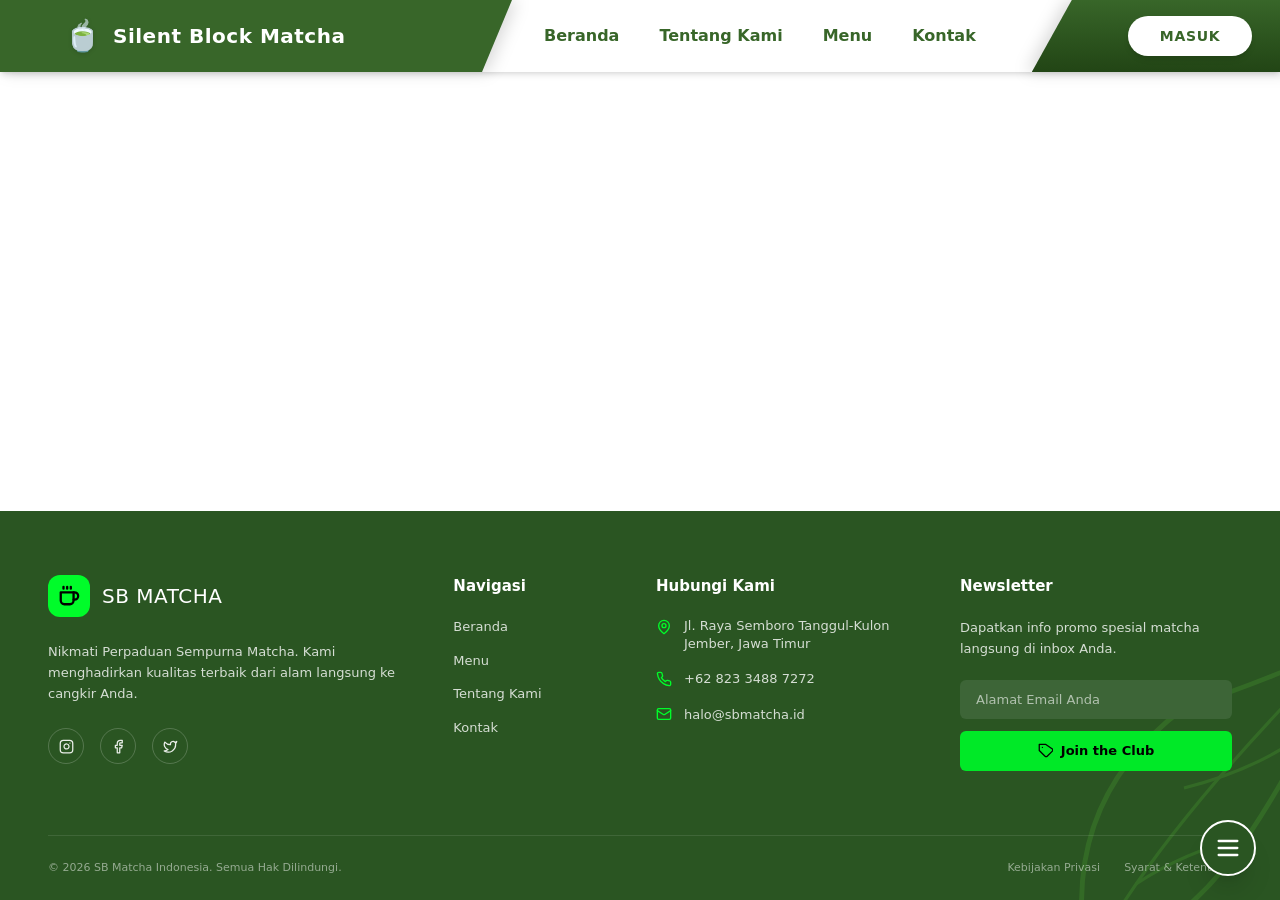
==== index.html @ 8b36f093 "Add files via upload" ====
<!doctype html>
<html lang="en">
  <head>
    <meta charset="UTF-8" />
    <link rel="icon" type="image/svg+xml" href="/Logosbmatchabaru.png" />
    <meta name="viewport" content="width=device-width, initial-scale=1.0" />
    <title>SB Matcha</title>
    <script type="module" crossorigin src="/assets/index-B6vGSiyq.js"></script>
    <link rel="stylesheet" crossorigin href="/assets/index-B-YzOwm-.css">
  </head>
  <body>
    <div id="root"></div>
  </body>
</html>
---- assets/index-B-YzOwm-.css ----
@layer properties{@supports (((-webkit-hyphens:none)) and (not (margin-trim:inline))) or ((-moz-orient:inline) and (not (color:rgb(from red r g b)))){*,:before,:after,::backdrop{--tw-translate-x:0;--tw-translate-y:0;--tw-translate-z:0;--tw-scale-x:1;--tw-scale-y:1;--tw-scale-z:1;--tw-rotate-x:initial;--tw-rotate-y:initial;--tw-rotate-z:initial;--tw-skew-x:initial;--tw-skew-y:initial;--tw-border-style:solid;--tw-gradient-position:initial;--tw-gradient-from:#0000;--tw-gradient-via:#0000;--tw-gradient-to:#0000;--tw-gradient-stops:initial;--tw-gradient-via-stops:initial;--tw-gradient-from-position:0%;--tw-gradient-via-position:50%;--tw-gradient-to-position:100%;--tw-leading:initial;--tw-font-weight:initial;--tw-tracking:initial;--tw-shadow:0 0 #0000;--tw-shadow-color:initial;--tw-shadow-alpha:100%;--tw-inset-shadow:0 0 #0000;--tw-inset-shadow-color:initial;--tw-inset-shadow-alpha:100%;--tw-ring-color:initial;--tw-ring-shadow:0 0 #0000;--tw-inset-ring-color:initial;--tw-inset-ring-shadow:0 0 #0000;--tw-ring-inset:initial;--tw-ring-offset-width:0px;--tw-ring-offset-color:#fff;--tw-ring-offset-shadow:0 0 #0000;--tw-blur:initial;--tw-brightness:initial;--tw-contrast:initial;--tw-grayscale:initial;--tw-hue-rotate:initial;--tw-invert:initial;--tw-opacity:initial;--tw-saturate:initial;--tw-sepia:initial;--tw-drop-shadow:initial;--tw-drop-shadow-color:initial;--tw-drop-shadow-alpha:100%;--tw-drop-shadow-size:initial;--tw-duration:initial;--tw-ease:initial}}}@layer theme{:root,:host{--font-sans:ui-sans-serif, system-ui, sans-serif, "Apple Color Emoji", "Segoe UI Emoji", "Segoe UI Symbol", "Noto Color Emoji";--font-serif:ui-serif, Georgia, Cambria, "Times New Roman", Times, serif;--font-mono:ui-monospace, SFMono-Regular, Menlo, Monaco, Consolas, "Liberation Mono", "Courier New", monospace;--color-red-500:oklch(63.7% .237 25.331);--color-orange-500:oklch(70.5% .213 47.604);--color-yellow-400:oklch(85.2% .199 91.936);--color-green-50:oklch(98.2% .018 155.826);--color-green-100:oklch(96.2% .044 156.743);--color-blue-500:oklch(62.3% .214 259.815);--color-purple-600:oklch(55.8% .288 302.321);--color-pink-500:oklch(65.6% .241 354.308);--color-gray-50:oklch(98.5% .002 247.839);--color-gray-100:oklch(96.7% .003 264.542);--color-gray-200:oklch(92.8% .006 264.531);--color-gray-300:oklch(87.2% .01 258.338);--color-gray-400:oklch(70.7% .022 261.325);--color-gray-500:oklch(55.1% .027 264.364);--color-gray-600:oklch(44.6% .03 256.802);--color-gray-700:oklch(37.3% .034 259.733);--color-gray-800:oklch(27.8% .033 256.848);--color-black:#000;--color-white:#fff;--spacing:.25rem;--container-sm:24rem;--container-4xl:56rem;--container-5xl:64rem;--container-6xl:72rem;--container-7xl:80rem;--text-xs:.75rem;--text-xs--line-height:calc(1 / .75);--text-sm:.875rem;--text-sm--line-height:calc(1.25 / .875);--text-base:1rem;--text-base--line-height: 1.5 ;--text-lg:1.125rem;--text-lg--line-height:calc(1.75 / 1.125);--text-xl:1.25rem;--text-xl--line-height:calc(1.75 / 1.25);--text-2xl:1.5rem;--text-2xl--line-height:calc(2 / 1.5);--text-3xl:1.875rem;--text-3xl--line-height: 1.2 ;--text-4xl:2.25rem;--text-4xl--line-height:calc(2.5 / 2.25);--text-5xl:3rem;--text-5xl--line-height:1;--text-6xl:3.75rem;--text-6xl--line-height:1;--text-7xl:4.5rem;--text-7xl--line-height:1;--font-weight-normal:400;--font-weight-medium:500;--font-weight-semibold:600;--font-weight-bold:700;--font-weight-extrabold:800;--font-weight-black:900;--tracking-tighter:-.05em;--tracking-tight:-.025em;--tracking-wide:.025em;--tracking-wider:.05em;--tracking-widest:.1em;--leading-tight:1.25;--leading-snug:1.375;--leading-relaxed:1.625;--radius-sm:.25rem;--radius-md:.375rem;--radius-lg:.5rem;--radius-xl:.75rem;--radius-2xl:1rem;--radius-3xl:1.5rem;--drop-shadow-sm:0 1px 2px #00000026;--drop-shadow-md:0 3px 3px #0000001f;--drop-shadow-lg:0 4px 4px #00000026;--drop-shadow-xl:0 9px 7px #0000001a;--drop-shadow-2xl:0 25px 25px #00000026;--ease-in-out:cubic-bezier(.4, 0, .2, 1);--blur-xl:24px;--blur-2xl:40px;--default-transition-duration:.15s;--default-transition-timing-function:cubic-bezier(.4, 0, .2, 1);--default-font-family:var(--font-sans);--default-mono-font-family:var(--font-mono)}}@layer base{*,:after,:before,::backdrop{box-sizing:border-box;border:0 solid;margin:0;padding:0}::file-selector-button{box-sizing:border-box;border:0 solid;margin:0;padding:0}html,:host{-webkit-text-size-adjust:100%;tab-size:4;line-height:1.5;font-family:var(--default-font-family,ui-sans-serif, system-ui, sans-serif, "Apple Color Emoji", "Segoe UI Emoji", "Segoe UI Symbol", "Noto Color Emoji");font-feature-settings:var(--default-font-feature-settings,normal);font-variation-settings:var(--default-font-variation-settings,normal);-webkit-tap-highlight-color:transparent}hr{height:0;color:inherit;border-top-width:1px}abbr:where([title]){-webkit-text-decoration:underline dotted;text-decoration:underline dotted}h1,h2,h3,h4,h5,h6{font-size:inherit;font-weight:inherit}a{color:inherit;-webkit-text-decoration:inherit;text-decoration:inherit}b,strong{font-weight:bolder}code,kbd,samp,pre{font-family:var(--default-mono-font-family,ui-monospace, SFMono-Regular, Menlo, Monaco, Consolas, "Liberation Mono", "Courier New", monospace);font-feature-settings:var(--default-mono-font-feature-settings,normal);font-variation-settings:var(--default-mono-font-variation-settings,normal);font-size:1em}small{font-size:80%}sub,sup{vertical-align:baseline;font-size:75%;line-height:0;position:relative}sub{bottom:-.25em}sup{top:-.5em}table{text-indent:0;border-color:inherit;border-collapse:collapse}:-moz-focusring{outline:auto}progress{vertical-align:baseline}summary{display:list-item}ol,ul,menu{list-style:none}img,svg,video,canvas,audio,iframe,embed,object{vertical-align:middle;display:block}img,video{max-width:100%;height:auto}button,input,select,optgroup,textarea{font:inherit;font-feature-settings:inherit;font-variation-settings:inherit;letter-spacing:inherit;color:inherit;opacity:1;background-color:#0000;border-radius:0}::file-selector-button{font:inherit;font-feature-settings:inherit;font-variation-settings:inherit;letter-spacing:inherit;color:inherit;opacity:1;background-color:#0000;border-radius:0}:where(select:is([multiple],[size])) optgroup{font-weight:bolder}:where(select:is([multiple],[size])) optgroup option{padding-inline-start:20px}::file-selector-button{margin-inline-end:4px}::placeholder{opacity:1}@supports (not ((-webkit-appearance:-apple-pay-button))) or (contain-intrinsic-size:1px){::placeholder{color:currentColor}@supports (color:color-mix(in lab,red,red)){::placeholder{color:color-mix(in oklab,currentcolor 50%,transparent)}}}textarea{resize:vertical}::-webkit-search-decoration{-webkit-appearance:none}::-webkit-date-and-time-value{min-height:1lh;text-align:inherit}::-webkit-datetime-edit{display:inline-flex}::-webkit-datetime-edit-fields-wrapper{padding:0}::-webkit-datetime-edit{padding-block:0}::-webkit-datetime-edit-year-field{padding-block:0}::-webkit-datetime-edit-month-field{padding-block:0}::-webkit-datetime-edit-day-field{padding-block:0}::-webkit-datetime-edit-hour-field{padding-block:0}::-webkit-datetime-edit-minute-field{padding-block:0}::-webkit-datetime-edit-second-field{padding-block:0}::-webkit-datetime-edit-millisecond-field{padding-block:0}::-webkit-datetime-edit-meridiem-field{padding-block:0}::-webkit-calendar-picker-indicator{line-height:1}:-moz-ui-invalid{box-shadow:none}button,input:where([type=button],[type=reset],[type=submit]){appearance:button}::file-selector-button{appearance:button}::-webkit-inner-spin-button{height:auto}::-webkit-outer-spin-button{height:auto}[hidden]:where(:not([hidden=until-found])){display:none!important}}@layer components;@layer utilities{.pointer-events-auto{pointer-events:auto}.pointer-events-none{pointer-events:none}.invisible{visibility:hidden}.absolute{position:absolute}.fixed{position:fixed}.relative{position:relative}.sticky{position:sticky}.inset-0{inset:calc(var(--spacing) * 0)}.top-0{top:calc(var(--spacing) * 0)}.top-1\/2{top:50%}.top-1\/4{top:25%}.top-4{top:calc(var(--spacing) * 4)}.top-16{top:calc(var(--spacing) * 16)}.top-24{top:calc(var(--spacing) * 24)}.top-\[80\%\]{top:80%}.-right-16{right:calc(var(--spacing) * -16)}.right-3{right:calc(var(--spacing) * 3)}.right-4{right:calc(var(--spacing) * 4)}.right-6{right:calc(var(--spacing) * 6)}.-bottom-1{bottom:calc(var(--spacing) * -1)}.-bottom-16{bottom:calc(var(--spacing) * -16)}.bottom-0{bottom:calc(var(--spacing) * 0)}.bottom-4{bottom:calc(var(--spacing) * 4)}.bottom-24{bottom:calc(var(--spacing) * 24)}.left-0{left:calc(var(--spacing) * 0)}.left-10{left:calc(var(--spacing) * 10)}.-z-10{z-index:-10}.z-0{z-index:0}.z-10{z-index:10}.z-20{z-index:20}.z-30{z-index:30}.z-50{z-index:50}.z-\[100\]{z-index:100}.float-left{float:left}.container{width:100%}@media(min-width:40rem){.container{max-width:40rem}}@media(min-width:48rem){.container{max-width:48rem}}@media(min-width:64rem){.container{max-width:64rem}}@media(min-width:80rem){.container{max-width:80rem}}@media(min-width:96rem){.container{max-width:96rem}}.mx-auto{margin-inline:auto}.mt-0\.5{margin-top:calc(var(--spacing) * .5)}.mt-1{margin-top:calc(var(--spacing) * 1)}.mt-2{margin-top:calc(var(--spacing) * 2)}.mt-3{margin-top:calc(var(--spacing) * 3)}.mt-4{margin-top:calc(var(--spacing) * 4)}.mt-16{margin-top:calc(var(--spacing) * 16)}.mt-\[-100px\]{margin-top:-100px}.mt-auto{margin-top:auto}.mb-0\.5{margin-bottom:calc(var(--spacing) * .5)}.mb-1{margin-bottom:calc(var(--spacing) * 1)}.mb-1\.5{margin-bottom:calc(var(--spacing) * 1.5)}.mb-2{margin-bottom:calc(var(--spacing) * 2)}.mb-3{margin-bottom:calc(var(--spacing) * 3)}.mb-4{margin-bottom:calc(var(--spacing) * 4)}.mb-6{margin-bottom:calc(var(--spacing) * 6)}.mb-8{margin-bottom:calc(var(--spacing) * 8)}.mb-10{margin-bottom:calc(var(--spacing) * 10)}.mb-12{margin-bottom:calc(var(--spacing) * 12)}.mb-16{margin-bottom:calc(var(--spacing) * 16)}.ml-1{margin-left:calc(var(--spacing) * 1)}.ml-3{margin-left:calc(var(--spacing) * 3)}.ml-6{margin-left:calc(var(--spacing) * 6)}.ml-auto{margin-left:auto}.block{display:block}.flex{display:flex}.grid{display:grid}.hidden{display:none}.inline-block{display:inline-block}.aspect-\[4\/3\]{aspect-ratio:4/3}.aspect-auto{aspect-ratio:auto}.aspect-square{aspect-ratio:1}.h-0\.5{height:calc(var(--spacing) * .5)}.h-2\.5{height:calc(var(--spacing) * 2.5)}.h-3{height:calc(var(--spacing) * 3)}.h-4{height:calc(var(--spacing) * 4)}.h-5{height:calc(var(--spacing) * 5)}.h-6{height:calc(var(--spacing) * 6)}.h-7{height:calc(var(--spacing) * 7)}.h-8{height:calc(var(--spacing) * 8)}.h-9{height:calc(var(--spacing) * 9)}.h-12{height:calc(var(--spacing) * 12)}.h-14{height:calc(var(--spacing) * 14)}.h-24{height:calc(var(--spacing) * 24)}.h-80{height:calc(var(--spacing) * 80)}.h-\[2px\]{height:2px}.h-\[4\.5rem\]{height:4.5rem}.h-\[22px\]{height:22px}.h-\[24vw\]{height:24vw}.h-\[60px\]{height:60px}.h-\[72px\]{height:72px}.h-\[85\%\]{height:85%}.h-\[200px\]{height:200px}.h-\[210px\]{height:210px}.h-\[280px\]{height:280px}.h-\[350px\]{height:350px}.h-\[400px\]{height:400px}.h-auto{height:auto}.h-full{height:100%}.max-h-\[240px\]{max-height:240px}.min-h-screen{min-height:100vh}.w-0{width:calc(var(--spacing) * 0)}.w-2\.5{width:calc(var(--spacing) * 2.5)}.w-3{width:calc(var(--spacing) * 3)}.w-4{width:calc(var(--spacing) * 4)}.w-5{width:calc(var(--spacing) * 5)}.w-6{width:calc(var(--spacing) * 6)}.w-7{width:calc(var(--spacing) * 7)}.w-8{width:calc(var(--spacing) * 8)}.w-9{width:calc(var(--spacing) * 9)}.w-12{width:calc(var(--spacing) * 12)}.w-14{width:calc(var(--spacing) * 14)}.w-16{width:calc(var(--spacing) * 16)}.w-24{width:calc(var(--spacing) * 24)}.w-32{width:calc(var(--spacing) * 32)}.w-48{width:calc(var(--spacing) * 48)}.w-80{width:calc(var(--spacing) * 80)}.w-\[12vw\]{width:12vw}.w-\[20\%\]{width:20%}.w-\[22px\]{width:22px}.w-\[40\%\]{width:40%}.w-\[45\%\]{width:45%}.w-\[55\%\]{width:55%}.w-\[65\%\]{width:65%}.w-\[72px\]{width:72px}.w-\[85\%\]{width:85%}.w-\[200px\]{width:200px}.w-fit{width:fit-content}.w-full{width:100%}.max-w-4xl{max-width:var(--container-4xl)}.max-w-5xl{max-width:var(--container-5xl)}.max-w-6xl{max-width:var(--container-6xl)}.max-w-7xl{max-width:var(--container-7xl)}.max-w-\[90\%\]{max-width:90%}.max-w-\[120px\]{max-width:120px}.max-w-\[280px\]{max-width:280px}.max-w-\[320px\]{max-width:320px}.max-w-\[400px\]{max-width:400px}.max-w-\[450px\]{max-width:450px}.max-w-\[480px\]{max-width:480px}.max-w-\[500px\]{max-width:500px}.max-w-\[900px\]{max-width:900px}.max-w-sm{max-width:var(--container-sm)}.min-w-\[20px\]{min-width:20px}.min-w-\[100px\]{min-width:100px}.min-w-\[120px\]{min-width:120px}.flex-1{flex:1}.flex-shrink-0,.shrink-0{flex-shrink:0}.flex-grow{flex-grow:1}.origin-bottom{transform-origin:bottom}.origin-top-right{transform-origin:100% 0}.-translate-y-1\/2{--tw-translate-y: -50% ;translate:var(--tw-translate-x) var(--tw-translate-y)}.translate-y-0{--tw-translate-y:calc(var(--spacing) * 0);translate:var(--tw-translate-x) var(--tw-translate-y)}.translate-y-10{--tw-translate-y:calc(var(--spacing) * 10);translate:var(--tw-translate-x) var(--tw-translate-y)}.scale-50{--tw-scale-x:50%;--tw-scale-y:50%;--tw-scale-z:50%;scale:var(--tw-scale-x) var(--tw-scale-y)}.scale-90{--tw-scale-x:90%;--tw-scale-y:90%;--tw-scale-z:90%;scale:var(--tw-scale-x) var(--tw-scale-y)}.scale-100{--tw-scale-x:100%;--tw-scale-y:100%;--tw-scale-z:100%;scale:var(--tw-scale-x) var(--tw-scale-y)}.scale-110{--tw-scale-x:110%;--tw-scale-y:110%;--tw-scale-z:110%;scale:var(--tw-scale-x) var(--tw-scale-y)}.-rotate-2{rotate:-2deg}.-rotate-3{rotate:-3deg}.-rotate-90{rotate:-90deg}.rotate-0{rotate:none}.rotate-1{rotate:1deg}.rotate-2{rotate:2deg}.rotate-3{rotate:3deg}.rotate-90{rotate:90deg}.transform{transform:var(--tw-rotate-x,) var(--tw-rotate-y,) var(--tw-rotate-z,) var(--tw-skew-x,) var(--tw-skew-y,)}.cursor-pointer{cursor:pointer}.resize-none{resize:none}.list-disc{list-style-type:disc}.appearance-none{appearance:none}.grid-cols-1{grid-template-columns:repeat(1,minmax(0,1fr))}.grid-cols-2{grid-template-columns:repeat(2,minmax(0,1fr))}.grid-cols-\[100px_1fr\]{grid-template-columns:100px 1fr}.flex-col{flex-direction:column}.flex-col-reverse{flex-direction:column-reverse}.flex-wrap{flex-wrap:wrap}.items-baseline{align-items:baseline}.items-center{align-items:center}.items-end{align-items:flex-end}.items-start{align-items:flex-start}.items-stretch{align-items:stretch}.justify-around{justify-content:space-around}.justify-between{justify-content:space-between}.justify-center{justify-content:center}.justify-end{justify-content:flex-end}.justify-start{justify-content:flex-start}.gap-1{gap:calc(var(--spacing) * 1)}.gap-1\.5{gap:calc(var(--spacing) * 1.5)}.gap-2{gap:calc(var(--spacing) * 2)}.gap-3{gap:calc(var(--spacing) * 3)}.gap-3\.5{gap:calc(var(--spacing) * 3.5)}.gap-4{gap:calc(var(--spacing) * 4)}.gap-5{gap:calc(var(--spacing) * 5)}.gap-6{gap:calc(var(--spacing) * 6)}.gap-8{gap:calc(var(--spacing) * 8)}.gap-10{gap:calc(var(--spacing) * 10)}.gap-12{gap:calc(var(--spacing) * 12)}.gap-16{gap:calc(var(--spacing) * 16)}.gap-24{gap:calc(var(--spacing) * 24)}.gap-y-0\.5{row-gap:calc(var(--spacing) * .5)}.truncate{text-overflow:ellipsis;white-space:nowrap;overflow:hidden}.overflow-hidden{overflow:hidden}.overflow-visible{overflow:visible}.overflow-x-hidden{overflow-x:hidden}.overflow-y-auto{overflow-y:auto}.rounded{border-radius:.25rem}.rounded-2xl{border-radius:var(--radius-2xl)}.rounded-3xl{border-radius:var(--radius-3xl)}.rounded-\[1\.25rem\]{border-radius:1.25rem}.rounded-\[1rem\]{border-radius:1rem}.rounded-\[2rem\]{border-radius:2rem}.rounded-\[3rem\]{border-radius:3rem}.rounded-\[6px\]{border-radius:6px}.rounded-full{border-radius:3.40282e38px}.rounded-lg{border-radius:var(--radius-lg)}.rounded-md{border-radius:var(--radius-md)}.rounded-sm{border-radius:var(--radius-sm)}.rounded-xl{border-radius:var(--radius-xl)}.rounded-t-3xl{border-top-left-radius:var(--radius-3xl);border-top-right-radius:var(--radius-3xl)}.rounded-r-full{border-top-right-radius:3.40282e38px;border-bottom-right-radius:3.40282e38px}.rounded-br-\[100\%\]{border-bottom-right-radius:100%}.border{border-style:var(--tw-border-style);border-width:1px}.border-2{border-style:var(--tw-border-style);border-width:2px}.border-8{border-style:var(--tw-border-style);border-width:8px}.border-t{border-top-style:var(--tw-border-style);border-top-width:1px}.border-b{border-bottom-style:var(--tw-border-style);border-bottom-width:1px}.border-none{--tw-border-style:none;border-style:none}.border-\[\#6B9F36\]{border-color:#6b9f36}.border-\[\#386629\]{border-color:#386629}.border-\[\#aaa\]{border-color:#aaa}.border-\[\#ccc\]{border-color:#ccc}.border-\[\#ddd\]{border-color:#ddd}.border-\[\#eaece6\]{border-color:#eaece6}.border-\[\#eef4e8\]{border-color:#eef4e8}.border-\[\#f9faf9\]{border-color:#f9faf9}.border-\[\#fca5a5\]{border-color:#fca5a5}.border-\[\#fff\]\/50{border-color:#ffffff80}.border-\[px\]{border-color:px}.border-gray-50{border-color:var(--color-gray-50)}.border-gray-100{border-color:var(--color-gray-100)}.border-gray-100\/50{border-color:#f3f4f680}@supports (color:color-mix(in lab,red,red)){.border-gray-100\/50{border-color:color-mix(in oklab,var(--color-gray-100) 50%,transparent)}}.border-gray-200{border-color:var(--color-gray-200)}.border-gray-300{border-color:var(--color-gray-300)}.border-white{border-color:var(--color-white)}.border-white\/10{border-color:#ffffff1a}@supports (color:color-mix(in lab,red,red)){.border-white\/10{border-color:color-mix(in oklab,var(--color-white) 10%,transparent)}}.border-white\/20{border-color:#fff3}@supports (color:color-mix(in lab,red,red)){.border-white\/20{border-color:color-mix(in oklab,var(--color-white) 20%,transparent)}}.bg-\[\#00e927\]{background-color:#00e927}.bg-\[\#00fc2a\]{background-color:#00fc2a}.bg-\[\#1a2023\]{background-color:#1a2023}.bg-\[\#2A5A1A\]{background-color:#2a5a1a}.bg-\[\#2a5522\]{background-color:#2a5522}.bg-\[\#3d6537\]{background-color:#3d6537}.bg-\[\#6B9F36\]{background-color:#6b9f36}.bg-\[\#25D366\]{background-color:#25d366}.bg-\[\#244816\]{background-color:#244816}.bg-\[\#386629\]{background-color:#386629}.bg-\[\#386629\]\/10{background-color:#3866291a}.bg-\[\#E5F1A1\]{background-color:#e5f1a1}.bg-\[\#EAECE6\]{background-color:#eaece6}.bg-\[\#a8ba6d\]{background-color:#a8ba6d}.bg-\[\#dcf3b1\]{background-color:#dcf3b1}.bg-\[\#f4f6f4\]{background-color:#f4f6f4}.bg-\[\#f4f7f4\]{background-color:#f4f7f4}.bg-\[\#f4f9f3\]{background-color:#f4f9f3}.bg-\[\#f5f5f5\]{background-color:#f5f5f5}.bg-\[\#f9faf9\]{background-color:#f9faf9}.bg-\[\#fafafa\]{background-color:#fafafa}.bg-\[\#fafcf9\]{background-color:#fafcf9}.bg-\[\#fcfcfc\]{background-color:#fcfcfc}.bg-\[\#fcfdfc\]{background-color:#fcfdfc}.bg-black{background-color:var(--color-black)}.bg-gray-100{background-color:var(--color-gray-100)}.bg-gray-300{background-color:var(--color-gray-300)}.bg-gray-400{background-color:var(--color-gray-400)}.bg-green-50{background-color:var(--color-green-50)}.bg-green-100{background-color:var(--color-green-100)}.bg-white{background-color:var(--color-white)}.bg-white\/30{background-color:#ffffff4d}@supports (color:color-mix(in lab,red,red)){.bg-white\/30{background-color:color-mix(in oklab,var(--color-white) 30%,transparent)}}.bg-gradient-to-b{--tw-gradient-position:to bottom in oklab;background-image:linear-gradient(var(--tw-gradient-stops))}.bg-gradient-to-br{--tw-gradient-position:to bottom right in oklab;background-image:linear-gradient(var(--tw-gradient-stops))}.bg-gradient-to-r{--tw-gradient-position:to right in oklab;background-image:linear-gradient(var(--tw-gradient-stops))}.bg-gradient-to-t{--tw-gradient-position:to top in oklab;background-image:linear-gradient(var(--tw-gradient-stops))}.bg-gradient-to-tr{--tw-gradient-position:to top right in oklab;background-image:linear-gradient(var(--tw-gradient-stops))}.from-\[\#386629\]{--tw-gradient-from:#386629;--tw-gradient-stops:var(--tw-gradient-via-stops,var(--tw-gradient-position), var(--tw-gradient-from) var(--tw-gradient-from-position), var(--tw-gradient-to) var(--tw-gradient-to-position))}.from-black\/30{--tw-gradient-from:#0000004d}@supports (color:color-mix(in lab,red,red)){.from-black\/30{--tw-gradient-from:color-mix(in oklab, var(--color-black) 30%, transparent)}}.from-black\/30{--tw-gradient-stops:var(--tw-gradient-via-stops,var(--tw-gradient-position), var(--tw-gradient-from) var(--tw-gradient-from-position), var(--tw-gradient-to) var(--tw-gradient-to-position))}.from-transparent{--tw-gradient-from:transparent;--tw-gradient-stops:var(--tw-gradient-via-stops,var(--tw-gradient-position), var(--tw-gradient-from) var(--tw-gradient-from-position), var(--tw-gradient-to) var(--tw-gradient-to-position))}.from-white{--tw-gradient-from:var(--color-white);--tw-gradient-stops:var(--tw-gradient-via-stops,var(--tw-gradient-position), var(--tw-gradient-from) var(--tw-gradient-from-position), var(--tw-gradient-to) var(--tw-gradient-to-position))}.from-yellow-400{--tw-gradient-from:var(--color-yellow-400);--tw-gradient-stops:var(--tw-gradient-via-stops,var(--tw-gradient-position), var(--tw-gradient-from) var(--tw-gradient-from-position), var(--tw-gradient-to) var(--tw-gradient-to-position))}.via-black\/20{--tw-gradient-via:#0003}@supports (color:color-mix(in lab,red,red)){.via-black\/20{--tw-gradient-via:color-mix(in oklab, var(--color-black) 20%, transparent)}}.via-black\/20{--tw-gradient-via-stops:var(--tw-gradient-position), var(--tw-gradient-from) var(--tw-gradient-from-position), var(--tw-gradient-via) var(--tw-gradient-via-position), var(--tw-gradient-to) var(--tw-gradient-to-position);--tw-gradient-stops:var(--tw-gradient-via-stops)}.via-pink-500{--tw-gradient-via:var(--color-pink-500);--tw-gradient-via-stops:var(--tw-gradient-position), var(--tw-gradient-from) var(--tw-gradient-from-position), var(--tw-gradient-via) var(--tw-gradient-via-position), var(--tw-gradient-to) var(--tw-gradient-to-position);--tw-gradient-stops:var(--tw-gradient-via-stops)}.via-white\/20{--tw-gradient-via:#fff3}@supports (color:color-mix(in lab,red,red)){.via-white\/20{--tw-gradient-via:color-mix(in oklab, var(--color-white) 20%, transparent)}}.via-white\/20{--tw-gradient-via-stops:var(--tw-gradient-position), var(--tw-gradient-from) var(--tw-gradient-from-position), var(--tw-gradient-via) var(--tw-gradient-via-position), var(--tw-gradient-to) var(--tw-gradient-to-position);--tw-gradient-stops:var(--tw-gradient-via-stops)}.to-\[\#224515\]{--tw-gradient-to:#224515;--tw-gradient-stops:var(--tw-gradient-via-stops,var(--tw-gradient-position), var(--tw-gradient-from) var(--tw-gradient-from-position), var(--tw-gradient-to) var(--tw-gradient-to-position))}.to-black\/20{--tw-gradient-to:#0003}@supports (color:color-mix(in lab,red,red)){.to-black\/20{--tw-gradient-to:color-mix(in oklab, var(--color-black) 20%, transparent)}}.to-black\/20{--tw-gradient-stops:var(--tw-gradient-via-stops,var(--tw-gradient-position), var(--tw-gradient-from) var(--tw-gradient-from-position), var(--tw-gradient-to) var(--tw-gradient-to-position))}.to-purple-600{--tw-gradient-to:var(--color-purple-600);--tw-gradient-stops:var(--tw-gradient-via-stops,var(--tw-gradient-position), var(--tw-gradient-from) var(--tw-gradient-from-position), var(--tw-gradient-to) var(--tw-gradient-to-position))}.to-transparent{--tw-gradient-to:transparent;--tw-gradient-stops:var(--tw-gradient-via-stops,var(--tw-gradient-position), var(--tw-gradient-from) var(--tw-gradient-from-position), var(--tw-gradient-to) var(--tw-gradient-to-position))}.to-white\/40{--tw-gradient-to:#fff6}@supports (color:color-mix(in lab,red,red)){.to-white\/40{--tw-gradient-to:color-mix(in oklab, var(--color-white) 40%, transparent)}}.to-white\/40{--tw-gradient-stops:var(--tw-gradient-via-stops,var(--tw-gradient-position), var(--tw-gradient-from) var(--tw-gradient-from-position), var(--tw-gradient-to) var(--tw-gradient-to-position))}.bg-cover{background-size:cover}.bg-\[right_1rem_center\]{background-position:right 1rem center}.bg-center{background-position:50%}.bg-no-repeat{background-repeat:no-repeat}.fill-current{fill:currentColor}.fill-transparent{fill:#0000}.stroke-current{stroke:currentColor}.object-cover{object-fit:cover}.object-center{object-position:center}.p-2{padding:calc(var(--spacing) * 2)}.p-2\.5{padding:calc(var(--spacing) * 2.5)}.p-3{padding:calc(var(--spacing) * 3)}.p-4{padding:calc(var(--spacing) * 4)}.p-6{padding:calc(var(--spacing) * 6)}.p-8{padding:calc(var(--spacing) * 8)}.px-1{padding-inline:calc(var(--spacing) * 1)}.px-2{padding-inline:calc(var(--spacing) * 2)}.px-3{padding-inline:calc(var(--spacing) * 3)}.px-4{padding-inline:calc(var(--spacing) * 4)}.px-5{padding-inline:calc(var(--spacing) * 5)}.px-6{padding-inline:calc(var(--spacing) * 6)}.px-7{padding-inline:calc(var(--spacing) * 7)}.px-8{padding-inline:calc(var(--spacing) * 8)}.py-1{padding-block:calc(var(--spacing) * 1)}.py-1\.5{padding-block:calc(var(--spacing) * 1.5)}.py-2{padding-block:calc(var(--spacing) * 2)}.py-2\.5{padding-block:calc(var(--spacing) * 2.5)}.py-3{padding-block:calc(var(--spacing) * 3)}.py-3\.5{padding-block:calc(var(--spacing) * 3.5)}.py-4{padding-block:calc(var(--spacing) * 4)}.py-6{padding-block:calc(var(--spacing) * 6)}.py-10{padding-block:calc(var(--spacing) * 10)}.py-16{padding-block:calc(var(--spacing) * 16)}.pt-2{padding-top:calc(var(--spacing) * 2)}.pt-3{padding-top:calc(var(--spacing) * 3)}.pt-4{padding-top:calc(var(--spacing) * 4)}.pt-6{padding-top:calc(var(--spacing) * 6)}.pt-8{padding-top:calc(var(--spacing) * 8)}.pt-10{padding-top:calc(var(--spacing) * 10)}.pt-12{padding-top:calc(var(--spacing) * 12)}.pt-16{padding-top:calc(var(--spacing) * 16)}.pt-24{padding-top:calc(var(--spacing) * 24)}.pr-2{padding-right:calc(var(--spacing) * 2)}.pr-4{padding-right:calc(var(--spacing) * 4)}.pr-8{padding-right:calc(var(--spacing) * 8)}.pr-10{padding-right:calc(var(--spacing) * 10)}.pr-12{padding-right:calc(var(--spacing) * 12)}.pb-2{padding-bottom:calc(var(--spacing) * 2)}.pb-4{padding-bottom:calc(var(--spacing) * 4)}.pb-6{padding-bottom:calc(var(--spacing) * 6)}.pb-16{padding-bottom:calc(var(--spacing) * 16)}.pb-20{padding-bottom:calc(var(--spacing) * 20)}.pb-24{padding-bottom:calc(var(--spacing) * 24)}.pb-32{padding-bottom:calc(var(--spacing) * 32)}.pl-4{padding-left:calc(var(--spacing) * 4)}.pl-5{padding-left:calc(var(--spacing) * 5)}.pl-8{padding-left:calc(var(--spacing) * 8)}.pl-16{padding-left:calc(var(--spacing) * 16)}.text-center{text-align:center}.text-justify{text-align:justify}.text-left{text-align:left}.text-right{text-align:right}.font-sans{font-family:var(--font-sans)}.font-serif{font-family:var(--font-serif)}.text-2xl{font-size:var(--text-2xl);line-height:var(--tw-leading,var(--text-2xl--line-height))}.text-3xl{font-size:var(--text-3xl);line-height:var(--tw-leading,var(--text-3xl--line-height))}.text-4xl{font-size:var(--text-4xl);line-height:var(--tw-leading,var(--text-4xl--line-height))}.text-5xl{font-size:var(--text-5xl);line-height:var(--tw-leading,var(--text-5xl--line-height))}.text-6xl{font-size:var(--text-6xl);line-height:var(--tw-leading,var(--text-6xl--line-height))}.text-base{font-size:var(--text-base);line-height:var(--tw-leading,var(--text-base--line-height))}.text-lg{font-size:var(--text-lg);line-height:var(--tw-leading,var(--text-lg--line-height))}.text-sm{font-size:var(--text-sm);line-height:var(--tw-leading,var(--text-sm--line-height))}.text-xl{font-size:var(--text-xl);line-height:var(--tw-leading,var(--text-xl--line-height))}.text-xs{font-size:var(--text-xs);line-height:var(--tw-leading,var(--text-xs--line-height))}.text-\[0\.7rem\]{font-size:.7rem}.text-\[0\.55rem\]{font-size:.55rem}.text-\[0\.65rem\]{font-size:.65rem}.text-\[1\.6rem\]{font-size:1.6rem}.text-\[1\.75rem\]{font-size:1.75rem}.text-\[2\.75rem\]{font-size:2.75rem}.text-\[10px\]{font-size:10px}.text-\[11px\]{font-size:11px}.text-\[12px\]{font-size:12px}.text-\[13px\]{font-size:13px}.text-\[14px\]{font-size:14px}.text-\[15px\]{font-size:15px}.text-\[16px\]{font-size:16px}.leading-\[0\.8\]{--tw-leading:.8;line-height:.8}.leading-\[1\.1\]{--tw-leading:1.1;line-height:1.1}.leading-none{--tw-leading:1;line-height:1}.leading-relaxed{--tw-leading:var(--leading-relaxed);line-height:var(--leading-relaxed)}.leading-snug{--tw-leading:var(--leading-snug);line-height:var(--leading-snug)}.leading-tight{--tw-leading:var(--leading-tight);line-height:var(--leading-tight)}.font-black{--tw-font-weight:var(--font-weight-black);font-weight:var(--font-weight-black)}.font-bold{--tw-font-weight:var(--font-weight-bold);font-weight:var(--font-weight-bold)}.font-extrabold{--tw-font-weight:var(--font-weight-extrabold);font-weight:var(--font-weight-extrabold)}.font-medium{--tw-font-weight:var(--font-weight-medium);font-weight:var(--font-weight-medium)}.font-normal{--tw-font-weight:var(--font-weight-normal);font-weight:var(--font-weight-normal)}.font-semibold{--tw-font-weight:var(--font-weight-semibold);font-weight:var(--font-weight-semibold)}.tracking-tight{--tw-tracking:var(--tracking-tight);letter-spacing:var(--tracking-tight)}.tracking-tighter{--tw-tracking:var(--tracking-tighter);letter-spacing:var(--tracking-tighter)}.tracking-wide{--tw-tracking:var(--tracking-wide);letter-spacing:var(--tracking-wide)}.tracking-wider{--tw-tracking:var(--tracking-wider);letter-spacing:var(--tracking-wider)}.tracking-widest{--tw-tracking:var(--tracking-widest);letter-spacing:var(--tracking-widest)}.break-all{word-break:break-all}.whitespace-nowrap{white-space:nowrap}.text-\[\#00A5CF\]{color:#00a5cf}.text-\[\#1A4B23\]{color:#1a4b23}.text-\[\#2A5A1A\]{color:#2a5a1a}.text-\[\#2a5522\]{color:#2a5522}.text-\[\#4a6345\]{color:#4a6345}.text-\[\#5bc036\]{color:#5bc036}.text-\[\#6B9F36\]{color:#6b9f36}.text-\[\#108EE9\]{color:#108ee9}.text-\[\#111\]{color:#111}.text-\[\#333\]{color:#333}.text-\[\#335e2b\]{color:#335e2b}.text-\[\#384a32\]{color:#384a32}.text-\[\#444\]{color:#444}.text-\[\#555\]{color:#555}.text-\[\#666\]{color:#666}.text-\[\#888\]{color:#888}.text-\[\#31412b\]{color:#31412b}.text-\[\#182914\]{color:#182914}.text-\[\#224515\]{color:#224515}.text-\[\#386629\]{color:#386629}.text-\[\#aaa\]{color:#aaa}.text-\[\#ef4444\]{color:#ef4444}.text-\[\#ffff\],.text-\[\#ffffff\]{color:#fff}.text-black{color:var(--color-black)}.text-blue-500{color:var(--color-blue-500)}.text-gray-400{color:var(--color-gray-400)}.text-gray-500{color:var(--color-gray-500)}.text-gray-600{color:var(--color-gray-600)}.text-gray-700{color:var(--color-gray-700)}.text-gray-800{color:var(--color-gray-800)}.text-orange-500{color:var(--color-orange-500)}.text-red-500{color:var(--color-red-500)}.text-white{color:var(--color-white)}.text-white\/50{color:#ffffff80}@supports (color:color-mix(in lab,red,red)){.text-white\/50{color:color-mix(in oklab,var(--color-white) 50%,transparent)}}.text-white\/80{color:#fffc}@supports (color:color-mix(in lab,red,red)){.text-white\/80{color:color-mix(in oklab,var(--color-white) 80%,transparent)}}.text-white\/90{color:#ffffffe6}@supports (color:color-mix(in lab,red,red)){.text-white\/90{color:color-mix(in oklab,var(--color-white) 90%,transparent)}}.uppercase{text-transform:uppercase}.italic{font-style:italic}.accent-\[\#386629\]{accent-color:#386629}.opacity-0{opacity:0}.opacity-20{opacity:.2}.opacity-30{opacity:.3}.opacity-70{opacity:.7}.opacity-80{opacity:.8}.opacity-90{opacity:.9}.opacity-100{opacity:1}.mix-blend-multiply{mix-blend-mode:multiply}.mix-blend-overlay{mix-blend-mode:overlay}.shadow-2xl{--tw-shadow:0 25px 50px -12px var(--tw-shadow-color,#00000040);box-shadow:var(--tw-inset-shadow),var(--tw-inset-ring-shadow),var(--tw-ring-offset-shadow),var(--tw-ring-shadow),var(--tw-shadow)}.shadow-\[0_-4px_20px_rgba\(0\,0\,0\,0\.08\)\]{--tw-shadow:0 -4px 20px var(--tw-shadow-color,#00000014);box-shadow:var(--tw-inset-shadow),var(--tw-inset-ring-shadow),var(--tw-ring-offset-shadow),var(--tw-ring-shadow),var(--tw-shadow)}.shadow-\[0_8px_30px_rgb\(0\,0\,0\,0\.04\)\]{--tw-shadow:0 8px 30px var(--tw-shadow-color,#0000000a);box-shadow:var(--tw-inset-shadow),var(--tw-inset-ring-shadow),var(--tw-ring-offset-shadow),var(--tw-ring-shadow),var(--tw-shadow)}.shadow-inner{--tw-shadow:inset 0 2px 4px 0 var(--tw-shadow-color,#0000000d);box-shadow:var(--tw-inset-shadow),var(--tw-inset-ring-shadow),var(--tw-ring-offset-shadow),var(--tw-ring-shadow),var(--tw-shadow)}.shadow-lg{--tw-shadow:0 10px 15px -3px var(--tw-shadow-color,#0000001a), 0 4px 6px -4px var(--tw-shadow-color,#0000001a);box-shadow:var(--tw-inset-shadow),var(--tw-inset-ring-shadow),var(--tw-ring-offset-shadow),var(--tw-ring-shadow),var(--tw-shadow)}.shadow-md{--tw-shadow:0 4px 6px -1px var(--tw-shadow-color,#0000001a), 0 2px 4px -2px var(--tw-shadow-color,#0000001a);box-shadow:var(--tw-inset-shadow),var(--tw-inset-ring-shadow),var(--tw-ring-offset-shadow),var(--tw-ring-shadow),var(--tw-shadow)}.shadow-sm{--tw-shadow:0 1px 3px 0 var(--tw-shadow-color,#0000001a), 0 1px 2px -1px var(--tw-shadow-color,#0000001a);box-shadow:var(--tw-inset-shadow),var(--tw-inset-ring-shadow),var(--tw-ring-offset-shadow),var(--tw-ring-shadow),var(--tw-shadow)}.shadow-xl{--tw-shadow:0 20px 25px -5px var(--tw-shadow-color,#0000001a), 0 8px 10px -6px var(--tw-shadow-color,#0000001a);box-shadow:var(--tw-inset-shadow),var(--tw-inset-ring-shadow),var(--tw-ring-offset-shadow),var(--tw-ring-shadow),var(--tw-shadow)}.ring-4{--tw-ring-shadow:var(--tw-ring-inset,) 0 0 0 calc(4px + var(--tw-ring-offset-width)) var(--tw-ring-color,currentcolor);box-shadow:var(--tw-inset-shadow),var(--tw-inset-ring-shadow),var(--tw-ring-offset-shadow),var(--tw-ring-shadow),var(--tw-shadow)}.shadow-\[\#386629\]\/20{--tw-shadow-color:#38662933}@supports (color:color-mix(in lab,red,red)){.shadow-\[\#386629\]\/20{--tw-shadow-color:color-mix(in oklab, oklab(46.2149% -.0783683 .0690012/.2) var(--tw-shadow-alpha), transparent)}}.shadow-black\/20{--tw-shadow-color:#0003}@supports (color:color-mix(in lab,red,red)){.shadow-black\/20{--tw-shadow-color:color-mix(in oklab, color-mix(in oklab, var(--color-black) 20%, transparent) var(--tw-shadow-alpha), transparent)}}.ring-transparent{--tw-ring-color:transparent}.blur-2xl{--tw-blur:blur(var(--blur-2xl));filter:var(--tw-blur,) var(--tw-brightness,) var(--tw-contrast,) var(--tw-grayscale,) var(--tw-hue-rotate,) var(--tw-invert,) var(--tw-saturate,) var(--tw-sepia,) var(--tw-drop-shadow,)}.blur-xl{--tw-blur:blur(var(--blur-xl));filter:var(--tw-blur,) var(--tw-brightness,) var(--tw-contrast,) var(--tw-grayscale,) var(--tw-hue-rotate,) var(--tw-invert,) var(--tw-saturate,) var(--tw-sepia,) var(--tw-drop-shadow,)}.drop-shadow-2xl{--tw-drop-shadow-size:drop-shadow(0 25px 25px var(--tw-drop-shadow-color,#00000026));--tw-drop-shadow:drop-shadow(var(--drop-shadow-2xl));filter:var(--tw-blur,) var(--tw-brightness,) var(--tw-contrast,) var(--tw-grayscale,) var(--tw-hue-rotate,) var(--tw-invert,) var(--tw-saturate,) var(--tw-sepia,) var(--tw-drop-shadow,)}.drop-shadow-\[-5px_0_8px_rgba\(0\,0\,0\,0\.15\)\]{--tw-drop-shadow-size:drop-shadow(-5px 0 8px var(--tw-drop-shadow-color,#00000026));--tw-drop-shadow:var(--tw-drop-shadow-size);filter:var(--tw-blur,) var(--tw-brightness,) var(--tw-contrast,) var(--tw-grayscale,) var(--tw-hue-rotate,) var(--tw-invert,) var(--tw-saturate,) var(--tw-sepia,) var(--tw-drop-shadow,)}.drop-shadow-\[5px_0_8px_rgba\(0\,0\,0\,0\.15\)\]{--tw-drop-shadow-size:drop-shadow(5px 0 8px var(--tw-drop-shadow-color,#00000026));--tw-drop-shadow:var(--tw-drop-shadow-size);filter:var(--tw-blur,) var(--tw-brightness,) var(--tw-contrast,) var(--tw-grayscale,) var(--tw-hue-rotate,) var(--tw-invert,) var(--tw-saturate,) var(--tw-sepia,) var(--tw-drop-shadow,)}.drop-shadow-lg{--tw-drop-shadow-size:drop-shadow(0 4px 4px var(--tw-drop-shadow-color,#00000026));--tw-drop-shadow:drop-shadow(var(--drop-shadow-lg));filter:var(--tw-blur,) var(--tw-brightness,) var(--tw-contrast,) var(--tw-grayscale,) var(--tw-hue-rotate,) var(--tw-invert,) var(--tw-saturate,) var(--tw-sepia,) var(--tw-drop-shadow,)}.drop-shadow-md{--tw-drop-shadow-size:drop-shadow(0 3px 3px var(--tw-drop-shadow-color,#0000001f));--tw-drop-shadow:drop-shadow(var(--drop-shadow-md));filter:var(--tw-blur,) var(--tw-brightness,) var(--tw-contrast,) var(--tw-grayscale,) var(--tw-hue-rotate,) var(--tw-invert,) var(--tw-saturate,) var(--tw-sepia,) var(--tw-drop-shadow,)}.drop-shadow-sm{--tw-drop-shadow-size:drop-shadow(0 1px 2px var(--tw-drop-shadow-color,#00000026));--tw-drop-shadow:drop-shadow(var(--drop-shadow-sm));filter:var(--tw-blur,) var(--tw-brightness,) var(--tw-contrast,) var(--tw-grayscale,) var(--tw-hue-rotate,) var(--tw-invert,) var(--tw-saturate,) var(--tw-sepia,) var(--tw-drop-shadow,)}.drop-shadow-xl{--tw-drop-shadow-size:drop-shadow(0 9px 7px var(--tw-drop-shadow-color,#0000001a));--tw-drop-shadow:drop-shadow(var(--drop-shadow-xl));filter:var(--tw-blur,) var(--tw-brightness,) var(--tw-contrast,) var(--tw-grayscale,) var(--tw-hue-rotate,) var(--tw-invert,) var(--tw-saturate,) var(--tw-sepia,) var(--tw-drop-shadow,)}.filter{filter:var(--tw-blur,) var(--tw-brightness,) var(--tw-contrast,) var(--tw-grayscale,) var(--tw-hue-rotate,) var(--tw-invert,) var(--tw-saturate,) var(--tw-sepia,) var(--tw-drop-shadow,)}.transition{transition-property:color,background-color,border-color,outline-color,text-decoration-color,fill,stroke,--tw-gradient-from,--tw-gradient-via,--tw-gradient-to,opacity,box-shadow,transform,translate,scale,rotate,filter,-webkit-backdrop-filter,backdrop-filter,display,content-visibility,overlay,pointer-events;transition-timing-function:var(--tw-ease,var(--default-transition-timing-function));transition-duration:var(--tw-duration,var(--default-transition-duration))}.transition-all{transition-property:all;transition-timing-function:var(--tw-ease,var(--default-transition-timing-function));transition-duration:var(--tw-duration,var(--default-transition-duration))}.transition-colors{transition-property:color,background-color,border-color,outline-color,text-decoration-color,fill,stroke,--tw-gradient-from,--tw-gradient-via,--tw-gradient-to;transition-timing-function:var(--tw-ease,var(--default-transition-timing-function));transition-duration:var(--tw-duration,var(--default-transition-duration))}.transition-transform{transition-property:transform,translate,scale,rotate;transition-timing-function:var(--tw-ease,var(--default-transition-timing-function));transition-duration:var(--tw-duration,var(--default-transition-duration))}.duration-200{--tw-duration:.2s;transition-duration:.2s}.duration-300{--tw-duration:.3s;transition-duration:.3s}.duration-500{--tw-duration:.5s;transition-duration:.5s}.duration-700{--tw-duration:.7s;transition-duration:.7s}.ease-in-out{--tw-ease:var(--ease-in-out);transition-timing-function:var(--ease-in-out)}.outline-none{--tw-outline-style:none;outline-style:none}@media(hover:hover){.group-hover\:w-full:is(:where(.group):hover *){width:100%}.group-hover\:translate-x-1:is(:where(.group):hover *){--tw-translate-x:calc(var(--spacing) * 1);translate:var(--tw-translate-x) var(--tw-translate-y)}.group-hover\:border-\[\#386629\]:is(:where(.group):hover *){border-color:#386629}.group-hover\:text-gray-700:is(:where(.group):hover *){color:var(--color-gray-700)}.group-hover\/profile\:visible:is(:where(.group\/profile):hover *){visibility:visible}.group-hover\/profile\:opacity-100:is(:where(.group\/profile):hover *){opacity:1}}.placeholder\:text-gray-400::placeholder{color:var(--color-gray-400)}.placeholder\:text-white\/60::placeholder{color:#fff9}@supports (color:color-mix(in lab,red,red)){.placeholder\:text-white\/60::placeholder{color:color-mix(in oklab,var(--color-white) 60%,transparent)}}@media(hover:hover){.hover\:-translate-y-2:hover{--tw-translate-y:calc(var(--spacing) * -2);translate:var(--tw-translate-x) var(--tw-translate-y)}.hover\:scale-105:hover{--tw-scale-x:105%;--tw-scale-y:105%;--tw-scale-z:105%;scale:var(--tw-scale-x) var(--tw-scale-y)}.hover\:scale-110:hover{--tw-scale-x:110%;--tw-scale-y:110%;--tw-scale-z:110%;scale:var(--tw-scale-x) var(--tw-scale-y)}.hover\:rotate-0:hover{rotate:none}.hover\:border-\[\#00fc2a\]:hover{border-color:#00fc2a}.hover\:border-\[\#6B9F36\]:hover{border-color:#6b9f36}.hover\:border-\[\#aaa\]:hover{border-color:#aaa}.hover\:bg-\[\#00c922\]:hover{background-color:#00c922}.hover\:bg-\[\#00fc2a\]:hover{background-color:#00fc2a}.hover\:bg-\[\#1a3814\]:hover{background-color:#1a3814}.hover\:bg-\[\#1f4214\]:hover{background-color:#1f4214}.hover\:bg-\[\#2a5522\]:hover{background-color:#2a5522}.hover\:bg-\[\#2c5220\]:hover{background-color:#2c5220}.hover\:bg-\[\#5a862b\]:hover{background-color:#5a862b}.hover\:bg-\[\#152e0c\]:hover{background-color:#152e0c}.hover\:bg-\[\#224515\]:hover{background-color:#224515}.hover\:bg-\[\#cde99a\]:hover{background-color:#cde99a}.hover\:bg-\[\#f0f0f0\]:hover{background-color:#f0f0f0}.hover\:bg-gray-50:hover{background-color:var(--color-gray-50)}.hover\:bg-gray-100:hover{background-color:var(--color-gray-100)}.hover\:text-\[\#00fc2a\]:hover{color:#00fc2a}.hover\:text-\[\#007b99\]:hover{color:#007b99}.hover\:text-\[\#224515\]:hover{color:#224515}.hover\:text-\[\#386629\]:hover{color:#386629}.hover\:text-black:hover{color:var(--color-black)}.hover\:text-gray-600:hover{color:var(--color-gray-600)}.hover\:text-gray-700:hover{color:var(--color-gray-700)}.hover\:text-red-500:hover{color:var(--color-red-500)}.hover\:text-white:hover{color:var(--color-white)}.hover\:underline:hover{text-decoration-line:underline}.hover\:opacity-90:hover{opacity:.9}.hover\:ring-\[\#2a5522\]:hover{--tw-ring-color:#2a5522}}.focus\:border-\[\#6B9F36\]:focus{border-color:#6b9f36}.focus\:border-\[\#386629\]:focus{border-color:#386629}.focus\:border-\[\#ef4444\]:focus{border-color:#ef4444}.focus\:bg-white:focus{background-color:var(--color-white)}.focus\:ring-1:focus{--tw-ring-shadow:var(--tw-ring-inset,) 0 0 0 calc(1px + var(--tw-ring-offset-width)) var(--tw-ring-color,currentcolor);box-shadow:var(--tw-inset-shadow),var(--tw-inset-ring-shadow),var(--tw-ring-offset-shadow),var(--tw-ring-shadow),var(--tw-shadow)}.focus\:ring-2:focus{--tw-ring-shadow:var(--tw-ring-inset,) 0 0 0 calc(2px + var(--tw-ring-offset-width)) var(--tw-ring-color,currentcolor);box-shadow:var(--tw-inset-shadow),var(--tw-inset-ring-shadow),var(--tw-ring-offset-shadow),var(--tw-ring-shadow),var(--tw-shadow)}.focus\:ring-\[\#00fc2a\]:focus{--tw-ring-color:#00fc2a}.focus\:ring-\[\#386629\]\/20:focus{--tw-ring-color:oklab(46.2149% -.0783683 .0690012/.2)}.focus\:outline-none:focus{--tw-outline-style:none;outline-style:none}.active\:scale-95:active{--tw-scale-x:95%;--tw-scale-y:95%;--tw-scale-z:95%;scale:var(--tw-scale-x) var(--tw-scale-y)}@media(min-width:40rem){.sm\:-mt-32{margin-top:calc(var(--spacing) * -32)}.sm\:mt-0{margin-top:calc(var(--spacing) * 0)}.sm\:mt-1{margin-top:calc(var(--spacing) * 1)}.sm\:mt-4{margin-top:calc(var(--spacing) * 4)}.sm\:ml-0{margin-left:calc(var(--spacing) * 0)}.sm\:ml-2{margin-left:calc(var(--spacing) * 2)}.sm\:block{display:block}.sm\:h-28{height:calc(var(--spacing) * 28)}.sm\:h-32{height:calc(var(--spacing) * 32)}.sm\:h-\[3px\]{height:3px}.sm\:h-\[100px\]{height:100px}.sm\:h-\[280px\]{height:280px}.sm\:w-28{width:calc(var(--spacing) * 28)}.sm\:w-32{width:calc(var(--spacing) * 32)}.sm\:w-\[55\%\]{width:55%}.sm\:w-\[280px\]{width:280px}.sm\:w-auto{width:auto}.sm\:min-w-\[30px\]{min-width:30px}.sm\:flex-none{flex:none}.sm\:grid-cols-3{grid-template-columns:repeat(3,minmax(0,1fr))}.sm\:flex-row{flex-direction:row}.sm\:flex-nowrap{flex-wrap:nowrap}.sm\:items-center{align-items:center}.sm\:items-start{align-items:flex-start}.sm\:gap-3{gap:calc(var(--spacing) * 3)}.sm\:gap-6{gap:calc(var(--spacing) * 6)}.sm\:rounded-\[2\.5rem\]{border-radius:2.5rem}.sm\:rounded-\[2rem\]{border-radius:2rem}.sm\:p-6{padding:calc(var(--spacing) * 6)}.sm\:p-8{padding:calc(var(--spacing) * 8)}.sm\:px-3{padding-inline:calc(var(--spacing) * 3)}.sm\:px-4{padding-inline:calc(var(--spacing) * 4)}.sm\:px-6{padding-inline:calc(var(--spacing) * 6)}.sm\:px-8{padding-inline:calc(var(--spacing) * 8)}.sm\:py-1\.5{padding-block:calc(var(--spacing) * 1.5)}.sm\:py-2{padding-block:calc(var(--spacing) * 2)}.sm\:py-16{padding-block:calc(var(--spacing) * 16)}.sm\:pt-6{padding-top:calc(var(--spacing) * 6)}.sm\:pr-10{padding-right:calc(var(--spacing) * 10)}.sm\:pb-4{padding-bottom:calc(var(--spacing) * 4)}.sm\:pl-8{padding-left:calc(var(--spacing) * 8)}.sm\:pl-20{padding-left:calc(var(--spacing) * 20)}.sm\:text-right{text-align:right}.sm\:text-2xl{font-size:var(--text-2xl);line-height:var(--tw-leading,var(--text-2xl--line-height))}.sm\:text-5xl{font-size:var(--text-5xl);line-height:var(--tw-leading,var(--text-5xl--line-height))}.sm\:text-base{font-size:var(--text-base);line-height:var(--tw-leading,var(--text-base--line-height))}.sm\:text-lg{font-size:var(--text-lg);line-height:var(--tw-leading,var(--text-lg--line-height))}.sm\:text-sm{font-size:var(--text-sm);line-height:var(--tw-leading,var(--text-sm--line-height))}.sm\:text-xl{font-size:var(--text-xl);line-height:var(--tw-leading,var(--text-xl--line-height))}.sm\:text-\[0\.6rem\]{font-size:.6rem}}@media(min-width:48rem){.md\:top-1\/2{top:50%}.md\:top-32{top:calc(var(--spacing) * 32)}.md\:right-16{right:calc(var(--spacing) * 16)}.md\:bottom-6{bottom:calc(var(--spacing) * 6)}.md\:left-16{left:calc(var(--spacing) * 16)}.md\:-mt-48{margin-top:calc(var(--spacing) * -48)}.md\:mt-0{margin-top:calc(var(--spacing) * 0)}.md\:mb-6{margin-bottom:calc(var(--spacing) * 6)}.md\:mb-8{margin-bottom:calc(var(--spacing) * 8)}.md\:mb-16{margin-bottom:calc(var(--spacing) * 16)}.md\:mb-24{margin-bottom:calc(var(--spacing) * 24)}.md\:ml-4{margin-left:calc(var(--spacing) * 4)}.md\:block{display:block}.md\:flex{display:flex}.md\:hidden{display:none}.md\:h-\[200px\]{height:200px}.md\:h-\[300px\]{height:300px}.md\:h-\[320px\]{height:320px}.md\:h-\[400px\]{height:400px}.md\:h-\[450px\]{height:450px}.md\:h-\[500px\]{height:500px}.md\:max-h-\[90vh\]{max-height:90vh}.md\:w-1\/2{width:50%}.md\:w-60{width:calc(var(--spacing) * 60)}.md\:w-64{width:calc(var(--spacing) * 64)}.md\:w-\[30\%\]{width:30%}.md\:w-\[35\%\]{width:35%}.md\:w-\[40\%\]{width:40%}.md\:w-\[45\%\]{width:45%}.md\:w-\[50\%\]{width:50%}.md\:w-\[60\%\]{width:60%}.md\:w-\[65\%\]{width:65%}.md\:w-\[400px\]{width:400px}.md\:min-w-\[120px\]{min-width:120px}.md\:-translate-y-1\/2{--tw-translate-y: -50% ;translate:var(--tw-translate-x) var(--tw-translate-y)}.md\:grid-cols-2{grid-template-columns:repeat(2,minmax(0,1fr))}.md\:grid-cols-3{grid-template-columns:repeat(3,minmax(0,1fr))}.md\:flex-row{flex-direction:row}.md\:flex-row-reverse{flex-direction:row-reverse}.md\:items-center{align-items:center}.md\:justify-end{justify-content:flex-end}.md\:gap-4{gap:calc(var(--spacing) * 4)}.md\:gap-6{gap:calc(var(--spacing) * 6)}.md\:gap-8{gap:calc(var(--spacing) * 8)}.md\:gap-10{gap:calc(var(--spacing) * 10)}.md\:gap-24{gap:calc(var(--spacing) * 24)}.md\:rounded-none{border-radius:0}.md\:rounded-br-\[150\%\]{border-bottom-right-radius:150%}.md\:border-\[12px\]{border-style:var(--tw-border-style);border-width:12px}.md\:border-r{border-right-style:var(--tw-border-style);border-right-width:1px}.md\:border-b-0{border-bottom-style:var(--tw-border-style);border-bottom-width:0}.md\:bg-transparent{background-color:#0000}.md\:p-0{padding:calc(var(--spacing) * 0)}.md\:p-8{padding:calc(var(--spacing) * 8)}.md\:p-10{padding:calc(var(--spacing) * 10)}.md\:p-16{padding:calc(var(--spacing) * 16)}.md\:px-8{padding-inline:calc(var(--spacing) * 8)}.md\:px-12{padding-inline:calc(var(--spacing) * 12)}.md\:py-24{padding-block:calc(var(--spacing) * 24)}.md\:pt-0{padding-top:calc(var(--spacing) * 0)}.md\:pt-10{padding-top:calc(var(--spacing) * 10)}.md\:pt-15{padding-top:calc(var(--spacing) * 15)}.md\:pt-16{padding-top:calc(var(--spacing) * 16)}.md\:pr-12{padding-right:calc(var(--spacing) * 12)}.md\:pl-12{padding-left:calc(var(--spacing) * 12)}.md\:pl-24{padding-left:calc(var(--spacing) * 24)}.md\:text-2xl{font-size:var(--text-2xl);line-height:var(--tw-leading,var(--text-2xl--line-height))}.md\:text-3xl{font-size:var(--text-3xl);line-height:var(--tw-leading,var(--text-3xl--line-height))}.md\:text-5xl{font-size:var(--text-5xl);line-height:var(--tw-leading,var(--text-5xl--line-height))}.md\:text-6xl{font-size:var(--text-6xl);line-height:var(--tw-leading,var(--text-6xl--line-height))}.md\:text-lg{font-size:var(--text-lg);line-height:var(--tw-leading,var(--text-lg--line-height))}.md\:text-sm{font-size:var(--text-sm);line-height:var(--tw-leading,var(--text-sm--line-height))}.md\:text-xl{font-size:var(--text-xl);line-height:var(--tw-leading,var(--text-xl--line-height))}.md\:text-\[0\.65rem\]{font-size:.65rem}.md\:text-\[2\.2rem\]{font-size:2.2rem}.md\:text-\[2\.75rem\]{font-size:2.75rem}.md\:text-\[15px\]{font-size:15px}.md\:leading-\[1\.1\]{--tw-leading:1.1;line-height:1.1}.md\:shadow-none{--tw-shadow:0 0 #0000;box-shadow:var(--tw-inset-shadow),var(--tw-inset-ring-shadow),var(--tw-ring-offset-shadow),var(--tw-ring-shadow),var(--tw-shadow)}}@media(min-width:64rem){.lg\:right-32{right:calc(var(--spacing) * 32)}.lg\:left-12{left:calc(var(--spacing) * 12)}.lg\:col-span-2{grid-column:span 2/span 2}.lg\:col-span-3{grid-column:span 3/span 3}.lg\:col-span-4{grid-column:span 4/span 4}.lg\:-mt-64{margin-top:calc(var(--spacing) * -64)}.lg\:mt-3{margin-top:calc(var(--spacing) * 3)}.lg\:mt-4{margin-top:calc(var(--spacing) * 4)}.lg\:mb-0{margin-bottom:calc(var(--spacing) * 0)}.lg\:mb-8{margin-bottom:calc(var(--spacing) * 8)}.lg\:-ml-12{margin-left:calc(var(--spacing) * -12)}.lg\:block{display:block}.lg\:h-40{height:calc(var(--spacing) * 40)}.lg\:h-\[280px\]{height:280px}.lg\:h-\[480px\]{height:480px}.lg\:h-\[600px\]{height:600px}.lg\:w-1\/3{width:33.3333%}.lg\:w-40{width:calc(var(--spacing) * 40)}.lg\:w-\[25\%\]{width:25%}.lg\:w-\[40\%\]{width:40%}.lg\:w-\[45\%\]{width:45%}.lg\:w-\[55\%\]{width:55%}.lg\:w-\[480px\]{width:480px}.lg\:grid-cols-4{grid-template-columns:repeat(4,minmax(0,1fr))}.lg\:grid-cols-12{grid-template-columns:repeat(12,minmax(0,1fr))}.lg\:flex-row{flex-direction:row}.lg\:gap-0{gap:calc(var(--spacing) * 0)}.lg\:gap-4{gap:calc(var(--spacing) * 4)}.lg\:gap-8{gap:calc(var(--spacing) * 8)}.lg\:gap-10{gap:calc(var(--spacing) * 10)}.lg\:gap-12{gap:calc(var(--spacing) * 12)}.lg\:gap-16{gap:calc(var(--spacing) * 16)}.lg\:gap-20{gap:calc(var(--spacing) * 20)}.lg\:gap-24{gap:calc(var(--spacing) * 24)}.lg\:gap-32{gap:calc(var(--spacing) * 32)}.lg\:border-l{border-left-style:var(--tw-border-style);border-left-width:1px}.lg\:border-gray-200{border-color:var(--color-gray-200)}.lg\:p-8{padding:calc(var(--spacing) * 8)}.lg\:p-10{padding:calc(var(--spacing) * 10)}.lg\:p-16{padding:calc(var(--spacing) * 16)}.lg\:px-6{padding-inline:calc(var(--spacing) * 6)}.lg\:px-8{padding-inline:calc(var(--spacing) * 8)}.lg\:px-12{padding-inline:calc(var(--spacing) * 12)}.lg\:px-24{padding-inline:calc(var(--spacing) * 24)}.lg\:py-2{padding-block:calc(var(--spacing) * 2)}.lg\:py-3{padding-block:calc(var(--spacing) * 3)}.lg\:py-3\.5{padding-block:calc(var(--spacing) * 3.5)}.lg\:pt-0{padding-top:calc(var(--spacing) * 0)}.lg\:pb-48{padding-bottom:calc(var(--spacing) * 48)}.lg\:pl-8{padding-left:calc(var(--spacing) * 8)}.lg\:pl-16{padding-left:calc(var(--spacing) * 16)}.lg\:text-2xl{font-size:var(--text-2xl);line-height:var(--tw-leading,var(--text-2xl--line-height))}.lg\:text-3xl{font-size:var(--text-3xl);line-height:var(--tw-leading,var(--text-3xl--line-height))}.lg\:text-4xl{font-size:var(--text-4xl);line-height:var(--tw-leading,var(--text-4xl--line-height))}.lg\:text-7xl{font-size:var(--text-7xl);line-height:var(--tw-leading,var(--text-7xl--line-height))}.lg\:text-sm{font-size:var(--text-sm);line-height:var(--tw-leading,var(--text-sm--line-height))}.lg\:text-xs{font-size:var(--text-xs);line-height:var(--tw-leading,var(--text-xs--line-height))}.lg\:text-\[4rem\]{font-size:4rem}.lg\:text-\[5rem\]{font-size:5rem}.lg\:text-\[13px\]{font-size:13px}}@media(min-width:80rem){.xl\:ml-0{margin-left:calc(var(--spacing) * 0)}.xl\:w-\[45\%\]{width:45%}.xl\:px-8{padding-inline:calc(var(--spacing) * 8)}.xl\:text-\[5rem\]{font-size:5rem}}}@keyframes fade-in-up{0%{opacity:0;transform:translateY(30px)}to{opacity:1;transform:translateY(0)}}.animate-fade-in-up{animation:.9s cubic-bezier(.16,1,.3,1) forwards fade-in-up}@keyframes slide-in-right{0%{opacity:0;transform:translate(30px)}to{opacity:1;transform:translate(0)}}.animate-slide-in-right{animation:.5s ease-out forwards slide-in-right}@keyframes zoom-in{0%{opacity:0;transform:scale(.95)}to{opacity:1;transform:scale(1)}}.animate-zoom-in{animation:.5s ease-out forwards zoom-in}@property --tw-translate-x{syntax:"*";inherits:false;initial-value:0}@property --tw-translate-y{syntax:"*";inherits:false;initial-value:0}@property --tw-translate-z{syntax:"*";inherits:false;initial-value:0}@property --tw-scale-x{syntax:"*";inherits:false;initial-value:1}@property --tw-scale-y{syntax:"*";inherits:false;initial-value:1}@property --tw-scale-z{syntax:"*";inherits:false;initial-value:1}@property --tw-rotate-x{syntax:"*";inherits:false}@property --tw-rotate-y{syntax:"*";inherits:false}@property --tw-rotate-z{syntax:"*";inherits:false}@property --tw-skew-x{syntax:"*";inherits:false}@property --tw-skew-y{syntax:"*";inherits:false}@property --tw-border-style{syntax:"*";inherits:false;initial-value:solid}@property --tw-gradient-position{syntax:"*";inherits:false}@property --tw-gradient-from{syntax:"<color>";inherits:false;initial-value:#0000}@property --tw-gradient-via{syntax:"<color>";inherits:false;initial-value:#0000}@property --tw-gradient-to{syntax:"<color>";inherits:false;initial-value:#0000}@property --tw-gradient-stops{syntax:"*";inherits:false}@property --tw-gradient-via-stops{syntax:"*";inherits:false}@property --tw-gradient-from-position{syntax:"<length-percentage>";inherits:false;initial-value:0%}@property --tw-gradient-via-position{syntax:"<length-percentage>";inherits:false;initial-value:50%}@property --tw-gradient-to-position{syntax:"<length-percentage>";inherits:false;initial-value:100%}@property --tw-leading{syntax:"*";inherits:false}@property --tw-font-weight{syntax:"*";inherits:false}@property --tw-tracking{syntax:"*";inherits:false}@property --tw-shadow{syntax:"*";inherits:false;initial-value:0 0 #0000}@property --tw-shadow-color{syntax:"*";inherits:false}@property --tw-shadow-alpha{syntax:"<percentage>";inherits:false;initial-value:100%}@property --tw-inset-shadow{syntax:"*";inherits:false;initial-value:0 0 #0000}@property --tw-inset-shadow-color{syntax:"*";inherits:false}@property --tw-inset-shadow-alpha{syntax:"<percentage>";inherits:false;initial-value:100%}@property --tw-ring-color{syntax:"*";inherits:false}@property --tw-ring-shadow{syntax:"*";inherits:false;initial-value:0 0 #0000}@property --tw-inset-ring-color{syntax:"*";inherits:false}@property --tw-inset-ring-shadow{syntax:"*";inherits:false;initial-value:0 0 #0000}@property --tw-ring-inset{syntax:"*";inherits:false}@property --tw-ring-offset-width{syntax:"<length>";inherits:false;initial-value:0}@property --tw-ring-offset-color{syntax:"*";inherits:false;initial-value:#fff}@property --tw-ring-offset-shadow{syntax:"*";inherits:false;initial-value:0 0 #0000}@property --tw-blur{syntax:"*";inherits:false}@property --tw-brightness{syntax:"*";inherits:false}@property --tw-contrast{syntax:"*";inherits:false}@property --tw-grayscale{syntax:"*";inherits:false}@property --tw-hue-rotate{syntax:"*";inherits:false}@property --tw-invert{syntax:"*";inherits:false}@property --tw-opacity{syntax:"*";inherits:false}@property --tw-saturate{syntax:"*";inherits:false}@property --tw-sepia{syntax:"*";inherits:false}@property --tw-drop-shadow{syntax:"*";inherits:false}@property --tw-drop-shadow-color{syntax:"*";inherits:false}@property --tw-drop-shadow-alpha{syntax:"<percentage>";inherits:false;initial-value:100%}@property --tw-drop-shadow-size{syntax:"*";inherits:false}@property --tw-duration{syntax:"*";inherits:false}@property --tw-ease{syntax:"*";inherits:false}
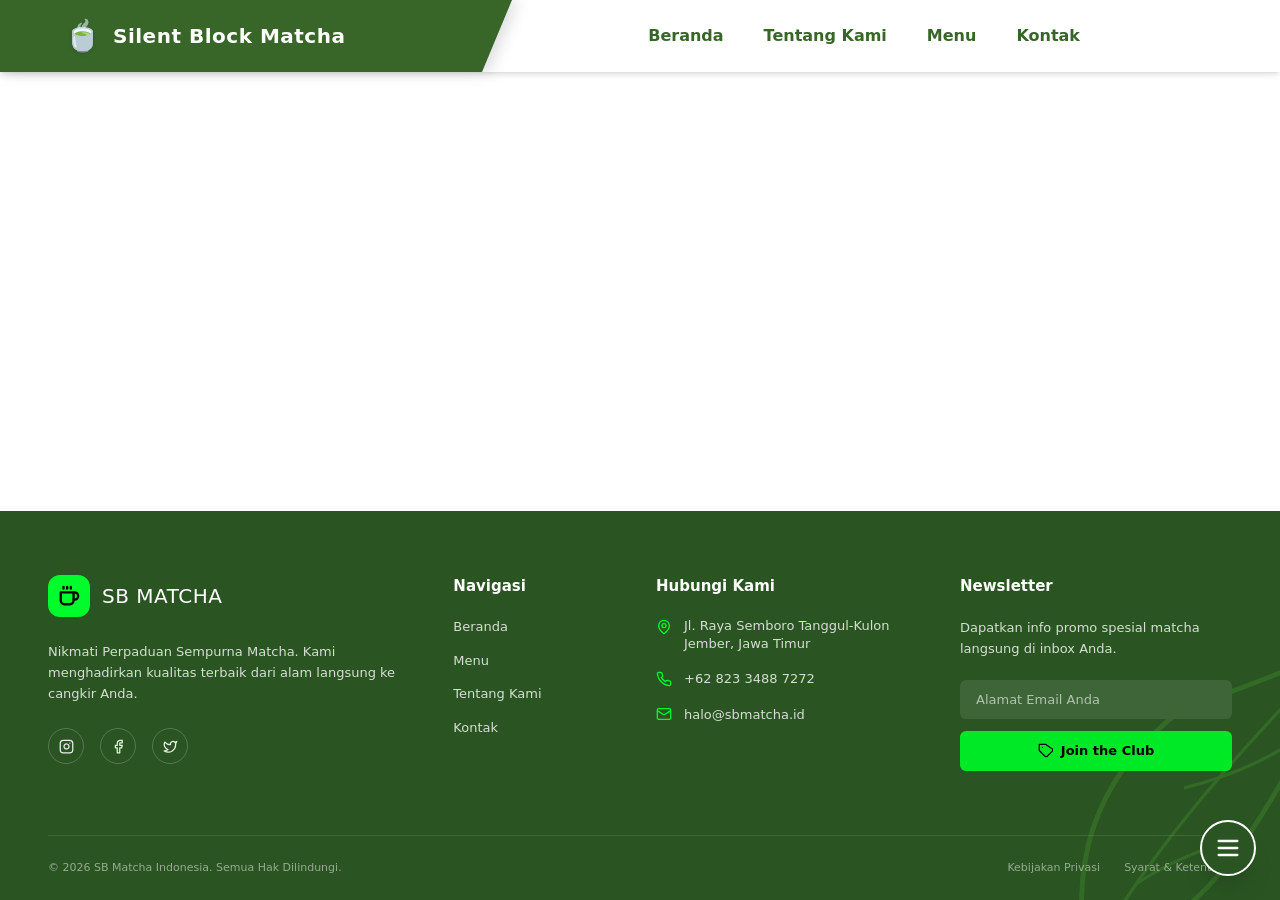
==== commit cc369d35: "Add files via upload" ====
--- a/index.html
+++ b/index.html
@@ -5,8 +5,8 @@
     <link rel="icon" type="image/svg+xml" href="/Logosbmatchabaru.png" />
     <meta name="viewport" content="width=device-width, initial-scale=1.0" />
     <title>SB Matcha</title>
-    <script type="module" crossorigin src="/assets/index-B6vGSiyq.js"></script>
-    <link rel="stylesheet" crossorigin href="/assets/index-B-YzOwm-.css">
+    <script type="module" crossorigin src="/assets/index-qRSt3YYS.js"></script>
+    <link rel="stylesheet" crossorigin href="/assets/index-DO-4V1a2.css">
   </head>
   <body>
     <div id="root"></div>
--- a/assets/index-DO-4V1a2.css
+++ b/assets/index-DO-4V1a2.css
@@ -0,0 +1 @@
+@layer properties{@supports (((-webkit-hyphens:none)) and (not (margin-trim:inline))) or ((-moz-orient:inline) and (not (color:rgb(from red r g b)))){*,:before,:after,::backdrop{--tw-translate-x:0;--tw-translate-y:0;--tw-translate-z:0;--tw-scale-x:1;--tw-scale-y:1;--tw-scale-z:1;--tw-rotate-x:initial;--tw-rotate-y:initial;--tw-rotate-z:initial;--tw-skew-x:initial;--tw-skew-y:initial;--tw-border-style:solid;--tw-gradient-position:initial;--tw-gradient-from:#0000;--tw-gradient-via:#0000;--tw-gradient-to:#0000;--tw-gradient-stops:initial;--tw-gradient-via-stops:initial;--tw-gradient-from-position:0%;--tw-gradient-via-position:50%;--tw-gradient-to-position:100%;--tw-leading:initial;--tw-font-weight:initial;--tw-tracking:initial;--tw-shadow:0 0 #0000;--tw-shadow-color:initial;--tw-shadow-alpha:100%;--tw-inset-shadow:0 0 #0000;--tw-inset-shadow-color:initial;--tw-inset-shadow-alpha:100%;--tw-ring-color:initial;--tw-ring-shadow:0 0 #0000;--tw-inset-ring-color:initial;--tw-inset-ring-shadow:0 0 #0000;--tw-ring-inset:initial;--tw-ring-offset-width:0px;--tw-ring-offset-color:#fff;--tw-ring-offset-shadow:0 0 #0000;--tw-blur:initial;--tw-brightness:initial;--tw-contrast:initial;--tw-grayscale:initial;--tw-hue-rotate:initial;--tw-invert:initial;--tw-opacity:initial;--tw-saturate:initial;--tw-sepia:initial;--tw-drop-shadow:initial;--tw-drop-shadow-color:initial;--tw-drop-shadow-alpha:100%;--tw-drop-shadow-size:initial;--tw-duration:initial;--tw-ease:initial}}}@layer theme{:root,:host{--font-sans:ui-sans-serif, system-ui, sans-serif, "Apple Color Emoji", "Segoe UI Emoji", "Segoe UI Symbol", "Noto Color Emoji";--font-serif:ui-serif, Georgia, Cambria, "Times New Roman", Times, serif;--font-mono:ui-monospace, SFMono-Regular, Menlo, Monaco, Consolas, "Liberation Mono", "Courier New", monospace;--color-red-500:oklch(63.7% .237 25.331);--color-orange-500:oklch(70.5% .213 47.604);--color-yellow-400:oklch(85.2% .199 91.936);--color-green-50:oklch(98.2% .018 155.826);--color-green-100:oklch(96.2% .044 156.743);--color-blue-500:oklch(62.3% .214 259.815);--color-purple-600:oklch(55.8% .288 302.321);--color-pink-500:oklch(65.6% .241 354.308);--color-gray-50:oklch(98.5% .002 247.839);--color-gray-100:oklch(96.7% .003 264.542);--color-gray-200:oklch(92.8% .006 264.531);--color-gray-300:oklch(87.2% .01 258.338);--color-gray-400:oklch(70.7% .022 261.325);--color-gray-500:oklch(55.1% .027 264.364);--color-gray-600:oklch(44.6% .03 256.802);--color-gray-700:oklch(37.3% .034 259.733);--color-gray-800:oklch(27.8% .033 256.848);--color-black:#000;--color-white:#fff;--spacing:.25rem;--container-sm:24rem;--container-4xl:56rem;--container-5xl:64rem;--container-6xl:72rem;--container-7xl:80rem;--text-xs:.75rem;--text-xs--line-height:calc(1 / .75);--text-sm:.875rem;--text-sm--line-height:calc(1.25 / .875);--text-base:1rem;--text-base--line-height: 1.5 ;--text-lg:1.125rem;--text-lg--line-height:calc(1.75 / 1.125);--text-xl:1.25rem;--text-xl--line-height:calc(1.75 / 1.25);--text-2xl:1.5rem;--text-2xl--line-height:calc(2 / 1.5);--text-3xl:1.875rem;--text-3xl--line-height: 1.2 ;--text-4xl:2.25rem;--text-4xl--line-height:calc(2.5 / 2.25);--text-5xl:3rem;--text-5xl--line-height:1;--text-6xl:3.75rem;--text-6xl--line-height:1;--text-7xl:4.5rem;--text-7xl--line-height:1;--font-weight-normal:400;--font-weight-medium:500;--font-weight-semibold:600;--font-weight-bold:700;--font-weight-extrabold:800;--font-weight-black:900;--tracking-tighter:-.05em;--tracking-tight:-.025em;--tracking-wide:.025em;--tracking-wider:.05em;--tracking-widest:.1em;--leading-tight:1.25;--leading-snug:1.375;--leading-relaxed:1.625;--radius-sm:.25rem;--radius-md:.375rem;--radius-lg:.5rem;--radius-xl:.75rem;--radius-2xl:1rem;--radius-3xl:1.5rem;--drop-shadow-sm:0 1px 2px #00000026;--drop-shadow-md:0 3px 3px #0000001f;--drop-shadow-lg:0 4px 4px #00000026;--drop-shadow-xl:0 9px 7px #0000001a;--drop-shadow-2xl:0 25px 25px #00000026;--ease-in-out:cubic-bezier(.4, 0, .2, 1);--blur-xl:24px;--blur-2xl:40px;--default-transition-duration:.15s;--default-transition-timing-function:cubic-bezier(.4, 0, .2, 1);--default-font-family:var(--font-sans);--default-mono-font-family:var(--font-mono)}}@layer base{*,:after,:before,::backdrop{box-sizing:border-box;border:0 solid;margin:0;padding:0}::file-selector-button{box-sizing:border-box;border:0 solid;margin:0;padding:0}html,:host{-webkit-text-size-adjust:100%;tab-size:4;line-height:1.5;font-family:var(--default-font-family,ui-sans-serif, system-ui, sans-serif, "Apple Color Emoji", "Segoe UI Emoji", "Segoe UI Symbol", "Noto Color Emoji");font-feature-settings:var(--default-font-feature-settings,normal);font-variation-settings:var(--default-font-variation-settings,normal);-webkit-tap-highlight-color:transparent}hr{height:0;color:inherit;border-top-width:1px}abbr:where([title]){-webkit-text-decoration:underline dotted;text-decoration:underline dotted}h1,h2,h3,h4,h5,h6{font-size:inherit;font-weight:inherit}a{color:inherit;-webkit-text-decoration:inherit;text-decoration:inherit}b,strong{font-weight:bolder}code,kbd,samp,pre{font-family:var(--default-mono-font-family,ui-monospace, SFMono-Regular, Menlo, Monaco, Consolas, "Liberation Mono", "Courier New", monospace);font-feature-settings:var(--default-mono-font-feature-settings,normal);font-variation-settings:var(--default-mono-font-variation-settings,normal);font-size:1em}small{font-size:80%}sub,sup{vertical-align:baseline;font-size:75%;line-height:0;position:relative}sub{bottom:-.25em}sup{top:-.5em}table{text-indent:0;border-color:inherit;border-collapse:collapse}:-moz-focusring{outline:auto}progress{vertical-align:baseline}summary{display:list-item}ol,ul,menu{list-style:none}img,svg,video,canvas,audio,iframe,embed,object{vertical-align:middle;display:block}img,video{max-width:100%;height:auto}button,input,select,optgroup,textarea{font:inherit;font-feature-settings:inherit;font-variation-settings:inherit;letter-spacing:inherit;color:inherit;opacity:1;background-color:#0000;border-radius:0}::file-selector-button{font:inherit;font-feature-settings:inherit;font-variation-settings:inherit;letter-spacing:inherit;color:inherit;opacity:1;background-color:#0000;border-radius:0}:where(select:is([multiple],[size])) optgroup{font-weight:bolder}:where(select:is([multiple],[size])) optgroup option{padding-inline-start:20px}::file-selector-button{margin-inline-end:4px}::placeholder{opacity:1}@supports (not ((-webkit-appearance:-apple-pay-button))) or (contain-intrinsic-size:1px){::placeholder{color:currentColor}@supports (color:color-mix(in lab,red,red)){::placeholder{color:color-mix(in oklab,currentcolor 50%,transparent)}}}textarea{resize:vertical}::-webkit-search-decoration{-webkit-appearance:none}::-webkit-date-and-time-value{min-height:1lh;text-align:inherit}::-webkit-datetime-edit{display:inline-flex}::-webkit-datetime-edit-fields-wrapper{padding:0}::-webkit-datetime-edit{padding-block:0}::-webkit-datetime-edit-year-field{padding-block:0}::-webkit-datetime-edit-month-field{padding-block:0}::-webkit-datetime-edit-day-field{padding-block:0}::-webkit-datetime-edit-hour-field{padding-block:0}::-webkit-datetime-edit-minute-field{padding-block:0}::-webkit-datetime-edit-second-field{padding-block:0}::-webkit-datetime-edit-millisecond-field{padding-block:0}::-webkit-datetime-edit-meridiem-field{padding-block:0}::-webkit-calendar-picker-indicator{line-height:1}:-moz-ui-invalid{box-shadow:none}button,input:where([type=button],[type=reset],[type=submit]){appearance:button}::file-selector-button{appearance:button}::-webkit-inner-spin-button{height:auto}::-webkit-outer-spin-button{height:auto}[hidden]:where(:not([hidden=until-found])){display:none!important}}@layer components;@layer utilities{.pointer-events-auto{pointer-events:auto}.pointer-events-none{pointer-events:none}.absolute{position:absolute}.fixed{position:fixed}.relative{position:relative}.sticky{position:sticky}.inset-0{inset:calc(var(--spacing) * 0)}.top-0{top:calc(var(--spacing) * 0)}.top-1\/2{top:50%}.top-1\/4{top:25%}.top-4{top:calc(var(--spacing) * 4)}.top-16{top:calc(var(--spacing) * 16)}.top-24{top:calc(var(--spacing) * 24)}.-right-16{right:calc(var(--spacing) * -16)}.right-3{right:calc(var(--spacing) * 3)}.right-4{right:calc(var(--spacing) * 4)}.right-6{right:calc(var(--spacing) * 6)}.-bottom-1{bottom:calc(var(--spacing) * -1)}.-bottom-16{bottom:calc(var(--spacing) * -16)}.bottom-0{bottom:calc(var(--spacing) * 0)}.bottom-4{bottom:calc(var(--spacing) * 4)}.bottom-24{bottom:calc(var(--spacing) * 24)}.left-0{left:calc(var(--spacing) * 0)}.left-10{left:calc(var(--spacing) * 10)}.-z-10{z-index:-10}.z-0{z-index:0}.z-10{z-index:10}.z-20{z-index:20}.z-30{z-index:30}.z-50{z-index:50}.z-\[100\]{z-index:100}.float-left{float:left}.container{width:100%}@media(min-width:40rem){.container{max-width:40rem}}@media(min-width:48rem){.container{max-width:48rem}}@media(min-width:64rem){.container{max-width:64rem}}@media(min-width:80rem){.container{max-width:80rem}}@media(min-width:96rem){.container{max-width:96rem}}.mx-auto{margin-inline:auto}.mt-0\.5{margin-top:calc(var(--spacing) * .5)}.mt-1{margin-top:calc(var(--spacing) * 1)}.mt-2{margin-top:calc(var(--spacing) * 2)}.mt-3{margin-top:calc(var(--spacing) * 3)}.mt-4{margin-top:calc(var(--spacing) * 4)}.mt-16{margin-top:calc(var(--spacing) * 16)}.mt-\[-100px\]{margin-top:-100px}.mt-auto{margin-top:auto}.mb-0\.5{margin-bottom:calc(var(--spacing) * .5)}.mb-1{margin-bottom:calc(var(--spacing) * 1)}.mb-1\.5{margin-bottom:calc(var(--spacing) * 1.5)}.mb-2{margin-bottom:calc(var(--spacing) * 2)}.mb-3{margin-bottom:calc(var(--spacing) * 3)}.mb-4{margin-bottom:calc(var(--spacing) * 4)}.mb-6{margin-bottom:calc(var(--spacing) * 6)}.mb-8{margin-bottom:calc(var(--spacing) * 8)}.mb-10{margin-bottom:calc(var(--spacing) * 10)}.mb-12{margin-bottom:calc(var(--spacing) * 12)}.mb-16{margin-bottom:calc(var(--spacing) * 16)}.ml-1{margin-left:calc(var(--spacing) * 1)}.ml-3{margin-left:calc(var(--spacing) * 3)}.ml-6{margin-left:calc(var(--spacing) * 6)}.ml-auto{margin-left:auto}.block{display:block}.flex{display:flex}.grid{display:grid}.hidden{display:none}.inline-block{display:inline-block}.aspect-\[4\/3\]{aspect-ratio:4/3}.aspect-auto{aspect-ratio:auto}.aspect-square{aspect-ratio:1}.h-0\.5{height:calc(var(--spacing) * .5)}.h-2\.5{height:calc(var(--spacing) * 2.5)}.h-3{height:calc(var(--spacing) * 3)}.h-4{height:calc(var(--spacing) * 4)}.h-5{height:calc(var(--spacing) * 5)}.h-6{height:calc(var(--spacing) * 6)}.h-7{height:calc(var(--spacing) * 7)}.h-8{height:calc(var(--spacing) * 8)}.h-9{height:calc(var(--spacing) * 9)}.h-12{height:calc(var(--spacing) * 12)}.h-14{height:calc(var(--spacing) * 14)}.h-24{height:calc(var(--spacing) * 24)}.h-80{height:calc(var(--spacing) * 80)}.h-\[2px\]{height:2px}.h-\[4\.5rem\]{height:4.5rem}.h-\[22px\]{height:22px}.h-\[24vw\]{height:24vw}.h-\[60px\]{height:60px}.h-\[72px\]{height:72px}.h-\[85\%\]{height:85%}.h-\[200px\]{height:200px}.h-\[210px\]{height:210px}.h-\[280px\]{height:280px}.h-\[350px\]{height:350px}.h-\[400px\]{height:400px}.h-auto{height:auto}.h-full{height:100%}.max-h-\[240px\]{max-height:240px}.min-h-screen{min-height:100vh}.w-0{width:calc(var(--spacing) * 0)}.w-2\.5{width:calc(var(--spacing) * 2.5)}.w-3{width:calc(var(--spacing) * 3)}.w-4{width:calc(var(--spacing) * 4)}.w-5{width:calc(var(--spacing) * 5)}.w-6{width:calc(var(--spacing) * 6)}.w-7{width:calc(var(--spacing) * 7)}.w-8{width:calc(var(--spacing) * 8)}.w-9{width:calc(var(--spacing) * 9)}.w-12{width:calc(var(--spacing) * 12)}.w-14{width:calc(var(--spacing) * 14)}.w-16{width:calc(var(--spacing) * 16)}.w-24{width:calc(var(--spacing) * 24)}.w-32{width:calc(var(--spacing) * 32)}.w-80{width:calc(var(--spacing) * 80)}.w-\[12vw\]{width:12vw}.w-\[22px\]{width:22px}.w-\[25\%\]{width:25%}.w-\[40\%\]{width:40%}.w-\[45\%\]{width:45%}.w-\[55\%\]{width:55%}.w-\[65\%\]{width:65%}.w-\[72px\]{width:72px}.w-\[85\%\]{width:85%}.w-\[200px\]{width:200px}.w-fit{width:fit-content}.w-full{width:100%}.max-w-4xl{max-width:var(--container-4xl)}.max-w-5xl{max-width:var(--container-5xl)}.max-w-6xl{max-width:var(--container-6xl)}.max-w-7xl{max-width:var(--container-7xl)}.max-w-\[90\%\]{max-width:90%}.max-w-\[120px\]{max-width:120px}.max-w-\[280px\]{max-width:280px}.max-w-\[320px\]{max-width:320px}.max-w-\[400px\]{max-width:400px}.max-w-\[450px\]{max-width:450px}.max-w-\[480px\]{max-width:480px}.max-w-\[500px\]{max-width:500px}.max-w-\[900px\]{max-width:900px}.max-w-sm{max-width:var(--container-sm)}.min-w-\[20px\]{min-width:20px}.min-w-\[100px\]{min-width:100px}.flex-1{flex:1}.flex-shrink-0,.shrink-0{flex-shrink:0}.flex-grow{flex-grow:1}.origin-bottom{transform-origin:bottom}.-translate-y-1\/2{--tw-translate-y: -50% ;translate:var(--tw-translate-x) var(--tw-translate-y)}.translate-y-0{--tw-translate-y:calc(var(--spacing) * 0);translate:var(--tw-translate-x) var(--tw-translate-y)}.translate-y-10{--tw-translate-y:calc(var(--spacing) * 10);translate:var(--tw-translate-x) var(--tw-translate-y)}.scale-50{--tw-scale-x:50%;--tw-scale-y:50%;--tw-scale-z:50%;scale:var(--tw-scale-x) var(--tw-scale-y)}.scale-90{--tw-scale-x:90%;--tw-scale-y:90%;--tw-scale-z:90%;scale:var(--tw-scale-x) var(--tw-scale-y)}.scale-100{--tw-scale-x:100%;--tw-scale-y:100%;--tw-scale-z:100%;scale:var(--tw-scale-x) var(--tw-scale-y)}.scale-110{--tw-scale-x:110%;--tw-scale-y:110%;--tw-scale-z:110%;scale:var(--tw-scale-x) var(--tw-scale-y)}.-rotate-2{rotate:-2deg}.-rotate-3{rotate:-3deg}.-rotate-90{rotate:-90deg}.rotate-0{rotate:none}.rotate-1{rotate:1deg}.rotate-2{rotate:2deg}.rotate-3{rotate:3deg}.rotate-90{rotate:90deg}.transform{transform:var(--tw-rotate-x,) var(--tw-rotate-y,) var(--tw-rotate-z,) var(--tw-skew-x,) var(--tw-skew-y,)}.cursor-pointer{cursor:pointer}.resize-none{resize:none}.list-disc{list-style-type:disc}.appearance-none{appearance:none}.grid-cols-1{grid-template-columns:repeat(1,minmax(0,1fr))}.grid-cols-2{grid-template-columns:repeat(2,minmax(0,1fr))}.grid-cols-\[100px_1fr\]{grid-template-columns:100px 1fr}.flex-col{flex-direction:column}.flex-col-reverse{flex-direction:column-reverse}.flex-wrap{flex-wrap:wrap}.items-baseline{align-items:baseline}.items-center{align-items:center}.items-end{align-items:flex-end}.items-start{align-items:flex-start}.items-stretch{align-items:stretch}.justify-around{justify-content:space-around}.justify-between{justify-content:space-between}.justify-center{justify-content:center}.justify-end{justify-content:flex-end}.justify-start{justify-content:flex-start}.gap-1{gap:calc(var(--spacing) * 1)}.gap-1\.5{gap:calc(var(--spacing) * 1.5)}.gap-2{gap:calc(var(--spacing) * 2)}.gap-3{gap:calc(var(--spacing) * 3)}.gap-3\.5{gap:calc(var(--spacing) * 3.5)}.gap-4{gap:calc(var(--spacing) * 4)}.gap-5{gap:calc(var(--spacing) * 5)}.gap-6{gap:calc(var(--spacing) * 6)}.gap-8{gap:calc(var(--spacing) * 8)}.gap-10{gap:calc(var(--spacing) * 10)}.gap-12{gap:calc(var(--spacing) * 12)}.gap-16{gap:calc(var(--spacing) * 16)}.gap-24{gap:calc(var(--spacing) * 24)}.gap-y-0\.5{row-gap:calc(var(--spacing) * .5)}.overflow-hidden{overflow:hidden}.overflow-visible{overflow:visible}.overflow-x-hidden{overflow-x:hidden}.overflow-y-auto{overflow-y:auto}.rounded{border-radius:.25rem}.rounded-2xl{border-radius:var(--radius-2xl)}.rounded-3xl{border-radius:var(--radius-3xl)}.rounded-\[1\.25rem\]{border-radius:1.25rem}.rounded-\[1rem\]{border-radius:1rem}.rounded-\[2rem\]{border-radius:2rem}.rounded-\[3rem\]{border-radius:3rem}.rounded-\[6px\]{border-radius:6px}.rounded-full{border-radius:3.40282e38px}.rounded-lg{border-radius:var(--radius-lg)}.rounded-md{border-radius:var(--radius-md)}.rounded-sm{border-radius:var(--radius-sm)}.rounded-xl{border-radius:var(--radius-xl)}.rounded-t-3xl{border-top-left-radius:var(--radius-3xl);border-top-right-radius:var(--radius-3xl)}.rounded-r-full{border-top-right-radius:3.40282e38px;border-bottom-right-radius:3.40282e38px}.rounded-br-\[100\%\]{border-bottom-right-radius:100%}.border{border-style:var(--tw-border-style);border-width:1px}.border-2{border-style:var(--tw-border-style);border-width:2px}.border-8{border-style:var(--tw-border-style);border-width:8px}.border-t{border-top-style:var(--tw-border-style);border-top-width:1px}.border-b{border-bottom-style:var(--tw-border-style);border-bottom-width:1px}.border-none{--tw-border-style:none;border-style:none}.border-\[\#6B9F36\]{border-color:#6b9f36}.border-\[\#386629\]{border-color:#386629}.border-\[\#aaa\]{border-color:#aaa}.border-\[\#ccc\]{border-color:#ccc}.border-\[\#ddd\]{border-color:#ddd}.border-\[\#eaece6\]{border-color:#eaece6}.border-\[\#eef4e8\]{border-color:#eef4e8}.border-\[\#f9faf9\]{border-color:#f9faf9}.border-\[\#fca5a5\]{border-color:#fca5a5}.border-\[\#fff\]\/50{border-color:#ffffff80}.border-\[px\]{border-color:px}.border-gray-100{border-color:var(--color-gray-100)}.border-gray-100\/50{border-color:#f3f4f680}@supports (color:color-mix(in lab,red,red)){.border-gray-100\/50{border-color:color-mix(in oklab,var(--color-gray-100) 50%,transparent)}}.border-gray-200{border-color:var(--color-gray-200)}.border-gray-300{border-color:var(--color-gray-300)}.border-white{border-color:var(--color-white)}.border-white\/10{border-color:#ffffff1a}@supports (color:color-mix(in lab,red,red)){.border-white\/10{border-color:color-mix(in oklab,var(--color-white) 10%,transparent)}}.border-white\/20{border-color:#fff3}@supports (color:color-mix(in lab,red,red)){.border-white\/20{border-color:color-mix(in oklab,var(--color-white) 20%,transparent)}}.bg-\[\#00e927\]{background-color:#00e927}.bg-\[\#00fc2a\]{background-color:#00fc2a}.bg-\[\#1a2023\]{background-color:#1a2023}.bg-\[\#2A5A1A\]{background-color:#2a5a1a}.bg-\[\#2a5522\]{background-color:#2a5522}.bg-\[\#3d6537\]{background-color:#3d6537}.bg-\[\#6B9F36\]{background-color:#6b9f36}.bg-\[\#25D366\]{background-color:#25d366}.bg-\[\#244816\]{background-color:#244816}.bg-\[\#386629\]{background-color:#386629}.bg-\[\#386629\]\/10{background-color:#3866291a}.bg-\[\#E5F1A1\]{background-color:#e5f1a1}.bg-\[\#EAECE6\]{background-color:#eaece6}.bg-\[\#a8ba6d\]{background-color:#a8ba6d}.bg-\[\#dcf3b1\]{background-color:#dcf3b1}.bg-\[\#f4f6f4\]{background-color:#f4f6f4}.bg-\[\#f4f7f4\]{background-color:#f4f7f4}.bg-\[\#f4f9f3\]{background-color:#f4f9f3}.bg-\[\#f5f5f5\]{background-color:#f5f5f5}.bg-\[\#f9faf9\]{background-color:#f9faf9}.bg-\[\#fafafa\]{background-color:#fafafa}.bg-\[\#fafcf9\]{background-color:#fafcf9}.bg-\[\#fcfcfc\]{background-color:#fcfcfc}.bg-\[\#fcfdfc\]{background-color:#fcfdfc}.bg-black{background-color:var(--color-black)}.bg-gray-100{background-color:var(--color-gray-100)}.bg-gray-300{background-color:var(--color-gray-300)}.bg-gray-400{background-color:var(--color-gray-400)}.bg-green-50{background-color:var(--color-green-50)}.bg-green-100{background-color:var(--color-green-100)}.bg-white{background-color:var(--color-white)}.bg-white\/30{background-color:#ffffff4d}@supports (color:color-mix(in lab,red,red)){.bg-white\/30{background-color:color-mix(in oklab,var(--color-white) 30%,transparent)}}.bg-gradient-to-b{--tw-gradient-position:to bottom in oklab;background-image:linear-gradient(var(--tw-gradient-stops))}.bg-gradient-to-br{--tw-gradient-position:to bottom right in oklab;background-image:linear-gradient(var(--tw-gradient-stops))}.bg-gradient-to-r{--tw-gradient-position:to right in oklab;background-image:linear-gradient(var(--tw-gradient-stops))}.bg-gradient-to-t{--tw-gradient-position:to top in oklab;background-image:linear-gradient(var(--tw-gradient-stops))}.bg-gradient-to-tr{--tw-gradient-position:to top right in oklab;background-image:linear-gradient(var(--tw-gradient-stops))}.from-black\/30{--tw-gradient-from:#0000004d}@supports (color:color-mix(in lab,red,red)){.from-black\/30{--tw-gradient-from:color-mix(in oklab, var(--color-black) 30%, transparent)}}.from-black\/30{--tw-gradient-stops:var(--tw-gradient-via-stops,var(--tw-gradient-position), var(--tw-gradient-from) var(--tw-gradient-from-position), var(--tw-gradient-to) var(--tw-gradient-to-position))}.from-transparent{--tw-gradient-from:transparent;--tw-gradient-stops:var(--tw-gradient-via-stops,var(--tw-gradient-position), var(--tw-gradient-from) var(--tw-gradient-from-position), var(--tw-gradient-to) var(--tw-gradient-to-position))}.from-white{--tw-gradient-from:var(--color-white);--tw-gradient-stops:var(--tw-gradient-via-stops,var(--tw-gradient-position), var(--tw-gradient-from) var(--tw-gradient-from-position), var(--tw-gradient-to) var(--tw-gradient-to-position))}.from-yellow-400{--tw-gradient-from:var(--color-yellow-400);--tw-gradient-stops:var(--tw-gradient-via-stops,var(--tw-gradient-position), var(--tw-gradient-from) var(--tw-gradient-from-position), var(--tw-gradient-to) var(--tw-gradient-to-position))}.via-black\/20{--tw-gradient-via:#0003}@supports (color:color-mix(in lab,red,red)){.via-black\/20{--tw-gradient-via:color-mix(in oklab, var(--color-black) 20%, transparent)}}.via-black\/20{--tw-gradient-via-stops:var(--tw-gradient-position), var(--tw-gradient-from) var(--tw-gradient-from-position), var(--tw-gradient-via) var(--tw-gradient-via-position), var(--tw-gradient-to) var(--tw-gradient-to-position);--tw-gradient-stops:var(--tw-gradient-via-stops)}.via-pink-500{--tw-gradient-via:var(--color-pink-500);--tw-gradient-via-stops:var(--tw-gradient-position), var(--tw-gradient-from) var(--tw-gradient-from-position), var(--tw-gradient-via) var(--tw-gradient-via-position), var(--tw-gradient-to) var(--tw-gradient-to-position);--tw-gradient-stops:var(--tw-gradient-via-stops)}.via-white\/20{--tw-gradient-via:#fff3}@supports (color:color-mix(in lab,red,red)){.via-white\/20{--tw-gradient-via:color-mix(in oklab, var(--color-white) 20%, transparent)}}.via-white\/20{--tw-gradient-via-stops:var(--tw-gradient-position), var(--tw-gradient-from) var(--tw-gradient-from-position), var(--tw-gradient-via) var(--tw-gradient-via-position), var(--tw-gradient-to) var(--tw-gradient-to-position);--tw-gradient-stops:var(--tw-gradient-via-stops)}.to-black\/20{--tw-gradient-to:#0003}@supports (color:color-mix(in lab,red,red)){.to-black\/20{--tw-gradient-to:color-mix(in oklab, var(--color-black) 20%, transparent)}}.to-black\/20{--tw-gradient-stops:var(--tw-gradient-via-stops,var(--tw-gradient-position), var(--tw-gradient-from) var(--tw-gradient-from-position), var(--tw-gradient-to) var(--tw-gradient-to-position))}.to-purple-600{--tw-gradient-to:var(--color-purple-600);--tw-gradient-stops:var(--tw-gradient-via-stops,var(--tw-gradient-position), var(--tw-gradient-from) var(--tw-gradient-from-position), var(--tw-gradient-to) var(--tw-gradient-to-position))}.to-transparent{--tw-gradient-to:transparent;--tw-gradient-stops:var(--tw-gradient-via-stops,var(--tw-gradient-position), var(--tw-gradient-from) var(--tw-gradient-from-position), var(--tw-gradient-to) var(--tw-gradient-to-position))}.to-white\/40{--tw-gradient-to:#fff6}@supports (color:color-mix(in lab,red,red)){.to-white\/40{--tw-gradient-to:color-mix(in oklab, var(--color-white) 40%, transparent)}}.to-white\/40{--tw-gradient-stops:var(--tw-gradient-via-stops,var(--tw-gradient-position), var(--tw-gradient-from) var(--tw-gradient-from-position), var(--tw-gradient-to) var(--tw-gradient-to-position))}.bg-cover{background-size:cover}.bg-\[right_1rem_center\]{background-position:right 1rem center}.bg-center{background-position:50%}.bg-no-repeat{background-repeat:no-repeat}.fill-current{fill:currentColor}.fill-transparent{fill:#0000}.stroke-current{stroke:currentColor}.object-cover{object-fit:cover}.object-center{object-position:center}.p-2{padding:calc(var(--spacing) * 2)}.p-2\.5{padding:calc(var(--spacing) * 2.5)}.p-3{padding:calc(var(--spacing) * 3)}.p-4{padding:calc(var(--spacing) * 4)}.p-6{padding:calc(var(--spacing) * 6)}.p-8{padding:calc(var(--spacing) * 8)}.px-1{padding-inline:calc(var(--spacing) * 1)}.px-2{padding-inline:calc(var(--spacing) * 2)}.px-3{padding-inline:calc(var(--spacing) * 3)}.px-4{padding-inline:calc(var(--spacing) * 4)}.px-5{padding-inline:calc(var(--spacing) * 5)}.px-6{padding-inline:calc(var(--spacing) * 6)}.px-8{padding-inline:calc(var(--spacing) * 8)}.py-1{padding-block:calc(var(--spacing) * 1)}.py-1\.5{padding-block:calc(var(--spacing) * 1.5)}.py-2{padding-block:calc(var(--spacing) * 2)}.py-2\.5{padding-block:calc(var(--spacing) * 2.5)}.py-3{padding-block:calc(var(--spacing) * 3)}.py-3\.5{padding-block:calc(var(--spacing) * 3.5)}.py-4{padding-block:calc(var(--spacing) * 4)}.py-6{padding-block:calc(var(--spacing) * 6)}.py-10{padding-block:calc(var(--spacing) * 10)}.py-16{padding-block:calc(var(--spacing) * 16)}.pt-2{padding-top:calc(var(--spacing) * 2)}.pt-3{padding-top:calc(var(--spacing) * 3)}.pt-4{padding-top:calc(var(--spacing) * 4)}.pt-6{padding-top:calc(var(--spacing) * 6)}.pt-8{padding-top:calc(var(--spacing) * 8)}.pt-10{padding-top:calc(var(--spacing) * 10)}.pt-12{padding-top:calc(var(--spacing) * 12)}.pt-16{padding-top:calc(var(--spacing) * 16)}.pt-24{padding-top:calc(var(--spacing) * 24)}.pr-2{padding-right:calc(var(--spacing) * 2)}.pr-4{padding-right:calc(var(--spacing) * 4)}.pr-8{padding-right:calc(var(--spacing) * 8)}.pr-10{padding-right:calc(var(--spacing) * 10)}.pr-12{padding-right:calc(var(--spacing) * 12)}.pb-2{padding-bottom:calc(var(--spacing) * 2)}.pb-4{padding-bottom:calc(var(--spacing) * 4)}.pb-6{padding-bottom:calc(var(--spacing) * 6)}.pb-16{padding-bottom:calc(var(--spacing) * 16)}.pb-20{padding-bottom:calc(var(--spacing) * 20)}.pb-24{padding-bottom:calc(var(--spacing) * 24)}.pb-32{padding-bottom:calc(var(--spacing) * 32)}.pl-4{padding-left:calc(var(--spacing) * 4)}.pl-5{padding-left:calc(var(--spacing) * 5)}.pl-8{padding-left:calc(var(--spacing) * 8)}.pl-16{padding-left:calc(var(--spacing) * 16)}.text-center{text-align:center}.text-justify{text-align:justify}.text-left{text-align:left}.text-right{text-align:right}.font-sans{font-family:var(--font-sans)}.font-serif{font-family:var(--font-serif)}.text-2xl{font-size:var(--text-2xl);line-height:var(--tw-leading,var(--text-2xl--line-height))}.text-3xl{font-size:var(--text-3xl);line-height:var(--tw-leading,var(--text-3xl--line-height))}.text-4xl{font-size:var(--text-4xl);line-height:var(--tw-leading,var(--text-4xl--line-height))}.text-5xl{font-size:var(--text-5xl);line-height:var(--tw-leading,var(--text-5xl--line-height))}.text-6xl{font-size:var(--text-6xl);line-height:var(--tw-leading,var(--text-6xl--line-height))}.text-base{font-size:var(--text-base);line-height:var(--tw-leading,var(--text-base--line-height))}.text-lg{font-size:var(--text-lg);line-height:var(--tw-leading,var(--text-lg--line-height))}.text-sm{font-size:var(--text-sm);line-height:var(--tw-leading,var(--text-sm--line-height))}.text-xl{font-size:var(--text-xl);line-height:var(--tw-leading,var(--text-xl--line-height))}.text-xs{font-size:var(--text-xs);line-height:var(--tw-leading,var(--text-xs--line-height))}.text-\[0\.7rem\]{font-size:.7rem}.text-\[0\.55rem\]{font-size:.55rem}.text-\[0\.65rem\]{font-size:.65rem}.text-\[1\.6rem\]{font-size:1.6rem}.text-\[1\.75rem\]{font-size:1.75rem}.text-\[2\.75rem\]{font-size:2.75rem}.text-\[10px\]{font-size:10px}.text-\[11px\]{font-size:11px}.text-\[12px\]{font-size:12px}.text-\[13px\]{font-size:13px}.text-\[14px\]{font-size:14px}.text-\[15px\]{font-size:15px}.text-\[16px\]{font-size:16px}.leading-\[0\.8\]{--tw-leading:.8;line-height:.8}.leading-\[1\.1\]{--tw-leading:1.1;line-height:1.1}.leading-none{--tw-leading:1;line-height:1}.leading-relaxed{--tw-leading:var(--leading-relaxed);line-height:var(--leading-relaxed)}.leading-snug{--tw-leading:var(--leading-snug);line-height:var(--leading-snug)}.leading-tight{--tw-leading:var(--leading-tight);line-height:var(--leading-tight)}.font-black{--tw-font-weight:var(--font-weight-black);font-weight:var(--font-weight-black)}.font-bold{--tw-font-weight:var(--font-weight-bold);font-weight:var(--font-weight-bold)}.font-extrabold{--tw-font-weight:var(--font-weight-extrabold);font-weight:var(--font-weight-extrabold)}.font-medium{--tw-font-weight:var(--font-weight-medium);font-weight:var(--font-weight-medium)}.font-normal{--tw-font-weight:var(--font-weight-normal);font-weight:var(--font-weight-normal)}.font-semibold{--tw-font-weight:var(--font-weight-semibold);font-weight:var(--font-weight-semibold)}.tracking-tight{--tw-tracking:var(--tracking-tight);letter-spacing:var(--tracking-tight)}.tracking-tighter{--tw-tracking:var(--tracking-tighter);letter-spacing:var(--tracking-tighter)}.tracking-wide{--tw-tracking:var(--tracking-wide);letter-spacing:var(--tracking-wide)}.tracking-wider{--tw-tracking:var(--tracking-wider);letter-spacing:var(--tracking-wider)}.tracking-widest{--tw-tracking:var(--tracking-widest);letter-spacing:var(--tracking-widest)}.break-all{word-break:break-all}.whitespace-nowrap{white-space:nowrap}.text-\[\#00A5CF\]{color:#00a5cf}.text-\[\#1A4B23\]{color:#1a4b23}.text-\[\#2A5A1A\]{color:#2a5a1a}.text-\[\#2a5522\]{color:#2a5522}.text-\[\#4a6345\]{color:#4a6345}.text-\[\#5bc036\]{color:#5bc036}.text-\[\#6B9F36\]{color:#6b9f36}.text-\[\#108EE9\]{color:#108ee9}.text-\[\#111\]{color:#111}.text-\[\#333\]{color:#333}.text-\[\#335e2b\]{color:#335e2b}.text-\[\#384a32\]{color:#384a32}.text-\[\#444\]{color:#444}.text-\[\#555\]{color:#555}.text-\[\#666\]{color:#666}.text-\[\#888\]{color:#888}.text-\[\#31412b\]{color:#31412b}.text-\[\#182914\]{color:#182914}.text-\[\#224515\]{color:#224515}.text-\[\#386629\]{color:#386629}.text-\[\#aaa\]{color:#aaa}.text-\[\#ef4444\]{color:#ef4444}.text-\[\#ffffff\]{color:#fff}.text-black{color:var(--color-black)}.text-blue-500{color:var(--color-blue-500)}.text-gray-400{color:var(--color-gray-400)}.text-gray-500{color:var(--color-gray-500)}.text-gray-600{color:var(--color-gray-600)}.text-gray-700{color:var(--color-gray-700)}.text-gray-800{color:var(--color-gray-800)}.text-orange-500{color:var(--color-orange-500)}.text-red-500{color:var(--color-red-500)}.text-white{color:var(--color-white)}.text-white\/50{color:#ffffff80}@supports (color:color-mix(in lab,red,red)){.text-white\/50{color:color-mix(in oklab,var(--color-white) 50%,transparent)}}.text-white\/80{color:#fffc}@supports (color:color-mix(in lab,red,red)){.text-white\/80{color:color-mix(in oklab,var(--color-white) 80%,transparent)}}.text-white\/90{color:#ffffffe6}@supports (color:color-mix(in lab,red,red)){.text-white\/90{color:color-mix(in oklab,var(--color-white) 90%,transparent)}}.uppercase{text-transform:uppercase}.italic{font-style:italic}.accent-\[\#386629\]{accent-color:#386629}.opacity-0{opacity:0}.opacity-20{opacity:.2}.opacity-30{opacity:.3}.opacity-70{opacity:.7}.opacity-80{opacity:.8}.opacity-90{opacity:.9}.opacity-100{opacity:1}.mix-blend-multiply{mix-blend-mode:multiply}.mix-blend-overlay{mix-blend-mode:overlay}.shadow-2xl{--tw-shadow:0 25px 50px -12px var(--tw-shadow-color,#00000040);box-shadow:var(--tw-inset-shadow),var(--tw-inset-ring-shadow),var(--tw-ring-offset-shadow),var(--tw-ring-shadow),var(--tw-shadow)}.shadow-\[0_-4px_20px_rgba\(0\,0\,0\,0\.08\)\]{--tw-shadow:0 -4px 20px var(--tw-shadow-color,#00000014);box-shadow:var(--tw-inset-shadow),var(--tw-inset-ring-shadow),var(--tw-ring-offset-shadow),var(--tw-ring-shadow),var(--tw-shadow)}.shadow-\[0_8px_30px_rgb\(0\,0\,0\,0\.04\)\]{--tw-shadow:0 8px 30px var(--tw-shadow-color,#0000000a);box-shadow:var(--tw-inset-shadow),var(--tw-inset-ring-shadow),var(--tw-ring-offset-shadow),var(--tw-ring-shadow),var(--tw-shadow)}.shadow-inner{--tw-shadow:inset 0 2px 4px 0 var(--tw-shadow-color,#0000000d);box-shadow:var(--tw-inset-shadow),var(--tw-inset-ring-shadow),var(--tw-ring-offset-shadow),var(--tw-ring-shadow),var(--tw-shadow)}.shadow-lg{--tw-shadow:0 10px 15px -3px var(--tw-shadow-color,#0000001a), 0 4px 6px -4px var(--tw-shadow-color,#0000001a);box-shadow:var(--tw-inset-shadow),var(--tw-inset-ring-shadow),var(--tw-ring-offset-shadow),var(--tw-ring-shadow),var(--tw-shadow)}.shadow-md{--tw-shadow:0 4px 6px -1px var(--tw-shadow-color,#0000001a), 0 2px 4px -2px var(--tw-shadow-color,#0000001a);box-shadow:var(--tw-inset-shadow),var(--tw-inset-ring-shadow),var(--tw-ring-offset-shadow),var(--tw-ring-shadow),var(--tw-shadow)}.shadow-sm{--tw-shadow:0 1px 3px 0 var(--tw-shadow-color,#0000001a), 0 1px 2px -1px var(--tw-shadow-color,#0000001a);box-shadow:var(--tw-inset-shadow),var(--tw-inset-ring-shadow),var(--tw-ring-offset-shadow),var(--tw-ring-shadow),var(--tw-shadow)}.shadow-xl{--tw-shadow:0 20px 25px -5px var(--tw-shadow-color,#0000001a), 0 8px 10px -6px var(--tw-shadow-color,#0000001a);box-shadow:var(--tw-inset-shadow),var(--tw-inset-ring-shadow),var(--tw-ring-offset-shadow),var(--tw-ring-shadow),var(--tw-shadow)}.ring-4{--tw-ring-shadow:var(--tw-ring-inset,) 0 0 0 calc(4px + var(--tw-ring-offset-width)) var(--tw-ring-color,currentcolor);box-shadow:var(--tw-inset-shadow),var(--tw-inset-ring-shadow),var(--tw-ring-offset-shadow),var(--tw-ring-shadow),var(--tw-shadow)}.shadow-\[\#386629\]\/20{--tw-shadow-color:#38662933}@supports (color:color-mix(in lab,red,red)){.shadow-\[\#386629\]\/20{--tw-shadow-color:color-mix(in oklab, oklab(46.2149% -.0783683 .0690012/.2) var(--tw-shadow-alpha), transparent)}}.ring-transparent{--tw-ring-color:transparent}.blur-2xl{--tw-blur:blur(var(--blur-2xl));filter:var(--tw-blur,) var(--tw-brightness,) var(--tw-contrast,) var(--tw-grayscale,) var(--tw-hue-rotate,) var(--tw-invert,) var(--tw-saturate,) var(--tw-sepia,) var(--tw-drop-shadow,)}.blur-xl{--tw-blur:blur(var(--blur-xl));filter:var(--tw-blur,) var(--tw-brightness,) var(--tw-contrast,) var(--tw-grayscale,) var(--tw-hue-rotate,) var(--tw-invert,) var(--tw-saturate,) var(--tw-sepia,) var(--tw-drop-shadow,)}.drop-shadow-2xl{--tw-drop-shadow-size:drop-shadow(0 25px 25px var(--tw-drop-shadow-color,#00000026));--tw-drop-shadow:drop-shadow(var(--drop-shadow-2xl));filter:var(--tw-blur,) var(--tw-brightness,) var(--tw-contrast,) var(--tw-grayscale,) var(--tw-hue-rotate,) var(--tw-invert,) var(--tw-saturate,) var(--tw-sepia,) var(--tw-drop-shadow,)}.drop-shadow-\[5px_0_8px_rgba\(0\,0\,0\,0\.15\)\]{--tw-drop-shadow-size:drop-shadow(5px 0 8px var(--tw-drop-shadow-color,#00000026));--tw-drop-shadow:var(--tw-drop-shadow-size);filter:var(--tw-blur,) var(--tw-brightness,) var(--tw-contrast,) var(--tw-grayscale,) var(--tw-hue-rotate,) var(--tw-invert,) var(--tw-saturate,) var(--tw-sepia,) var(--tw-drop-shadow,)}.drop-shadow-lg{--tw-drop-shadow-size:drop-shadow(0 4px 4px var(--tw-drop-shadow-color,#00000026));--tw-drop-shadow:drop-shadow(var(--drop-shadow-lg));filter:var(--tw-blur,) var(--tw-brightness,) var(--tw-contrast,) var(--tw-grayscale,) var(--tw-hue-rotate,) var(--tw-invert,) var(--tw-saturate,) var(--tw-sepia,) var(--tw-drop-shadow,)}.drop-shadow-md{--tw-drop-shadow-size:drop-shadow(0 3px 3px var(--tw-drop-shadow-color,#0000001f));--tw-drop-shadow:drop-shadow(var(--drop-shadow-md));filter:var(--tw-blur,) var(--tw-brightness,) var(--tw-contrast,) var(--tw-grayscale,) var(--tw-hue-rotate,) var(--tw-invert,) var(--tw-saturate,) var(--tw-sepia,) var(--tw-drop-shadow,)}.drop-shadow-sm{--tw-drop-shadow-size:drop-shadow(0 1px 2px var(--tw-drop-shadow-color,#00000026));--tw-drop-shadow:drop-shadow(var(--drop-shadow-sm));filter:var(--tw-blur,) var(--tw-brightness,) var(--tw-contrast,) var(--tw-grayscale,) var(--tw-hue-rotate,) var(--tw-invert,) var(--tw-saturate,) var(--tw-sepia,) var(--tw-drop-shadow,)}.drop-shadow-xl{--tw-drop-shadow-size:drop-shadow(0 9px 7px var(--tw-drop-shadow-color,#0000001a));--tw-drop-shadow:drop-shadow(var(--drop-shadow-xl));filter:var(--tw-blur,) var(--tw-brightness,) var(--tw-contrast,) var(--tw-grayscale,) var(--tw-hue-rotate,) var(--tw-invert,) var(--tw-saturate,) var(--tw-sepia,) var(--tw-drop-shadow,)}.filter{filter:var(--tw-blur,) var(--tw-brightness,) var(--tw-contrast,) var(--tw-grayscale,) var(--tw-hue-rotate,) var(--tw-invert,) var(--tw-saturate,) var(--tw-sepia,) var(--tw-drop-shadow,)}.transition{transition-property:color,background-color,border-color,outline-color,text-decoration-color,fill,stroke,--tw-gradient-from,--tw-gradient-via,--tw-gradient-to,opacity,box-shadow,transform,translate,scale,rotate,filter,-webkit-backdrop-filter,backdrop-filter,display,content-visibility,overlay,pointer-events;transition-timing-function:var(--tw-ease,var(--default-transition-timing-function));transition-duration:var(--tw-duration,var(--default-transition-duration))}.transition-all{transition-property:all;transition-timing-function:var(--tw-ease,var(--default-transition-timing-function));transition-duration:var(--tw-duration,var(--default-transition-duration))}.transition-colors{transition-property:color,background-color,border-color,outline-color,text-decoration-color,fill,stroke,--tw-gradient-from,--tw-gradient-via,--tw-gradient-to;transition-timing-function:var(--tw-ease,var(--default-transition-timing-function));transition-duration:var(--tw-duration,var(--default-transition-duration))}.transition-transform{transition-property:transform,translate,scale,rotate;transition-timing-function:var(--tw-ease,var(--default-transition-timing-function));transition-duration:var(--tw-duration,var(--default-transition-duration))}.duration-200{--tw-duration:.2s;transition-duration:.2s}.duration-300{--tw-duration:.3s;transition-duration:.3s}.duration-500{--tw-duration:.5s;transition-duration:.5s}.duration-700{--tw-duration:.7s;transition-duration:.7s}.ease-in-out{--tw-ease:var(--ease-in-out);transition-timing-function:var(--ease-in-out)}.outline-none{--tw-outline-style:none;outline-style:none}@media(hover:hover){.group-hover\:w-full:is(:where(.group):hover *){width:100%}.group-hover\:translate-x-1:is(:where(.group):hover *){--tw-translate-x:calc(var(--spacing) * 1);translate:var(--tw-translate-x) var(--tw-translate-y)}.group-hover\:border-\[\#386629\]:is(:where(.group):hover *){border-color:#386629}.group-hover\:text-gray-700:is(:where(.group):hover *){color:var(--color-gray-700)}}.placeholder\:text-gray-400::placeholder{color:var(--color-gray-400)}.placeholder\:text-white\/60::placeholder{color:#fff9}@supports (color:color-mix(in lab,red,red)){.placeholder\:text-white\/60::placeholder{color:color-mix(in oklab,var(--color-white) 60%,transparent)}}@media(hover:hover){.hover\:-translate-y-2:hover{--tw-translate-y:calc(var(--spacing) * -2);translate:var(--tw-translate-x) var(--tw-translate-y)}.hover\:scale-105:hover{--tw-scale-x:105%;--tw-scale-y:105%;--tw-scale-z:105%;scale:var(--tw-scale-x) var(--tw-scale-y)}.hover\:scale-110:hover{--tw-scale-x:110%;--tw-scale-y:110%;--tw-scale-z:110%;scale:var(--tw-scale-x) var(--tw-scale-y)}.hover\:rotate-0:hover{rotate:none}.hover\:border-\[\#00fc2a\]:hover{border-color:#00fc2a}.hover\:border-\[\#6B9F36\]:hover{border-color:#6b9f36}.hover\:border-\[\#aaa\]:hover{border-color:#aaa}.hover\:bg-\[\#00c922\]:hover{background-color:#00c922}.hover\:bg-\[\#00fc2a\]:hover{background-color:#00fc2a}.hover\:bg-\[\#1a3814\]:hover{background-color:#1a3814}.hover\:bg-\[\#1f4214\]:hover{background-color:#1f4214}.hover\:bg-\[\#2a5522\]:hover{background-color:#2a5522}.hover\:bg-\[\#2c5220\]:hover{background-color:#2c5220}.hover\:bg-\[\#5a862b\]:hover{background-color:#5a862b}.hover\:bg-\[\#152e0c\]:hover{background-color:#152e0c}.hover\:bg-\[\#224515\]:hover{background-color:#224515}.hover\:bg-\[\#cde99a\]:hover{background-color:#cde99a}.hover\:bg-\[\#f0f0f0\]:hover{background-color:#f0f0f0}.hover\:bg-gray-50:hover{background-color:var(--color-gray-50)}.hover\:text-\[\#00fc2a\]:hover{color:#00fc2a}.hover\:text-\[\#007b99\]:hover{color:#007b99}.hover\:text-\[\#224515\]:hover{color:#224515}.hover\:text-\[\#386629\]:hover{color:#386629}.hover\:text-black:hover{color:var(--color-black)}.hover\:text-gray-600:hover{color:var(--color-gray-600)}.hover\:text-gray-700:hover{color:var(--color-gray-700)}.hover\:text-red-500:hover{color:var(--color-red-500)}.hover\:text-white:hover{color:var(--color-white)}.hover\:underline:hover{text-decoration-line:underline}.hover\:ring-\[\#2a5522\]:hover{--tw-ring-color:#2a5522}}.focus\:border-\[\#6B9F36\]:focus{border-color:#6b9f36}.focus\:border-\[\#386629\]:focus{border-color:#386629}.focus\:border-\[\#ef4444\]:focus{border-color:#ef4444}.focus\:bg-white:focus{background-color:var(--color-white)}.focus\:ring-1:focus{--tw-ring-shadow:var(--tw-ring-inset,) 0 0 0 calc(1px + var(--tw-ring-offset-width)) var(--tw-ring-color,currentcolor);box-shadow:var(--tw-inset-shadow),var(--tw-inset-ring-shadow),var(--tw-ring-offset-shadow),var(--tw-ring-shadow),var(--tw-shadow)}.focus\:ring-2:focus{--tw-ring-shadow:var(--tw-ring-inset,) 0 0 0 calc(2px + var(--tw-ring-offset-width)) var(--tw-ring-color,currentcolor);box-shadow:var(--tw-inset-shadow),var(--tw-inset-ring-shadow),var(--tw-ring-offset-shadow),var(--tw-ring-shadow),var(--tw-shadow)}.focus\:ring-\[\#00fc2a\]:focus{--tw-ring-color:#00fc2a}.focus\:ring-\[\#386629\]\/20:focus{--tw-ring-color:oklab(46.2149% -.0783683 .0690012/.2)}.focus\:outline-none:focus{--tw-outline-style:none;outline-style:none}.active\:scale-95:active{--tw-scale-x:95%;--tw-scale-y:95%;--tw-scale-z:95%;scale:var(--tw-scale-x) var(--tw-scale-y)}@media(min-width:40rem){.sm\:-mt-32{margin-top:calc(var(--spacing) * -32)}.sm\:mt-0{margin-top:calc(var(--spacing) * 0)}.sm\:mt-1{margin-top:calc(var(--spacing) * 1)}.sm\:mt-4{margin-top:calc(var(--spacing) * 4)}.sm\:ml-0{margin-left:calc(var(--spacing) * 0)}.sm\:ml-2{margin-left:calc(var(--spacing) * 2)}.sm\:block{display:block}.sm\:h-28{height:calc(var(--spacing) * 28)}.sm\:h-32{height:calc(var(--spacing) * 32)}.sm\:h-\[3px\]{height:3px}.sm\:h-\[100px\]{height:100px}.sm\:h-\[280px\]{height:280px}.sm\:w-28{width:calc(var(--spacing) * 28)}.sm\:w-32{width:calc(var(--spacing) * 32)}.sm\:w-\[55\%\]{width:55%}.sm\:w-\[280px\]{width:280px}.sm\:w-auto{width:auto}.sm\:min-w-\[30px\]{min-width:30px}.sm\:flex-none{flex:none}.sm\:grid-cols-3{grid-template-columns:repeat(3,minmax(0,1fr))}.sm\:flex-row{flex-direction:row}.sm\:flex-nowrap{flex-wrap:nowrap}.sm\:items-center{align-items:center}.sm\:items-start{align-items:flex-start}.sm\:gap-3{gap:calc(var(--spacing) * 3)}.sm\:gap-6{gap:calc(var(--spacing) * 6)}.sm\:rounded-\[2\.5rem\]{border-radius:2.5rem}.sm\:rounded-\[2rem\]{border-radius:2rem}.sm\:p-6{padding:calc(var(--spacing) * 6)}.sm\:p-8{padding:calc(var(--spacing) * 8)}.sm\:px-3{padding-inline:calc(var(--spacing) * 3)}.sm\:px-4{padding-inline:calc(var(--spacing) * 4)}.sm\:px-6{padding-inline:calc(var(--spacing) * 6)}.sm\:px-8{padding-inline:calc(var(--spacing) * 8)}.sm\:py-1\.5{padding-block:calc(var(--spacing) * 1.5)}.sm\:py-2{padding-block:calc(var(--spacing) * 2)}.sm\:py-16{padding-block:calc(var(--spacing) * 16)}.sm\:pt-6{padding-top:calc(var(--spacing) * 6)}.sm\:pr-10{padding-right:calc(var(--spacing) * 10)}.sm\:pb-4{padding-bottom:calc(var(--spacing) * 4)}.sm\:pl-8{padding-left:calc(var(--spacing) * 8)}.sm\:pl-20{padding-left:calc(var(--spacing) * 20)}.sm\:text-right{text-align:right}.sm\:text-2xl{font-size:var(--text-2xl);line-height:var(--tw-leading,var(--text-2xl--line-height))}.sm\:text-5xl{font-size:var(--text-5xl);line-height:var(--tw-leading,var(--text-5xl--line-height))}.sm\:text-base{font-size:var(--text-base);line-height:var(--tw-leading,var(--text-base--line-height))}.sm\:text-lg{font-size:var(--text-lg);line-height:var(--tw-leading,var(--text-lg--line-height))}.sm\:text-sm{font-size:var(--text-sm);line-height:var(--tw-leading,var(--text-sm--line-height))}.sm\:text-xl{font-size:var(--text-xl);line-height:var(--tw-leading,var(--text-xl--line-height))}.sm\:text-\[0\.6rem\]{font-size:.6rem}}@media(min-width:48rem){.md\:top-1\/2{top:50%}.md\:top-32{top:calc(var(--spacing) * 32)}.md\:right-16{right:calc(var(--spacing) * 16)}.md\:bottom-6{bottom:calc(var(--spacing) * 6)}.md\:left-16{left:calc(var(--spacing) * 16)}.md\:-mt-48{margin-top:calc(var(--spacing) * -48)}.md\:mt-0{margin-top:calc(var(--spacing) * 0)}.md\:mb-6{margin-bottom:calc(var(--spacing) * 6)}.md\:mb-8{margin-bottom:calc(var(--spacing) * 8)}.md\:mb-16{margin-bottom:calc(var(--spacing) * 16)}.md\:mb-24{margin-bottom:calc(var(--spacing) * 24)}.md\:ml-4{margin-left:calc(var(--spacing) * 4)}.md\:block{display:block}.md\:flex{display:flex}.md\:hidden{display:none}.md\:h-\[200px\]{height:200px}.md\:h-\[300px\]{height:300px}.md\:h-\[320px\]{height:320px}.md\:h-\[400px\]{height:400px}.md\:h-\[450px\]{height:450px}.md\:h-\[500px\]{height:500px}.md\:max-h-\[90vh\]{max-height:90vh}.md\:w-1\/2{width:50%}.md\:w-60{width:calc(var(--spacing) * 60)}.md\:w-64{width:calc(var(--spacing) * 64)}.md\:w-\[30\%\]{width:30%}.md\:w-\[35\%\]{width:35%}.md\:w-\[40\%\]{width:40%}.md\:w-\[45\%\]{width:45%}.md\:w-\[50\%\]{width:50%}.md\:w-\[60\%\]{width:60%}.md\:w-\[65\%\]{width:65%}.md\:w-\[400px\]{width:400px}.md\:min-w-\[120px\]{min-width:120px}.md\:-translate-y-1\/2{--tw-translate-y: -50% ;translate:var(--tw-translate-x) var(--tw-translate-y)}.md\:grid-cols-2{grid-template-columns:repeat(2,minmax(0,1fr))}.md\:grid-cols-3{grid-template-columns:repeat(3,minmax(0,1fr))}.md\:flex-row{flex-direction:row}.md\:flex-row-reverse{flex-direction:row-reverse}.md\:items-center{align-items:center}.md\:justify-end{justify-content:flex-end}.md\:gap-4{gap:calc(var(--spacing) * 4)}.md\:gap-6{gap:calc(var(--spacing) * 6)}.md\:gap-8{gap:calc(var(--spacing) * 8)}.md\:gap-10{gap:calc(var(--spacing) * 10)}.md\:gap-24{gap:calc(var(--spacing) * 24)}.md\:rounded-none{border-radius:0}.md\:rounded-br-\[150\%\]{border-bottom-right-radius:150%}.md\:border-\[12px\]{border-style:var(--tw-border-style);border-width:12px}.md\:border-r{border-right-style:var(--tw-border-style);border-right-width:1px}.md\:border-b-0{border-bottom-style:var(--tw-border-style);border-bottom-width:0}.md\:bg-transparent{background-color:#0000}.md\:p-0{padding:calc(var(--spacing) * 0)}.md\:p-8{padding:calc(var(--spacing) * 8)}.md\:p-10{padding:calc(var(--spacing) * 10)}.md\:p-16{padding:calc(var(--spacing) * 16)}.md\:px-8{padding-inline:calc(var(--spacing) * 8)}.md\:px-12{padding-inline:calc(var(--spacing) * 12)}.md\:py-24{padding-block:calc(var(--spacing) * 24)}.md\:pt-0{padding-top:calc(var(--spacing) * 0)}.md\:pt-10{padding-top:calc(var(--spacing) * 10)}.md\:pt-15{padding-top:calc(var(--spacing) * 15)}.md\:pt-16{padding-top:calc(var(--spacing) * 16)}.md\:pr-12{padding-right:calc(var(--spacing) * 12)}.md\:pl-12{padding-left:calc(var(--spacing) * 12)}.md\:pl-24{padding-left:calc(var(--spacing) * 24)}.md\:text-2xl{font-size:var(--text-2xl);line-height:var(--tw-leading,var(--text-2xl--line-height))}.md\:text-3xl{font-size:var(--text-3xl);line-height:var(--tw-leading,var(--text-3xl--line-height))}.md\:text-5xl{font-size:var(--text-5xl);line-height:var(--tw-leading,var(--text-5xl--line-height))}.md\:text-6xl{font-size:var(--text-6xl);line-height:var(--tw-leading,var(--text-6xl--line-height))}.md\:text-lg{font-size:var(--text-lg);line-height:var(--tw-leading,var(--text-lg--line-height))}.md\:text-sm{font-size:var(--text-sm);line-height:var(--tw-leading,var(--text-sm--line-height))}.md\:text-xl{font-size:var(--text-xl);line-height:var(--tw-leading,var(--text-xl--line-height))}.md\:text-\[0\.65rem\]{font-size:.65rem}.md\:text-\[2\.2rem\]{font-size:2.2rem}.md\:text-\[2\.75rem\]{font-size:2.75rem}.md\:text-\[15px\]{font-size:15px}.md\:leading-\[1\.1\]{--tw-leading:1.1;line-height:1.1}.md\:shadow-none{--tw-shadow:0 0 #0000;box-shadow:var(--tw-inset-shadow),var(--tw-inset-ring-shadow),var(--tw-ring-offset-shadow),var(--tw-ring-shadow),var(--tw-shadow)}}@media(min-width:64rem){.lg\:right-32{right:calc(var(--spacing) * 32)}.lg\:left-12{left:calc(var(--spacing) * 12)}.lg\:col-span-2{grid-column:span 2/span 2}.lg\:col-span-3{grid-column:span 3/span 3}.lg\:col-span-4{grid-column:span 4/span 4}.lg\:-mt-64{margin-top:calc(var(--spacing) * -64)}.lg\:mt-3{margin-top:calc(var(--spacing) * 3)}.lg\:mt-4{margin-top:calc(var(--spacing) * 4)}.lg\:mb-0{margin-bottom:calc(var(--spacing) * 0)}.lg\:mb-8{margin-bottom:calc(var(--spacing) * 8)}.lg\:-ml-12{margin-left:calc(var(--spacing) * -12)}.lg\:block{display:block}.lg\:h-40{height:calc(var(--spacing) * 40)}.lg\:h-\[280px\]{height:280px}.lg\:h-\[480px\]{height:480px}.lg\:h-\[600px\]{height:600px}.lg\:w-1\/3{width:33.3333%}.lg\:w-40{width:calc(var(--spacing) * 40)}.lg\:w-\[25\%\]{width:25%}.lg\:w-\[40\%\]{width:40%}.lg\:w-\[45\%\]{width:45%}.lg\:w-\[55\%\]{width:55%}.lg\:w-\[480px\]{width:480px}.lg\:grid-cols-4{grid-template-columns:repeat(4,minmax(0,1fr))}.lg\:grid-cols-12{grid-template-columns:repeat(12,minmax(0,1fr))}.lg\:flex-row{flex-direction:row}.lg\:gap-0{gap:calc(var(--spacing) * 0)}.lg\:gap-4{gap:calc(var(--spacing) * 4)}.lg\:gap-8{gap:calc(var(--spacing) * 8)}.lg\:gap-10{gap:calc(var(--spacing) * 10)}.lg\:gap-12{gap:calc(var(--spacing) * 12)}.lg\:gap-16{gap:calc(var(--spacing) * 16)}.lg\:gap-20{gap:calc(var(--spacing) * 20)}.lg\:gap-24{gap:calc(var(--spacing) * 24)}.lg\:gap-32{gap:calc(var(--spacing) * 32)}.lg\:border-l{border-left-style:var(--tw-border-style);border-left-width:1px}.lg\:border-gray-200{border-color:var(--color-gray-200)}.lg\:p-8{padding:calc(var(--spacing) * 8)}.lg\:p-10{padding:calc(var(--spacing) * 10)}.lg\:p-16{padding:calc(var(--spacing) * 16)}.lg\:px-6{padding-inline:calc(var(--spacing) * 6)}.lg\:px-8{padding-inline:calc(var(--spacing) * 8)}.lg\:px-12{padding-inline:calc(var(--spacing) * 12)}.lg\:px-24{padding-inline:calc(var(--spacing) * 24)}.lg\:py-2{padding-block:calc(var(--spacing) * 2)}.lg\:py-3{padding-block:calc(var(--spacing) * 3)}.lg\:py-3\.5{padding-block:calc(var(--spacing) * 3.5)}.lg\:pt-0{padding-top:calc(var(--spacing) * 0)}.lg\:pb-48{padding-bottom:calc(var(--spacing) * 48)}.lg\:pl-8{padding-left:calc(var(--spacing) * 8)}.lg\:pl-16{padding-left:calc(var(--spacing) * 16)}.lg\:text-2xl{font-size:var(--text-2xl);line-height:var(--tw-leading,var(--text-2xl--line-height))}.lg\:text-3xl{font-size:var(--text-3xl);line-height:var(--tw-leading,var(--text-3xl--line-height))}.lg\:text-4xl{font-size:var(--text-4xl);line-height:var(--tw-leading,var(--text-4xl--line-height))}.lg\:text-7xl{font-size:var(--text-7xl);line-height:var(--tw-leading,var(--text-7xl--line-height))}.lg\:text-sm{font-size:var(--text-sm);line-height:var(--tw-leading,var(--text-sm--line-height))}.lg\:text-xs{font-size:var(--text-xs);line-height:var(--tw-leading,var(--text-xs--line-height))}.lg\:text-\[4rem\]{font-size:4rem}.lg\:text-\[5rem\]{font-size:5rem}.lg\:text-\[13px\]{font-size:13px}}@media(min-width:80rem){.xl\:ml-0{margin-left:calc(var(--spacing) * 0)}.xl\:w-\[45\%\]{width:45%}.xl\:px-8{padding-inline:calc(var(--spacing) * 8)}.xl\:text-\[5rem\]{font-size:5rem}}}@keyframes fade-in-up{0%{opacity:0;transform:translateY(30px)}to{opacity:1;transform:translateY(0)}}.animate-fade-in-up{animation:.9s cubic-bezier(.16,1,.3,1) forwards fade-in-up}@keyframes slide-in-right{0%{opacity:0;transform:translate(30px)}to{opacity:1;transform:translate(0)}}.animate-slide-in-right{animation:.5s ease-out forwards slide-in-right}@keyframes zoom-in{0%{opacity:0;transform:scale(.95)}to{opacity:1;transform:scale(1)}}.animate-zoom-in{animation:.5s ease-out forwards zoom-in}@property --tw-translate-x{syntax:"*";inherits:false;initial-value:0}@property --tw-translate-y{syntax:"*";inherits:false;initial-value:0}@property --tw-translate-z{syntax:"*";inherits:false;initial-value:0}@property --tw-scale-x{syntax:"*";inherits:false;initial-value:1}@property --tw-scale-y{syntax:"*";inherits:false;initial-value:1}@property --tw-scale-z{syntax:"*";inherits:false;initial-value:1}@property --tw-rotate-x{syntax:"*";inherits:false}@property --tw-rotate-y{syntax:"*";inherits:false}@property --tw-rotate-z{syntax:"*";inherits:false}@property --tw-skew-x{syntax:"*";inherits:false}@property --tw-skew-y{syntax:"*";inherits:false}@property --tw-border-style{syntax:"*";inherits:false;initial-value:solid}@property --tw-gradient-position{syntax:"*";inherits:false}@property --tw-gradient-from{syntax:"<color>";inherits:false;initial-value:#0000}@property --tw-gradient-via{syntax:"<color>";inherits:false;initial-value:#0000}@property --tw-gradient-to{syntax:"<color>";inherits:false;initial-value:#0000}@property --tw-gradient-stops{syntax:"*";inherits:false}@property --tw-gradient-via-stops{syntax:"*";inherits:false}@property --tw-gradient-from-position{syntax:"<length-percentage>";inherits:false;initial-value:0%}@property --tw-gradient-via-position{syntax:"<length-percentage>";inherits:false;initial-value:50%}@property --tw-gradient-to-position{syntax:"<length-percentage>";inherits:false;initial-value:100%}@property --tw-leading{syntax:"*";inherits:false}@property --tw-font-weight{syntax:"*";inherits:false}@property --tw-tracking{syntax:"*";inherits:false}@property --tw-shadow{syntax:"*";inherits:false;initial-value:0 0 #0000}@property --tw-shadow-color{syntax:"*";inherits:false}@property --tw-shadow-alpha{syntax:"<percentage>";inherits:false;initial-value:100%}@property --tw-inset-shadow{syntax:"*";inherits:false;initial-value:0 0 #0000}@property --tw-inset-shadow-color{syntax:"*";inherits:false}@property --tw-inset-shadow-alpha{syntax:"<percentage>";inherits:false;initial-value:100%}@property --tw-ring-color{syntax:"*";inherits:false}@property --tw-ring-shadow{syntax:"*";inherits:false;initial-value:0 0 #0000}@property --tw-inset-ring-color{syntax:"*";inherits:false}@property --tw-inset-ring-shadow{syntax:"*";inherits:false;initial-value:0 0 #0000}@property --tw-ring-inset{syntax:"*";inherits:false}@property --tw-ring-offset-width{syntax:"<length>";inherits:false;initial-value:0}@property --tw-ring-offset-color{syntax:"*";inherits:false;initial-value:#fff}@property --tw-ring-offset-shadow{syntax:"*";inherits:false;initial-value:0 0 #0000}@property --tw-blur{syntax:"*";inherits:false}@property --tw-brightness{syntax:"*";inherits:false}@property --tw-contrast{syntax:"*";inherits:false}@property --tw-grayscale{syntax:"*";inherits:false}@property --tw-hue-rotate{syntax:"*";inherits:false}@property --tw-invert{syntax:"*";inherits:false}@property --tw-opacity{syntax:"*";inherits:false}@property --tw-saturate{syntax:"*";inherits:false}@property --tw-sepia{syntax:"*";inherits:false}@property --tw-drop-shadow{syntax:"*";inherits:false}@property --tw-drop-shadow-color{syntax:"*";inherits:false}@property --tw-drop-shadow-alpha{syntax:"<percentage>";inherits:false;initial-value:100%}@property --tw-drop-shadow-size{syntax:"*";inherits:false}@property --tw-duration{syntax:"*";inherits:false}@property --tw-ease{syntax:"*";inherits:false}
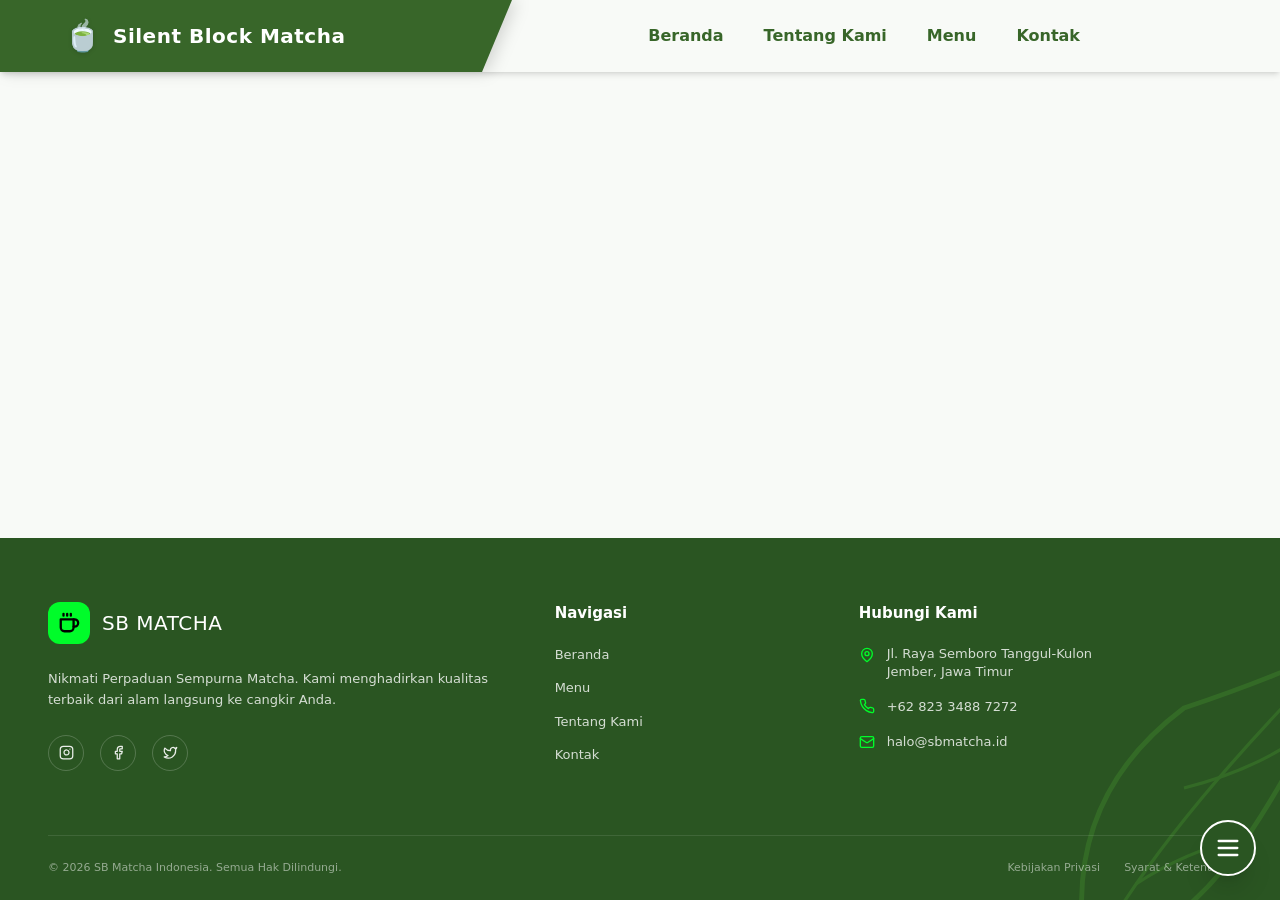
==== commit 3fed3006: "Add files via upload" ====
--- a/index.html
+++ b/index.html
@@ -5,8 +5,8 @@
     <link rel="icon" type="image/svg+xml" href="/Logosbmatchabaru.png" />
     <meta name="viewport" content="width=device-width, initial-scale=1.0" />
     <title>SB Matcha</title>
-    <script type="module" crossorigin src="/assets/index-qRSt3YYS.js"></script>
-    <link rel="stylesheet" crossorigin href="/assets/index-DO-4V1a2.css">
+    <script type="module" crossorigin src="/assets/index-C6dHNPs6.js"></script>
+    <link rel="stylesheet" crossorigin href="/assets/index-DkpChAow.css">
   </head>
   <body>
     <div id="root"></div>
--- a/assets/index-DkpChAow.css
+++ b/assets/index-DkpChAow.css
@@ -0,0 +1 @@
+@layer properties{@supports (((-webkit-hyphens:none)) and (not (margin-trim:inline))) or ((-moz-orient:inline) and (not (color:rgb(from red r g b)))){*,:before,:after,::backdrop{--tw-translate-x:0;--tw-translate-y:0;--tw-translate-z:0;--tw-scale-x:1;--tw-scale-y:1;--tw-scale-z:1;--tw-rotate-x:initial;--tw-rotate-y:initial;--tw-rotate-z:initial;--tw-skew-x:initial;--tw-skew-y:initial;--tw-border-style:solid;--tw-gradient-position:initial;--tw-gradient-from:#0000;--tw-gradient-via:#0000;--tw-gradient-to:#0000;--tw-gradient-stops:initial;--tw-gradient-via-stops:initial;--tw-gradient-from-position:0%;--tw-gradient-via-position:50%;--tw-gradient-to-position:100%;--tw-leading:initial;--tw-font-weight:initial;--tw-tracking:initial;--tw-shadow:0 0 #0000;--tw-shadow-color:initial;--tw-shadow-alpha:100%;--tw-inset-shadow:0 0 #0000;--tw-inset-shadow-color:initial;--tw-inset-shadow-alpha:100%;--tw-ring-color:initial;--tw-ring-shadow:0 0 #0000;--tw-inset-ring-color:initial;--tw-inset-ring-shadow:0 0 #0000;--tw-ring-inset:initial;--tw-ring-offset-width:0px;--tw-ring-offset-color:#fff;--tw-ring-offset-shadow:0 0 #0000;--tw-blur:initial;--tw-brightness:initial;--tw-contrast:initial;--tw-grayscale:initial;--tw-hue-rotate:initial;--tw-invert:initial;--tw-opacity:initial;--tw-saturate:initial;--tw-sepia:initial;--tw-drop-shadow:initial;--tw-drop-shadow-color:initial;--tw-drop-shadow-alpha:100%;--tw-drop-shadow-size:initial;--tw-duration:initial;--tw-ease:initial}}}@layer theme{:root,:host{--font-sans:ui-sans-serif, system-ui, sans-serif, "Apple Color Emoji", "Segoe UI Emoji", "Segoe UI Symbol", "Noto Color Emoji";--font-serif:ui-serif, Georgia, Cambria, "Times New Roman", Times, serif;--font-mono:ui-monospace, SFMono-Regular, Menlo, Monaco, Consolas, "Liberation Mono", "Courier New", monospace;--color-red-500:oklch(63.7% .237 25.331);--color-orange-500:oklch(70.5% .213 47.604);--color-yellow-400:oklch(85.2% .199 91.936);--color-green-50:oklch(98.2% .018 155.826);--color-green-100:oklch(96.2% .044 156.743);--color-blue-500:oklch(62.3% .214 259.815);--color-purple-600:oklch(55.8% .288 302.321);--color-pink-500:oklch(65.6% .241 354.308);--color-gray-50:oklch(98.5% .002 247.839);--color-gray-100:oklch(96.7% .003 264.542);--color-gray-200:oklch(92.8% .006 264.531);--color-gray-300:oklch(87.2% .01 258.338);--color-gray-400:oklch(70.7% .022 261.325);--color-gray-500:oklch(55.1% .027 264.364);--color-gray-600:oklch(44.6% .03 256.802);--color-gray-700:oklch(37.3% .034 259.733);--color-gray-800:oklch(27.8% .033 256.848);--color-black:#000;--color-white:#fff;--spacing:.25rem;--container-sm:24rem;--container-4xl:56rem;--container-5xl:64rem;--container-6xl:72rem;--container-7xl:80rem;--text-xs:.75rem;--text-xs--line-height:calc(1 / .75);--text-sm:.875rem;--text-sm--line-height:calc(1.25 / .875);--text-base:1rem;--text-base--line-height: 1.5 ;--text-lg:1.125rem;--text-lg--line-height:calc(1.75 / 1.125);--text-xl:1.25rem;--text-xl--line-height:calc(1.75 / 1.25);--text-2xl:1.5rem;--text-2xl--line-height:calc(2 / 1.5);--text-3xl:1.875rem;--text-3xl--line-height: 1.2 ;--text-4xl:2.25rem;--text-4xl--line-height:calc(2.5 / 2.25);--text-5xl:3rem;--text-5xl--line-height:1;--text-6xl:3.75rem;--text-6xl--line-height:1;--text-7xl:4.5rem;--text-7xl--line-height:1;--font-weight-normal:400;--font-weight-medium:500;--font-weight-semibold:600;--font-weight-bold:700;--font-weight-extrabold:800;--font-weight-black:900;--tracking-tighter:-.05em;--tracking-tight:-.025em;--tracking-wide:.025em;--tracking-wider:.05em;--tracking-widest:.1em;--leading-tight:1.25;--leading-snug:1.375;--leading-relaxed:1.625;--radius-sm:.25rem;--radius-md:.375rem;--radius-lg:.5rem;--radius-xl:.75rem;--radius-2xl:1rem;--radius-3xl:1.5rem;--drop-shadow-sm:0 1px 2px #00000026;--drop-shadow-md:0 3px 3px #0000001f;--drop-shadow-lg:0 4px 4px #00000026;--drop-shadow-xl:0 9px 7px #0000001a;--drop-shadow-2xl:0 25px 25px #00000026;--ease-in-out:cubic-bezier(.4, 0, .2, 1);--blur-xl:24px;--blur-2xl:40px;--default-transition-duration:.15s;--default-transition-timing-function:cubic-bezier(.4, 0, .2, 1);--default-font-family:var(--font-sans);--default-mono-font-family:var(--font-mono)}}@layer base{*,:after,:before,::backdrop{box-sizing:border-box;border:0 solid;margin:0;padding:0}::file-selector-button{box-sizing:border-box;border:0 solid;margin:0;padding:0}html,:host{-webkit-text-size-adjust:100%;tab-size:4;line-height:1.5;font-family:var(--default-font-family,ui-sans-serif, system-ui, sans-serif, "Apple Color Emoji", "Segoe UI Emoji", "Segoe UI Symbol", "Noto Color Emoji");font-feature-settings:var(--default-font-feature-settings,normal);font-variation-settings:var(--default-font-variation-settings,normal);-webkit-tap-highlight-color:transparent}hr{height:0;color:inherit;border-top-width:1px}abbr:where([title]){-webkit-text-decoration:underline dotted;text-decoration:underline dotted}h1,h2,h3,h4,h5,h6{font-size:inherit;font-weight:inherit}a{color:inherit;-webkit-text-decoration:inherit;text-decoration:inherit}b,strong{font-weight:bolder}code,kbd,samp,pre{font-family:var(--default-mono-font-family,ui-monospace, SFMono-Regular, Menlo, Monaco, Consolas, "Liberation Mono", "Courier New", monospace);font-feature-settings:var(--default-mono-font-feature-settings,normal);font-variation-settings:var(--default-mono-font-variation-settings,normal);font-size:1em}small{font-size:80%}sub,sup{vertical-align:baseline;font-size:75%;line-height:0;position:relative}sub{bottom:-.25em}sup{top:-.5em}table{text-indent:0;border-color:inherit;border-collapse:collapse}:-moz-focusring{outline:auto}progress{vertical-align:baseline}summary{display:list-item}ol,ul,menu{list-style:none}img,svg,video,canvas,audio,iframe,embed,object{vertical-align:middle;display:block}img,video{max-width:100%;height:auto}button,input,select,optgroup,textarea{font:inherit;font-feature-settings:inherit;font-variation-settings:inherit;letter-spacing:inherit;color:inherit;opacity:1;background-color:#0000;border-radius:0}::file-selector-button{font:inherit;font-feature-settings:inherit;font-variation-settings:inherit;letter-spacing:inherit;color:inherit;opacity:1;background-color:#0000;border-radius:0}:where(select:is([multiple],[size])) optgroup{font-weight:bolder}:where(select:is([multiple],[size])) optgroup option{padding-inline-start:20px}::file-selector-button{margin-inline-end:4px}::placeholder{opacity:1}@supports (not ((-webkit-appearance:-apple-pay-button))) or (contain-intrinsic-size:1px){::placeholder{color:currentColor}@supports (color:color-mix(in lab,red,red)){::placeholder{color:color-mix(in oklab,currentcolor 50%,transparent)}}}textarea{resize:vertical}::-webkit-search-decoration{-webkit-appearance:none}::-webkit-date-and-time-value{min-height:1lh;text-align:inherit}::-webkit-datetime-edit{display:inline-flex}::-webkit-datetime-edit-fields-wrapper{padding:0}::-webkit-datetime-edit{padding-block:0}::-webkit-datetime-edit-year-field{padding-block:0}::-webkit-datetime-edit-month-field{padding-block:0}::-webkit-datetime-edit-day-field{padding-block:0}::-webkit-datetime-edit-hour-field{padding-block:0}::-webkit-datetime-edit-minute-field{padding-block:0}::-webkit-datetime-edit-second-field{padding-block:0}::-webkit-datetime-edit-millisecond-field{padding-block:0}::-webkit-datetime-edit-meridiem-field{padding-block:0}::-webkit-calendar-picker-indicator{line-height:1}:-moz-ui-invalid{box-shadow:none}button,input:where([type=button],[type=reset],[type=submit]){appearance:button}::file-selector-button{appearance:button}::-webkit-inner-spin-button{height:auto}::-webkit-outer-spin-button{height:auto}[hidden]:where(:not([hidden=until-found])){display:none!important}}@layer components;@layer utilities{.pointer-events-auto{pointer-events:auto}.pointer-events-none{pointer-events:none}.absolute{position:absolute}.fixed{position:fixed}.relative{position:relative}.sticky{position:sticky}.inset-0{inset:calc(var(--spacing) * 0)}.top-0{top:calc(var(--spacing) * 0)}.top-1\/2{top:50%}.top-1\/4{top:25%}.top-4{top:calc(var(--spacing) * 4)}.top-16{top:calc(var(--spacing) * 16)}.top-24{top:calc(var(--spacing) * 24)}.-right-16{right:calc(var(--spacing) * -16)}.right-3{right:calc(var(--spacing) * 3)}.right-4{right:calc(var(--spacing) * 4)}.right-6{right:calc(var(--spacing) * 6)}.-bottom-1{bottom:calc(var(--spacing) * -1)}.-bottom-16{bottom:calc(var(--spacing) * -16)}.bottom-0{bottom:calc(var(--spacing) * 0)}.bottom-4{bottom:calc(var(--spacing) * 4)}.bottom-24{bottom:calc(var(--spacing) * 24)}.left-0{left:calc(var(--spacing) * 0)}.left-10{left:calc(var(--spacing) * 10)}.-z-10{z-index:-10}.z-0{z-index:0}.z-10{z-index:10}.z-20{z-index:20}.z-30{z-index:30}.z-50{z-index:50}.z-\[100\]{z-index:100}.float-left{float:left}.container{width:100%}@media(min-width:40rem){.container{max-width:40rem}}@media(min-width:48rem){.container{max-width:48rem}}@media(min-width:64rem){.container{max-width:64rem}}@media(min-width:80rem){.container{max-width:80rem}}@media(min-width:96rem){.container{max-width:96rem}}.mx-auto{margin-inline:auto}.mt-0\.5{margin-top:calc(var(--spacing) * .5)}.mt-1{margin-top:calc(var(--spacing) * 1)}.mt-2{margin-top:calc(var(--spacing) * 2)}.mt-3{margin-top:calc(var(--spacing) * 3)}.mt-4{margin-top:calc(var(--spacing) * 4)}.mt-16{margin-top:calc(var(--spacing) * 16)}.mt-\[-100px\]{margin-top:-100px}.mt-auto{margin-top:auto}.mb-0\.5{margin-bottom:calc(var(--spacing) * .5)}.mb-1{margin-bottom:calc(var(--spacing) * 1)}.mb-1\.5{margin-bottom:calc(var(--spacing) * 1.5)}.mb-2{margin-bottom:calc(var(--spacing) * 2)}.mb-3{margin-bottom:calc(var(--spacing) * 3)}.mb-4{margin-bottom:calc(var(--spacing) * 4)}.mb-6{margin-bottom:calc(var(--spacing) * 6)}.mb-8{margin-bottom:calc(var(--spacing) * 8)}.mb-10{margin-bottom:calc(var(--spacing) * 10)}.mb-12{margin-bottom:calc(var(--spacing) * 12)}.mb-16{margin-bottom:calc(var(--spacing) * 16)}.ml-1{margin-left:calc(var(--spacing) * 1)}.ml-3{margin-left:calc(var(--spacing) * 3)}.ml-6{margin-left:calc(var(--spacing) * 6)}.ml-auto{margin-left:auto}.block{display:block}.flex{display:flex}.grid{display:grid}.hidden{display:none}.inline-block{display:inline-block}.aspect-\[4\/3\]{aspect-ratio:4/3}.aspect-auto{aspect-ratio:auto}.aspect-square{aspect-ratio:1}.h-0\.5{height:calc(var(--spacing) * .5)}.h-2\.5{height:calc(var(--spacing) * 2.5)}.h-3{height:calc(var(--spacing) * 3)}.h-4{height:calc(var(--spacing) * 4)}.h-5{height:calc(var(--spacing) * 5)}.h-6{height:calc(var(--spacing) * 6)}.h-7{height:calc(var(--spacing) * 7)}.h-8{height:calc(var(--spacing) * 8)}.h-9{height:calc(var(--spacing) * 9)}.h-12{height:calc(var(--spacing) * 12)}.h-14{height:calc(var(--spacing) * 14)}.h-24{height:calc(var(--spacing) * 24)}.h-80{height:calc(var(--spacing) * 80)}.h-\[2px\]{height:2px}.h-\[4\.5rem\]{height:4.5rem}.h-\[22px\]{height:22px}.h-\[24vw\]{height:24vw}.h-\[60px\]{height:60px}.h-\[72px\]{height:72px}.h-\[85\%\]{height:85%}.h-\[200px\]{height:200px}.h-\[210px\]{height:210px}.h-\[280px\]{height:280px}.h-\[350px\]{height:350px}.h-\[400px\]{height:400px}.h-auto{height:auto}.h-full{height:100%}.max-h-\[240px\]{max-height:240px}.min-h-screen{min-height:100vh}.w-0{width:calc(var(--spacing) * 0)}.w-2\.5{width:calc(var(--spacing) * 2.5)}.w-3{width:calc(var(--spacing) * 3)}.w-4{width:calc(var(--spacing) * 4)}.w-5{width:calc(var(--spacing) * 5)}.w-6{width:calc(var(--spacing) * 6)}.w-7{width:calc(var(--spacing) * 7)}.w-8{width:calc(var(--spacing) * 8)}.w-9{width:calc(var(--spacing) * 9)}.w-12{width:calc(var(--spacing) * 12)}.w-14{width:calc(var(--spacing) * 14)}.w-16{width:calc(var(--spacing) * 16)}.w-24{width:calc(var(--spacing) * 24)}.w-32{width:calc(var(--spacing) * 32)}.w-80{width:calc(var(--spacing) * 80)}.w-\[12vw\]{width:12vw}.w-\[22px\]{width:22px}.w-\[25\%\]{width:25%}.w-\[40\%\]{width:40%}.w-\[45\%\]{width:45%}.w-\[55\%\]{width:55%}.w-\[65\%\]{width:65%}.w-\[72px\]{width:72px}.w-\[85\%\]{width:85%}.w-\[200px\]{width:200px}.w-fit{width:fit-content}.w-full{width:100%}.max-w-4xl{max-width:var(--container-4xl)}.max-w-5xl{max-width:var(--container-5xl)}.max-w-6xl{max-width:var(--container-6xl)}.max-w-7xl{max-width:var(--container-7xl)}.max-w-\[90\%\]{max-width:90%}.max-w-\[120px\]{max-width:120px}.max-w-\[280px\]{max-width:280px}.max-w-\[320px\]{max-width:320px}.max-w-\[400px\]{max-width:400px}.max-w-\[450px\]{max-width:450px}.max-w-\[480px\]{max-width:480px}.max-w-\[500px\]{max-width:500px}.max-w-\[900px\]{max-width:900px}.max-w-sm{max-width:var(--container-sm)}.min-w-\[20px\]{min-width:20px}.min-w-\[100px\]{min-width:100px}.flex-1{flex:1}.flex-shrink-0,.shrink-0{flex-shrink:0}.flex-grow{flex-grow:1}.origin-bottom{transform-origin:bottom}.-translate-y-1\/2{--tw-translate-y: -50% ;translate:var(--tw-translate-x) var(--tw-translate-y)}.translate-y-0{--tw-translate-y:calc(var(--spacing) * 0);translate:var(--tw-translate-x) var(--tw-translate-y)}.translate-y-10{--tw-translate-y:calc(var(--spacing) * 10);translate:var(--tw-translate-x) var(--tw-translate-y)}.scale-50{--tw-scale-x:50%;--tw-scale-y:50%;--tw-scale-z:50%;scale:var(--tw-scale-x) var(--tw-scale-y)}.scale-90{--tw-scale-x:90%;--tw-scale-y:90%;--tw-scale-z:90%;scale:var(--tw-scale-x) var(--tw-scale-y)}.scale-100{--tw-scale-x:100%;--tw-scale-y:100%;--tw-scale-z:100%;scale:var(--tw-scale-x) var(--tw-scale-y)}.scale-110{--tw-scale-x:110%;--tw-scale-y:110%;--tw-scale-z:110%;scale:var(--tw-scale-x) var(--tw-scale-y)}.-rotate-2{rotate:-2deg}.-rotate-3{rotate:-3deg}.-rotate-90{rotate:-90deg}.rotate-0{rotate:none}.rotate-1{rotate:1deg}.rotate-2{rotate:2deg}.rotate-3{rotate:3deg}.rotate-90{rotate:90deg}.transform{transform:var(--tw-rotate-x,) var(--tw-rotate-y,) var(--tw-rotate-z,) var(--tw-skew-x,) var(--tw-skew-y,)}.cursor-pointer{cursor:pointer}.resize-none{resize:none}.list-disc{list-style-type:disc}.appearance-none{appearance:none}.grid-cols-1{grid-template-columns:repeat(1,minmax(0,1fr))}.grid-cols-2{grid-template-columns:repeat(2,minmax(0,1fr))}.grid-cols-\[100px_1fr\]{grid-template-columns:100px 1fr}.flex-col{flex-direction:column}.flex-col-reverse{flex-direction:column-reverse}.flex-wrap{flex-wrap:wrap}.items-baseline{align-items:baseline}.items-center{align-items:center}.items-end{align-items:flex-end}.items-start{align-items:flex-start}.items-stretch{align-items:stretch}.justify-around{justify-content:space-around}.justify-between{justify-content:space-between}.justify-center{justify-content:center}.justify-end{justify-content:flex-end}.justify-start{justify-content:flex-start}.gap-1{gap:calc(var(--spacing) * 1)}.gap-1\.5{gap:calc(var(--spacing) * 1.5)}.gap-2{gap:calc(var(--spacing) * 2)}.gap-3{gap:calc(var(--spacing) * 3)}.gap-3\.5{gap:calc(var(--spacing) * 3.5)}.gap-4{gap:calc(var(--spacing) * 4)}.gap-5{gap:calc(var(--spacing) * 5)}.gap-6{gap:calc(var(--spacing) * 6)}.gap-8{gap:calc(var(--spacing) * 8)}.gap-10{gap:calc(var(--spacing) * 10)}.gap-12{gap:calc(var(--spacing) * 12)}.gap-16{gap:calc(var(--spacing) * 16)}.gap-24{gap:calc(var(--spacing) * 24)}.gap-y-0\.5{row-gap:calc(var(--spacing) * .5)}.overflow-hidden{overflow:hidden}.overflow-visible{overflow:visible}.overflow-x-hidden{overflow-x:hidden}.overflow-y-auto{overflow-y:auto}.rounded{border-radius:.25rem}.rounded-2xl{border-radius:var(--radius-2xl)}.rounded-3xl{border-radius:var(--radius-3xl)}.rounded-\[1\.25rem\]{border-radius:1.25rem}.rounded-\[1rem\]{border-radius:1rem}.rounded-\[2rem\]{border-radius:2rem}.rounded-\[3rem\]{border-radius:3rem}.rounded-full{border-radius:3.40282e38px}.rounded-lg{border-radius:var(--radius-lg)}.rounded-md{border-radius:var(--radius-md)}.rounded-sm{border-radius:var(--radius-sm)}.rounded-xl{border-radius:var(--radius-xl)}.rounded-t-3xl{border-top-left-radius:var(--radius-3xl);border-top-right-radius:var(--radius-3xl)}.rounded-r-full{border-top-right-radius:3.40282e38px;border-bottom-right-radius:3.40282e38px}.rounded-br-\[100\%\]{border-bottom-right-radius:100%}.border{border-style:var(--tw-border-style);border-width:1px}.border-2{border-style:var(--tw-border-style);border-width:2px}.border-8{border-style:var(--tw-border-style);border-width:8px}.border-t{border-top-style:var(--tw-border-style);border-top-width:1px}.border-b{border-bottom-style:var(--tw-border-style);border-bottom-width:1px}.border-none{--tw-border-style:none;border-style:none}.border-\[\#6B9F36\]{border-color:#6b9f36}.border-\[\#386629\]{border-color:#386629}.border-\[\#aaa\]{border-color:#aaa}.border-\[\#ccc\]{border-color:#ccc}.border-\[\#ddd\]{border-color:#ddd}.border-\[\#eaece6\]{border-color:#eaece6}.border-\[\#eef4e8\]{border-color:#eef4e8}.border-\[\#f8faf7\]{border-color:#f8faf7}.border-\[\#fca5a5\]{border-color:#fca5a5}.border-\[\#fff\]\/50{border-color:#ffffff80}.border-\[px\]{border-color:px}.border-gray-100{border-color:var(--color-gray-100)}.border-gray-100\/50{border-color:#f3f4f680}@supports (color:color-mix(in lab,red,red)){.border-gray-100\/50{border-color:color-mix(in oklab,var(--color-gray-100) 50%,transparent)}}.border-gray-200{border-color:var(--color-gray-200)}.border-gray-200\/50{border-color:#e5e7eb80}@supports (color:color-mix(in lab,red,red)){.border-gray-200\/50{border-color:color-mix(in oklab,var(--color-gray-200) 50%,transparent)}}.border-gray-300{border-color:var(--color-gray-300)}.border-white{border-color:var(--color-white)}.border-white\/10{border-color:#ffffff1a}@supports (color:color-mix(in lab,red,red)){.border-white\/10{border-color:color-mix(in oklab,var(--color-white) 10%,transparent)}}.border-white\/20{border-color:#fff3}@supports (color:color-mix(in lab,red,red)){.border-white\/20{border-color:color-mix(in oklab,var(--color-white) 20%,transparent)}}.bg-\[\#00fc2a\]{background-color:#00fc2a}.bg-\[\#1a2023\]{background-color:#1a2023}.bg-\[\#2A5A1A\]{background-color:#2a5a1a}.bg-\[\#2a5522\]{background-color:#2a5522}.bg-\[\#6B9F36\]{background-color:#6b9f36}.bg-\[\#25D366\]{background-color:#25d366}.bg-\[\#244816\]{background-color:#244816}.bg-\[\#386629\]{background-color:#386629}.bg-\[\#386629\]\/10{background-color:#3866291a}.bg-\[\#E5F1A1\]{background-color:#e5f1a1}.bg-\[\#EAECE6\]{background-color:#eaece6}.bg-\[\#a8ba6d\]{background-color:#a8ba6d}.bg-\[\#dcf3b1\]{background-color:#dcf3b1}.bg-\[\#f3f7f2\]{background-color:#f3f7f2}.bg-\[\#f4f9f3\]{background-color:#f4f9f3}.bg-\[\#f5f5f5\]{background-color:#f5f5f5}.bg-\[\#f8faf7\]{background-color:#f8faf7}.bg-\[\#f8faf7\]\/30{background-color:#f8faf74d}.bg-\[\#fafafa\]{background-color:#fafafa}.bg-\[\#fafcf9\]{background-color:#fafcf9}.bg-black{background-color:var(--color-black)}.bg-gray-100{background-color:var(--color-gray-100)}.bg-gray-300{background-color:var(--color-gray-300)}.bg-gray-400{background-color:var(--color-gray-400)}.bg-green-50{background-color:var(--color-green-50)}.bg-green-100{background-color:var(--color-green-100)}.bg-white{background-color:var(--color-white)}.bg-gradient-to-b{--tw-gradient-position:to bottom in oklab;background-image:linear-gradient(var(--tw-gradient-stops))}.bg-gradient-to-br{--tw-gradient-position:to bottom right in oklab;background-image:linear-gradient(var(--tw-gradient-stops))}.bg-gradient-to-r{--tw-gradient-position:to right in oklab;background-image:linear-gradient(var(--tw-gradient-stops))}.bg-gradient-to-t{--tw-gradient-position:to top in oklab;background-image:linear-gradient(var(--tw-gradient-stops))}.bg-gradient-to-tr{--tw-gradient-position:to top right in oklab;background-image:linear-gradient(var(--tw-gradient-stops))}.from-black\/30{--tw-gradient-from:#0000004d}@supports (color:color-mix(in lab,red,red)){.from-black\/30{--tw-gradient-from:color-mix(in oklab, var(--color-black) 30%, transparent)}}.from-black\/30{--tw-gradient-stops:var(--tw-gradient-via-stops,var(--tw-gradient-position), var(--tw-gradient-from) var(--tw-gradient-from-position), var(--tw-gradient-to) var(--tw-gradient-to-position))}.from-transparent{--tw-gradient-from:transparent;--tw-gradient-stops:var(--tw-gradient-via-stops,var(--tw-gradient-position), var(--tw-gradient-from) var(--tw-gradient-from-position), var(--tw-gradient-to) var(--tw-gradient-to-position))}.from-white{--tw-gradient-from:var(--color-white);--tw-gradient-stops:var(--tw-gradient-via-stops,var(--tw-gradient-position), var(--tw-gradient-from) var(--tw-gradient-from-position), var(--tw-gradient-to) var(--tw-gradient-to-position))}.from-yellow-400{--tw-gradient-from:var(--color-yellow-400);--tw-gradient-stops:var(--tw-gradient-via-stops,var(--tw-gradient-position), var(--tw-gradient-from) var(--tw-gradient-from-position), var(--tw-gradient-to) var(--tw-gradient-to-position))}.via-black\/20{--tw-gradient-via:#0003}@supports (color:color-mix(in lab,red,red)){.via-black\/20{--tw-gradient-via:color-mix(in oklab, var(--color-black) 20%, transparent)}}.via-black\/20{--tw-gradient-via-stops:var(--tw-gradient-position), var(--tw-gradient-from) var(--tw-gradient-from-position), var(--tw-gradient-via) var(--tw-gradient-via-position), var(--tw-gradient-to) var(--tw-gradient-to-position);--tw-gradient-stops:var(--tw-gradient-via-stops)}.via-pink-500{--tw-gradient-via:var(--color-pink-500);--tw-gradient-via-stops:var(--tw-gradient-position), var(--tw-gradient-from) var(--tw-gradient-from-position), var(--tw-gradient-via) var(--tw-gradient-via-position), var(--tw-gradient-to) var(--tw-gradient-to-position);--tw-gradient-stops:var(--tw-gradient-via-stops)}.via-white\/20{--tw-gradient-via:#fff3}@supports (color:color-mix(in lab,red,red)){.via-white\/20{--tw-gradient-via:color-mix(in oklab, var(--color-white) 20%, transparent)}}.via-white\/20{--tw-gradient-via-stops:var(--tw-gradient-position), var(--tw-gradient-from) var(--tw-gradient-from-position), var(--tw-gradient-via) var(--tw-gradient-via-position), var(--tw-gradient-to) var(--tw-gradient-to-position);--tw-gradient-stops:var(--tw-gradient-via-stops)}.to-\[\#f8faf7\]\/40{--tw-gradient-to:oklab(98.2756% -.00315309 .00316978/.4);--tw-gradient-stops:var(--tw-gradient-via-stops,var(--tw-gradient-position), var(--tw-gradient-from) var(--tw-gradient-from-position), var(--tw-gradient-to) var(--tw-gradient-to-position))}.to-black\/20{--tw-gradient-to:#0003}@supports (color:color-mix(in lab,red,red)){.to-black\/20{--tw-gradient-to:color-mix(in oklab, var(--color-black) 20%, transparent)}}.to-black\/20{--tw-gradient-stops:var(--tw-gradient-via-stops,var(--tw-gradient-position), var(--tw-gradient-from) var(--tw-gradient-from-position), var(--tw-gradient-to) var(--tw-gradient-to-position))}.to-purple-600{--tw-gradient-to:var(--color-purple-600);--tw-gradient-stops:var(--tw-gradient-via-stops,var(--tw-gradient-position), var(--tw-gradient-from) var(--tw-gradient-from-position), var(--tw-gradient-to) var(--tw-gradient-to-position))}.to-transparent{--tw-gradient-to:transparent;--tw-gradient-stops:var(--tw-gradient-via-stops,var(--tw-gradient-position), var(--tw-gradient-from) var(--tw-gradient-from-position), var(--tw-gradient-to) var(--tw-gradient-to-position))}.bg-cover{background-size:cover}.bg-\[right_1rem_center\]{background-position:right 1rem center}.bg-center{background-position:50%}.bg-no-repeat{background-repeat:no-repeat}.fill-current{fill:currentColor}.fill-transparent{fill:#0000}.stroke-current{stroke:currentColor}.object-cover{object-fit:cover}.object-center{object-position:center}.p-2{padding:calc(var(--spacing) * 2)}.p-2\.5{padding:calc(var(--spacing) * 2.5)}.p-3{padding:calc(var(--spacing) * 3)}.p-4{padding:calc(var(--spacing) * 4)}.p-6{padding:calc(var(--spacing) * 6)}.p-8{padding:calc(var(--spacing) * 8)}.px-1{padding-inline:calc(var(--spacing) * 1)}.px-2{padding-inline:calc(var(--spacing) * 2)}.px-3{padding-inline:calc(var(--spacing) * 3)}.px-4{padding-inline:calc(var(--spacing) * 4)}.px-5{padding-inline:calc(var(--spacing) * 5)}.px-6{padding-inline:calc(var(--spacing) * 6)}.px-8{padding-inline:calc(var(--spacing) * 8)}.py-1{padding-block:calc(var(--spacing) * 1)}.py-1\.5{padding-block:calc(var(--spacing) * 1.5)}.py-2{padding-block:calc(var(--spacing) * 2)}.py-2\.5{padding-block:calc(var(--spacing) * 2.5)}.py-3{padding-block:calc(var(--spacing) * 3)}.py-3\.5{padding-block:calc(var(--spacing) * 3.5)}.py-4{padding-block:calc(var(--spacing) * 4)}.py-6{padding-block:calc(var(--spacing) * 6)}.py-10{padding-block:calc(var(--spacing) * 10)}.py-16{padding-block:calc(var(--spacing) * 16)}.pt-2{padding-top:calc(var(--spacing) * 2)}.pt-3{padding-top:calc(var(--spacing) * 3)}.pt-4{padding-top:calc(var(--spacing) * 4)}.pt-6{padding-top:calc(var(--spacing) * 6)}.pt-8{padding-top:calc(var(--spacing) * 8)}.pt-10{padding-top:calc(var(--spacing) * 10)}.pt-12{padding-top:calc(var(--spacing) * 12)}.pt-16{padding-top:calc(var(--spacing) * 16)}.pt-24{padding-top:calc(var(--spacing) * 24)}.pr-2{padding-right:calc(var(--spacing) * 2)}.pr-4{padding-right:calc(var(--spacing) * 4)}.pr-8{padding-right:calc(var(--spacing) * 8)}.pr-10{padding-right:calc(var(--spacing) * 10)}.pr-12{padding-right:calc(var(--spacing) * 12)}.pb-2{padding-bottom:calc(var(--spacing) * 2)}.pb-4{padding-bottom:calc(var(--spacing) * 4)}.pb-6{padding-bottom:calc(var(--spacing) * 6)}.pb-16{padding-bottom:calc(var(--spacing) * 16)}.pb-20{padding-bottom:calc(var(--spacing) * 20)}.pb-24{padding-bottom:calc(var(--spacing) * 24)}.pb-32{padding-bottom:calc(var(--spacing) * 32)}.pl-4{padding-left:calc(var(--spacing) * 4)}.pl-5{padding-left:calc(var(--spacing) * 5)}.pl-8{padding-left:calc(var(--spacing) * 8)}.pl-16{padding-left:calc(var(--spacing) * 16)}.text-center{text-align:center}.text-justify{text-align:justify}.text-left{text-align:left}.text-right{text-align:right}.font-sans{font-family:var(--font-sans)}.font-serif{font-family:var(--font-serif)}.text-2xl{font-size:var(--text-2xl);line-height:var(--tw-leading,var(--text-2xl--line-height))}.text-3xl{font-size:var(--text-3xl);line-height:var(--tw-leading,var(--text-3xl--line-height))}.text-4xl{font-size:var(--text-4xl);line-height:var(--tw-leading,var(--text-4xl--line-height))}.text-5xl{font-size:var(--text-5xl);line-height:var(--tw-leading,var(--text-5xl--line-height))}.text-6xl{font-size:var(--text-6xl);line-height:var(--tw-leading,var(--text-6xl--line-height))}.text-base{font-size:var(--text-base);line-height:var(--tw-leading,var(--text-base--line-height))}.text-lg{font-size:var(--text-lg);line-height:var(--tw-leading,var(--text-lg--line-height))}.text-sm{font-size:var(--text-sm);line-height:var(--tw-leading,var(--text-sm--line-height))}.text-xl{font-size:var(--text-xl);line-height:var(--tw-leading,var(--text-xl--line-height))}.text-xs{font-size:var(--text-xs);line-height:var(--tw-leading,var(--text-xs--line-height))}.text-\[0\.7rem\]{font-size:.7rem}.text-\[0\.55rem\]{font-size:.55rem}.text-\[0\.65rem\]{font-size:.65rem}.text-\[1\.6rem\]{font-size:1.6rem}.text-\[1\.75rem\]{font-size:1.75rem}.text-\[2\.75rem\]{font-size:2.75rem}.text-\[10px\]{font-size:10px}.text-\[11px\]{font-size:11px}.text-\[12px\]{font-size:12px}.text-\[13px\]{font-size:13px}.text-\[14px\]{font-size:14px}.text-\[15px\]{font-size:15px}.text-\[16px\]{font-size:16px}.leading-\[0\.8\]{--tw-leading:.8;line-height:.8}.leading-\[1\.1\]{--tw-leading:1.1;line-height:1.1}.leading-none{--tw-leading:1;line-height:1}.leading-relaxed{--tw-leading:var(--leading-relaxed);line-height:var(--leading-relaxed)}.leading-snug{--tw-leading:var(--leading-snug);line-height:var(--leading-snug)}.leading-tight{--tw-leading:var(--leading-tight);line-height:var(--leading-tight)}.font-black{--tw-font-weight:var(--font-weight-black);font-weight:var(--font-weight-black)}.font-bold{--tw-font-weight:var(--font-weight-bold);font-weight:var(--font-weight-bold)}.font-extrabold{--tw-font-weight:var(--font-weight-extrabold);font-weight:var(--font-weight-extrabold)}.font-medium{--tw-font-weight:var(--font-weight-medium);font-weight:var(--font-weight-medium)}.font-normal{--tw-font-weight:var(--font-weight-normal);font-weight:var(--font-weight-normal)}.font-semibold{--tw-font-weight:var(--font-weight-semibold);font-weight:var(--font-weight-semibold)}.tracking-tight{--tw-tracking:var(--tracking-tight);letter-spacing:var(--tracking-tight)}.tracking-tighter{--tw-tracking:var(--tracking-tighter);letter-spacing:var(--tracking-tighter)}.tracking-wide{--tw-tracking:var(--tracking-wide);letter-spacing:var(--tracking-wide)}.tracking-wider{--tw-tracking:var(--tracking-wider);letter-spacing:var(--tracking-wider)}.tracking-widest{--tw-tracking:var(--tracking-widest);letter-spacing:var(--tracking-widest)}.break-all{word-break:break-all}.whitespace-nowrap{white-space:nowrap}.text-\[\#00A5CF\]{color:#00a5cf}.text-\[\#1A4B23\]{color:#1a4b23}.text-\[\#2A5A1A\]{color:#2a5a1a}.text-\[\#2a5522\]{color:#2a5522}.text-\[\#4a6345\]{color:#4a6345}.text-\[\#5bc036\]{color:#5bc036}.text-\[\#6B9F36\]{color:#6b9f36}.text-\[\#108EE9\]{color:#108ee9}.text-\[\#111\]{color:#111}.text-\[\#333\]{color:#333}.text-\[\#335e2b\]{color:#335e2b}.text-\[\#384a32\]{color:#384a32}.text-\[\#444\]{color:#444}.text-\[\#555\]{color:#555}.text-\[\#666\]{color:#666}.text-\[\#888\]{color:#888}.text-\[\#31412b\]{color:#31412b}.text-\[\#182914\]{color:#182914}.text-\[\#224515\]{color:#224515}.text-\[\#386629\]{color:#386629}.text-\[\#aaa\]{color:#aaa}.text-\[\#ef4444\]{color:#ef4444}.text-\[\#ffffff\]{color:#fff}.text-black{color:var(--color-black)}.text-blue-500{color:var(--color-blue-500)}.text-gray-400{color:var(--color-gray-400)}.text-gray-500{color:var(--color-gray-500)}.text-gray-600{color:var(--color-gray-600)}.text-gray-700{color:var(--color-gray-700)}.text-gray-800{color:var(--color-gray-800)}.text-orange-500{color:var(--color-orange-500)}.text-red-500{color:var(--color-red-500)}.text-white{color:var(--color-white)}.text-white\/50{color:#ffffff80}@supports (color:color-mix(in lab,red,red)){.text-white\/50{color:color-mix(in oklab,var(--color-white) 50%,transparent)}}.text-white\/80{color:#fffc}@supports (color:color-mix(in lab,red,red)){.text-white\/80{color:color-mix(in oklab,var(--color-white) 80%,transparent)}}.text-white\/90{color:#ffffffe6}@supports (color:color-mix(in lab,red,red)){.text-white\/90{color:color-mix(in oklab,var(--color-white) 90%,transparent)}}.uppercase{text-transform:uppercase}.italic{font-style:italic}.accent-\[\#386629\]{accent-color:#386629}.opacity-0{opacity:0}.opacity-20{opacity:.2}.opacity-30{opacity:.3}.opacity-70{opacity:.7}.opacity-80{opacity:.8}.opacity-90{opacity:.9}.opacity-100{opacity:1}.mix-blend-multiply{mix-blend-mode:multiply}.mix-blend-overlay{mix-blend-mode:overlay}.shadow-2xl{--tw-shadow:0 25px 50px -12px var(--tw-shadow-color,#00000040);box-shadow:var(--tw-inset-shadow),var(--tw-inset-ring-shadow),var(--tw-ring-offset-shadow),var(--tw-ring-shadow),var(--tw-shadow)}.shadow-\[0_-4px_20px_rgba\(0\,0\,0\,0\.08\)\]{--tw-shadow:0 -4px 20px var(--tw-shadow-color,#00000014);box-shadow:var(--tw-inset-shadow),var(--tw-inset-ring-shadow),var(--tw-ring-offset-shadow),var(--tw-ring-shadow),var(--tw-shadow)}.shadow-\[0_8px_30px_rgb\(0\,0\,0\,0\.04\)\]{--tw-shadow:0 8px 30px var(--tw-shadow-color,#0000000a);box-shadow:var(--tw-inset-shadow),var(--tw-inset-ring-shadow),var(--tw-ring-offset-shadow),var(--tw-ring-shadow),var(--tw-shadow)}.shadow-inner{--tw-shadow:inset 0 2px 4px 0 var(--tw-shadow-color,#0000000d);box-shadow:var(--tw-inset-shadow),var(--tw-inset-ring-shadow),var(--tw-ring-offset-shadow),var(--tw-ring-shadow),var(--tw-shadow)}.shadow-lg{--tw-shadow:0 10px 15px -3px var(--tw-shadow-color,#0000001a), 0 4px 6px -4px var(--tw-shadow-color,#0000001a);box-shadow:var(--tw-inset-shadow),var(--tw-inset-ring-shadow),var(--tw-ring-offset-shadow),var(--tw-ring-shadow),var(--tw-shadow)}.shadow-md{--tw-shadow:0 4px 6px -1px var(--tw-shadow-color,#0000001a), 0 2px 4px -2px var(--tw-shadow-color,#0000001a);box-shadow:var(--tw-inset-shadow),var(--tw-inset-ring-shadow),var(--tw-ring-offset-shadow),var(--tw-ring-shadow),var(--tw-shadow)}.shadow-sm{--tw-shadow:0 1px 3px 0 var(--tw-shadow-color,#0000001a), 0 1px 2px -1px var(--tw-shadow-color,#0000001a);box-shadow:var(--tw-inset-shadow),var(--tw-inset-ring-shadow),var(--tw-ring-offset-shadow),var(--tw-ring-shadow),var(--tw-shadow)}.shadow-xl{--tw-shadow:0 20px 25px -5px var(--tw-shadow-color,#0000001a), 0 8px 10px -6px var(--tw-shadow-color,#0000001a);box-shadow:var(--tw-inset-shadow),var(--tw-inset-ring-shadow),var(--tw-ring-offset-shadow),var(--tw-ring-shadow),var(--tw-shadow)}.ring-4{--tw-ring-shadow:var(--tw-ring-inset,) 0 0 0 calc(4px + var(--tw-ring-offset-width)) var(--tw-ring-color,currentcolor);box-shadow:var(--tw-inset-shadow),var(--tw-inset-ring-shadow),var(--tw-ring-offset-shadow),var(--tw-ring-shadow),var(--tw-shadow)}.shadow-\[\#386629\]\/20{--tw-shadow-color:#38662933}@supports (color:color-mix(in lab,red,red)){.shadow-\[\#386629\]\/20{--tw-shadow-color:color-mix(in oklab, oklab(46.2149% -.0783683 .0690012/.2) var(--tw-shadow-alpha), transparent)}}.ring-transparent{--tw-ring-color:transparent}.blur-2xl{--tw-blur:blur(var(--blur-2xl));filter:var(--tw-blur,) var(--tw-brightness,) var(--tw-contrast,) var(--tw-grayscale,) var(--tw-hue-rotate,) var(--tw-invert,) var(--tw-saturate,) var(--tw-sepia,) var(--tw-drop-shadow,)}.blur-xl{--tw-blur:blur(var(--blur-xl));filter:var(--tw-blur,) var(--tw-brightness,) var(--tw-contrast,) var(--tw-grayscale,) var(--tw-hue-rotate,) var(--tw-invert,) var(--tw-saturate,) var(--tw-sepia,) var(--tw-drop-shadow,)}.drop-shadow-2xl{--tw-drop-shadow-size:drop-shadow(0 25px 25px var(--tw-drop-shadow-color,#00000026));--tw-drop-shadow:drop-shadow(var(--drop-shadow-2xl));filter:var(--tw-blur,) var(--tw-brightness,) var(--tw-contrast,) var(--tw-grayscale,) var(--tw-hue-rotate,) var(--tw-invert,) var(--tw-saturate,) var(--tw-sepia,) var(--tw-drop-shadow,)}.drop-shadow-\[5px_0_8px_rgba\(0\,0\,0\,0\.15\)\]{--tw-drop-shadow-size:drop-shadow(5px 0 8px var(--tw-drop-shadow-color,#00000026));--tw-drop-shadow:var(--tw-drop-shadow-size);filter:var(--tw-blur,) var(--tw-brightness,) var(--tw-contrast,) var(--tw-grayscale,) var(--tw-hue-rotate,) var(--tw-invert,) var(--tw-saturate,) var(--tw-sepia,) var(--tw-drop-shadow,)}.drop-shadow-lg{--tw-drop-shadow-size:drop-shadow(0 4px 4px var(--tw-drop-shadow-color,#00000026));--tw-drop-shadow:drop-shadow(var(--drop-shadow-lg));filter:var(--tw-blur,) var(--tw-brightness,) var(--tw-contrast,) var(--tw-grayscale,) var(--tw-hue-rotate,) var(--tw-invert,) var(--tw-saturate,) var(--tw-sepia,) var(--tw-drop-shadow,)}.drop-shadow-md{--tw-drop-shadow-size:drop-shadow(0 3px 3px var(--tw-drop-shadow-color,#0000001f));--tw-drop-shadow:drop-shadow(var(--drop-shadow-md));filter:var(--tw-blur,) var(--tw-brightness,) var(--tw-contrast,) var(--tw-grayscale,) var(--tw-hue-rotate,) var(--tw-invert,) var(--tw-saturate,) var(--tw-sepia,) var(--tw-drop-shadow,)}.drop-shadow-sm{--tw-drop-shadow-size:drop-shadow(0 1px 2px var(--tw-drop-shadow-color,#00000026));--tw-drop-shadow:drop-shadow(var(--drop-shadow-sm));filter:var(--tw-blur,) var(--tw-brightness,) var(--tw-contrast,) var(--tw-grayscale,) var(--tw-hue-rotate,) var(--tw-invert,) var(--tw-saturate,) var(--tw-sepia,) var(--tw-drop-shadow,)}.drop-shadow-xl{--tw-drop-shadow-size:drop-shadow(0 9px 7px var(--tw-drop-shadow-color,#0000001a));--tw-drop-shadow:drop-shadow(var(--drop-shadow-xl));filter:var(--tw-blur,) var(--tw-brightness,) var(--tw-contrast,) var(--tw-grayscale,) var(--tw-hue-rotate,) var(--tw-invert,) var(--tw-saturate,) var(--tw-sepia,) var(--tw-drop-shadow,)}.filter{filter:var(--tw-blur,) var(--tw-brightness,) var(--tw-contrast,) var(--tw-grayscale,) var(--tw-hue-rotate,) var(--tw-invert,) var(--tw-saturate,) var(--tw-sepia,) var(--tw-drop-shadow,)}.transition{transition-property:color,background-color,border-color,outline-color,text-decoration-color,fill,stroke,--tw-gradient-from,--tw-gradient-via,--tw-gradient-to,opacity,box-shadow,transform,translate,scale,rotate,filter,-webkit-backdrop-filter,backdrop-filter,display,content-visibility,overlay,pointer-events;transition-timing-function:var(--tw-ease,var(--default-transition-timing-function));transition-duration:var(--tw-duration,var(--default-transition-duration))}.transition-all{transition-property:all;transition-timing-function:var(--tw-ease,var(--default-transition-timing-function));transition-duration:var(--tw-duration,var(--default-transition-duration))}.transition-colors{transition-property:color,background-color,border-color,outline-color,text-decoration-color,fill,stroke,--tw-gradient-from,--tw-gradient-via,--tw-gradient-to;transition-timing-function:var(--tw-ease,var(--default-transition-timing-function));transition-duration:var(--tw-duration,var(--default-transition-duration))}.transition-transform{transition-property:transform,translate,scale,rotate;transition-timing-function:var(--tw-ease,var(--default-transition-timing-function));transition-duration:var(--tw-duration,var(--default-transition-duration))}.duration-200{--tw-duration:.2s;transition-duration:.2s}.duration-300{--tw-duration:.3s;transition-duration:.3s}.duration-500{--tw-duration:.5s;transition-duration:.5s}.duration-700{--tw-duration:.7s;transition-duration:.7s}.ease-in-out{--tw-ease:var(--ease-in-out);transition-timing-function:var(--ease-in-out)}.outline-none{--tw-outline-style:none;outline-style:none}@media(hover:hover){.group-hover\:w-full:is(:where(.group):hover *){width:100%}.group-hover\:translate-x-1:is(:where(.group):hover *){--tw-translate-x:calc(var(--spacing) * 1);translate:var(--tw-translate-x) var(--tw-translate-y)}.group-hover\:border-\[\#386629\]:is(:where(.group):hover *){border-color:#386629}.group-hover\:text-gray-700:is(:where(.group):hover *){color:var(--color-gray-700)}}.placeholder\:text-gray-400::placeholder{color:var(--color-gray-400)}@media(hover:hover){.hover\:-translate-y-2:hover{--tw-translate-y:calc(var(--spacing) * -2);translate:var(--tw-translate-x) var(--tw-translate-y)}.hover\:scale-105:hover{--tw-scale-x:105%;--tw-scale-y:105%;--tw-scale-z:105%;scale:var(--tw-scale-x) var(--tw-scale-y)}.hover\:scale-110:hover{--tw-scale-x:110%;--tw-scale-y:110%;--tw-scale-z:110%;scale:var(--tw-scale-x) var(--tw-scale-y)}.hover\:rotate-0:hover{rotate:none}.hover\:border-\[\#00fc2a\]:hover{border-color:#00fc2a}.hover\:border-\[\#6B9F36\]:hover{border-color:#6b9f36}.hover\:border-\[\#aaa\]:hover{border-color:#aaa}.hover\:bg-\[\#00fc2a\]:hover{background-color:#00fc2a}.hover\:bg-\[\#1a3814\]:hover{background-color:#1a3814}.hover\:bg-\[\#1f4214\]:hover{background-color:#1f4214}.hover\:bg-\[\#2a5522\]:hover{background-color:#2a5522}.hover\:bg-\[\#2c5220\]:hover{background-color:#2c5220}.hover\:bg-\[\#5a862b\]:hover{background-color:#5a862b}.hover\:bg-\[\#152e0c\]:hover{background-color:#152e0c}.hover\:bg-\[\#224515\]:hover{background-color:#224515}.hover\:bg-\[\#cde99a\]:hover{background-color:#cde99a}.hover\:bg-\[\#f0f0f0\]:hover{background-color:#f0f0f0}.hover\:bg-gray-50:hover{background-color:var(--color-gray-50)}.hover\:text-\[\#00fc2a\]:hover{color:#00fc2a}.hover\:text-\[\#007b99\]:hover{color:#007b99}.hover\:text-\[\#224515\]:hover{color:#224515}.hover\:text-\[\#386629\]:hover{color:#386629}.hover\:text-black:hover{color:var(--color-black)}.hover\:text-gray-600:hover{color:var(--color-gray-600)}.hover\:text-gray-700:hover{color:var(--color-gray-700)}.hover\:text-red-500:hover{color:var(--color-red-500)}.hover\:text-white:hover{color:var(--color-white)}.hover\:underline:hover{text-decoration-line:underline}.hover\:ring-\[\#2a5522\]:hover{--tw-ring-color:#2a5522}}.focus\:border-\[\#6B9F36\]:focus{border-color:#6b9f36}.focus\:border-\[\#386629\]:focus{border-color:#386629}.focus\:border-\[\#ef4444\]:focus{border-color:#ef4444}.focus\:bg-white:focus{background-color:var(--color-white)}.focus\:ring-2:focus{--tw-ring-shadow:var(--tw-ring-inset,) 0 0 0 calc(2px + var(--tw-ring-offset-width)) var(--tw-ring-color,currentcolor);box-shadow:var(--tw-inset-shadow),var(--tw-inset-ring-shadow),var(--tw-ring-offset-shadow),var(--tw-ring-shadow),var(--tw-shadow)}.focus\:ring-\[\#386629\]\/20:focus{--tw-ring-color:oklab(46.2149% -.0783683 .0690012/.2)}.focus\:outline-none:focus{--tw-outline-style:none;outline-style:none}.active\:scale-95:active{--tw-scale-x:95%;--tw-scale-y:95%;--tw-scale-z:95%;scale:var(--tw-scale-x) var(--tw-scale-y)}@media(min-width:40rem){.sm\:-mt-32{margin-top:calc(var(--spacing) * -32)}.sm\:mt-0{margin-top:calc(var(--spacing) * 0)}.sm\:mt-1{margin-top:calc(var(--spacing) * 1)}.sm\:mt-4{margin-top:calc(var(--spacing) * 4)}.sm\:ml-0{margin-left:calc(var(--spacing) * 0)}.sm\:ml-2{margin-left:calc(var(--spacing) * 2)}.sm\:block{display:block}.sm\:h-28{height:calc(var(--spacing) * 28)}.sm\:h-32{height:calc(var(--spacing) * 32)}.sm\:h-\[3px\]{height:3px}.sm\:h-\[100px\]{height:100px}.sm\:h-\[280px\]{height:280px}.sm\:w-28{width:calc(var(--spacing) * 28)}.sm\:w-32{width:calc(var(--spacing) * 32)}.sm\:w-\[55\%\]{width:55%}.sm\:w-\[280px\]{width:280px}.sm\:w-auto{width:auto}.sm\:min-w-\[30px\]{min-width:30px}.sm\:flex-none{flex:none}.sm\:grid-cols-3{grid-template-columns:repeat(3,minmax(0,1fr))}.sm\:flex-row{flex-direction:row}.sm\:flex-nowrap{flex-wrap:nowrap}.sm\:items-center{align-items:center}.sm\:items-start{align-items:flex-start}.sm\:gap-3{gap:calc(var(--spacing) * 3)}.sm\:gap-6{gap:calc(var(--spacing) * 6)}.sm\:rounded-\[2\.5rem\]{border-radius:2.5rem}.sm\:rounded-\[2rem\]{border-radius:2rem}.sm\:p-6{padding:calc(var(--spacing) * 6)}.sm\:p-8{padding:calc(var(--spacing) * 8)}.sm\:px-3{padding-inline:calc(var(--spacing) * 3)}.sm\:px-4{padding-inline:calc(var(--spacing) * 4)}.sm\:px-6{padding-inline:calc(var(--spacing) * 6)}.sm\:px-8{padding-inline:calc(var(--spacing) * 8)}.sm\:py-1\.5{padding-block:calc(var(--spacing) * 1.5)}.sm\:py-2{padding-block:calc(var(--spacing) * 2)}.sm\:py-16{padding-block:calc(var(--spacing) * 16)}.sm\:pt-6{padding-top:calc(var(--spacing) * 6)}.sm\:pr-10{padding-right:calc(var(--spacing) * 10)}.sm\:pb-4{padding-bottom:calc(var(--spacing) * 4)}.sm\:pl-8{padding-left:calc(var(--spacing) * 8)}.sm\:pl-20{padding-left:calc(var(--spacing) * 20)}.sm\:text-right{text-align:right}.sm\:text-2xl{font-size:var(--text-2xl);line-height:var(--tw-leading,var(--text-2xl--line-height))}.sm\:text-5xl{font-size:var(--text-5xl);line-height:var(--tw-leading,var(--text-5xl--line-height))}.sm\:text-base{font-size:var(--text-base);line-height:var(--tw-leading,var(--text-base--line-height))}.sm\:text-lg{font-size:var(--text-lg);line-height:var(--tw-leading,var(--text-lg--line-height))}.sm\:text-sm{font-size:var(--text-sm);line-height:var(--tw-leading,var(--text-sm--line-height))}.sm\:text-xl{font-size:var(--text-xl);line-height:var(--tw-leading,var(--text-xl--line-height))}.sm\:text-\[0\.6rem\]{font-size:.6rem}}@media(min-width:48rem){.md\:top-1\/2{top:50%}.md\:top-32{top:calc(var(--spacing) * 32)}.md\:right-16{right:calc(var(--spacing) * 16)}.md\:bottom-6{bottom:calc(var(--spacing) * 6)}.md\:left-16{left:calc(var(--spacing) * 16)}.md\:-mt-48{margin-top:calc(var(--spacing) * -48)}.md\:mt-0{margin-top:calc(var(--spacing) * 0)}.md\:mb-6{margin-bottom:calc(var(--spacing) * 6)}.md\:mb-8{margin-bottom:calc(var(--spacing) * 8)}.md\:mb-16{margin-bottom:calc(var(--spacing) * 16)}.md\:mb-24{margin-bottom:calc(var(--spacing) * 24)}.md\:ml-4{margin-left:calc(var(--spacing) * 4)}.md\:block{display:block}.md\:flex{display:flex}.md\:hidden{display:none}.md\:h-\[200px\]{height:200px}.md\:h-\[300px\]{height:300px}.md\:h-\[320px\]{height:320px}.md\:h-\[400px\]{height:400px}.md\:h-\[450px\]{height:450px}.md\:h-\[500px\]{height:500px}.md\:max-h-\[90vh\]{max-height:90vh}.md\:w-1\/2{width:50%}.md\:w-60{width:calc(var(--spacing) * 60)}.md\:w-64{width:calc(var(--spacing) * 64)}.md\:w-\[30\%\]{width:30%}.md\:w-\[35\%\]{width:35%}.md\:w-\[40\%\]{width:40%}.md\:w-\[45\%\]{width:45%}.md\:w-\[50\%\]{width:50%}.md\:w-\[60\%\]{width:60%}.md\:w-\[65\%\]{width:65%}.md\:w-\[400px\]{width:400px}.md\:min-w-\[120px\]{min-width:120px}.md\:-translate-y-1\/2{--tw-translate-y: -50% ;translate:var(--tw-translate-x) var(--tw-translate-y)}.md\:grid-cols-2{grid-template-columns:repeat(2,minmax(0,1fr))}.md\:grid-cols-3{grid-template-columns:repeat(3,minmax(0,1fr))}.md\:flex-row{flex-direction:row}.md\:flex-row-reverse{flex-direction:row-reverse}.md\:items-center{align-items:center}.md\:justify-end{justify-content:flex-end}.md\:gap-4{gap:calc(var(--spacing) * 4)}.md\:gap-6{gap:calc(var(--spacing) * 6)}.md\:gap-8{gap:calc(var(--spacing) * 8)}.md\:gap-10{gap:calc(var(--spacing) * 10)}.md\:gap-24{gap:calc(var(--spacing) * 24)}.md\:rounded-none{border-radius:0}.md\:rounded-br-\[150\%\]{border-bottom-right-radius:150%}.md\:border-\[12px\]{border-style:var(--tw-border-style);border-width:12px}.md\:border-r{border-right-style:var(--tw-border-style);border-right-width:1px}.md\:border-b-0{border-bottom-style:var(--tw-border-style);border-bottom-width:0}.md\:bg-transparent{background-color:#0000}.md\:p-0{padding:calc(var(--spacing) * 0)}.md\:p-8{padding:calc(var(--spacing) * 8)}.md\:p-10{padding:calc(var(--spacing) * 10)}.md\:p-16{padding:calc(var(--spacing) * 16)}.md\:px-8{padding-inline:calc(var(--spacing) * 8)}.md\:px-12{padding-inline:calc(var(--spacing) * 12)}.md\:py-24{padding-block:calc(var(--spacing) * 24)}.md\:pt-0{padding-top:calc(var(--spacing) * 0)}.md\:pt-10{padding-top:calc(var(--spacing) * 10)}.md\:pt-15{padding-top:calc(var(--spacing) * 15)}.md\:pt-16{padding-top:calc(var(--spacing) * 16)}.md\:pr-12{padding-right:calc(var(--spacing) * 12)}.md\:pl-12{padding-left:calc(var(--spacing) * 12)}.md\:pl-24{padding-left:calc(var(--spacing) * 24)}.md\:text-2xl{font-size:var(--text-2xl);line-height:var(--tw-leading,var(--text-2xl--line-height))}.md\:text-3xl{font-size:var(--text-3xl);line-height:var(--tw-leading,var(--text-3xl--line-height))}.md\:text-5xl{font-size:var(--text-5xl);line-height:var(--tw-leading,var(--text-5xl--line-height))}.md\:text-6xl{font-size:var(--text-6xl);line-height:var(--tw-leading,var(--text-6xl--line-height))}.md\:text-lg{font-size:var(--text-lg);line-height:var(--tw-leading,var(--text-lg--line-height))}.md\:text-sm{font-size:var(--text-sm);line-height:var(--tw-leading,var(--text-sm--line-height))}.md\:text-xl{font-size:var(--text-xl);line-height:var(--tw-leading,var(--text-xl--line-height))}.md\:text-\[0\.65rem\]{font-size:.65rem}.md\:text-\[2\.2rem\]{font-size:2.2rem}.md\:text-\[2\.75rem\]{font-size:2.75rem}.md\:text-\[15px\]{font-size:15px}.md\:leading-\[1\.1\]{--tw-leading:1.1;line-height:1.1}.md\:shadow-none{--tw-shadow:0 0 #0000;box-shadow:var(--tw-inset-shadow),var(--tw-inset-ring-shadow),var(--tw-ring-offset-shadow),var(--tw-ring-shadow),var(--tw-shadow)}}@media(min-width:64rem){.lg\:right-32{right:calc(var(--spacing) * 32)}.lg\:left-12{left:calc(var(--spacing) * 12)}.lg\:col-span-3{grid-column:span 3/span 3}.lg\:col-span-4{grid-column:span 4/span 4}.lg\:col-span-5{grid-column:span 5/span 5}.lg\:-mt-64{margin-top:calc(var(--spacing) * -64)}.lg\:mt-3{margin-top:calc(var(--spacing) * 3)}.lg\:mt-4{margin-top:calc(var(--spacing) * 4)}.lg\:mb-0{margin-bottom:calc(var(--spacing) * 0)}.lg\:mb-8{margin-bottom:calc(var(--spacing) * 8)}.lg\:-ml-12{margin-left:calc(var(--spacing) * -12)}.lg\:block{display:block}.lg\:h-40{height:calc(var(--spacing) * 40)}.lg\:h-\[280px\]{height:280px}.lg\:h-\[480px\]{height:480px}.lg\:h-\[600px\]{height:600px}.lg\:w-1\/3{width:33.3333%}.lg\:w-40{width:calc(var(--spacing) * 40)}.lg\:w-\[25\%\]{width:25%}.lg\:w-\[40\%\]{width:40%}.lg\:w-\[45\%\]{width:45%}.lg\:w-\[55\%\]{width:55%}.lg\:w-\[480px\]{width:480px}.lg\:grid-cols-4{grid-template-columns:repeat(4,minmax(0,1fr))}.lg\:grid-cols-12{grid-template-columns:repeat(12,minmax(0,1fr))}.lg\:flex-row{flex-direction:row}.lg\:gap-0{gap:calc(var(--spacing) * 0)}.lg\:gap-4{gap:calc(var(--spacing) * 4)}.lg\:gap-8{gap:calc(var(--spacing) * 8)}.lg\:gap-10{gap:calc(var(--spacing) * 10)}.lg\:gap-12{gap:calc(var(--spacing) * 12)}.lg\:gap-16{gap:calc(var(--spacing) * 16)}.lg\:gap-20{gap:calc(var(--spacing) * 20)}.lg\:gap-24{gap:calc(var(--spacing) * 24)}.lg\:gap-32{gap:calc(var(--spacing) * 32)}.lg\:border-l{border-left-style:var(--tw-border-style);border-left-width:1px}.lg\:border-gray-200{border-color:var(--color-gray-200)}.lg\:p-8{padding:calc(var(--spacing) * 8)}.lg\:p-10{padding:calc(var(--spacing) * 10)}.lg\:p-16{padding:calc(var(--spacing) * 16)}.lg\:px-6{padding-inline:calc(var(--spacing) * 6)}.lg\:px-8{padding-inline:calc(var(--spacing) * 8)}.lg\:px-12{padding-inline:calc(var(--spacing) * 12)}.lg\:px-24{padding-inline:calc(var(--spacing) * 24)}.lg\:py-2{padding-block:calc(var(--spacing) * 2)}.lg\:py-3{padding-block:calc(var(--spacing) * 3)}.lg\:py-3\.5{padding-block:calc(var(--spacing) * 3.5)}.lg\:pt-0{padding-top:calc(var(--spacing) * 0)}.lg\:pb-48{padding-bottom:calc(var(--spacing) * 48)}.lg\:pl-8{padding-left:calc(var(--spacing) * 8)}.lg\:pl-16{padding-left:calc(var(--spacing) * 16)}.lg\:text-2xl{font-size:var(--text-2xl);line-height:var(--tw-leading,var(--text-2xl--line-height))}.lg\:text-3xl{font-size:var(--text-3xl);line-height:var(--tw-leading,var(--text-3xl--line-height))}.lg\:text-4xl{font-size:var(--text-4xl);line-height:var(--tw-leading,var(--text-4xl--line-height))}.lg\:text-7xl{font-size:var(--text-7xl);line-height:var(--tw-leading,var(--text-7xl--line-height))}.lg\:text-sm{font-size:var(--text-sm);line-height:var(--tw-leading,var(--text-sm--line-height))}.lg\:text-xs{font-size:var(--text-xs);line-height:var(--tw-leading,var(--text-xs--line-height))}.lg\:text-\[4rem\]{font-size:4rem}.lg\:text-\[5rem\]{font-size:5rem}.lg\:text-\[13px\]{font-size:13px}}@media(min-width:80rem){.xl\:ml-0{margin-left:calc(var(--spacing) * 0)}.xl\:w-\[45\%\]{width:45%}.xl\:px-8{padding-inline:calc(var(--spacing) * 8)}.xl\:text-\[5rem\]{font-size:5rem}}}body{background-color:#f8faf7}@keyframes fade-in-up{0%{opacity:0;transform:translateY(30px)}to{opacity:1;transform:translateY(0)}}.animate-fade-in-up{animation:.9s cubic-bezier(.16,1,.3,1) forwards fade-in-up}@keyframes slide-in-right{0%{opacity:0;transform:translate(30px)}to{opacity:1;transform:translate(0)}}.animate-slide-in-right{animation:.5s ease-out forwards slide-in-right}@keyframes zoom-in{0%{opacity:0;transform:scale(.95)}to{opacity:1;transform:scale(1)}}.animate-zoom-in{animation:.5s ease-out forwards zoom-in}@property --tw-translate-x{syntax:"*";inherits:false;initial-value:0}@property --tw-translate-y{syntax:"*";inherits:false;initial-value:0}@property --tw-translate-z{syntax:"*";inherits:false;initial-value:0}@property --tw-scale-x{syntax:"*";inherits:false;initial-value:1}@property --tw-scale-y{syntax:"*";inherits:false;initial-value:1}@property --tw-scale-z{syntax:"*";inherits:false;initial-value:1}@property --tw-rotate-x{syntax:"*";inherits:false}@property --tw-rotate-y{syntax:"*";inherits:false}@property --tw-rotate-z{syntax:"*";inherits:false}@property --tw-skew-x{syntax:"*";inherits:false}@property --tw-skew-y{syntax:"*";inherits:false}@property --tw-border-style{syntax:"*";inherits:false;initial-value:solid}@property --tw-gradient-position{syntax:"*";inherits:false}@property --tw-gradient-from{syntax:"<color>";inherits:false;initial-value:#0000}@property --tw-gradient-via{syntax:"<color>";inherits:false;initial-value:#0000}@property --tw-gradient-to{syntax:"<color>";inherits:false;initial-value:#0000}@property --tw-gradient-stops{syntax:"*";inherits:false}@property --tw-gradient-via-stops{syntax:"*";inherits:false}@property --tw-gradient-from-position{syntax:"<length-percentage>";inherits:false;initial-value:0%}@property --tw-gradient-via-position{syntax:"<length-percentage>";inherits:false;initial-value:50%}@property --tw-gradient-to-position{syntax:"<length-percentage>";inherits:false;initial-value:100%}@property --tw-leading{syntax:"*";inherits:false}@property --tw-font-weight{syntax:"*";inherits:false}@property --tw-tracking{syntax:"*";inherits:false}@property --tw-shadow{syntax:"*";inherits:false;initial-value:0 0 #0000}@property --tw-shadow-color{syntax:"*";inherits:false}@property --tw-shadow-alpha{syntax:"<percentage>";inherits:false;initial-value:100%}@property --tw-inset-shadow{syntax:"*";inherits:false;initial-value:0 0 #0000}@property --tw-inset-shadow-color{syntax:"*";inherits:false}@property --tw-inset-shadow-alpha{syntax:"<percentage>";inherits:false;initial-value:100%}@property --tw-ring-color{syntax:"*";inherits:false}@property --tw-ring-shadow{syntax:"*";inherits:false;initial-value:0 0 #0000}@property --tw-inset-ring-color{syntax:"*";inherits:false}@property --tw-inset-ring-shadow{syntax:"*";inherits:false;initial-value:0 0 #0000}@property --tw-ring-inset{syntax:"*";inherits:false}@property --tw-ring-offset-width{syntax:"<length>";inherits:false;initial-value:0}@property --tw-ring-offset-color{syntax:"*";inherits:false;initial-value:#fff}@property --tw-ring-offset-shadow{syntax:"*";inherits:false;initial-value:0 0 #0000}@property --tw-blur{syntax:"*";inherits:false}@property --tw-brightness{syntax:"*";inherits:false}@property --tw-contrast{syntax:"*";inherits:false}@property --tw-grayscale{syntax:"*";inherits:false}@property --tw-hue-rotate{syntax:"*";inherits:false}@property --tw-invert{syntax:"*";inherits:false}@property --tw-opacity{syntax:"*";inherits:false}@property --tw-saturate{syntax:"*";inherits:false}@property --tw-sepia{syntax:"*";inherits:false}@property --tw-drop-shadow{syntax:"*";inherits:false}@property --tw-drop-shadow-color{syntax:"*";inherits:false}@property --tw-drop-shadow-alpha{syntax:"<percentage>";inherits:false;initial-value:100%}@property --tw-drop-shadow-size{syntax:"*";inherits:false}@property --tw-duration{syntax:"*";inherits:false}@property --tw-ease{syntax:"*";inherits:false}
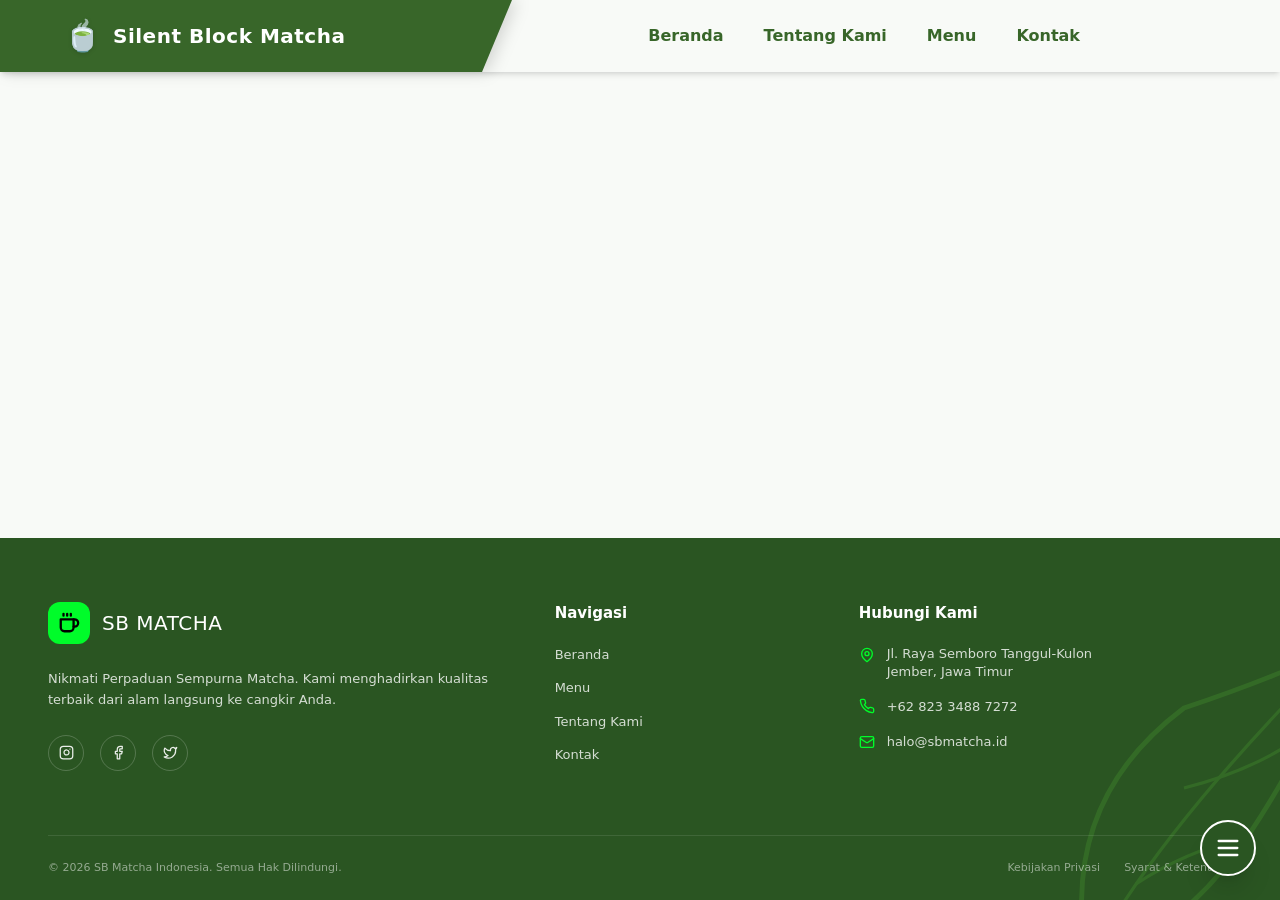
==== commit c16ae8a9: "Add files via upload" ====
--- a/index.html
+++ b/index.html
@@ -5,8 +5,8 @@
     <link rel="icon" type="image/svg+xml" href="/Logosbmatchabaru.png" />
     <meta name="viewport" content="width=device-width, initial-scale=1.0" />
     <title>SB Matcha</title>
-    <script type="module" crossorigin src="/assets/index-C6dHNPs6.js"></script>
-    <link rel="stylesheet" crossorigin href="/assets/index-DkpChAow.css">
+    <script type="module" crossorigin src="/assets/index-eCoFKCGG.js"></script>
+    <link rel="stylesheet" crossorigin href="/assets/index-CbMdCy7f.css">
   </head>
   <body>
     <div id="root"></div>
--- a/assets/index-CbMdCy7f.css
+++ b/assets/index-CbMdCy7f.css
@@ -0,0 +1 @@
+@layer properties{@supports (((-webkit-hyphens:none)) and (not (margin-trim:inline))) or ((-moz-orient:inline) and (not (color:rgb(from red r g b)))){*,:before,:after,::backdrop{--tw-translate-x:0;--tw-translate-y:0;--tw-translate-z:0;--tw-scale-x:1;--tw-scale-y:1;--tw-scale-z:1;--tw-rotate-x:initial;--tw-rotate-y:initial;--tw-rotate-z:initial;--tw-skew-x:initial;--tw-skew-y:initial;--tw-space-y-reverse:0;--tw-border-style:solid;--tw-gradient-position:initial;--tw-gradient-from:#0000;--tw-gradient-via:#0000;--tw-gradient-to:#0000;--tw-gradient-stops:initial;--tw-gradient-via-stops:initial;--tw-gradient-from-position:0%;--tw-gradient-via-position:50%;--tw-gradient-to-position:100%;--tw-leading:initial;--tw-font-weight:initial;--tw-tracking:initial;--tw-shadow:0 0 #0000;--tw-shadow-color:initial;--tw-shadow-alpha:100%;--tw-inset-shadow:0 0 #0000;--tw-inset-shadow-color:initial;--tw-inset-shadow-alpha:100%;--tw-ring-color:initial;--tw-ring-shadow:0 0 #0000;--tw-inset-ring-color:initial;--tw-inset-ring-shadow:0 0 #0000;--tw-ring-inset:initial;--tw-ring-offset-width:0px;--tw-ring-offset-color:#fff;--tw-ring-offset-shadow:0 0 #0000;--tw-blur:initial;--tw-brightness:initial;--tw-contrast:initial;--tw-grayscale:initial;--tw-hue-rotate:initial;--tw-invert:initial;--tw-opacity:initial;--tw-saturate:initial;--tw-sepia:initial;--tw-drop-shadow:initial;--tw-drop-shadow-color:initial;--tw-drop-shadow-alpha:100%;--tw-drop-shadow-size:initial;--tw-backdrop-blur:initial;--tw-backdrop-brightness:initial;--tw-backdrop-contrast:initial;--tw-backdrop-grayscale:initial;--tw-backdrop-hue-rotate:initial;--tw-backdrop-invert:initial;--tw-backdrop-opacity:initial;--tw-backdrop-saturate:initial;--tw-backdrop-sepia:initial;--tw-duration:initial;--tw-ease:initial}}}@layer theme{:root,:host{--font-sans:ui-sans-serif, system-ui, sans-serif, "Apple Color Emoji", "Segoe UI Emoji", "Segoe UI Symbol", "Noto Color Emoji";--font-serif:ui-serif, Georgia, Cambria, "Times New Roman", Times, serif;--font-mono:ui-monospace, SFMono-Regular, Menlo, Monaco, Consolas, "Liberation Mono", "Courier New", monospace;--color-red-500:oklch(63.7% .237 25.331);--color-orange-500:oklch(70.5% .213 47.604);--color-yellow-400:oklch(85.2% .199 91.936);--color-green-50:oklch(98.2% .018 155.826);--color-green-100:oklch(96.2% .044 156.743);--color-blue-500:oklch(62.3% .214 259.815);--color-purple-600:oklch(55.8% .288 302.321);--color-pink-500:oklch(65.6% .241 354.308);--color-gray-50:oklch(98.5% .002 247.839);--color-gray-100:oklch(96.7% .003 264.542);--color-gray-200:oklch(92.8% .006 264.531);--color-gray-300:oklch(87.2% .01 258.338);--color-gray-400:oklch(70.7% .022 261.325);--color-gray-500:oklch(55.1% .027 264.364);--color-gray-600:oklch(44.6% .03 256.802);--color-gray-700:oklch(37.3% .034 259.733);--color-gray-800:oklch(27.8% .033 256.848);--color-black:#000;--color-white:#fff;--spacing:.25rem;--container-4xl:56rem;--container-5xl:64rem;--container-6xl:72rem;--container-7xl:80rem;--text-xs:.75rem;--text-xs--line-height:calc(1 / .75);--text-sm:.875rem;--text-sm--line-height:calc(1.25 / .875);--text-base:1rem;--text-base--line-height: 1.5 ;--text-lg:1.125rem;--text-lg--line-height:calc(1.75 / 1.125);--text-xl:1.25rem;--text-xl--line-height:calc(1.75 / 1.25);--text-2xl:1.5rem;--text-2xl--line-height:calc(2 / 1.5);--text-3xl:1.875rem;--text-3xl--line-height: 1.2 ;--text-4xl:2.25rem;--text-4xl--line-height:calc(2.5 / 2.25);--text-5xl:3rem;--text-5xl--line-height:1;--text-6xl:3.75rem;--text-6xl--line-height:1;--text-7xl:4.5rem;--text-7xl--line-height:1;--text-9xl:8rem;--text-9xl--line-height:1;--font-weight-normal:400;--font-weight-medium:500;--font-weight-semibold:600;--font-weight-bold:700;--font-weight-extrabold:800;--font-weight-black:900;--tracking-tighter:-.05em;--tracking-tight:-.025em;--tracking-wide:.025em;--tracking-wider:.05em;--tracking-widest:.1em;--leading-tight:1.25;--leading-snug:1.375;--leading-relaxed:1.625;--radius-sm:.25rem;--radius-md:.375rem;--radius-lg:.5rem;--radius-xl:.75rem;--radius-2xl:1rem;--radius-3xl:1.5rem;--drop-shadow-sm:0 1px 2px #00000026;--drop-shadow-md:0 3px 3px #0000001f;--drop-shadow-lg:0 4px 4px #00000026;--drop-shadow-xl:0 9px 7px #0000001a;--drop-shadow-2xl:0 25px 25px #00000026;--ease-in-out:cubic-bezier(.4, 0, .2, 1);--blur-sm:8px;--blur-xl:24px;--default-transition-duration:.15s;--default-transition-timing-function:cubic-bezier(.4, 0, .2, 1);--default-font-family:var(--font-sans);--default-mono-font-family:var(--font-mono)}}@layer base{*,:after,:before,::backdrop{box-sizing:border-box;border:0 solid;margin:0;padding:0}::file-selector-button{box-sizing:border-box;border:0 solid;margin:0;padding:0}html,:host{-webkit-text-size-adjust:100%;tab-size:4;line-height:1.5;font-family:var(--default-font-family,ui-sans-serif, system-ui, sans-serif, "Apple Color Emoji", "Segoe UI Emoji", "Segoe UI Symbol", "Noto Color Emoji");font-feature-settings:var(--default-font-feature-settings,normal);font-variation-settings:var(--default-font-variation-settings,normal);-webkit-tap-highlight-color:transparent}hr{height:0;color:inherit;border-top-width:1px}abbr:where([title]){-webkit-text-decoration:underline dotted;text-decoration:underline dotted}h1,h2,h3,h4,h5,h6{font-size:inherit;font-weight:inherit}a{color:inherit;-webkit-text-decoration:inherit;text-decoration:inherit}b,strong{font-weight:bolder}code,kbd,samp,pre{font-family:var(--default-mono-font-family,ui-monospace, SFMono-Regular, Menlo, Monaco, Consolas, "Liberation Mono", "Courier New", monospace);font-feature-settings:var(--default-mono-font-feature-settings,normal);font-variation-settings:var(--default-mono-font-variation-settings,normal);font-size:1em}small{font-size:80%}sub,sup{vertical-align:baseline;font-size:75%;line-height:0;position:relative}sub{bottom:-.25em}sup{top:-.5em}table{text-indent:0;border-color:inherit;border-collapse:collapse}:-moz-focusring{outline:auto}progress{vertical-align:baseline}summary{display:list-item}ol,ul,menu{list-style:none}img,svg,video,canvas,audio,iframe,embed,object{vertical-align:middle;display:block}img,video{max-width:100%;height:auto}button,input,select,optgroup,textarea{font:inherit;font-feature-settings:inherit;font-variation-settings:inherit;letter-spacing:inherit;color:inherit;opacity:1;background-color:#0000;border-radius:0}::file-selector-button{font:inherit;font-feature-settings:inherit;font-variation-settings:inherit;letter-spacing:inherit;color:inherit;opacity:1;background-color:#0000;border-radius:0}:where(select:is([multiple],[size])) optgroup{font-weight:bolder}:where(select:is([multiple],[size])) optgroup option{padding-inline-start:20px}::file-selector-button{margin-inline-end:4px}::placeholder{opacity:1}@supports (not ((-webkit-appearance:-apple-pay-button))) or (contain-intrinsic-size:1px){::placeholder{color:currentColor}@supports (color:color-mix(in lab,red,red)){::placeholder{color:color-mix(in oklab,currentcolor 50%,transparent)}}}textarea{resize:vertical}::-webkit-search-decoration{-webkit-appearance:none}::-webkit-date-and-time-value{min-height:1lh;text-align:inherit}::-webkit-datetime-edit{display:inline-flex}::-webkit-datetime-edit-fields-wrapper{padding:0}::-webkit-datetime-edit{padding-block:0}::-webkit-datetime-edit-year-field{padding-block:0}::-webkit-datetime-edit-month-field{padding-block:0}::-webkit-datetime-edit-day-field{padding-block:0}::-webkit-datetime-edit-hour-field{padding-block:0}::-webkit-datetime-edit-minute-field{padding-block:0}::-webkit-datetime-edit-second-field{padding-block:0}::-webkit-datetime-edit-millisecond-field{padding-block:0}::-webkit-datetime-edit-meridiem-field{padding-block:0}::-webkit-calendar-picker-indicator{line-height:1}:-moz-ui-invalid{box-shadow:none}button,input:where([type=button],[type=reset],[type=submit]){appearance:button}::file-selector-button{appearance:button}::-webkit-inner-spin-button{height:auto}::-webkit-outer-spin-button{height:auto}[hidden]:where(:not([hidden=until-found])){display:none!important}}@layer components;@layer utilities{.pointer-events-auto{pointer-events:auto}.pointer-events-none{pointer-events:none}.absolute{position:absolute}.fixed{position:fixed}.relative{position:relative}.sticky{position:sticky}.inset-0{inset:calc(var(--spacing) * 0)}.top-0{top:calc(var(--spacing) * 0)}.top-1\/2{top:50%}.top-1\/4{top:25%}.top-4{top:calc(var(--spacing) * 4)}.top-16{top:calc(var(--spacing) * 16)}.top-24{top:calc(var(--spacing) * 24)}.-right-16{right:calc(var(--spacing) * -16)}.right-3{right:calc(var(--spacing) * 3)}.right-4{right:calc(var(--spacing) * 4)}.right-6{right:calc(var(--spacing) * 6)}.-bottom-1{bottom:calc(var(--spacing) * -1)}.-bottom-16{bottom:calc(var(--spacing) * -16)}.bottom-0{bottom:calc(var(--spacing) * 0)}.bottom-4{bottom:calc(var(--spacing) * 4)}.bottom-24{bottom:calc(var(--spacing) * 24)}.left-0{left:calc(var(--spacing) * 0)}.left-10{left:calc(var(--spacing) * 10)}.-z-10{z-index:-10}.z-0{z-index:0}.z-10{z-index:10}.z-20{z-index:20}.z-50{z-index:50}.z-\[100\]{z-index:100}.float-left{float:left}.mx-6{margin-inline:calc(var(--spacing) * 6)}.mx-auto{margin-inline:auto}.mt-0\.5{margin-top:calc(var(--spacing) * .5)}.mt-1{margin-top:calc(var(--spacing) * 1)}.mt-2{margin-top:calc(var(--spacing) * 2)}.mt-3{margin-top:calc(var(--spacing) * 3)}.mt-4{margin-top:calc(var(--spacing) * 4)}.mt-6{margin-top:calc(var(--spacing) * 6)}.mt-16{margin-top:calc(var(--spacing) * 16)}.mt-auto{margin-top:auto}.mb-0\.5{margin-bottom:calc(var(--spacing) * .5)}.mb-1{margin-bottom:calc(var(--spacing) * 1)}.mb-1\.5{margin-bottom:calc(var(--spacing) * 1.5)}.mb-2{margin-bottom:calc(var(--spacing) * 2)}.mb-3{margin-bottom:calc(var(--spacing) * 3)}.mb-4{margin-bottom:calc(var(--spacing) * 4)}.mb-6{margin-bottom:calc(var(--spacing) * 6)}.mb-8{margin-bottom:calc(var(--spacing) * 8)}.mb-10{margin-bottom:calc(var(--spacing) * 10)}.mb-12{margin-bottom:calc(var(--spacing) * 12)}.mb-16{margin-bottom:calc(var(--spacing) * 16)}.ml-1{margin-left:calc(var(--spacing) * 1)}.ml-3{margin-left:calc(var(--spacing) * 3)}.ml-6{margin-left:calc(var(--spacing) * 6)}.ml-auto{margin-left:auto}.block{display:block}.flex{display:flex}.grid{display:grid}.hidden{display:none}.inline-block{display:inline-block}.aspect-\[4\/3\]{aspect-ratio:4/3}.aspect-auto{aspect-ratio:auto}.aspect-square{aspect-ratio:1}.h-0\.5{height:calc(var(--spacing) * .5)}.h-1{height:calc(var(--spacing) * 1)}.h-2\.5{height:calc(var(--spacing) * 2.5)}.h-3{height:calc(var(--spacing) * 3)}.h-4{height:calc(var(--spacing) * 4)}.h-5{height:calc(var(--spacing) * 5)}.h-6{height:calc(var(--spacing) * 6)}.h-7{height:calc(var(--spacing) * 7)}.h-8{height:calc(var(--spacing) * 8)}.h-9{height:calc(var(--spacing) * 9)}.h-12{height:calc(var(--spacing) * 12)}.h-14{height:calc(var(--spacing) * 14)}.h-24{height:calc(var(--spacing) * 24)}.h-80{height:calc(var(--spacing) * 80)}.h-\[2px\]{height:2px}.h-\[4\.5rem\]{height:4.5rem}.h-\[22px\]{height:22px}.h-\[24vw\]{height:24vw}.h-\[60px\]{height:60px}.h-\[72px\]{height:72px}.h-\[85\%\]{height:85%}.h-\[200px\]{height:200px}.h-\[210px\]{height:210px}.h-\[220px\]{height:220px}.h-\[280px\]{height:280px}.h-\[350px\]{height:350px}.h-\[400px\]{height:400px}.h-auto{height:auto}.h-full{height:100%}.max-h-\[240px\]{max-height:240px}.min-h-screen{min-height:100vh}.w-0{width:calc(var(--spacing) * 0)}.w-2\.5{width:calc(var(--spacing) * 2.5)}.w-3{width:calc(var(--spacing) * 3)}.w-4{width:calc(var(--spacing) * 4)}.w-5{width:calc(var(--spacing) * 5)}.w-6{width:calc(var(--spacing) * 6)}.w-7{width:calc(var(--spacing) * 7)}.w-8{width:calc(var(--spacing) * 8)}.w-9{width:calc(var(--spacing) * 9)}.w-12{width:calc(var(--spacing) * 12)}.w-14{width:calc(var(--spacing) * 14)}.w-16{width:calc(var(--spacing) * 16)}.w-24{width:calc(var(--spacing) * 24)}.w-32{width:calc(var(--spacing) * 32)}.w-80{width:calc(var(--spacing) * 80)}.w-\[12vw\]{width:12vw}.w-\[22px\]{width:22px}.w-\[25\%\]{width:25%}.w-\[40\%\]{width:40%}.w-\[45\%\]{width:45%}.w-\[55\%\]{width:55%}.w-\[65\%\]{width:65%}.w-\[72px\]{width:72px}.w-\[85\%\]{width:85%}.w-\[100\%\]{width:100%}.w-fit{width:fit-content}.w-full{width:100%}.max-w-4xl{max-width:var(--container-4xl)}.max-w-5xl{max-width:var(--container-5xl)}.max-w-6xl{max-width:var(--container-6xl)}.max-w-7xl{max-width:var(--container-7xl)}.max-w-\[90\%\]{max-width:90%}.max-w-\[120px\]{max-width:120px}.max-w-\[280px\]{max-width:280px}.max-w-\[320px\]{max-width:320px}.max-w-\[400px\]{max-width:400px}.max-w-\[450px\]{max-width:450px}.max-w-\[480px\]{max-width:480px}.max-w-\[600px\]{max-width:600px}.max-w-\[900px\]{max-width:900px}.min-w-\[20px\]{min-width:20px}.min-w-\[100px\]{min-width:100px}.flex-1{flex:1}.flex-shrink-0,.shrink-0{flex-shrink:0}.flex-grow{flex-grow:1}.origin-bottom{transform-origin:bottom}.-translate-y-1\/2{--tw-translate-y: -50% ;translate:var(--tw-translate-x) var(--tw-translate-y)}.translate-y-0{--tw-translate-y:calc(var(--spacing) * 0);translate:var(--tw-translate-x) var(--tw-translate-y)}.translate-y-10{--tw-translate-y:calc(var(--spacing) * 10);translate:var(--tw-translate-x) var(--tw-translate-y)}.scale-50{--tw-scale-x:50%;--tw-scale-y:50%;--tw-scale-z:50%;scale:var(--tw-scale-x) var(--tw-scale-y)}.scale-90{--tw-scale-x:90%;--tw-scale-y:90%;--tw-scale-z:90%;scale:var(--tw-scale-x) var(--tw-scale-y)}.scale-100{--tw-scale-x:100%;--tw-scale-y:100%;--tw-scale-z:100%;scale:var(--tw-scale-x) var(--tw-scale-y)}.scale-110{--tw-scale-x:110%;--tw-scale-y:110%;--tw-scale-z:110%;scale:var(--tw-scale-x) var(--tw-scale-y)}.-rotate-2{rotate:-2deg}.-rotate-3{rotate:-3deg}.-rotate-90{rotate:-90deg}.rotate-0{rotate:none}.rotate-1{rotate:1deg}.rotate-2{rotate:2deg}.rotate-90{rotate:90deg}.transform{transform:var(--tw-rotate-x,) var(--tw-rotate-y,) var(--tw-rotate-z,) var(--tw-skew-x,) var(--tw-skew-y,)}.cursor-pointer{cursor:pointer}.resize-none{resize:none}.list-disc{list-style-type:disc}.appearance-none{appearance:none}.grid-cols-1{grid-template-columns:repeat(1,minmax(0,1fr))}.grid-cols-2{grid-template-columns:repeat(2,minmax(0,1fr))}.grid-cols-\[100px_1fr\]{grid-template-columns:100px 1fr}.flex-col{flex-direction:column}.flex-col-reverse{flex-direction:column-reverse}.flex-wrap{flex-wrap:wrap}.items-baseline{align-items:baseline}.items-center{align-items:center}.items-end{align-items:flex-end}.items-start{align-items:flex-start}.items-stretch{align-items:stretch}.justify-around{justify-content:space-around}.justify-between{justify-content:space-between}.justify-center{justify-content:center}.justify-end{justify-content:flex-end}.justify-start{justify-content:flex-start}.gap-1{gap:calc(var(--spacing) * 1)}.gap-1\.5{gap:calc(var(--spacing) * 1.5)}.gap-2{gap:calc(var(--spacing) * 2)}.gap-3{gap:calc(var(--spacing) * 3)}.gap-3\.5{gap:calc(var(--spacing) * 3.5)}.gap-4{gap:calc(var(--spacing) * 4)}.gap-5{gap:calc(var(--spacing) * 5)}.gap-6{gap:calc(var(--spacing) * 6)}.gap-8{gap:calc(var(--spacing) * 8)}.gap-10{gap:calc(var(--spacing) * 10)}.gap-12{gap:calc(var(--spacing) * 12)}.gap-16{gap:calc(var(--spacing) * 16)}.gap-24{gap:calc(var(--spacing) * 24)}:where(.space-y-4>:not(:last-child)){--tw-space-y-reverse:0;margin-block-start:calc(calc(var(--spacing) * 4) * var(--tw-space-y-reverse));margin-block-end:calc(calc(var(--spacing) * 4) * calc(1 - var(--tw-space-y-reverse)))}.gap-y-0\.5{row-gap:calc(var(--spacing) * .5)}.overflow-hidden{overflow:hidden}.overflow-visible{overflow:visible}.overflow-x-hidden{overflow-x:hidden}.overflow-y-auto{overflow-y:auto}.rounded{border-radius:.25rem}.rounded-2xl{border-radius:var(--radius-2xl)}.rounded-3xl{border-radius:var(--radius-3xl)}.rounded-\[1\.25rem\]{border-radius:1.25rem}.rounded-\[1rem\]{border-radius:1rem}.rounded-\[2rem\]{border-radius:2rem}.rounded-\[3rem\]{border-radius:3rem}.rounded-full{border-radius:3.40282e38px}.rounded-lg{border-radius:var(--radius-lg)}.rounded-md{border-radius:var(--radius-md)}.rounded-sm{border-radius:var(--radius-sm)}.rounded-xl{border-radius:var(--radius-xl)}.rounded-t-3xl{border-top-left-radius:var(--radius-3xl);border-top-right-radius:var(--radius-3xl)}.rounded-r-full{border-top-right-radius:3.40282e38px;border-bottom-right-radius:3.40282e38px}.rounded-br-\[100\%\]{border-bottom-right-radius:100%}.border{border-style:var(--tw-border-style);border-width:1px}.border-2{border-style:var(--tw-border-style);border-width:2px}.border-t{border-top-style:var(--tw-border-style);border-top-width:1px}.border-b{border-bottom-style:var(--tw-border-style);border-bottom-width:1px}.border-none{--tw-border-style:none;border-style:none}.border-\[\#6B9F36\]{border-color:#6b9f36}.border-\[\#386629\]{border-color:#386629}.border-\[\#aaa\]{border-color:#aaa}.border-\[\#ccc\]{border-color:#ccc}.border-\[\#ddd\]{border-color:#ddd}.border-\[\#eaece6\]{border-color:#eaece6}.border-\[\#eef4e8\]{border-color:#eef4e8}.border-\[\#fca5a5\]{border-color:#fca5a5}.border-\[\#fff\]\/50{border-color:#ffffff80}.border-gray-100{border-color:var(--color-gray-100)}.border-gray-100\/50{border-color:#f3f4f680}@supports (color:color-mix(in lab,red,red)){.border-gray-100\/50{border-color:color-mix(in oklab,var(--color-gray-100) 50%,transparent)}}.border-gray-200{border-color:var(--color-gray-200)}.border-gray-200\/50{border-color:#e5e7eb80}@supports (color:color-mix(in lab,red,red)){.border-gray-200\/50{border-color:color-mix(in oklab,var(--color-gray-200) 50%,transparent)}}.border-gray-300{border-color:var(--color-gray-300)}.border-white{border-color:var(--color-white)}.border-white\/10{border-color:#ffffff1a}@supports (color:color-mix(in lab,red,red)){.border-white\/10{border-color:color-mix(in oklab,var(--color-white) 10%,transparent)}}.border-white\/20{border-color:#fff3}@supports (color:color-mix(in lab,red,red)){.border-white\/20{border-color:color-mix(in oklab,var(--color-white) 20%,transparent)}}.bg-\[\#00fc2a\]{background-color:#00fc2a}.bg-\[\#1a2023\]{background-color:#1a2023}.bg-\[\#2A3B1D\]{background-color:#2a3b1d}.bg-\[\#2A5A1A\]{background-color:#2a5a1a}.bg-\[\#2a5522\]{background-color:#2a5522}.bg-\[\#6B9F36\]{background-color:#6b9f36}.bg-\[\#8DA84E\]{background-color:#8da84e}.bg-\[\#8DA84E\]\/10{background-color:#8da84e1a}.bg-\[\#25D366\]{background-color:#25d366}.bg-\[\#244816\]{background-color:#244816}.bg-\[\#386629\]{background-color:#386629}.bg-\[\#386629\]\/10{background-color:#3866291a}.bg-\[\#E5F1A1\]{background-color:#e5f1a1}.bg-\[\#EAECE6\]{background-color:#eaece6}.bg-\[\#a8ba6d\]{background-color:#a8ba6d}.bg-\[\#dcf3b1\]{background-color:#dcf3b1}.bg-\[\#f3f7f2\]{background-color:#f3f7f2}.bg-\[\#f5f5f5\]{background-color:#f5f5f5}.bg-\[\#f8faf7\]{background-color:#f8faf7}.bg-\[\#fafafa\]{background-color:#fafafa}.bg-\[\#fafcf9\]{background-color:#fafcf9}.bg-black{background-color:var(--color-black)}.bg-black\/20{background-color:#0003}@supports (color:color-mix(in lab,red,red)){.bg-black\/20{background-color:color-mix(in oklab,var(--color-black) 20%,transparent)}}.bg-gray-100{background-color:var(--color-gray-100)}.bg-gray-300{background-color:var(--color-gray-300)}.bg-gray-400{background-color:var(--color-gray-400)}.bg-green-50{background-color:var(--color-green-50)}.bg-green-100{background-color:var(--color-green-100)}.bg-white{background-color:var(--color-white)}.bg-gradient-to-br{--tw-gradient-position:to bottom right in oklab;background-image:linear-gradient(var(--tw-gradient-stops))}.bg-gradient-to-r{--tw-gradient-position:to right in oklab;background-image:linear-gradient(var(--tw-gradient-stops))}.bg-gradient-to-t{--tw-gradient-position:to top in oklab;background-image:linear-gradient(var(--tw-gradient-stops))}.bg-gradient-to-tr{--tw-gradient-position:to top right in oklab;background-image:linear-gradient(var(--tw-gradient-stops))}.from-black\/30{--tw-gradient-from:#0000004d}@supports (color:color-mix(in lab,red,red)){.from-black\/30{--tw-gradient-from:color-mix(in oklab, var(--color-black) 30%, transparent)}}.from-black\/30{--tw-gradient-stops:var(--tw-gradient-via-stops,var(--tw-gradient-position), var(--tw-gradient-from) var(--tw-gradient-from-position), var(--tw-gradient-to) var(--tw-gradient-to-position))}.from-transparent{--tw-gradient-from:transparent;--tw-gradient-stops:var(--tw-gradient-via-stops,var(--tw-gradient-position), var(--tw-gradient-from) var(--tw-gradient-from-position), var(--tw-gradient-to) var(--tw-gradient-to-position))}.from-white{--tw-gradient-from:var(--color-white);--tw-gradient-stops:var(--tw-gradient-via-stops,var(--tw-gradient-position), var(--tw-gradient-from) var(--tw-gradient-from-position), var(--tw-gradient-to) var(--tw-gradient-to-position))}.from-yellow-400{--tw-gradient-from:var(--color-yellow-400);--tw-gradient-stops:var(--tw-gradient-via-stops,var(--tw-gradient-position), var(--tw-gradient-from) var(--tw-gradient-from-position), var(--tw-gradient-to) var(--tw-gradient-to-position))}.via-black\/20{--tw-gradient-via:#0003}@supports (color:color-mix(in lab,red,red)){.via-black\/20{--tw-gradient-via:color-mix(in oklab, var(--color-black) 20%, transparent)}}.via-black\/20{--tw-gradient-via-stops:var(--tw-gradient-position), var(--tw-gradient-from) var(--tw-gradient-from-position), var(--tw-gradient-via) var(--tw-gradient-via-position), var(--tw-gradient-to) var(--tw-gradient-to-position);--tw-gradient-stops:var(--tw-gradient-via-stops)}.via-pink-500{--tw-gradient-via:var(--color-pink-500);--tw-gradient-via-stops:var(--tw-gradient-position), var(--tw-gradient-from) var(--tw-gradient-from-position), var(--tw-gradient-via) var(--tw-gradient-via-position), var(--tw-gradient-to) var(--tw-gradient-to-position);--tw-gradient-stops:var(--tw-gradient-via-stops)}.via-white\/20{--tw-gradient-via:#fff3}@supports (color:color-mix(in lab,red,red)){.via-white\/20{--tw-gradient-via:color-mix(in oklab, var(--color-white) 20%, transparent)}}.via-white\/20{--tw-gradient-via-stops:var(--tw-gradient-position), var(--tw-gradient-from) var(--tw-gradient-from-position), var(--tw-gradient-via) var(--tw-gradient-via-position), var(--tw-gradient-to) var(--tw-gradient-to-position);--tw-gradient-stops:var(--tw-gradient-via-stops)}.to-black\/20{--tw-gradient-to:#0003}@supports (color:color-mix(in lab,red,red)){.to-black\/20{--tw-gradient-to:color-mix(in oklab, var(--color-black) 20%, transparent)}}.to-black\/20{--tw-gradient-stops:var(--tw-gradient-via-stops,var(--tw-gradient-position), var(--tw-gradient-from) var(--tw-gradient-from-position), var(--tw-gradient-to) var(--tw-gradient-to-position))}.to-purple-600{--tw-gradient-to:var(--color-purple-600);--tw-gradient-stops:var(--tw-gradient-via-stops,var(--tw-gradient-position), var(--tw-gradient-from) var(--tw-gradient-from-position), var(--tw-gradient-to) var(--tw-gradient-to-position))}.to-transparent{--tw-gradient-to:transparent;--tw-gradient-stops:var(--tw-gradient-via-stops,var(--tw-gradient-position), var(--tw-gradient-from) var(--tw-gradient-from-position), var(--tw-gradient-to) var(--tw-gradient-to-position))}.bg-cover{background-size:cover}.bg-\[right_1rem_center\]{background-position:right 1rem center}.bg-center{background-position:50%}.bg-no-repeat{background-repeat:no-repeat}.fill-current{fill:currentColor}.fill-transparent{fill:#0000}.stroke-current{stroke:currentColor}.object-contain{object-fit:contain}.object-cover{object-fit:cover}.object-center{object-position:center}.p-2{padding:calc(var(--spacing) * 2)}.p-2\.5{padding:calc(var(--spacing) * 2.5)}.p-3{padding:calc(var(--spacing) * 3)}.p-4{padding:calc(var(--spacing) * 4)}.p-6{padding:calc(var(--spacing) * 6)}.p-8{padding:calc(var(--spacing) * 8)}.px-1{padding-inline:calc(var(--spacing) * 1)}.px-2{padding-inline:calc(var(--spacing) * 2)}.px-3{padding-inline:calc(var(--spacing) * 3)}.px-4{padding-inline:calc(var(--spacing) * 4)}.px-5{padding-inline:calc(var(--spacing) * 5)}.px-6{padding-inline:calc(var(--spacing) * 6)}.px-8{padding-inline:calc(var(--spacing) * 8)}.py-1{padding-block:calc(var(--spacing) * 1)}.py-1\.5{padding-block:calc(var(--spacing) * 1.5)}.py-2{padding-block:calc(var(--spacing) * 2)}.py-2\.5{padding-block:calc(var(--spacing) * 2.5)}.py-3{padding-block:calc(var(--spacing) * 3)}.py-3\.5{padding-block:calc(var(--spacing) * 3.5)}.py-4{padding-block:calc(var(--spacing) * 4)}.py-6{padding-block:calc(var(--spacing) * 6)}.py-10{padding-block:calc(var(--spacing) * 10)}.py-16{padding-block:calc(var(--spacing) * 16)}.pt-2{padding-top:calc(var(--spacing) * 2)}.pt-3{padding-top:calc(var(--spacing) * 3)}.pt-4{padding-top:calc(var(--spacing) * 4)}.pt-6{padding-top:calc(var(--spacing) * 6)}.pt-8{padding-top:calc(var(--spacing) * 8)}.pt-12{padding-top:calc(var(--spacing) * 12)}.pt-16{padding-top:calc(var(--spacing) * 16)}.pt-24{padding-top:calc(var(--spacing) * 24)}.pt-\[4\.5rem\]{padding-top:4.5rem}.pr-2{padding-right:calc(var(--spacing) * 2)}.pr-4{padding-right:calc(var(--spacing) * 4)}.pr-8{padding-right:calc(var(--spacing) * 8)}.pr-10{padding-right:calc(var(--spacing) * 10)}.pr-12{padding-right:calc(var(--spacing) * 12)}.pb-2{padding-bottom:calc(var(--spacing) * 2)}.pb-4{padding-bottom:calc(var(--spacing) * 4)}.pb-6{padding-bottom:calc(var(--spacing) * 6)}.pb-16{padding-bottom:calc(var(--spacing) * 16)}.pb-20{padding-bottom:calc(var(--spacing) * 20)}.pb-24{padding-bottom:calc(var(--spacing) * 24)}.pb-32{padding-bottom:calc(var(--spacing) * 32)}.pl-4{padding-left:calc(var(--spacing) * 4)}.pl-5{padding-left:calc(var(--spacing) * 5)}.pl-8{padding-left:calc(var(--spacing) * 8)}.pl-16{padding-left:calc(var(--spacing) * 16)}.text-center{text-align:center}.text-justify{text-align:justify}.text-left{text-align:left}.text-right{text-align:right}.font-sans{font-family:var(--font-sans)}.font-serif{font-family:var(--font-serif)}.text-2xl{font-size:var(--text-2xl);line-height:var(--tw-leading,var(--text-2xl--line-height))}.text-3xl{font-size:var(--text-3xl);line-height:var(--tw-leading,var(--text-3xl--line-height))}.text-4xl{font-size:var(--text-4xl);line-height:var(--tw-leading,var(--text-4xl--line-height))}.text-5xl{font-size:var(--text-5xl);line-height:var(--tw-leading,var(--text-5xl--line-height))}.text-6xl{font-size:var(--text-6xl);line-height:var(--tw-leading,var(--text-6xl--line-height))}.text-base{font-size:var(--text-base);line-height:var(--tw-leading,var(--text-base--line-height))}.text-lg{font-size:var(--text-lg);line-height:var(--tw-leading,var(--text-lg--line-height))}.text-sm{font-size:var(--text-sm);line-height:var(--tw-leading,var(--text-sm--line-height))}.text-xl{font-size:var(--text-xl);line-height:var(--tw-leading,var(--text-xl--line-height))}.text-xs{font-size:var(--text-xs);line-height:var(--tw-leading,var(--text-xs--line-height))}.text-\[0\.7rem\]{font-size:.7rem}.text-\[0\.55rem\]{font-size:.55rem}.text-\[0\.65rem\]{font-size:.65rem}.text-\[1\.6rem\]{font-size:1.6rem}.text-\[1\.75rem\]{font-size:1.75rem}.text-\[2\.75rem\]{font-size:2.75rem}.text-\[10px\]{font-size:10px}.text-\[11px\]{font-size:11px}.text-\[12px\]{font-size:12px}.text-\[13px\]{font-size:13px}.text-\[14px\]{font-size:14px}.text-\[15px\]{font-size:15px}.text-\[16px\]{font-size:16px}.leading-\[0\.8\]{--tw-leading:.8;line-height:.8}.leading-\[0\.85\]{--tw-leading:.85;line-height:.85}.leading-\[1\.1\]{--tw-leading:1.1;line-height:1.1}.leading-none{--tw-leading:1;line-height:1}.leading-relaxed{--tw-leading:var(--leading-relaxed);line-height:var(--leading-relaxed)}.leading-snug{--tw-leading:var(--leading-snug);line-height:var(--leading-snug)}.leading-tight{--tw-leading:var(--leading-tight);line-height:var(--leading-tight)}.font-black{--tw-font-weight:var(--font-weight-black);font-weight:var(--font-weight-black)}.font-bold{--tw-font-weight:var(--font-weight-bold);font-weight:var(--font-weight-bold)}.font-extrabold{--tw-font-weight:var(--font-weight-extrabold);font-weight:var(--font-weight-extrabold)}.font-medium{--tw-font-weight:var(--font-weight-medium);font-weight:var(--font-weight-medium)}.font-normal{--tw-font-weight:var(--font-weight-normal);font-weight:var(--font-weight-normal)}.font-semibold{--tw-font-weight:var(--font-weight-semibold);font-weight:var(--font-weight-semibold)}.tracking-\[0\.3em\]{--tw-tracking:.3em;letter-spacing:.3em}.tracking-tight{--tw-tracking:var(--tracking-tight);letter-spacing:var(--tracking-tight)}.tracking-tighter{--tw-tracking:var(--tracking-tighter);letter-spacing:var(--tracking-tighter)}.tracking-wide{--tw-tracking:var(--tracking-wide);letter-spacing:var(--tracking-wide)}.tracking-wider{--tw-tracking:var(--tracking-wider);letter-spacing:var(--tracking-wider)}.tracking-widest{--tw-tracking:var(--tracking-widest);letter-spacing:var(--tracking-widest)}.break-all{word-break:break-all}.whitespace-nowrap{white-space:nowrap}.text-\[\#00A5CF\]{color:#00a5cf}.text-\[\#1A4B23\]{color:#1a4b23}.text-\[\#2A5A1A\]{color:#2a5a1a}.text-\[\#2a5522\]{color:#2a5522}.text-\[\#4a6345\]{color:#4a6345}.text-\[\#5bc036\]{color:#5bc036}.text-\[\#6B9F36\]{color:#6b9f36}.text-\[\#8DA84E\]{color:#8da84e}.text-\[\#108EE9\]{color:#108ee9}.text-\[\#111\]{color:#111}.text-\[\#333\]{color:#333}.text-\[\#335e2b\]{color:#335e2b}.text-\[\#384a32\]{color:#384a32}.text-\[\#444\]{color:#444}.text-\[\#555\]{color:#555}.text-\[\#666\]{color:#666}.text-\[\#888\]{color:#888}.text-\[\#31412b\]{color:#31412b}.text-\[\#182914\]{color:#182914}.text-\[\#224515\]{color:#224515}.text-\[\#386629\]{color:#386629}.text-\[\#aaa\]{color:#aaa}.text-\[\#ef4444\]{color:#ef4444}.text-\[\#ffffff\]{color:#fff}.text-black{color:var(--color-black)}.text-blue-500{color:var(--color-blue-500)}.text-gray-400{color:var(--color-gray-400)}.text-gray-500{color:var(--color-gray-500)}.text-gray-600{color:var(--color-gray-600)}.text-gray-700{color:var(--color-gray-700)}.text-gray-800{color:var(--color-gray-800)}.text-orange-500{color:var(--color-orange-500)}.text-red-500{color:var(--color-red-500)}.text-white{color:var(--color-white)}.text-white\/50{color:#ffffff80}@supports (color:color-mix(in lab,red,red)){.text-white\/50{color:color-mix(in oklab,var(--color-white) 50%,transparent)}}.text-white\/80{color:#fffc}@supports (color:color-mix(in lab,red,red)){.text-white\/80{color:color-mix(in oklab,var(--color-white) 80%,transparent)}}.text-white\/90{color:#ffffffe6}@supports (color:color-mix(in lab,red,red)){.text-white\/90{color:color-mix(in oklab,var(--color-white) 90%,transparent)}}.uppercase{text-transform:uppercase}.italic{font-style:italic}.accent-\[\#386629\]{accent-color:#386629}.opacity-0{opacity:0}.opacity-20{opacity:.2}.opacity-30{opacity:.3}.opacity-80{opacity:.8}.opacity-90{opacity:.9}.opacity-100{opacity:1}.mix-blend-multiply{mix-blend-mode:multiply}.mix-blend-overlay{mix-blend-mode:overlay}.shadow-2xl{--tw-shadow:0 25px 50px -12px var(--tw-shadow-color,#00000040);box-shadow:var(--tw-inset-shadow),var(--tw-inset-ring-shadow),var(--tw-ring-offset-shadow),var(--tw-ring-shadow),var(--tw-shadow)}.shadow-\[0_-4px_20px_rgba\(0\,0\,0\,0\.08\)\]{--tw-shadow:0 -4px 20px var(--tw-shadow-color,#00000014);box-shadow:var(--tw-inset-shadow),var(--tw-inset-ring-shadow),var(--tw-ring-offset-shadow),var(--tw-ring-shadow),var(--tw-shadow)}.shadow-\[0_8px_30px_rgb\(0\,0\,0\,0\.04\)\]{--tw-shadow:0 8px 30px var(--tw-shadow-color,#0000000a);box-shadow:var(--tw-inset-shadow),var(--tw-inset-ring-shadow),var(--tw-ring-offset-shadow),var(--tw-ring-shadow),var(--tw-shadow)}.shadow-inner{--tw-shadow:inset 0 2px 4px 0 var(--tw-shadow-color,#0000000d);box-shadow:var(--tw-inset-shadow),var(--tw-inset-ring-shadow),var(--tw-ring-offset-shadow),var(--tw-ring-shadow),var(--tw-shadow)}.shadow-lg{--tw-shadow:0 10px 15px -3px var(--tw-shadow-color,#0000001a), 0 4px 6px -4px var(--tw-shadow-color,#0000001a);box-shadow:var(--tw-inset-shadow),var(--tw-inset-ring-shadow),var(--tw-ring-offset-shadow),var(--tw-ring-shadow),var(--tw-shadow)}.shadow-md{--tw-shadow:0 4px 6px -1px var(--tw-shadow-color,#0000001a), 0 2px 4px -2px var(--tw-shadow-color,#0000001a);box-shadow:var(--tw-inset-shadow),var(--tw-inset-ring-shadow),var(--tw-ring-offset-shadow),var(--tw-ring-shadow),var(--tw-shadow)}.shadow-sm{--tw-shadow:0 1px 3px 0 var(--tw-shadow-color,#0000001a), 0 1px 2px -1px var(--tw-shadow-color,#0000001a);box-shadow:var(--tw-inset-shadow),var(--tw-inset-ring-shadow),var(--tw-ring-offset-shadow),var(--tw-ring-shadow),var(--tw-shadow)}.shadow-xl{--tw-shadow:0 20px 25px -5px var(--tw-shadow-color,#0000001a), 0 8px 10px -6px var(--tw-shadow-color,#0000001a);box-shadow:var(--tw-inset-shadow),var(--tw-inset-ring-shadow),var(--tw-ring-offset-shadow),var(--tw-ring-shadow),var(--tw-shadow)}.ring-4{--tw-ring-shadow:var(--tw-ring-inset,) 0 0 0 calc(4px + var(--tw-ring-offset-width)) var(--tw-ring-color,currentcolor);box-shadow:var(--tw-inset-shadow),var(--tw-inset-ring-shadow),var(--tw-ring-offset-shadow),var(--tw-ring-shadow),var(--tw-shadow)}.shadow-\[\#386629\]\/20{--tw-shadow-color:#38662933}@supports (color:color-mix(in lab,red,red)){.shadow-\[\#386629\]\/20{--tw-shadow-color:color-mix(in oklab, oklab(46.2149% -.0783683 .0690012/.2) var(--tw-shadow-alpha), transparent)}}.ring-transparent{--tw-ring-color:transparent}.blur-xl{--tw-blur:blur(var(--blur-xl));filter:var(--tw-blur,) var(--tw-brightness,) var(--tw-contrast,) var(--tw-grayscale,) var(--tw-hue-rotate,) var(--tw-invert,) var(--tw-saturate,) var(--tw-sepia,) var(--tw-drop-shadow,)}.drop-shadow-2xl{--tw-drop-shadow-size:drop-shadow(0 25px 25px var(--tw-drop-shadow-color,#00000026));--tw-drop-shadow:drop-shadow(var(--drop-shadow-2xl));filter:var(--tw-blur,) var(--tw-brightness,) var(--tw-contrast,) var(--tw-grayscale,) var(--tw-hue-rotate,) var(--tw-invert,) var(--tw-saturate,) var(--tw-sepia,) var(--tw-drop-shadow,)}.drop-shadow-\[0_10px_20px_rgba\(0\,0\,0\,0\.4\)\]{--tw-drop-shadow-size:drop-shadow(0 10px 20px var(--tw-drop-shadow-color,#0006));--tw-drop-shadow:var(--tw-drop-shadow-size);filter:var(--tw-blur,) var(--tw-brightness,) var(--tw-contrast,) var(--tw-grayscale,) var(--tw-hue-rotate,) var(--tw-invert,) var(--tw-saturate,) var(--tw-sepia,) var(--tw-drop-shadow,)}.drop-shadow-\[0_20px_30px_rgba\(0\,0\,0\,0\.5\)\]{--tw-drop-shadow-size:drop-shadow(0 20px 30px var(--tw-drop-shadow-color,#00000080));--tw-drop-shadow:var(--tw-drop-shadow-size);filter:var(--tw-blur,) var(--tw-brightness,) var(--tw-contrast,) var(--tw-grayscale,) var(--tw-hue-rotate,) var(--tw-invert,) var(--tw-saturate,) var(--tw-sepia,) var(--tw-drop-shadow,)}.drop-shadow-\[5px_0_8px_rgba\(0\,0\,0\,0\.15\)\]{--tw-drop-shadow-size:drop-shadow(5px 0 8px var(--tw-drop-shadow-color,#00000026));--tw-drop-shadow:var(--tw-drop-shadow-size);filter:var(--tw-blur,) var(--tw-brightness,) var(--tw-contrast,) var(--tw-grayscale,) var(--tw-hue-rotate,) var(--tw-invert,) var(--tw-saturate,) var(--tw-sepia,) var(--tw-drop-shadow,)}.drop-shadow-lg{--tw-drop-shadow-size:drop-shadow(0 4px 4px var(--tw-drop-shadow-color,#00000026));--tw-drop-shadow:drop-shadow(var(--drop-shadow-lg));filter:var(--tw-blur,) var(--tw-brightness,) var(--tw-contrast,) var(--tw-grayscale,) var(--tw-hue-rotate,) var(--tw-invert,) var(--tw-saturate,) var(--tw-sepia,) var(--tw-drop-shadow,)}.drop-shadow-md{--tw-drop-shadow-size:drop-shadow(0 3px 3px var(--tw-drop-shadow-color,#0000001f));--tw-drop-shadow:drop-shadow(var(--drop-shadow-md));filter:var(--tw-blur,) var(--tw-brightness,) var(--tw-contrast,) var(--tw-grayscale,) var(--tw-hue-rotate,) var(--tw-invert,) var(--tw-saturate,) var(--tw-sepia,) var(--tw-drop-shadow,)}.drop-shadow-sm{--tw-drop-shadow-size:drop-shadow(0 1px 2px var(--tw-drop-shadow-color,#00000026));--tw-drop-shadow:drop-shadow(var(--drop-shadow-sm));filter:var(--tw-blur,) var(--tw-brightness,) var(--tw-contrast,) var(--tw-grayscale,) var(--tw-hue-rotate,) var(--tw-invert,) var(--tw-saturate,) var(--tw-sepia,) var(--tw-drop-shadow,)}.drop-shadow-xl{--tw-drop-shadow-size:drop-shadow(0 9px 7px var(--tw-drop-shadow-color,#0000001a));--tw-drop-shadow:drop-shadow(var(--drop-shadow-xl));filter:var(--tw-blur,) var(--tw-brightness,) var(--tw-contrast,) var(--tw-grayscale,) var(--tw-hue-rotate,) var(--tw-invert,) var(--tw-saturate,) var(--tw-sepia,) var(--tw-drop-shadow,)}.filter{filter:var(--tw-blur,) var(--tw-brightness,) var(--tw-contrast,) var(--tw-grayscale,) var(--tw-hue-rotate,) var(--tw-invert,) var(--tw-saturate,) var(--tw-sepia,) var(--tw-drop-shadow,)}.backdrop-blur-sm{--tw-backdrop-blur:blur(var(--blur-sm));-webkit-backdrop-filter:var(--tw-backdrop-blur,) var(--tw-backdrop-brightness,) var(--tw-backdrop-contrast,) var(--tw-backdrop-grayscale,) var(--tw-backdrop-hue-rotate,) var(--tw-backdrop-invert,) var(--tw-backdrop-opacity,) var(--tw-backdrop-saturate,) var(--tw-backdrop-sepia,);backdrop-filter:var(--tw-backdrop-blur,) var(--tw-backdrop-brightness,) var(--tw-backdrop-contrast,) var(--tw-backdrop-grayscale,) var(--tw-backdrop-hue-rotate,) var(--tw-backdrop-invert,) var(--tw-backdrop-opacity,) var(--tw-backdrop-saturate,) var(--tw-backdrop-sepia,)}.transition{transition-property:color,background-color,border-color,outline-color,text-decoration-color,fill,stroke,--tw-gradient-from,--tw-gradient-via,--tw-gradient-to,opacity,box-shadow,transform,translate,scale,rotate,filter,-webkit-backdrop-filter,backdrop-filter,display,content-visibility,overlay,pointer-events;transition-timing-function:var(--tw-ease,var(--default-transition-timing-function));transition-duration:var(--tw-duration,var(--default-transition-duration))}.transition-all{transition-property:all;transition-timing-function:var(--tw-ease,var(--default-transition-timing-function));transition-duration:var(--tw-duration,var(--default-transition-duration))}.transition-colors{transition-property:color,background-color,border-color,outline-color,text-decoration-color,fill,stroke,--tw-gradient-from,--tw-gradient-via,--tw-gradient-to;transition-timing-function:var(--tw-ease,var(--default-transition-timing-function));transition-duration:var(--tw-duration,var(--default-transition-duration))}.transition-transform{transition-property:transform,translate,scale,rotate;transition-timing-function:var(--tw-ease,var(--default-transition-timing-function));transition-duration:var(--tw-duration,var(--default-transition-duration))}.duration-200{--tw-duration:.2s;transition-duration:.2s}.duration-300{--tw-duration:.3s;transition-duration:.3s}.duration-500{--tw-duration:.5s;transition-duration:.5s}.duration-700{--tw-duration:.7s;transition-duration:.7s}.ease-in-out{--tw-ease:var(--ease-in-out);transition-timing-function:var(--ease-in-out)}.outline-none{--tw-outline-style:none;outline-style:none}@media(hover:hover){.group-hover\:w-full:is(:where(.group):hover *){width:100%}.group-hover\:translate-x-1:is(:where(.group):hover *){--tw-translate-x:calc(var(--spacing) * 1);translate:var(--tw-translate-x) var(--tw-translate-y)}.group-hover\:border-\[\#386629\]:is(:where(.group):hover *){border-color:#386629}.group-hover\:text-gray-700:is(:where(.group):hover *){color:var(--color-gray-700)}}.placeholder\:text-gray-400::placeholder{color:var(--color-gray-400)}@media(hover:hover){.hover\:-translate-y-2:hover{--tw-translate-y:calc(var(--spacing) * -2);translate:var(--tw-translate-x) var(--tw-translate-y)}.hover\:scale-105:hover{--tw-scale-x:105%;--tw-scale-y:105%;--tw-scale-z:105%;scale:var(--tw-scale-x) var(--tw-scale-y)}.hover\:scale-110:hover{--tw-scale-x:110%;--tw-scale-y:110%;--tw-scale-z:110%;scale:var(--tw-scale-x) var(--tw-scale-y)}.hover\:rotate-0:hover{rotate:none}.hover\:border-\[\#00fc2a\]:hover{border-color:#00fc2a}.hover\:border-\[\#6B9F36\]:hover{border-color:#6b9f36}.hover\:border-\[\#aaa\]:hover{border-color:#aaa}.hover\:bg-\[\#00fc2a\]:hover{background-color:#00fc2a}.hover\:bg-\[\#1a3814\]:hover{background-color:#1a3814}.hover\:bg-\[\#1f4214\]:hover{background-color:#1f4214}.hover\:bg-\[\#2a5522\]:hover{background-color:#2a5522}.hover\:bg-\[\#2c5220\]:hover{background-color:#2c5220}.hover\:bg-\[\#5a862b\]:hover{background-color:#5a862b}.hover\:bg-\[\#152e0c\]:hover{background-color:#152e0c}.hover\:bg-\[\#224515\]:hover{background-color:#224515}.hover\:bg-\[\#cde99a\]:hover{background-color:#cde99a}.hover\:bg-\[\#f0f0f0\]:hover{background-color:#f0f0f0}.hover\:bg-gray-50:hover{background-color:var(--color-gray-50)}.hover\:text-\[\#00fc2a\]:hover{color:#00fc2a}.hover\:text-\[\#007b99\]:hover{color:#007b99}.hover\:text-\[\#224515\]:hover{color:#224515}.hover\:text-\[\#386629\]:hover{color:#386629}.hover\:text-black:hover{color:var(--color-black)}.hover\:text-gray-600:hover{color:var(--color-gray-600)}.hover\:text-gray-700:hover{color:var(--color-gray-700)}.hover\:text-red-500:hover{color:var(--color-red-500)}.hover\:text-white:hover{color:var(--color-white)}.hover\:underline:hover{text-decoration-line:underline}.hover\:ring-\[\#2a5522\]:hover{--tw-ring-color:#2a5522}}.focus\:border-\[\#6B9F36\]:focus{border-color:#6b9f36}.focus\:border-\[\#386629\]:focus{border-color:#386629}.focus\:border-\[\#ef4444\]:focus{border-color:#ef4444}.focus\:bg-white:focus{background-color:var(--color-white)}.focus\:ring-2:focus{--tw-ring-shadow:var(--tw-ring-inset,) 0 0 0 calc(2px + var(--tw-ring-offset-width)) var(--tw-ring-color,currentcolor);box-shadow:var(--tw-inset-shadow),var(--tw-inset-ring-shadow),var(--tw-ring-offset-shadow),var(--tw-ring-shadow),var(--tw-shadow)}.focus\:ring-\[\#386629\]\/20:focus{--tw-ring-color:oklab(46.2149% -.0783683 .0690012/.2)}.focus\:outline-none:focus{--tw-outline-style:none;outline-style:none}.active\:scale-95:active{--tw-scale-x:95%;--tw-scale-y:95%;--tw-scale-z:95%;scale:var(--tw-scale-x) var(--tw-scale-y)}@media(min-width:40rem){.sm\:mt-0{margin-top:calc(var(--spacing) * 0)}.sm\:mt-1{margin-top:calc(var(--spacing) * 1)}.sm\:mt-4{margin-top:calc(var(--spacing) * 4)}.sm\:ml-0{margin-left:calc(var(--spacing) * 0)}.sm\:ml-2{margin-left:calc(var(--spacing) * 2)}.sm\:block{display:block}.sm\:h-28{height:calc(var(--spacing) * 28)}.sm\:h-32{height:calc(var(--spacing) * 32)}.sm\:h-\[3px\]{height:3px}.sm\:h-\[100px\]{height:100px}.sm\:h-\[280px\]{height:280px}.sm\:w-28{width:calc(var(--spacing) * 28)}.sm\:w-32{width:calc(var(--spacing) * 32)}.sm\:w-\[55\%\]{width:55%}.sm\:w-auto{width:auto}.sm\:min-w-\[30px\]{min-width:30px}.sm\:flex-none{flex:none}.sm\:grid-cols-3{grid-template-columns:repeat(3,minmax(0,1fr))}.sm\:flex-row{flex-direction:row}.sm\:flex-nowrap{flex-wrap:nowrap}.sm\:items-center{align-items:center}.sm\:items-start{align-items:flex-start}.sm\:gap-3{gap:calc(var(--spacing) * 3)}.sm\:gap-6{gap:calc(var(--spacing) * 6)}.sm\:rounded-\[2\.5rem\]{border-radius:2.5rem}.sm\:rounded-\[2rem\]{border-radius:2rem}.sm\:p-6{padding:calc(var(--spacing) * 6)}.sm\:p-8{padding:calc(var(--spacing) * 8)}.sm\:px-3{padding-inline:calc(var(--spacing) * 3)}.sm\:px-4{padding-inline:calc(var(--spacing) * 4)}.sm\:px-6{padding-inline:calc(var(--spacing) * 6)}.sm\:px-8{padding-inline:calc(var(--spacing) * 8)}.sm\:py-1\.5{padding-block:calc(var(--spacing) * 1.5)}.sm\:py-2{padding-block:calc(var(--spacing) * 2)}.sm\:py-16{padding-block:calc(var(--spacing) * 16)}.sm\:pt-6{padding-top:calc(var(--spacing) * 6)}.sm\:pr-10{padding-right:calc(var(--spacing) * 10)}.sm\:pb-4{padding-bottom:calc(var(--spacing) * 4)}.sm\:pl-8{padding-left:calc(var(--spacing) * 8)}.sm\:pl-20{padding-left:calc(var(--spacing) * 20)}.sm\:text-right{text-align:right}.sm\:text-2xl{font-size:var(--text-2xl);line-height:var(--tw-leading,var(--text-2xl--line-height))}.sm\:text-5xl{font-size:var(--text-5xl);line-height:var(--tw-leading,var(--text-5xl--line-height))}.sm\:text-base{font-size:var(--text-base);line-height:var(--tw-leading,var(--text-base--line-height))}.sm\:text-lg{font-size:var(--text-lg);line-height:var(--tw-leading,var(--text-lg--line-height))}.sm\:text-sm{font-size:var(--text-sm);line-height:var(--tw-leading,var(--text-sm--line-height))}.sm\:text-xl{font-size:var(--text-xl);line-height:var(--tw-leading,var(--text-xl--line-height))}.sm\:text-\[0\.6rem\]{font-size:.6rem}}@media(min-width:48rem){.md\:top-1\/2{top:50%}.md\:top-32{top:calc(var(--spacing) * 32)}.md\:right-16{right:calc(var(--spacing) * 16)}.md\:bottom-6{bottom:calc(var(--spacing) * 6)}.md\:left-16{left:calc(var(--spacing) * 16)}.md\:mx-12{margin-inline:calc(var(--spacing) * 12)}.md\:mt-0{margin-top:calc(var(--spacing) * 0)}.md\:mb-4{margin-bottom:calc(var(--spacing) * 4)}.md\:mb-6{margin-bottom:calc(var(--spacing) * 6)}.md\:mb-8{margin-bottom:calc(var(--spacing) * 8)}.md\:mb-16{margin-bottom:calc(var(--spacing) * 16)}.md\:mb-24{margin-bottom:calc(var(--spacing) * 24)}.md\:ml-4{margin-left:calc(var(--spacing) * 4)}.md\:block{display:block}.md\:flex{display:flex}.md\:hidden{display:none}.md\:h-\[200px\]{height:200px}.md\:h-\[300px\]{height:300px}.md\:h-\[320px\]{height:320px}.md\:h-\[500px\]{height:500px}.md\:max-h-\[90vh\]{max-height:90vh}.md\:w-1\/2{width:50%}.md\:w-60{width:calc(var(--spacing) * 60)}.md\:w-64{width:calc(var(--spacing) * 64)}.md\:w-\[30\%\]{width:30%}.md\:w-\[35\%\]{width:35%}.md\:w-\[40\%\]{width:40%}.md\:w-\[45\%\]{width:45%}.md\:w-\[50\%\]{width:50%}.md\:w-\[60\%\]{width:60%}.md\:w-\[65\%\]{width:65%}.md\:min-w-\[120px\]{min-width:120px}.md\:-translate-y-1\/2{--tw-translate-y: -50% ;translate:var(--tw-translate-x) var(--tw-translate-y)}.md\:grid-cols-2{grid-template-columns:repeat(2,minmax(0,1fr))}.md\:grid-cols-3{grid-template-columns:repeat(3,minmax(0,1fr))}.md\:flex-row{flex-direction:row}.md\:flex-row-reverse{flex-direction:row-reverse}.md\:items-center{align-items:center}.md\:justify-end{justify-content:flex-end}.md\:gap-4{gap:calc(var(--spacing) * 4)}.md\:gap-6{gap:calc(var(--spacing) * 6)}.md\:gap-8{gap:calc(var(--spacing) * 8)}.md\:gap-10{gap:calc(var(--spacing) * 10)}.md\:gap-24{gap:calc(var(--spacing) * 24)}.md\:rounded-none{border-radius:0}.md\:rounded-br-\[150\%\]{border-bottom-right-radius:150%}.md\:border-r{border-right-style:var(--tw-border-style);border-right-width:1px}.md\:border-b-0{border-bottom-style:var(--tw-border-style);border-bottom-width:0}.md\:bg-transparent{background-color:#0000}.md\:p-0{padding:calc(var(--spacing) * 0)}.md\:p-8{padding:calc(var(--spacing) * 8)}.md\:p-10{padding:calc(var(--spacing) * 10)}.md\:p-16{padding:calc(var(--spacing) * 16)}.md\:px-8{padding-inline:calc(var(--spacing) * 8)}.md\:px-12{padding-inline:calc(var(--spacing) * 12)}.md\:py-24{padding-block:calc(var(--spacing) * 24)}.md\:pt-0{padding-top:calc(var(--spacing) * 0)}.md\:pt-10{padding-top:calc(var(--spacing) * 10)}.md\:pt-15{padding-top:calc(var(--spacing) * 15)}.md\:pt-16{padding-top:calc(var(--spacing) * 16)}.md\:pr-12{padding-right:calc(var(--spacing) * 12)}.md\:pl-12{padding-left:calc(var(--spacing) * 12)}.md\:pl-24{padding-left:calc(var(--spacing) * 24)}.md\:text-2xl{font-size:var(--text-2xl);line-height:var(--tw-leading,var(--text-2xl--line-height))}.md\:text-3xl{font-size:var(--text-3xl);line-height:var(--tw-leading,var(--text-3xl--line-height))}.md\:text-5xl{font-size:var(--text-5xl);line-height:var(--tw-leading,var(--text-5xl--line-height))}.md\:text-6xl{font-size:var(--text-6xl);line-height:var(--tw-leading,var(--text-6xl--line-height))}.md\:text-7xl{font-size:var(--text-7xl);line-height:var(--tw-leading,var(--text-7xl--line-height))}.md\:text-lg{font-size:var(--text-lg);line-height:var(--tw-leading,var(--text-lg--line-height))}.md\:text-sm{font-size:var(--text-sm);line-height:var(--tw-leading,var(--text-sm--line-height))}.md\:text-xl{font-size:var(--text-xl);line-height:var(--tw-leading,var(--text-xl--line-height))}.md\:text-\[0\.65rem\]{font-size:.65rem}.md\:text-\[2\.2rem\]{font-size:2.2rem}.md\:text-\[2\.75rem\]{font-size:2.75rem}.md\:text-\[15px\]{font-size:15px}.md\:leading-\[1\.1\]{--tw-leading:1.1;line-height:1.1}.md\:opacity-40{opacity:.4}.md\:shadow-none{--tw-shadow:0 0 #0000;box-shadow:var(--tw-inset-shadow),var(--tw-inset-ring-shadow),var(--tw-ring-offset-shadow),var(--tw-ring-shadow),var(--tw-shadow)}}@media(min-width:64rem){.lg\:right-32{right:calc(var(--spacing) * 32)}.lg\:left-12{left:calc(var(--spacing) * 12)}.lg\:col-span-3{grid-column:span 3/span 3}.lg\:col-span-4{grid-column:span 4/span 4}.lg\:col-span-5{grid-column:span 5/span 5}.lg\:mt-3{margin-top:calc(var(--spacing) * 3)}.lg\:mt-4{margin-top:calc(var(--spacing) * 4)}.lg\:mb-0{margin-bottom:calc(var(--spacing) * 0)}.lg\:mb-8{margin-bottom:calc(var(--spacing) * 8)}.lg\:-ml-12{margin-left:calc(var(--spacing) * -12)}.lg\:block{display:block}.lg\:h-40{height:calc(var(--spacing) * 40)}.lg\:h-\[280px\]{height:280px}.lg\:h-\[600px\]{height:600px}.lg\:w-1\/3{width:33.3333%}.lg\:w-40{width:calc(var(--spacing) * 40)}.lg\:w-\[25\%\]{width:25%}.lg\:w-\[40\%\]{width:40%}.lg\:w-\[45\%\]{width:45%}.lg\:w-\[55\%\]{width:55%}.lg\:grid-cols-4{grid-template-columns:repeat(4,minmax(0,1fr))}.lg\:grid-cols-12{grid-template-columns:repeat(12,minmax(0,1fr))}.lg\:flex-row{flex-direction:row}.lg\:gap-0{gap:calc(var(--spacing) * 0)}.lg\:gap-4{gap:calc(var(--spacing) * 4)}.lg\:gap-8{gap:calc(var(--spacing) * 8)}.lg\:gap-10{gap:calc(var(--spacing) * 10)}.lg\:gap-12{gap:calc(var(--spacing) * 12)}.lg\:gap-16{gap:calc(var(--spacing) * 16)}.lg\:gap-20{gap:calc(var(--spacing) * 20)}.lg\:gap-24{gap:calc(var(--spacing) * 24)}.lg\:gap-32{gap:calc(var(--spacing) * 32)}.lg\:border-l{border-left-style:var(--tw-border-style);border-left-width:1px}.lg\:border-gray-200{border-color:var(--color-gray-200)}.lg\:p-8{padding:calc(var(--spacing) * 8)}.lg\:p-10{padding:calc(var(--spacing) * 10)}.lg\:p-16{padding:calc(var(--spacing) * 16)}.lg\:px-6{padding-inline:calc(var(--spacing) * 6)}.lg\:px-8{padding-inline:calc(var(--spacing) * 8)}.lg\:px-12{padding-inline:calc(var(--spacing) * 12)}.lg\:px-24{padding-inline:calc(var(--spacing) * 24)}.lg\:py-2{padding-block:calc(var(--spacing) * 2)}.lg\:py-3{padding-block:calc(var(--spacing) * 3)}.lg\:py-3\.5{padding-block:calc(var(--spacing) * 3.5)}.lg\:pt-0{padding-top:calc(var(--spacing) * 0)}.lg\:pb-48{padding-bottom:calc(var(--spacing) * 48)}.lg\:pl-8{padding-left:calc(var(--spacing) * 8)}.lg\:pl-16{padding-left:calc(var(--spacing) * 16)}.lg\:text-2xl{font-size:var(--text-2xl);line-height:var(--tw-leading,var(--text-2xl--line-height))}.lg\:text-3xl{font-size:var(--text-3xl);line-height:var(--tw-leading,var(--text-3xl--line-height))}.lg\:text-4xl{font-size:var(--text-4xl);line-height:var(--tw-leading,var(--text-4xl--line-height))}.lg\:text-9xl{font-size:var(--text-9xl);line-height:var(--tw-leading,var(--text-9xl--line-height))}.lg\:text-sm{font-size:var(--text-sm);line-height:var(--tw-leading,var(--text-sm--line-height))}.lg\:text-xs{font-size:var(--text-xs);line-height:var(--tw-leading,var(--text-xs--line-height))}.lg\:text-\[4rem\]{font-size:4rem}.lg\:text-\[5rem\]{font-size:5rem}.lg\:text-\[13px\]{font-size:13px}}@media(min-width:80rem){.xl\:ml-0{margin-left:calc(var(--spacing) * 0)}.xl\:w-\[45\%\]{width:45%}.xl\:px-8{padding-inline:calc(var(--spacing) * 8)}.xl\:text-\[5rem\]{font-size:5rem}}}html,body{background-color:#f8faf7;width:100%;margin:0;padding:0;overflow-x:hidden}body{min-height:100vh}@keyframes fade-in-up{0%{opacity:0;transform:translateY(30px)}to{opacity:1;transform:translateY(0)}}.animate-fade-in-up{animation:.9s cubic-bezier(.16,1,.3,1) forwards fade-in-up}@keyframes slide-in-right{0%{opacity:0;transform:translate(30px)}to{opacity:1;transform:translate(0)}}.animate-slide-in-right{animation:.5s ease-out forwards slide-in-right}@keyframes zoom-in{0%{opacity:0;transform:scale(.95)}to{opacity:1;transform:scale(1)}}.animate-zoom-in{animation:.5s ease-out forwards zoom-in}@keyframes marquee-ltr{0%{transform:translate(-50%)}to{transform:translate(0)}}.animate-marquee-ltr{width:max-content;animation:20s linear infinite marquee-ltr;display:flex}@keyframes walk{0%,to{transform:translateY(0)}50%{transform:translateY(-15px)}}.animate-walk{animation:3s ease-in-out infinite walk}@property --tw-translate-x{syntax:"*";inherits:false;initial-value:0}@property --tw-translate-y{syntax:"*";inherits:false;initial-value:0}@property --tw-translate-z{syntax:"*";inherits:false;initial-value:0}@property --tw-scale-x{syntax:"*";inherits:false;initial-value:1}@property --tw-scale-y{syntax:"*";inherits:false;initial-value:1}@property --tw-scale-z{syntax:"*";inherits:false;initial-value:1}@property --tw-rotate-x{syntax:"*";inherits:false}@property --tw-rotate-y{syntax:"*";inherits:false}@property --tw-rotate-z{syntax:"*";inherits:false}@property --tw-skew-x{syntax:"*";inherits:false}@property --tw-skew-y{syntax:"*";inherits:false}@property --tw-space-y-reverse{syntax:"*";inherits:false;initial-value:0}@property --tw-border-style{syntax:"*";inherits:false;initial-value:solid}@property --tw-gradient-position{syntax:"*";inherits:false}@property --tw-gradient-from{syntax:"<color>";inherits:false;initial-value:#0000}@property --tw-gradient-via{syntax:"<color>";inherits:false;initial-value:#0000}@property --tw-gradient-to{syntax:"<color>";inherits:false;initial-value:#0000}@property --tw-gradient-stops{syntax:"*";inherits:false}@property --tw-gradient-via-stops{syntax:"*";inherits:false}@property --tw-gradient-from-position{syntax:"<length-percentage>";inherits:false;initial-value:0%}@property --tw-gradient-via-position{syntax:"<length-percentage>";inherits:false;initial-value:50%}@property --tw-gradient-to-position{syntax:"<length-percentage>";inherits:false;initial-value:100%}@property --tw-leading{syntax:"*";inherits:false}@property --tw-font-weight{syntax:"*";inherits:false}@property --tw-tracking{syntax:"*";inherits:false}@property --tw-shadow{syntax:"*";inherits:false;initial-value:0 0 #0000}@property --tw-shadow-color{syntax:"*";inherits:false}@property --tw-shadow-alpha{syntax:"<percentage>";inherits:false;initial-value:100%}@property --tw-inset-shadow{syntax:"*";inherits:false;initial-value:0 0 #0000}@property --tw-inset-shadow-color{syntax:"*";inherits:false}@property --tw-inset-shadow-alpha{syntax:"<percentage>";inherits:false;initial-value:100%}@property --tw-ring-color{syntax:"*";inherits:false}@property --tw-ring-shadow{syntax:"*";inherits:false;initial-value:0 0 #0000}@property --tw-inset-ring-color{syntax:"*";inherits:false}@property --tw-inset-ring-shadow{syntax:"*";inherits:false;initial-value:0 0 #0000}@property --tw-ring-inset{syntax:"*";inherits:false}@property --tw-ring-offset-width{syntax:"<length>";inherits:false;initial-value:0}@property --tw-ring-offset-color{syntax:"*";inherits:false;initial-value:#fff}@property --tw-ring-offset-shadow{syntax:"*";inherits:false;initial-value:0 0 #0000}@property --tw-blur{syntax:"*";inherits:false}@property --tw-brightness{syntax:"*";inherits:false}@property --tw-contrast{syntax:"*";inherits:false}@property --tw-grayscale{syntax:"*";inherits:false}@property --tw-hue-rotate{syntax:"*";inherits:false}@property --tw-invert{syntax:"*";inherits:false}@property --tw-opacity{syntax:"*";inherits:false}@property --tw-saturate{syntax:"*";inherits:false}@property --tw-sepia{syntax:"*";inherits:false}@property --tw-drop-shadow{syntax:"*";inherits:false}@property --tw-drop-shadow-color{syntax:"*";inherits:false}@property --tw-drop-shadow-alpha{syntax:"<percentage>";inherits:false;initial-value:100%}@property --tw-drop-shadow-size{syntax:"*";inherits:false}@property --tw-backdrop-blur{syntax:"*";inherits:false}@property --tw-backdrop-brightness{syntax:"*";inherits:false}@property --tw-backdrop-contrast{syntax:"*";inherits:false}@property --tw-backdrop-grayscale{syntax:"*";inherits:false}@property --tw-backdrop-hue-rotate{syntax:"*";inherits:false}@property --tw-backdrop-invert{syntax:"*";inherits:false}@property --tw-backdrop-opacity{syntax:"*";inherits:false}@property --tw-backdrop-saturate{syntax:"*";inherits:false}@property --tw-backdrop-sepia{syntax:"*";inherits:false}@property --tw-duration{syntax:"*";inherits:false}@property --tw-ease{syntax:"*";inherits:false}
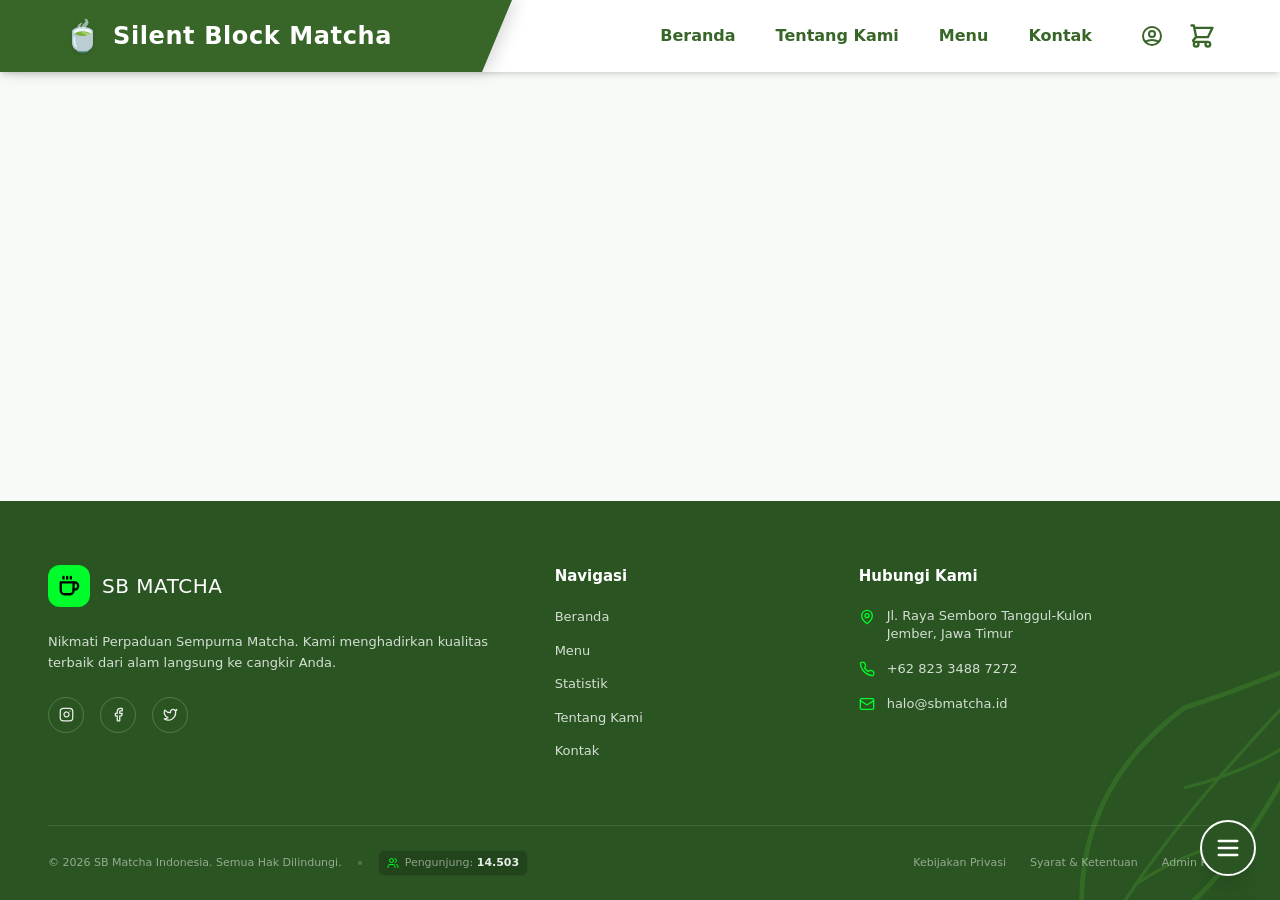
==== commit bf000a1d: "Add files via upload" ====
--- a/index.html
+++ b/index.html
@@ -5,8 +5,8 @@
     <link rel="icon" type="image/svg+xml" href="/Logosbmatchabaru.png" />
     <meta name="viewport" content="width=device-width, initial-scale=1.0" />
     <title>SB Matcha</title>
-    <script type="module" crossorigin src="/assets/index-eCoFKCGG.js"></script>
-    <link rel="stylesheet" crossorigin href="/assets/index-CbMdCy7f.css">
+    <script type="module" crossorigin src="/assets/index-6qfj-JID.js"></script>
+    <link rel="stylesheet" crossorigin href="/assets/index-CTvnLf2C.css">
   </head>
   <body>
     <div id="root"></div>
--- a/assets/index-CTvnLf2C.css
+++ b/assets/index-CTvnLf2C.css
@@ -0,0 +1 @@
+@layer properties{@supports (((-webkit-hyphens:none)) and (not (margin-trim:inline))) or ((-moz-orient:inline) and (not (color:rgb(from red r g b)))){*,:before,:after,::backdrop{--tw-border-spacing-x:0;--tw-border-spacing-y:0;--tw-translate-x:0;--tw-translate-y:0;--tw-translate-z:0;--tw-scale-x:1;--tw-scale-y:1;--tw-scale-z:1;--tw-rotate-x:initial;--tw-rotate-y:initial;--tw-rotate-z:initial;--tw-skew-x:initial;--tw-skew-y:initial;--tw-space-y-reverse:0;--tw-space-x-reverse:0;--tw-border-style:solid;--tw-gradient-position:initial;--tw-gradient-from:#0000;--tw-gradient-via:#0000;--tw-gradient-to:#0000;--tw-gradient-stops:initial;--tw-gradient-via-stops:initial;--tw-gradient-from-position:0%;--tw-gradient-via-position:50%;--tw-gradient-to-position:100%;--tw-leading:initial;--tw-font-weight:initial;--tw-tracking:initial;--tw-shadow:0 0 #0000;--tw-shadow-color:initial;--tw-shadow-alpha:100%;--tw-inset-shadow:0 0 #0000;--tw-inset-shadow-color:initial;--tw-inset-shadow-alpha:100%;--tw-ring-color:initial;--tw-ring-shadow:0 0 #0000;--tw-inset-ring-color:initial;--tw-inset-ring-shadow:0 0 #0000;--tw-ring-inset:initial;--tw-ring-offset-width:0px;--tw-ring-offset-color:#fff;--tw-ring-offset-shadow:0 0 #0000;--tw-blur:initial;--tw-brightness:initial;--tw-contrast:initial;--tw-grayscale:initial;--tw-hue-rotate:initial;--tw-invert:initial;--tw-opacity:initial;--tw-saturate:initial;--tw-sepia:initial;--tw-drop-shadow:initial;--tw-drop-shadow-color:initial;--tw-drop-shadow-alpha:100%;--tw-drop-shadow-size:initial;--tw-backdrop-blur:initial;--tw-backdrop-brightness:initial;--tw-backdrop-contrast:initial;--tw-backdrop-grayscale:initial;--tw-backdrop-hue-rotate:initial;--tw-backdrop-invert:initial;--tw-backdrop-opacity:initial;--tw-backdrop-saturate:initial;--tw-backdrop-sepia:initial;--tw-duration:initial;--tw-ease:initial}}}@layer theme{:root,:host{--font-sans:ui-sans-serif, system-ui, sans-serif, "Apple Color Emoji", "Segoe UI Emoji", "Segoe UI Symbol", "Noto Color Emoji";--font-serif:ui-serif, Georgia, Cambria, "Times New Roman", Times, serif;--font-mono:ui-monospace, SFMono-Regular, Menlo, Monaco, Consolas, "Liberation Mono", "Courier New", monospace;--color-red-50:oklch(97.1% .013 17.38);--color-red-400:oklch(70.4% .191 22.216);--color-red-500:oklch(63.7% .237 25.331);--color-red-600:oklch(57.7% .245 27.325);--color-orange-500:oklch(70.5% .213 47.604);--color-yellow-400:oklch(85.2% .199 91.936);--color-green-50:oklch(98.2% .018 155.826);--color-green-100:oklch(96.2% .044 156.743);--color-green-500:oklch(72.3% .219 149.579);--color-green-600:oklch(62.7% .194 149.214);--color-green-700:oklch(52.7% .154 150.069);--color-blue-50:oklch(97% .014 254.604);--color-blue-500:oklch(62.3% .214 259.815);--color-blue-600:oklch(54.6% .245 262.881);--color-purple-50:oklch(97.7% .014 308.299);--color-purple-600:oklch(55.8% .288 302.321);--color-pink-500:oklch(65.6% .241 354.308);--color-gray-50:oklch(98.5% .002 247.839);--color-gray-100:oklch(96.7% .003 264.542);--color-gray-200:oklch(92.8% .006 264.531);--color-gray-300:oklch(87.2% .01 258.338);--color-gray-400:oklch(70.7% .022 261.325);--color-gray-500:oklch(55.1% .027 264.364);--color-gray-600:oklch(44.6% .03 256.802);--color-gray-700:oklch(37.3% .034 259.733);--color-gray-800:oklch(27.8% .033 256.848);--color-black:#000;--color-white:#fff;--spacing:.25rem;--container-xs:20rem;--container-md:28rem;--container-2xl:42rem;--container-4xl:56rem;--container-5xl:64rem;--container-6xl:72rem;--container-7xl:80rem;--text-xs:.75rem;--text-xs--line-height:calc(1 / .75);--text-sm:.875rem;--text-sm--line-height:calc(1.25 / .875);--text-base:1rem;--text-base--line-height: 1.5 ;--text-lg:1.125rem;--text-lg--line-height:calc(1.75 / 1.125);--text-xl:1.25rem;--text-xl--line-height:calc(1.75 / 1.25);--text-2xl:1.5rem;--text-2xl--line-height:calc(2 / 1.5);--text-3xl:1.875rem;--text-3xl--line-height: 1.2 ;--text-4xl:2.25rem;--text-4xl--line-height:calc(2.5 / 2.25);--text-5xl:3rem;--text-5xl--line-height:1;--text-6xl:3.75rem;--text-6xl--line-height:1;--text-7xl:4.5rem;--text-7xl--line-height:1;--text-9xl:8rem;--text-9xl--line-height:1;--font-weight-medium:500;--font-weight-semibold:600;--font-weight-bold:700;--font-weight-extrabold:800;--font-weight-black:900;--tracking-tighter:-.05em;--tracking-tight:-.025em;--tracking-wide:.025em;--tracking-wider:.05em;--tracking-widest:.1em;--leading-tight:1.25;--leading-snug:1.375;--leading-relaxed:1.625;--radius-sm:.25rem;--radius-md:.375rem;--radius-lg:.5rem;--radius-xl:.75rem;--radius-2xl:1rem;--radius-3xl:1.5rem;--drop-shadow-sm:0 1px 2px #00000026;--drop-shadow-md:0 3px 3px #0000001f;--drop-shadow-lg:0 4px 4px #00000026;--drop-shadow-xl:0 9px 7px #0000001a;--drop-shadow-2xl:0 25px 25px #00000026;--ease-out:cubic-bezier(0, 0, .2, 1);--ease-in-out:cubic-bezier(.4, 0, .2, 1);--animate-pulse:pulse 2s cubic-bezier(.4, 0, .6, 1) infinite;--blur-sm:8px;--blur-xl:24px;--default-transition-duration:.15s;--default-transition-timing-function:cubic-bezier(.4, 0, .2, 1);--default-font-family:var(--font-sans);--default-mono-font-family:var(--font-mono)}}@layer base{*,:after,:before,::backdrop{box-sizing:border-box;border:0 solid;margin:0;padding:0}::file-selector-button{box-sizing:border-box;border:0 solid;margin:0;padding:0}html,:host{-webkit-text-size-adjust:100%;tab-size:4;line-height:1.5;font-family:var(--default-font-family,ui-sans-serif, system-ui, sans-serif, "Apple Color Emoji", "Segoe UI Emoji", "Segoe UI Symbol", "Noto Color Emoji");font-feature-settings:var(--default-font-feature-settings,normal);font-variation-settings:var(--default-font-variation-settings,normal);-webkit-tap-highlight-color:transparent}hr{height:0;color:inherit;border-top-width:1px}abbr:where([title]){-webkit-text-decoration:underline dotted;text-decoration:underline dotted}h1,h2,h3,h4,h5,h6{font-size:inherit;font-weight:inherit}a{color:inherit;-webkit-text-decoration:inherit;text-decoration:inherit}b,strong{font-weight:bolder}code,kbd,samp,pre{font-family:var(--default-mono-font-family,ui-monospace, SFMono-Regular, Menlo, Monaco, Consolas, "Liberation Mono", "Courier New", monospace);font-feature-settings:var(--default-mono-font-feature-settings,normal);font-variation-settings:var(--default-mono-font-variation-settings,normal);font-size:1em}small{font-size:80%}sub,sup{vertical-align:baseline;font-size:75%;line-height:0;position:relative}sub{bottom:-.25em}sup{top:-.5em}table{text-indent:0;border-color:inherit;border-collapse:collapse}:-moz-focusring{outline:auto}progress{vertical-align:baseline}summary{display:list-item}ol,ul,menu{list-style:none}img,svg,video,canvas,audio,iframe,embed,object{vertical-align:middle;display:block}img,video{max-width:100%;height:auto}button,input,select,optgroup,textarea{font:inherit;font-feature-settings:inherit;font-variation-settings:inherit;letter-spacing:inherit;color:inherit;opacity:1;background-color:#0000;border-radius:0}::file-selector-button{font:inherit;font-feature-settings:inherit;font-variation-settings:inherit;letter-spacing:inherit;color:inherit;opacity:1;background-color:#0000;border-radius:0}:where(select:is([multiple],[size])) optgroup{font-weight:bolder}:where(select:is([multiple],[size])) optgroup option{padding-inline-start:20px}::file-selector-button{margin-inline-end:4px}::placeholder{opacity:1}@supports (not ((-webkit-appearance:-apple-pay-button))) or (contain-intrinsic-size:1px){::placeholder{color:currentColor}@supports (color:color-mix(in lab,red,red)){::placeholder{color:color-mix(in oklab,currentcolor 50%,transparent)}}}textarea{resize:vertical}::-webkit-search-decoration{-webkit-appearance:none}::-webkit-date-and-time-value{min-height:1lh;text-align:inherit}::-webkit-datetime-edit{display:inline-flex}::-webkit-datetime-edit-fields-wrapper{padding:0}::-webkit-datetime-edit{padding-block:0}::-webkit-datetime-edit-year-field{padding-block:0}::-webkit-datetime-edit-month-field{padding-block:0}::-webkit-datetime-edit-day-field{padding-block:0}::-webkit-datetime-edit-hour-field{padding-block:0}::-webkit-datetime-edit-minute-field{padding-block:0}::-webkit-datetime-edit-second-field{padding-block:0}::-webkit-datetime-edit-millisecond-field{padding-block:0}::-webkit-datetime-edit-meridiem-field{padding-block:0}::-webkit-calendar-picker-indicator{line-height:1}:-moz-ui-invalid{box-shadow:none}button,input:where([type=button],[type=reset],[type=submit]){appearance:button}::file-selector-button{appearance:button}::-webkit-inner-spin-button{height:auto}::-webkit-outer-spin-button{height:auto}[hidden]:where(:not([hidden=until-found])){display:none!important}}@layer components;@layer utilities{.pointer-events-auto{pointer-events:auto}.pointer-events-none{pointer-events:none}.absolute{position:absolute}.fixed{position:fixed}.relative{position:relative}.sticky{position:sticky}.inset-0{inset:calc(var(--spacing) * 0)}.inset-y-0{inset-block:calc(var(--spacing) * 0)}.-top-1{top:calc(var(--spacing) * -1)}.top-0{top:calc(var(--spacing) * 0)}.top-1\/2{top:50%}.top-1\/4{top:25%}.top-4{top:calc(var(--spacing) * 4)}.top-16{top:calc(var(--spacing) * 16)}.top-24{top:calc(var(--spacing) * 24)}.top-\[-10\%\]{top:-10%}.top-\[4\.5rem\]{top:4.5rem}.top-\[40\%\]{top:40%}.-right-2{right:calc(var(--spacing) * -2)}.-right-16{right:calc(var(--spacing) * -16)}.right-0{right:calc(var(--spacing) * 0)}.right-3{right:calc(var(--spacing) * 3)}.right-4{right:calc(var(--spacing) * 4)}.right-6{right:calc(var(--spacing) * 6)}.right-\[-10\%\]{right:-10%}.-bottom-1{bottom:calc(var(--spacing) * -1)}.-bottom-16{bottom:calc(var(--spacing) * -16)}.bottom-4{bottom:calc(var(--spacing) * 4)}.bottom-24{bottom:calc(var(--spacing) * 24)}.bottom-\[-10\%\]{bottom:-10%}.left-0{left:calc(var(--spacing) * 0)}.left-10{left:calc(var(--spacing) * 10)}.left-\[-10\%\]{left:-10%}.left-\[60\%\]{left:60%}.-z-10{z-index:-10}.z-0{z-index:0}.z-10{z-index:10}.z-20{z-index:20}.z-40{z-index:40}.z-50{z-index:50}.z-\[100\]{z-index:100}.z-\[101\]{z-index:101}.float-left{float:left}.mx-6{margin-inline:calc(var(--spacing) * 6)}.mx-auto{margin-inline:auto}.mt-0\.5{margin-top:calc(var(--spacing) * .5)}.mt-1{margin-top:calc(var(--spacing) * 1)}.mt-2{margin-top:calc(var(--spacing) * 2)}.mt-3{margin-top:calc(var(--spacing) * 3)}.mt-4{margin-top:calc(var(--spacing) * 4)}.mt-6{margin-top:calc(var(--spacing) * 6)}.mt-8{margin-top:calc(var(--spacing) * 8)}.mt-16{margin-top:calc(var(--spacing) * 16)}.mt-auto{margin-top:auto}.mb-0\.5{margin-bottom:calc(var(--spacing) * .5)}.mb-1{margin-bottom:calc(var(--spacing) * 1)}.mb-1\.5{margin-bottom:calc(var(--spacing) * 1.5)}.mb-2{margin-bottom:calc(var(--spacing) * 2)}.mb-3{margin-bottom:calc(var(--spacing) * 3)}.mb-4{margin-bottom:calc(var(--spacing) * 4)}.mb-6{margin-bottom:calc(var(--spacing) * 6)}.mb-8{margin-bottom:calc(var(--spacing) * 8)}.mb-10{margin-bottom:calc(var(--spacing) * 10)}.mb-12{margin-bottom:calc(var(--spacing) * 12)}.mb-16{margin-bottom:calc(var(--spacing) * 16)}.mb-20{margin-bottom:calc(var(--spacing) * 20)}.ml-1{margin-left:calc(var(--spacing) * 1)}.ml-3{margin-left:calc(var(--spacing) * 3)}.ml-auto{margin-left:auto}.line-clamp-1{-webkit-line-clamp:1;-webkit-box-orient:vertical;display:-webkit-box;overflow:hidden}.block{display:block}.flex{display:flex}.grid{display:grid}.hidden{display:none}.inline-block{display:inline-block}.inline-flex{display:inline-flex}.aspect-\[4\/3\]{aspect-ratio:4/3}.aspect-auto{aspect-ratio:auto}.aspect-square{aspect-ratio:1}.h-0\.5{height:calc(var(--spacing) * .5)}.h-1{height:calc(var(--spacing) * 1)}.h-1\.5{height:calc(var(--spacing) * 1.5)}.h-2\.5{height:calc(var(--spacing) * 2.5)}.h-3{height:calc(var(--spacing) * 3)}.h-4{height:calc(var(--spacing) * 4)}.h-5{height:calc(var(--spacing) * 5)}.h-6{height:calc(var(--spacing) * 6)}.h-7{height:calc(var(--spacing) * 7)}.h-8{height:calc(var(--spacing) * 8)}.h-9{height:calc(var(--spacing) * 9)}.h-10{height:calc(var(--spacing) * 10)}.h-12{height:calc(var(--spacing) * 12)}.h-14{height:calc(var(--spacing) * 14)}.h-20{height:calc(var(--spacing) * 20)}.h-24{height:calc(var(--spacing) * 24)}.h-32{height:calc(var(--spacing) * 32)}.h-80{height:calc(var(--spacing) * 80)}.h-\[2px\]{height:2px}.h-\[4\.5rem\]{height:4.5rem}.h-\[24vw\]{height:24vw}.h-\[30\%\]{height:30%}.h-\[40\%\]{height:40%}.h-\[50\%\]{height:50%}.h-\[60px\]{height:60px}.h-\[72px\]{height:72px}.h-\[85\%\]{height:85%}.h-\[200px\]{height:200px}.h-\[210px\]{height:210px}.h-\[220px\]{height:220px}.h-\[280px\]{height:280px}.h-\[350px\]{height:350px}.h-\[400px\]{height:400px}.h-auto{height:auto}.h-full{height:100%}.max-h-60{max-height:calc(var(--spacing) * 60)}.max-h-\[240px\]{max-height:240px}.min-h-\[70vh\]{min-height:70vh}.min-h-screen{min-height:100vh}.w-1{width:calc(var(--spacing) * 1)}.w-1\.5{width:calc(var(--spacing) * 1.5)}.w-2\.5{width:calc(var(--spacing) * 2.5)}.w-3{width:calc(var(--spacing) * 3)}.w-4{width:calc(var(--spacing) * 4)}.w-5{width:calc(var(--spacing) * 5)}.w-6{width:calc(var(--spacing) * 6)}.w-7{width:calc(var(--spacing) * 7)}.w-8{width:calc(var(--spacing) * 8)}.w-9{width:calc(var(--spacing) * 9)}.w-10{width:calc(var(--spacing) * 10)}.w-12{width:calc(var(--spacing) * 12)}.w-14{width:calc(var(--spacing) * 14)}.w-16{width:calc(var(--spacing) * 16)}.w-20{width:calc(var(--spacing) * 20)}.w-24{width:calc(var(--spacing) * 24)}.w-32{width:calc(var(--spacing) * 32)}.w-80{width:calc(var(--spacing) * 80)}.w-\[12vw\]{width:12vw}.w-\[30\%\]{width:30%}.w-\[40\%\]{width:40%}.w-\[45\%\]{width:45%}.w-\[50\%\]{width:50%}.w-\[55\%\]{width:55%}.w-\[60px\]{width:60px}.w-\[70\%\]{width:70%}.w-\[72px\]{width:72px}.w-\[85\%\]{width:85%}.w-\[100\%\]{width:100%}.w-fit{width:fit-content}.w-full{width:100%}.max-w-2xl{max-width:var(--container-2xl)}.max-w-4xl{max-width:var(--container-4xl)}.max-w-5xl{max-width:var(--container-5xl)}.max-w-6xl{max-width:var(--container-6xl)}.max-w-7xl{max-width:var(--container-7xl)}.max-w-\[90\%\]{max-width:90%}.max-w-\[120px\]{max-width:120px}.max-w-\[200px\]{max-width:200px}.max-w-\[280px\]{max-width:280px}.max-w-\[320px\]{max-width:320px}.max-w-\[400px\]{max-width:400px}.max-w-\[450px\]{max-width:450px}.max-w-\[480px\]{max-width:480px}.max-w-\[600px\]{max-width:600px}.max-w-\[900px\]{max-width:900px}.max-w-md{max-width:var(--container-md)}.max-w-xs{max-width:var(--container-xs)}.min-w-\[20px\]{min-width:20px}.min-w-\[100px\]{min-width:100px}.flex-1{flex:1}.flex-\[2\]{flex:2}.flex-shrink-0,.shrink-0{flex-shrink:0}.flex-grow{flex-grow:1}.border-separate{border-collapse:separate}.border-spacing-y-4{--tw-border-spacing-y:calc(var(--spacing) * 4);border-spacing:var(--tw-border-spacing-x) var(--tw-border-spacing-y)}.origin-bottom{transform-origin:bottom}.-translate-y-1\/2{--tw-translate-y: -50% ;translate:var(--tw-translate-x) var(--tw-translate-y)}.translate-y-0{--tw-translate-y:calc(var(--spacing) * 0);translate:var(--tw-translate-x) var(--tw-translate-y)}.translate-y-10{--tw-translate-y:calc(var(--spacing) * 10);translate:var(--tw-translate-x) var(--tw-translate-y)}.translate-y-full{--tw-translate-y:100%;translate:var(--tw-translate-x) var(--tw-translate-y)}.scale-50{--tw-scale-x:50%;--tw-scale-y:50%;--tw-scale-z:50%;scale:var(--tw-scale-x) var(--tw-scale-y)}.scale-90{--tw-scale-x:90%;--tw-scale-y:90%;--tw-scale-z:90%;scale:var(--tw-scale-x) var(--tw-scale-y)}.scale-100{--tw-scale-x:100%;--tw-scale-y:100%;--tw-scale-z:100%;scale:var(--tw-scale-x) var(--tw-scale-y)}.scale-110{--tw-scale-x:110%;--tw-scale-y:110%;--tw-scale-z:110%;scale:var(--tw-scale-x) var(--tw-scale-y)}.-rotate-2{rotate:-2deg}.-rotate-3{rotate:-3deg}.-rotate-18{rotate:-18deg}.-rotate-90{rotate:-90deg}.rotate-0{rotate:none}.rotate-1{rotate:1deg}.rotate-2{rotate:2deg}.rotate-90{rotate:90deg}.transform{transform:var(--tw-rotate-x,) var(--tw-rotate-y,) var(--tw-rotate-z,) var(--tw-skew-x,) var(--tw-skew-y,)}.animate-pulse{animation:var(--animate-pulse)}.cursor-pointer{cursor:pointer}.resize-none{resize:none}.list-disc{list-style-type:disc}.appearance-none{appearance:none}.grid-cols-1{grid-template-columns:repeat(1,minmax(0,1fr))}.grid-cols-2{grid-template-columns:repeat(2,minmax(0,1fr))}.grid-cols-\[100px_1fr\]{grid-template-columns:100px 1fr}.flex-col{flex-direction:column}.flex-col-reverse{flex-direction:column-reverse}.flex-wrap{flex-wrap:wrap}.items-baseline{align-items:baseline}.items-center{align-items:center}.items-end{align-items:flex-end}.items-start{align-items:flex-start}.justify-between{justify-content:space-between}.justify-center{justify-content:center}.justify-end{justify-content:flex-end}.justify-start{justify-content:flex-start}.gap-1{gap:calc(var(--spacing) * 1)}.gap-1\.5{gap:calc(var(--spacing) * 1.5)}.gap-2{gap:calc(var(--spacing) * 2)}.gap-3{gap:calc(var(--spacing) * 3)}.gap-3\.5{gap:calc(var(--spacing) * 3.5)}.gap-4{gap:calc(var(--spacing) * 4)}.gap-5{gap:calc(var(--spacing) * 5)}.gap-6{gap:calc(var(--spacing) * 6)}.gap-8{gap:calc(var(--spacing) * 8)}.gap-10{gap:calc(var(--spacing) * 10)}.gap-12{gap:calc(var(--spacing) * 12)}.gap-16{gap:calc(var(--spacing) * 16)}.gap-24{gap:calc(var(--spacing) * 24)}:where(.space-y-4>:not(:last-child)){--tw-space-y-reverse:0;margin-block-start:calc(calc(var(--spacing) * 4) * var(--tw-space-y-reverse));margin-block-end:calc(calc(var(--spacing) * 4) * calc(1 - var(--tw-space-y-reverse)))}:where(.space-y-8>:not(:last-child)){--tw-space-y-reverse:0;margin-block-start:calc(calc(var(--spacing) * 8) * var(--tw-space-y-reverse));margin-block-end:calc(calc(var(--spacing) * 8) * calc(1 - var(--tw-space-y-reverse)))}:where(.-space-x-3>:not(:last-child)){--tw-space-x-reverse:0;margin-inline-start:calc(calc(var(--spacing) * -3) * var(--tw-space-x-reverse));margin-inline-end:calc(calc(var(--spacing) * -3) * calc(1 - var(--tw-space-x-reverse)))}.gap-y-0\.5{row-gap:calc(var(--spacing) * .5)}.self-start{align-self:flex-start}.overflow-hidden{overflow:hidden}.overflow-visible{overflow:visible}.overflow-x-auto{overflow-x:auto}.overflow-x-hidden{overflow-x:hidden}.overflow-y-auto{overflow-y:auto}.rounded{border-radius:.25rem}.rounded-2xl{border-radius:var(--radius-2xl)}.rounded-3xl{border-radius:var(--radius-3xl)}.rounded-\[1\.25rem\]{border-radius:1.25rem}.rounded-\[1rem\]{border-radius:1rem}.rounded-\[2rem\]{border-radius:2rem}.rounded-\[3\.5rem\]{border-radius:3.5rem}.rounded-\[3rem\]{border-radius:3rem}.rounded-full{border-radius:3.40282e38px}.rounded-lg{border-radius:var(--radius-lg)}.rounded-md{border-radius:var(--radius-md)}.rounded-sm{border-radius:var(--radius-sm)}.rounded-xl{border-radius:var(--radius-xl)}.rounded-l-\[1\.5rem\]{border-top-left-radius:1.5rem;border-bottom-left-radius:1.5rem}.rounded-r-\[1\.5rem\]{border-top-right-radius:1.5rem;border-bottom-right-radius:1.5rem}.rounded-r-full{border-top-right-radius:3.40282e38px;border-bottom-right-radius:3.40282e38px}.rounded-br-\[100\%\]{border-bottom-right-radius:100%}.border{border-style:var(--tw-border-style);border-width:1px}.border-2{border-style:var(--tw-border-style);border-width:2px}.border-y{border-block-style:var(--tw-border-style);border-block-width:1px}.border-t{border-top-style:var(--tw-border-style);border-top-width:1px}.border-r{border-right-style:var(--tw-border-style);border-right-width:1px}.border-b{border-bottom-style:var(--tw-border-style);border-bottom-width:1px}.border-l{border-left-style:var(--tw-border-style);border-left-width:1px}.border-none{--tw-border-style:none;border-style:none}.border-\[\#2a5522\]\/30{border-color:#2a55224d}.border-\[\#6B9F36\]{border-color:#6b9f36}.border-\[\#386629\]{border-color:#386629}.border-\[\#386629\]\/20{border-color:#38662933}.border-\[\#E5F1A1\]{border-color:#e5f1a1}.border-\[\#E5F1A1\]\/50{border-color:#e5f1a180}.border-\[\#aaa\]{border-color:#aaa}.border-\[\#ddd\]{border-color:#ddd}.border-\[\#eaece6\]{border-color:#eaece6}.border-\[\#eef4e8\]{border-color:#eef4e8}.border-\[\#fca5a5\]{border-color:#fca5a5}.border-\[\#fff\]\/50{border-color:#ffffff80}.border-gray-100{border-color:var(--color-gray-100)}.border-gray-200{border-color:var(--color-gray-200)}.border-gray-200\/50{border-color:#e5e7eb80}@supports (color:color-mix(in lab,red,red)){.border-gray-200\/50{border-color:color-mix(in oklab,var(--color-gray-200) 50%,transparent)}}.border-gray-300{border-color:var(--color-gray-300)}.border-green-50{border-color:var(--color-green-50)}.border-green-50\/50{border-color:#f0fdf480}@supports (color:color-mix(in lab,red,red)){.border-green-50\/50{border-color:color-mix(in oklab,var(--color-green-50) 50%,transparent)}}.border-green-100{border-color:var(--color-green-100)}.border-red-50{border-color:var(--color-red-50)}.border-red-500\/30{border-color:#fb2c364d}@supports (color:color-mix(in lab,red,red)){.border-red-500\/30{border-color:color-mix(in oklab,var(--color-red-500) 30%,transparent)}}.border-white{border-color:var(--color-white)}.border-white\/5{border-color:#ffffff0d}@supports (color:color-mix(in lab,red,red)){.border-white\/5{border-color:color-mix(in oklab,var(--color-white) 5%,transparent)}}.border-white\/10{border-color:#ffffff1a}@supports (color:color-mix(in lab,red,red)){.border-white\/10{border-color:color-mix(in oklab,var(--color-white) 10%,transparent)}}.border-white\/20{border-color:#fff3}@supports (color:color-mix(in lab,red,red)){.border-white\/20{border-color:color-mix(in oklab,var(--color-white) 20%,transparent)}}.bg-\[\#0a1407\]{background-color:#0a1407}.bg-\[\#00fc2a\]{background-color:#00fc2a}.bg-\[\#1a2023\]{background-color:#1a2023}.bg-\[\#2A3B1D\]{background-color:#2a3b1d}.bg-\[\#2A5A1A\]{background-color:#2a5a1a}.bg-\[\#2a5522\]{background-color:#2a5522}.bg-\[\#2a5522\]\/20{background-color:#2a552233}.bg-\[\#5bc036\]{background-color:#5bc036}.bg-\[\#6B9F36\]{background-color:#6b9f36}.bg-\[\#8DA84E\]{background-color:#8da84e}.bg-\[\#8DA84E\]\/10{background-color:#8da84e1a}.bg-\[\#25D366\]{background-color:#25d366}.bg-\[\#11240c\]\/60{background-color:#11240c99}.bg-\[\#244816\]{background-color:#244816}.bg-\[\#386629\]{background-color:#386629}.bg-\[\#E5F1A1\]{background-color:#e5f1a1}.bg-\[\#E5F1A1\]\/30{background-color:#e5f1a14d}.bg-\[\#EAECE6\]{background-color:#eaece6}.bg-\[\#a8ba6d\]{background-color:#a8ba6d}.bg-\[\#f3f7f2\]{background-color:#f3f7f2}.bg-\[\#f5f5f5\]{background-color:#f5f5f5}.bg-\[\#f8faf7\]{background-color:#f8faf7}.bg-\[\#fafafa\]{background-color:#fafafa}.bg-\[\#fafcf9\]{background-color:#fafcf9}.bg-black{background-color:var(--color-black)}.bg-black\/20{background-color:#0003}@supports (color:color-mix(in lab,red,red)){.bg-black\/20{background-color:color-mix(in oklab,var(--color-black) 20%,transparent)}}.bg-black\/40{background-color:#0006}@supports (color:color-mix(in lab,red,red)){.bg-black\/40{background-color:color-mix(in oklab,var(--color-black) 40%,transparent)}}.bg-black\/50{background-color:#00000080}@supports (color:color-mix(in lab,red,red)){.bg-black\/50{background-color:color-mix(in oklab,var(--color-black) 50%,transparent)}}.bg-blue-50{background-color:var(--color-blue-50)}.bg-gray-50{background-color:var(--color-gray-50)}.bg-gray-100{background-color:var(--color-gray-100)}.bg-gray-300{background-color:var(--color-gray-300)}.bg-gray-400{background-color:var(--color-gray-400)}.bg-green-50{background-color:var(--color-green-50)}.bg-green-100{background-color:var(--color-green-100)}.bg-green-100\/50{background-color:#dcfce780}@supports (color:color-mix(in lab,red,red)){.bg-green-100\/50{background-color:color-mix(in oklab,var(--color-green-100) 50%,transparent)}}.bg-green-500{background-color:var(--color-green-500)}.bg-purple-50{background-color:var(--color-purple-50)}.bg-red-50{background-color:var(--color-red-50)}.bg-red-500{background-color:var(--color-red-500)}.bg-red-500\/10{background-color:#fb2c361a}@supports (color:color-mix(in lab,red,red)){.bg-red-500\/10{background-color:color-mix(in oklab,var(--color-red-500) 10%,transparent)}}.bg-white{background-color:var(--color-white)}.bg-white\/5{background-color:#ffffff0d}@supports (color:color-mix(in lab,red,red)){.bg-white\/5{background-color:color-mix(in oklab,var(--color-white) 5%,transparent)}}.bg-white\/10{background-color:#ffffff1a}@supports (color:color-mix(in lab,red,red)){.bg-white\/10{background-color:color-mix(in oklab,var(--color-white) 10%,transparent)}}.bg-white\/20{background-color:#fff3}@supports (color:color-mix(in lab,red,red)){.bg-white\/20{background-color:color-mix(in oklab,var(--color-white) 20%,transparent)}}.bg-gradient-to-br{--tw-gradient-position:to bottom right in oklab;background-image:linear-gradient(var(--tw-gradient-stops))}.bg-gradient-to-r{--tw-gradient-position:to right in oklab;background-image:linear-gradient(var(--tw-gradient-stops))}.bg-gradient-to-t{--tw-gradient-position:to top in oklab;background-image:linear-gradient(var(--tw-gradient-stops))}.bg-gradient-to-tr{--tw-gradient-position:to top right in oklab;background-image:linear-gradient(var(--tw-gradient-stops))}.bg-\[linear-gradient\(to_right\,\#ffffff0a_1px\,transparent_1px\)\,linear-gradient\(to_bottom\,\#ffffff0a_1px\,transparent_1px\)\]{background-image:linear-gradient(90deg,#ffffff0a 1px,#0000 1px),linear-gradient(#ffffff0a 1px,#0000 1px)}.from-\[\#2a5522\]{--tw-gradient-from:#2a5522;--tw-gradient-stops:var(--tw-gradient-via-stops,var(--tw-gradient-position), var(--tw-gradient-from) var(--tw-gradient-from-position), var(--tw-gradient-to) var(--tw-gradient-to-position))}.from-black\/30{--tw-gradient-from:#0000004d}@supports (color:color-mix(in lab,red,red)){.from-black\/30{--tw-gradient-from:color-mix(in oklab, var(--color-black) 30%, transparent)}}.from-black\/30{--tw-gradient-stops:var(--tw-gradient-via-stops,var(--tw-gradient-position), var(--tw-gradient-from) var(--tw-gradient-from-position), var(--tw-gradient-to) var(--tw-gradient-to-position))}.from-transparent{--tw-gradient-from:transparent;--tw-gradient-stops:var(--tw-gradient-via-stops,var(--tw-gradient-position), var(--tw-gradient-from) var(--tw-gradient-from-position), var(--tw-gradient-to) var(--tw-gradient-to-position))}.from-white{--tw-gradient-from:var(--color-white);--tw-gradient-stops:var(--tw-gradient-via-stops,var(--tw-gradient-position), var(--tw-gradient-from) var(--tw-gradient-from-position), var(--tw-gradient-to) var(--tw-gradient-to-position))}.from-yellow-400{--tw-gradient-from:var(--color-yellow-400);--tw-gradient-stops:var(--tw-gradient-via-stops,var(--tw-gradient-position), var(--tw-gradient-from) var(--tw-gradient-from-position), var(--tw-gradient-to) var(--tw-gradient-to-position))}.via-black\/20{--tw-gradient-via:#0003}@supports (color:color-mix(in lab,red,red)){.via-black\/20{--tw-gradient-via:color-mix(in oklab, var(--color-black) 20%, transparent)}}.via-black\/20{--tw-gradient-via-stops:var(--tw-gradient-position), var(--tw-gradient-from) var(--tw-gradient-from-position), var(--tw-gradient-via) var(--tw-gradient-via-position), var(--tw-gradient-to) var(--tw-gradient-to-position);--tw-gradient-stops:var(--tw-gradient-via-stops)}.via-pink-500{--tw-gradient-via:var(--color-pink-500);--tw-gradient-via-stops:var(--tw-gradient-position), var(--tw-gradient-from) var(--tw-gradient-from-position), var(--tw-gradient-via) var(--tw-gradient-via-position), var(--tw-gradient-to) var(--tw-gradient-to-position);--tw-gradient-stops:var(--tw-gradient-via-stops)}.via-white\/20{--tw-gradient-via:#fff3}@supports (color:color-mix(in lab,red,red)){.via-white\/20{--tw-gradient-via:color-mix(in oklab, var(--color-white) 20%, transparent)}}.via-white\/20{--tw-gradient-via-stops:var(--tw-gradient-position), var(--tw-gradient-from) var(--tw-gradient-from-position), var(--tw-gradient-via) var(--tw-gradient-via-position), var(--tw-gradient-to) var(--tw-gradient-to-position);--tw-gradient-stops:var(--tw-gradient-via-stops)}.to-\[\#152e0c\]{--tw-gradient-to:#152e0c;--tw-gradient-stops:var(--tw-gradient-via-stops,var(--tw-gradient-position), var(--tw-gradient-from) var(--tw-gradient-from-position), var(--tw-gradient-to) var(--tw-gradient-to-position))}.to-\[\#386629\]{--tw-gradient-to:#386629;--tw-gradient-stops:var(--tw-gradient-via-stops,var(--tw-gradient-position), var(--tw-gradient-from) var(--tw-gradient-from-position), var(--tw-gradient-to) var(--tw-gradient-to-position))}.to-black\/20{--tw-gradient-to:#0003}@supports (color:color-mix(in lab,red,red)){.to-black\/20{--tw-gradient-to:color-mix(in oklab, var(--color-black) 20%, transparent)}}.to-black\/20{--tw-gradient-stops:var(--tw-gradient-via-stops,var(--tw-gradient-position), var(--tw-gradient-from) var(--tw-gradient-from-position), var(--tw-gradient-to) var(--tw-gradient-to-position))}.to-purple-600{--tw-gradient-to:var(--color-purple-600);--tw-gradient-stops:var(--tw-gradient-via-stops,var(--tw-gradient-position), var(--tw-gradient-from) var(--tw-gradient-from-position), var(--tw-gradient-to) var(--tw-gradient-to-position))}.to-transparent{--tw-gradient-to:transparent;--tw-gradient-stops:var(--tw-gradient-via-stops,var(--tw-gradient-position), var(--tw-gradient-from) var(--tw-gradient-from-position), var(--tw-gradient-to) var(--tw-gradient-to-position))}.\[mask-image\:radial-gradient\(ellipse_60\%_50\%_at_50\%_50\%\,\#000_70\%\,transparent_100\%\)\]{-webkit-mask-image:radial-gradient(60% 50%,#000 70%,#0000 100%);mask-image:radial-gradient(60% 50%,#000 70%,#0000)}.bg-\[size\:4rem_4rem\]{background-size:4rem 4rem}.bg-cover{background-size:cover}.bg-\[right_1rem_center\]{background-position:right 1rem center}.bg-center{background-position:50%}.bg-no-repeat{background-repeat:no-repeat}.fill-\[\#4a6345\]{fill:#4a6345}.fill-current{fill:currentColor}.fill-transparent{fill:#0000}.stroke-current{stroke:currentColor}.object-contain{object-fit:contain}.object-cover{object-fit:cover}.object-center{object-position:center}.p-1{padding:calc(var(--spacing) * 1)}.p-1\.5{padding:calc(var(--spacing) * 1.5)}.p-2{padding:calc(var(--spacing) * 2)}.p-2\.5{padding:calc(var(--spacing) * 2.5)}.p-3{padding:calc(var(--spacing) * 3)}.p-4{padding:calc(var(--spacing) * 4)}.p-6{padding:calc(var(--spacing) * 6)}.p-8{padding:calc(var(--spacing) * 8)}.p-10{padding:calc(var(--spacing) * 10)}.p-12{padding:calc(var(--spacing) * 12)}.px-1{padding-inline:calc(var(--spacing) * 1)}.px-2{padding-inline:calc(var(--spacing) * 2)}.px-3{padding-inline:calc(var(--spacing) * 3)}.px-4{padding-inline:calc(var(--spacing) * 4)}.px-5{padding-inline:calc(var(--spacing) * 5)}.px-6{padding-inline:calc(var(--spacing) * 6)}.px-8{padding-inline:calc(var(--spacing) * 8)}.py-1{padding-block:calc(var(--spacing) * 1)}.py-1\.5{padding-block:calc(var(--spacing) * 1.5)}.py-2{padding-block:calc(var(--spacing) * 2)}.py-2\.5{padding-block:calc(var(--spacing) * 2.5)}.py-3{padding-block:calc(var(--spacing) * 3)}.py-3\.5{padding-block:calc(var(--spacing) * 3.5)}.py-4{padding-block:calc(var(--spacing) * 4)}.py-6{padding-block:calc(var(--spacing) * 6)}.py-10{padding-block:calc(var(--spacing) * 10)}.py-16{padding-block:calc(var(--spacing) * 16)}.pt-2{padding-top:calc(var(--spacing) * 2)}.pt-3{padding-top:calc(var(--spacing) * 3)}.pt-4{padding-top:calc(var(--spacing) * 4)}.pt-6{padding-top:calc(var(--spacing) * 6)}.pt-8{padding-top:calc(var(--spacing) * 8)}.pt-12{padding-top:calc(var(--spacing) * 12)}.pt-16{padding-top:calc(var(--spacing) * 16)}.pt-24{padding-top:calc(var(--spacing) * 24)}.pt-\[4\.5rem\]{padding-top:4.5rem}.pr-2{padding-right:calc(var(--spacing) * 2)}.pr-4{padding-right:calc(var(--spacing) * 4)}.pr-8{padding-right:calc(var(--spacing) * 8)}.pr-10{padding-right:calc(var(--spacing) * 10)}.pr-12{padding-right:calc(var(--spacing) * 12)}.pb-2{padding-bottom:calc(var(--spacing) * 2)}.pb-4{padding-bottom:calc(var(--spacing) * 4)}.pb-6{padding-bottom:calc(var(--spacing) * 6)}.pb-8{padding-bottom:calc(var(--spacing) * 8)}.pb-16{padding-bottom:calc(var(--spacing) * 16)}.pb-20{padding-bottom:calc(var(--spacing) * 20)}.pb-24{padding-bottom:calc(var(--spacing) * 24)}.pb-32{padding-bottom:calc(var(--spacing) * 32)}.pl-4{padding-left:calc(var(--spacing) * 4)}.pl-5{padding-left:calc(var(--spacing) * 5)}.pl-8{padding-left:calc(var(--spacing) * 8)}.pl-11{padding-left:calc(var(--spacing) * 11)}.text-center{text-align:center}.text-justify{text-align:justify}.text-left{text-align:left}.text-right{text-align:right}.font-mono{font-family:var(--font-mono)}.font-sans{font-family:var(--font-sans)}.font-serif{font-family:var(--font-serif)}.text-2xl{font-size:var(--text-2xl);line-height:var(--tw-leading,var(--text-2xl--line-height))}.text-3xl{font-size:var(--text-3xl);line-height:var(--tw-leading,var(--text-3xl--line-height))}.text-4xl{font-size:var(--text-4xl);line-height:var(--tw-leading,var(--text-4xl--line-height))}.text-5xl{font-size:var(--text-5xl);line-height:var(--tw-leading,var(--text-5xl--line-height))}.text-6xl{font-size:var(--text-6xl);line-height:var(--tw-leading,var(--text-6xl--line-height))}.text-base{font-size:var(--text-base);line-height:var(--tw-leading,var(--text-base--line-height))}.text-lg{font-size:var(--text-lg);line-height:var(--tw-leading,var(--text-lg--line-height))}.text-sm{font-size:var(--text-sm);line-height:var(--tw-leading,var(--text-sm--line-height))}.text-xl{font-size:var(--text-xl);line-height:var(--tw-leading,var(--text-xl--line-height))}.text-xs{font-size:var(--text-xs);line-height:var(--tw-leading,var(--text-xs--line-height))}.text-\[0\.7rem\]{font-size:.7rem}.text-\[0\.55rem\]{font-size:.55rem}.text-\[0\.65rem\]{font-size:.65rem}.text-\[1\.6rem\]{font-size:1.6rem}.text-\[1\.75rem\]{font-size:1.75rem}.text-\[2\.75rem\]{font-size:2.75rem}.text-\[10px\]{font-size:10px}.text-\[11px\]{font-size:11px}.text-\[12px\]{font-size:12px}.text-\[13px\]{font-size:13px}.text-\[14px\]{font-size:14px}.text-\[15px\]{font-size:15px}.text-\[16px\]{font-size:16px}.leading-\[0\.8\]{--tw-leading:.8;line-height:.8}.leading-\[0\.85\]{--tw-leading:.85;line-height:.85}.leading-\[1\.1\]{--tw-leading:1.1;line-height:1.1}.leading-none{--tw-leading:1;line-height:1}.leading-relaxed{--tw-leading:var(--leading-relaxed);line-height:var(--leading-relaxed)}.leading-snug{--tw-leading:var(--leading-snug);line-height:var(--leading-snug)}.leading-tight{--tw-leading:var(--leading-tight);line-height:var(--leading-tight)}.font-black{--tw-font-weight:var(--font-weight-black);font-weight:var(--font-weight-black)}.font-bold{--tw-font-weight:var(--font-weight-bold);font-weight:var(--font-weight-bold)}.font-extrabold{--tw-font-weight:var(--font-weight-extrabold);font-weight:var(--font-weight-extrabold)}.font-medium{--tw-font-weight:var(--font-weight-medium);font-weight:var(--font-weight-medium)}.font-semibold{--tw-font-weight:var(--font-weight-semibold);font-weight:var(--font-weight-semibold)}.tracking-\[0\.2em\]{--tw-tracking:.2em;letter-spacing:.2em}.tracking-\[0\.3em\]{--tw-tracking:.3em;letter-spacing:.3em}.tracking-tight{--tw-tracking:var(--tracking-tight);letter-spacing:var(--tracking-tight)}.tracking-tighter{--tw-tracking:var(--tracking-tighter);letter-spacing:var(--tracking-tighter)}.tracking-wide{--tw-tracking:var(--tracking-wide);letter-spacing:var(--tracking-wide)}.tracking-wider{--tw-tracking:var(--tracking-wider);letter-spacing:var(--tracking-wider)}.tracking-widest{--tw-tracking:var(--tracking-widest);letter-spacing:var(--tracking-widest)}.break-all{word-break:break-all}.whitespace-nowrap{white-space:nowrap}.whitespace-pre-line{white-space:pre-line}.text-\[\#00A5CF\]{color:#00a5cf}.text-\[\#00fc2a\]{color:#00fc2a}.text-\[\#1A4B23\]{color:#1a4b23}.text-\[\#2A5A1A\]{color:#2a5a1a}.text-\[\#2a5522\]{color:#2a5522}.text-\[\#4a6345\]{color:#4a6345}.text-\[\#5bc036\]{color:#5bc036}.text-\[\#6B9F36\]{color:#6b9f36}.text-\[\#8DA84E\]{color:#8da84e}.text-\[\#108EE9\]{color:#108ee9}.text-\[\#111\]{color:#111}.text-\[\#333\]{color:#333}.text-\[\#335e2b\]{color:#335e2b}.text-\[\#384a32\]{color:#384a32}.text-\[\#444\]{color:#444}.text-\[\#555\]{color:#555}.text-\[\#666\]{color:#666}.text-\[\#888\]{color:#888}.text-\[\#31412b\]{color:#31412b}.text-\[\#182914\]{color:#182914}.text-\[\#224515\]{color:#224515}.text-\[\#386629\]{color:#386629}.text-\[\#aaa\]{color:#aaa}.text-\[\#ef4444\]{color:#ef4444}.text-\[\#ffffff\]{color:#fff}.text-black{color:var(--color-black)}.text-blue-500{color:var(--color-blue-500)}.text-blue-600{color:var(--color-blue-600)}.text-gray-300{color:var(--color-gray-300)}.text-gray-400{color:var(--color-gray-400)}.text-gray-500{color:var(--color-gray-500)}.text-gray-600{color:var(--color-gray-600)}.text-gray-700{color:var(--color-gray-700)}.text-gray-800{color:var(--color-gray-800)}.text-green-50{color:var(--color-green-50)}.text-green-600{color:var(--color-green-600)}.text-green-700{color:var(--color-green-700)}.text-orange-500{color:var(--color-orange-500)}.text-purple-600{color:var(--color-purple-600)}.text-red-400{color:var(--color-red-400)}.text-red-500{color:var(--color-red-500)}.text-red-600{color:var(--color-red-600)}.text-white{color:var(--color-white)}.text-white\/40{color:#fff6}@supports (color:color-mix(in lab,red,red)){.text-white\/40{color:color-mix(in oklab,var(--color-white) 40%,transparent)}}.text-white\/50{color:#ffffff80}@supports (color:color-mix(in lab,red,red)){.text-white\/50{color:color-mix(in oklab,var(--color-white) 50%,transparent)}}.text-white\/60{color:#fff9}@supports (color:color-mix(in lab,red,red)){.text-white\/60{color:color-mix(in oklab,var(--color-white) 60%,transparent)}}.text-white\/80{color:#fffc}@supports (color:color-mix(in lab,red,red)){.text-white\/80{color:color-mix(in oklab,var(--color-white) 80%,transparent)}}.text-white\/90{color:#ffffffe6}@supports (color:color-mix(in lab,red,red)){.text-white\/90{color:color-mix(in oklab,var(--color-white) 90%,transparent)}}.uppercase{text-transform:uppercase}.italic{font-style:italic}.underline-offset-4{text-underline-offset:4px}.placeholder-white\/30::placeholder{color:#ffffff4d}@supports (color:color-mix(in lab,red,red)){.placeholder-white\/30::placeholder{color:color-mix(in oklab,var(--color-white) 30%,transparent)}}.accent-\[\#386629\]{accent-color:#386629}.opacity-0{opacity:0}.opacity-10{opacity:.1}.opacity-20{opacity:.2}.opacity-30{opacity:.3}.opacity-40{opacity:.4}.opacity-50{opacity:.5}.opacity-80{opacity:.8}.opacity-90{opacity:.9}.opacity-100{opacity:1}.mix-blend-multiply{mix-blend-mode:multiply}.mix-blend-overlay{mix-blend-mode:overlay}.shadow-2xl{--tw-shadow:0 25px 50px -12px var(--tw-shadow-color,#00000040);box-shadow:var(--tw-inset-shadow),var(--tw-inset-ring-shadow),var(--tw-ring-offset-shadow),var(--tw-ring-shadow),var(--tw-shadow)}.shadow-\[0_-4px_10px_rgba\(0\,0\,0\,0\.05\)\]{--tw-shadow:0 -4px 10px var(--tw-shadow-color,#0000000d);box-shadow:var(--tw-inset-shadow),var(--tw-inset-ring-shadow),var(--tw-ring-offset-shadow),var(--tw-ring-shadow),var(--tw-shadow)}.shadow-\[0_8px_30px_rgb\(0\,0\,0\,0\.04\)\]{--tw-shadow:0 8px 30px var(--tw-shadow-color,#0000000a);box-shadow:var(--tw-inset-shadow),var(--tw-inset-ring-shadow),var(--tw-ring-offset-shadow),var(--tw-ring-shadow),var(--tw-shadow)}.shadow-inner{--tw-shadow:inset 0 2px 4px 0 var(--tw-shadow-color,#0000000d);box-shadow:var(--tw-inset-shadow),var(--tw-inset-ring-shadow),var(--tw-ring-offset-shadow),var(--tw-ring-shadow),var(--tw-shadow)}.shadow-lg{--tw-shadow:0 10px 15px -3px var(--tw-shadow-color,#0000001a), 0 4px 6px -4px var(--tw-shadow-color,#0000001a);box-shadow:var(--tw-inset-shadow),var(--tw-inset-ring-shadow),var(--tw-ring-offset-shadow),var(--tw-ring-shadow),var(--tw-shadow)}.shadow-md{--tw-shadow:0 4px 6px -1px var(--tw-shadow-color,#0000001a), 0 2px 4px -2px var(--tw-shadow-color,#0000001a);box-shadow:var(--tw-inset-shadow),var(--tw-inset-ring-shadow),var(--tw-ring-offset-shadow),var(--tw-ring-shadow),var(--tw-shadow)}.shadow-sm{--tw-shadow:0 1px 3px 0 var(--tw-shadow-color,#0000001a), 0 1px 2px -1px var(--tw-shadow-color,#0000001a);box-shadow:var(--tw-inset-shadow),var(--tw-inset-ring-shadow),var(--tw-ring-offset-shadow),var(--tw-ring-shadow),var(--tw-shadow)}.shadow-xl{--tw-shadow:0 20px 25px -5px var(--tw-shadow-color,#0000001a), 0 8px 10px -6px var(--tw-shadow-color,#0000001a);box-shadow:var(--tw-inset-shadow),var(--tw-inset-ring-shadow),var(--tw-ring-offset-shadow),var(--tw-ring-shadow),var(--tw-shadow)}.ring-4{--tw-ring-shadow:var(--tw-ring-inset,) 0 0 0 calc(4px + var(--tw-ring-offset-width)) var(--tw-ring-color,currentcolor);box-shadow:var(--tw-inset-shadow),var(--tw-inset-ring-shadow),var(--tw-ring-offset-shadow),var(--tw-ring-shadow),var(--tw-shadow)}.shadow-\[\#2a5522\]\/30{--tw-shadow-color:#2a55224d}@supports (color:color-mix(in lab,red,red)){.shadow-\[\#2a5522\]\/30{--tw-shadow-color:color-mix(in oklab, oklab(40.5262% -.0719721 .0591188/.3) var(--tw-shadow-alpha), transparent)}}.shadow-\[\#386629\]\/20{--tw-shadow-color:#38662933}@supports (color:color-mix(in lab,red,red)){.shadow-\[\#386629\]\/20{--tw-shadow-color:color-mix(in oklab, oklab(46.2149% -.0783683 .0690012/.2) var(--tw-shadow-alpha), transparent)}}.shadow-black\/50{--tw-shadow-color:#00000080}@supports (color:color-mix(in lab,red,red)){.shadow-black\/50{--tw-shadow-color:color-mix(in oklab, color-mix(in oklab, var(--color-black) 50%, transparent) var(--tw-shadow-alpha), transparent)}}.ring-transparent{--tw-ring-color:transparent}.blur-\[100px\]{--tw-blur:blur(100px);filter:var(--tw-blur,) var(--tw-brightness,) var(--tw-contrast,) var(--tw-grayscale,) var(--tw-hue-rotate,) var(--tw-invert,) var(--tw-saturate,) var(--tw-sepia,) var(--tw-drop-shadow,)}.blur-\[120px\]{--tw-blur:blur(120px);filter:var(--tw-blur,) var(--tw-brightness,) var(--tw-contrast,) var(--tw-grayscale,) var(--tw-hue-rotate,) var(--tw-invert,) var(--tw-saturate,) var(--tw-sepia,) var(--tw-drop-shadow,)}.blur-\[150px\]{--tw-blur:blur(150px);filter:var(--tw-blur,) var(--tw-brightness,) var(--tw-contrast,) var(--tw-grayscale,) var(--tw-hue-rotate,) var(--tw-invert,) var(--tw-saturate,) var(--tw-sepia,) var(--tw-drop-shadow,)}.blur-xl{--tw-blur:blur(var(--blur-xl));filter:var(--tw-blur,) var(--tw-brightness,) var(--tw-contrast,) var(--tw-grayscale,) var(--tw-hue-rotate,) var(--tw-invert,) var(--tw-saturate,) var(--tw-sepia,) var(--tw-drop-shadow,)}.drop-shadow-2xl{--tw-drop-shadow-size:drop-shadow(0 25px 25px var(--tw-drop-shadow-color,#00000026));--tw-drop-shadow:drop-shadow(var(--drop-shadow-2xl));filter:var(--tw-blur,) var(--tw-brightness,) var(--tw-contrast,) var(--tw-grayscale,) var(--tw-hue-rotate,) var(--tw-invert,) var(--tw-saturate,) var(--tw-sepia,) var(--tw-drop-shadow,)}.drop-shadow-\[0_10px_20px_rgba\(0\,0\,0\,0\.4\)\]{--tw-drop-shadow-size:drop-shadow(0 10px 20px var(--tw-drop-shadow-color,#0006));--tw-drop-shadow:var(--tw-drop-shadow-size);filter:var(--tw-blur,) var(--tw-brightness,) var(--tw-contrast,) var(--tw-grayscale,) var(--tw-hue-rotate,) var(--tw-invert,) var(--tw-saturate,) var(--tw-sepia,) var(--tw-drop-shadow,)}.drop-shadow-\[0_20px_30px_rgba\(0\,0\,0\,0\.5\)\]{--tw-drop-shadow-size:drop-shadow(0 20px 30px var(--tw-drop-shadow-color,#00000080));--tw-drop-shadow:var(--tw-drop-shadow-size);filter:var(--tw-blur,) var(--tw-brightness,) var(--tw-contrast,) var(--tw-grayscale,) var(--tw-hue-rotate,) var(--tw-invert,) var(--tw-saturate,) var(--tw-sepia,) var(--tw-drop-shadow,)}.drop-shadow-\[5px_0_8px_rgba\(0\,0\,0\,0\.15\)\]{--tw-drop-shadow-size:drop-shadow(5px 0 8px var(--tw-drop-shadow-color,#00000026));--tw-drop-shadow:var(--tw-drop-shadow-size);filter:var(--tw-blur,) var(--tw-brightness,) var(--tw-contrast,) var(--tw-grayscale,) var(--tw-hue-rotate,) var(--tw-invert,) var(--tw-saturate,) var(--tw-sepia,) var(--tw-drop-shadow,)}.drop-shadow-lg{--tw-drop-shadow-size:drop-shadow(0 4px 4px var(--tw-drop-shadow-color,#00000026));--tw-drop-shadow:drop-shadow(var(--drop-shadow-lg));filter:var(--tw-blur,) var(--tw-brightness,) var(--tw-contrast,) var(--tw-grayscale,) var(--tw-hue-rotate,) var(--tw-invert,) var(--tw-saturate,) var(--tw-sepia,) var(--tw-drop-shadow,)}.drop-shadow-md{--tw-drop-shadow-size:drop-shadow(0 3px 3px var(--tw-drop-shadow-color,#0000001f));--tw-drop-shadow:drop-shadow(var(--drop-shadow-md));filter:var(--tw-blur,) var(--tw-brightness,) var(--tw-contrast,) var(--tw-grayscale,) var(--tw-hue-rotate,) var(--tw-invert,) var(--tw-saturate,) var(--tw-sepia,) var(--tw-drop-shadow,)}.drop-shadow-sm{--tw-drop-shadow-size:drop-shadow(0 1px 2px var(--tw-drop-shadow-color,#00000026));--tw-drop-shadow:drop-shadow(var(--drop-shadow-sm));filter:var(--tw-blur,) var(--tw-brightness,) var(--tw-contrast,) var(--tw-grayscale,) var(--tw-hue-rotate,) var(--tw-invert,) var(--tw-saturate,) var(--tw-sepia,) var(--tw-drop-shadow,)}.drop-shadow-xl{--tw-drop-shadow-size:drop-shadow(0 9px 7px var(--tw-drop-shadow-color,#0000001a));--tw-drop-shadow:drop-shadow(var(--drop-shadow-xl));filter:var(--tw-blur,) var(--tw-brightness,) var(--tw-contrast,) var(--tw-grayscale,) var(--tw-hue-rotate,) var(--tw-invert,) var(--tw-saturate,) var(--tw-sepia,) var(--tw-drop-shadow,)}.filter{filter:var(--tw-blur,) var(--tw-brightness,) var(--tw-contrast,) var(--tw-grayscale,) var(--tw-hue-rotate,) var(--tw-invert,) var(--tw-saturate,) var(--tw-sepia,) var(--tw-drop-shadow,)}.backdrop-blur-sm{--tw-backdrop-blur:blur(var(--blur-sm));-webkit-backdrop-filter:var(--tw-backdrop-blur,) var(--tw-backdrop-brightness,) var(--tw-backdrop-contrast,) var(--tw-backdrop-grayscale,) var(--tw-backdrop-hue-rotate,) var(--tw-backdrop-invert,) var(--tw-backdrop-opacity,) var(--tw-backdrop-saturate,) var(--tw-backdrop-sepia,);backdrop-filter:var(--tw-backdrop-blur,) var(--tw-backdrop-brightness,) var(--tw-backdrop-contrast,) var(--tw-backdrop-grayscale,) var(--tw-backdrop-hue-rotate,) var(--tw-backdrop-invert,) var(--tw-backdrop-opacity,) var(--tw-backdrop-saturate,) var(--tw-backdrop-sepia,)}.backdrop-blur-xl{--tw-backdrop-blur:blur(var(--blur-xl));-webkit-backdrop-filter:var(--tw-backdrop-blur,) var(--tw-backdrop-brightness,) var(--tw-backdrop-contrast,) var(--tw-backdrop-grayscale,) var(--tw-backdrop-hue-rotate,) var(--tw-backdrop-invert,) var(--tw-backdrop-opacity,) var(--tw-backdrop-saturate,) var(--tw-backdrop-sepia,);backdrop-filter:var(--tw-backdrop-blur,) var(--tw-backdrop-brightness,) var(--tw-backdrop-contrast,) var(--tw-backdrop-grayscale,) var(--tw-backdrop-hue-rotate,) var(--tw-backdrop-invert,) var(--tw-backdrop-opacity,) var(--tw-backdrop-saturate,) var(--tw-backdrop-sepia,)}.backdrop-filter{-webkit-backdrop-filter:var(--tw-backdrop-blur,) var(--tw-backdrop-brightness,) var(--tw-backdrop-contrast,) var(--tw-backdrop-grayscale,) var(--tw-backdrop-hue-rotate,) var(--tw-backdrop-invert,) var(--tw-backdrop-opacity,) var(--tw-backdrop-saturate,) var(--tw-backdrop-sepia,);backdrop-filter:var(--tw-backdrop-blur,) var(--tw-backdrop-brightness,) var(--tw-backdrop-contrast,) var(--tw-backdrop-grayscale,) var(--tw-backdrop-hue-rotate,) var(--tw-backdrop-invert,) var(--tw-backdrop-opacity,) var(--tw-backdrop-saturate,) var(--tw-backdrop-sepia,)}.transition{transition-property:color,background-color,border-color,outline-color,text-decoration-color,fill,stroke,--tw-gradient-from,--tw-gradient-via,--tw-gradient-to,opacity,box-shadow,transform,translate,scale,rotate,filter,-webkit-backdrop-filter,backdrop-filter,display,content-visibility,overlay,pointer-events;transition-timing-function:var(--tw-ease,var(--default-transition-timing-function));transition-duration:var(--tw-duration,var(--default-transition-duration))}.transition-all{transition-property:all;transition-timing-function:var(--tw-ease,var(--default-transition-timing-function));transition-duration:var(--tw-duration,var(--default-transition-duration))}.transition-colors{transition-property:color,background-color,border-color,outline-color,text-decoration-color,fill,stroke,--tw-gradient-from,--tw-gradient-via,--tw-gradient-to;transition-timing-function:var(--tw-ease,var(--default-transition-timing-function));transition-duration:var(--tw-duration,var(--default-transition-duration))}.transition-opacity{transition-property:opacity;transition-timing-function:var(--tw-ease,var(--default-transition-timing-function));transition-duration:var(--tw-duration,var(--default-transition-duration))}.transition-shadow{transition-property:box-shadow;transition-timing-function:var(--tw-ease,var(--default-transition-timing-function));transition-duration:var(--tw-duration,var(--default-transition-duration))}.transition-transform{transition-property:transform,translate,scale,rotate;transition-timing-function:var(--tw-ease,var(--default-transition-timing-function));transition-duration:var(--tw-duration,var(--default-transition-duration))}.duration-200{--tw-duration:.2s;transition-duration:.2s}.duration-300{--tw-duration:.3s;transition-duration:.3s}.duration-500{--tw-duration:.5s;transition-duration:.5s}.duration-700{--tw-duration:.7s;transition-duration:.7s}.duration-1000{--tw-duration:1s;transition-duration:1s}.ease-in-out{--tw-ease:var(--ease-in-out);transition-timing-function:var(--ease-in-out)}.ease-out{--tw-ease:var(--ease-out);transition-timing-function:var(--ease-out)}.outline-none{--tw-outline-style:none;outline-style:none}.group-focus-within\:text-\[\#00fc2a\]:is(:where(.group):focus-within *){color:#00fc2a}@media(hover:hover){.group-hover\:-translate-x-1:is(:where(.group):hover *){--tw-translate-x:calc(var(--spacing) * -1);translate:var(--tw-translate-x) var(--tw-translate-y)}.group-hover\:translate-x-1:is(:where(.group):hover *){--tw-translate-x:calc(var(--spacing) * 1);translate:var(--tw-translate-x) var(--tw-translate-y)}.group-hover\:translate-y-0:is(:where(.group):hover *){--tw-translate-y:calc(var(--spacing) * 0);translate:var(--tw-translate-x) var(--tw-translate-y)}.group-hover\:scale-110:is(:where(.group):hover *){--tw-scale-x:110%;--tw-scale-y:110%;--tw-scale-z:110%;scale:var(--tw-scale-x) var(--tw-scale-y)}.group-hover\:border-\[\#386629\]:is(:where(.group):hover *){border-color:#386629}.group-hover\:text-gray-700:is(:where(.group):hover *){color:var(--color-gray-700)}.group-hover\:opacity-20:is(:where(.group):hover *){opacity:.2}}.placeholder\:text-gray-400::placeholder{color:var(--color-gray-400)}@media(hover:hover){.hover\:-translate-y-2:hover{--tw-translate-y:calc(var(--spacing) * -2);translate:var(--tw-translate-x) var(--tw-translate-y)}.hover\:scale-105:hover{--tw-scale-x:105%;--tw-scale-y:105%;--tw-scale-z:105%;scale:var(--tw-scale-x) var(--tw-scale-y)}.hover\:scale-110:hover{--tw-scale-x:110%;--tw-scale-y:110%;--tw-scale-z:110%;scale:var(--tw-scale-x) var(--tw-scale-y)}.hover\:rotate-0:hover{rotate:none}.hover\:border-\[\#00fc2a\]:hover{border-color:#00fc2a}.hover\:border-\[\#6B9F36\]:hover{border-color:#6b9f36}.hover\:bg-\[\#00fc2a\]:hover{background-color:#00fc2a}.hover\:bg-\[\#1a3814\]:hover{background-color:#1a3814}.hover\:bg-\[\#1f4214\]:hover{background-color:#1f4214}.hover\:bg-\[\#2a5522\]:hover{background-color:#2a5522}.hover\:bg-\[\#2c5220\]:hover{background-color:#2c5220}.hover\:bg-\[\#5a862b\]:hover{background-color:#5a862b}.hover\:bg-\[\#152e0c\]:hover{background-color:#152e0c}.hover\:bg-\[\#224515\]:hover{background-color:#224515}.hover\:bg-\[\#E5F1A1\]:hover{background-color:#e5f1a1}.hover\:bg-\[\#d4e578\]:hover{background-color:#d4e578}.hover\:bg-\[\#f0f0f0\]:hover{background-color:#f0f0f0}.hover\:bg-gray-50:hover{background-color:var(--color-gray-50)}.hover\:bg-gray-100:hover{background-color:var(--color-gray-100)}.hover\:bg-green-50\/30:hover{background-color:#f0fdf44d}@supports (color:color-mix(in lab,red,red)){.hover\:bg-green-50\/30:hover{background-color:color-mix(in oklab,var(--color-green-50) 30%,transparent)}}.hover\:bg-red-50:hover{background-color:var(--color-red-50)}.hover\:bg-white\/10:hover{background-color:#ffffff1a}@supports (color:color-mix(in lab,red,red)){.hover\:bg-white\/10:hover{background-color:color-mix(in oklab,var(--color-white) 10%,transparent)}}.hover\:bg-white\/15:hover{background-color:#ffffff26}@supports (color:color-mix(in lab,red,red)){.hover\:bg-white\/15:hover{background-color:color-mix(in oklab,var(--color-white) 15%,transparent)}}.hover\:from-\[\#386629\]:hover{--tw-gradient-from:#386629;--tw-gradient-stops:var(--tw-gradient-via-stops,var(--tw-gradient-position), var(--tw-gradient-from) var(--tw-gradient-from-position), var(--tw-gradient-to) var(--tw-gradient-to-position))}.hover\:to-\[\#4a8235\]:hover{--tw-gradient-to:#4a8235;--tw-gradient-stops:var(--tw-gradient-via-stops,var(--tw-gradient-position), var(--tw-gradient-from) var(--tw-gradient-from-position), var(--tw-gradient-to) var(--tw-gradient-to-position))}.hover\:text-\[\#00fc2a\]:hover{color:#00fc2a}.hover\:text-\[\#007b99\]:hover{color:#007b99}.hover\:text-\[\#224515\]:hover{color:#224515}.hover\:text-\[\#386629\]:hover{color:#386629}.hover\:text-black:hover{color:var(--color-black)}.hover\:text-gray-600:hover{color:var(--color-gray-600)}.hover\:text-gray-700:hover{color:var(--color-gray-700)}.hover\:text-red-500:hover{color:var(--color-red-500)}.hover\:text-red-600:hover{color:var(--color-red-600)}.hover\:text-white:hover{color:var(--color-white)}.hover\:underline:hover{text-decoration-line:underline}.hover\:shadow-md:hover{--tw-shadow:0 4px 6px -1px var(--tw-shadow-color,#0000001a), 0 2px 4px -2px var(--tw-shadow-color,#0000001a);box-shadow:var(--tw-inset-shadow),var(--tw-inset-ring-shadow),var(--tw-ring-offset-shadow),var(--tw-ring-shadow),var(--tw-shadow)}.hover\:ring-\[\#2a5522\]:hover{--tw-ring-color:#2a5522}}.focus\:border-\[\#00fc2a\]:focus{border-color:#00fc2a}.focus\:border-\[\#6B9F36\]:focus{border-color:#6b9f36}.focus\:border-\[\#386629\]:focus{border-color:#386629}.focus\:border-\[\#ef4444\]:focus{border-color:#ef4444}.focus\:bg-white:focus{background-color:var(--color-white)}.focus\:ring-2:focus{--tw-ring-shadow:var(--tw-ring-inset,) 0 0 0 calc(2px + var(--tw-ring-offset-width)) var(--tw-ring-color,currentcolor);box-shadow:var(--tw-inset-shadow),var(--tw-inset-ring-shadow),var(--tw-ring-offset-shadow),var(--tw-ring-shadow),var(--tw-shadow)}.focus\:ring-\[\#386629\]\/20:focus{--tw-ring-color:oklab(46.2149% -.0783683 .0690012/.2)}.focus\:outline-none:focus{--tw-outline-style:none;outline-style:none}.active\:scale-95:active{--tw-scale-x:95%;--tw-scale-y:95%;--tw-scale-z:95%;scale:var(--tw-scale-x) var(--tw-scale-y)}@media(min-width:40rem){.sm\:mt-0{margin-top:calc(var(--spacing) * 0)}.sm\:mt-1{margin-top:calc(var(--spacing) * 1)}.sm\:mt-4{margin-top:calc(var(--spacing) * 4)}.sm\:mb-0{margin-bottom:calc(var(--spacing) * 0)}.sm\:mb-3{margin-bottom:calc(var(--spacing) * 3)}.sm\:mb-6{margin-bottom:calc(var(--spacing) * 6)}.sm\:mb-10{margin-bottom:calc(var(--spacing) * 10)}.sm\:ml-0{margin-left:calc(var(--spacing) * 0)}.sm\:ml-2{margin-left:calc(var(--spacing) * 2)}.sm\:block{display:block}.sm\:h-4{height:calc(var(--spacing) * 4)}.sm\:h-8{height:calc(var(--spacing) * 8)}.sm\:h-16{height:calc(var(--spacing) * 16)}.sm\:h-28{height:calc(var(--spacing) * 28)}.sm\:h-32{height:calc(var(--spacing) * 32)}.sm\:h-\[3px\]{height:3px}.sm\:h-\[100px\]{height:100px}.sm\:h-\[280px\]{height:280px}.sm\:w-4{width:calc(var(--spacing) * 4)}.sm\:w-8{width:calc(var(--spacing) * 8)}.sm\:w-16{width:calc(var(--spacing) * 16)}.sm\:w-28{width:calc(var(--spacing) * 28)}.sm\:w-32{width:calc(var(--spacing) * 32)}.sm\:w-96{width:calc(var(--spacing) * 96)}.sm\:w-\[55\%\]{width:55%}.sm\:w-auto{width:auto}.sm\:min-w-\[30px\]{min-width:30px}.sm\:flex-none{flex:none}.sm\:grid-cols-3{grid-template-columns:repeat(3,minmax(0,1fr))}.sm\:flex-row{flex-direction:row}.sm\:flex-nowrap{flex-wrap:nowrap}.sm\:items-center{align-items:center}.sm\:items-start{align-items:flex-start}.sm\:gap-2{gap:calc(var(--spacing) * 2)}.sm\:gap-3{gap:calc(var(--spacing) * 3)}.sm\:gap-6{gap:calc(var(--spacing) * 6)}.sm\:gap-8{gap:calc(var(--spacing) * 8)}.sm\:rounded-\[2\.5rem\]{border-radius:2.5rem}.sm\:rounded-\[2rem\]{border-radius:2rem}.sm\:p-2{padding:calc(var(--spacing) * 2)}.sm\:p-6{padding:calc(var(--spacing) * 6)}.sm\:p-8{padding:calc(var(--spacing) * 8)}.sm\:px-3{padding-inline:calc(var(--spacing) * 3)}.sm\:px-4{padding-inline:calc(var(--spacing) * 4)}.sm\:px-6{padding-inline:calc(var(--spacing) * 6)}.sm\:py-1\.5{padding-block:calc(var(--spacing) * 1.5)}.sm\:py-2{padding-block:calc(var(--spacing) * 2)}.sm\:py-16{padding-block:calc(var(--spacing) * 16)}.sm\:pt-6{padding-top:calc(var(--spacing) * 6)}.sm\:pr-8{padding-right:calc(var(--spacing) * 8)}.sm\:pr-12{padding-right:calc(var(--spacing) * 12)}.sm\:pb-4{padding-bottom:calc(var(--spacing) * 4)}.sm\:pl-8{padding-left:calc(var(--spacing) * 8)}.sm\:text-right{text-align:right}.sm\:text-2xl{font-size:var(--text-2xl);line-height:var(--tw-leading,var(--text-2xl--line-height))}.sm\:text-3xl{font-size:var(--text-3xl);line-height:var(--tw-leading,var(--text-3xl--line-height))}.sm\:text-5xl{font-size:var(--text-5xl);line-height:var(--tw-leading,var(--text-5xl--line-height))}.sm\:text-lg{font-size:var(--text-lg);line-height:var(--tw-leading,var(--text-lg--line-height))}.sm\:text-sm{font-size:var(--text-sm);line-height:var(--tw-leading,var(--text-sm--line-height))}.sm\:text-xl{font-size:var(--text-xl);line-height:var(--tw-leading,var(--text-xl--line-height))}.sm\:text-\[0\.6rem\]{font-size:.6rem}}@media(min-width:48rem){.md\:top-1\/2{top:50%}.md\:top-32{top:calc(var(--spacing) * 32)}.md\:right-16{right:calc(var(--spacing) * 16)}.md\:bottom-6{bottom:calc(var(--spacing) * 6)}.md\:left-16{left:calc(var(--spacing) * 16)}.md\:mx-12{margin-inline:calc(var(--spacing) * 12)}.md\:mt-0{margin-top:calc(var(--spacing) * 0)}.md\:mb-4{margin-bottom:calc(var(--spacing) * 4)}.md\:mb-6{margin-bottom:calc(var(--spacing) * 6)}.md\:mb-8{margin-bottom:calc(var(--spacing) * 8)}.md\:mb-16{margin-bottom:calc(var(--spacing) * 16)}.md\:mb-24{margin-bottom:calc(var(--spacing) * 24)}.md\:ml-4{margin-left:calc(var(--spacing) * 4)}.md\:block{display:block}.md\:flex{display:flex}.md\:hidden{display:none}.md\:inline-block{display:inline-block}.md\:h-\[200px\]{height:200px}.md\:h-\[300px\]{height:300px}.md\:h-\[320px\]{height:320px}.md\:h-\[500px\]{height:500px}.md\:max-h-\[90vh\]{max-height:90vh}.md\:w-1\/2{width:50%}.md\:w-60{width:calc(var(--spacing) * 60)}.md\:w-64{width:calc(var(--spacing) * 64)}.md\:w-\[30\%\]{width:30%}.md\:w-\[35\%\]{width:35%}.md\:w-\[40\%\]{width:40%}.md\:w-\[45\%\]{width:45%}.md\:w-\[50\%\]{width:50%}.md\:w-\[60\%\]{width:60%}.md\:w-\[65\%\]{width:65%}.md\:min-w-\[120px\]{min-width:120px}.md\:-translate-y-1\/2{--tw-translate-y: -50% ;translate:var(--tw-translate-x) var(--tw-translate-y)}.md\:grid-cols-2{grid-template-columns:repeat(2,minmax(0,1fr))}.md\:grid-cols-3{grid-template-columns:repeat(3,minmax(0,1fr))}.md\:grid-cols-4{grid-template-columns:repeat(4,minmax(0,1fr))}.md\:flex-row{flex-direction:row}.md\:flex-row-reverse{flex-direction:row-reverse}.md\:items-center{align-items:center}.md\:justify-end{justify-content:flex-end}.md\:gap-4{gap:calc(var(--spacing) * 4)}.md\:gap-6{gap:calc(var(--spacing) * 6)}.md\:gap-8{gap:calc(var(--spacing) * 8)}.md\:gap-10{gap:calc(var(--spacing) * 10)}.md\:gap-24{gap:calc(var(--spacing) * 24)}.md\:rounded-none{border-radius:0}.md\:rounded-br-\[150\%\]{border-bottom-right-radius:150%}.md\:border-r{border-right-style:var(--tw-border-style);border-right-width:1px}.md\:border-b-0{border-bottom-style:var(--tw-border-style);border-bottom-width:0}.md\:bg-transparent{background-color:#0000}.md\:p-0{padding:calc(var(--spacing) * 0)}.md\:p-8{padding:calc(var(--spacing) * 8)}.md\:p-10{padding:calc(var(--spacing) * 10)}.md\:p-12{padding:calc(var(--spacing) * 12)}.md\:p-16{padding:calc(var(--spacing) * 16)}.md\:px-8{padding-inline:calc(var(--spacing) * 8)}.md\:px-12{padding-inline:calc(var(--spacing) * 12)}.md\:py-24{padding-block:calc(var(--spacing) * 24)}.md\:pt-0{padding-top:calc(var(--spacing) * 0)}.md\:pt-10{padding-top:calc(var(--spacing) * 10)}.md\:pt-15{padding-top:calc(var(--spacing) * 15)}.md\:pt-16{padding-top:calc(var(--spacing) * 16)}.md\:text-2xl{font-size:var(--text-2xl);line-height:var(--tw-leading,var(--text-2xl--line-height))}.md\:text-3xl{font-size:var(--text-3xl);line-height:var(--tw-leading,var(--text-3xl--line-height))}.md\:text-5xl{font-size:var(--text-5xl);line-height:var(--tw-leading,var(--text-5xl--line-height))}.md\:text-6xl{font-size:var(--text-6xl);line-height:var(--tw-leading,var(--text-6xl--line-height))}.md\:text-7xl{font-size:var(--text-7xl);line-height:var(--tw-leading,var(--text-7xl--line-height))}.md\:text-base{font-size:var(--text-base);line-height:var(--tw-leading,var(--text-base--line-height))}.md\:text-lg{font-size:var(--text-lg);line-height:var(--tw-leading,var(--text-lg--line-height))}.md\:text-sm{font-size:var(--text-sm);line-height:var(--tw-leading,var(--text-sm--line-height))}.md\:text-xl{font-size:var(--text-xl);line-height:var(--tw-leading,var(--text-xl--line-height))}.md\:text-\[0\.65rem\]{font-size:.65rem}.md\:text-\[2\.2rem\]{font-size:2.2rem}.md\:text-\[2\.75rem\]{font-size:2.75rem}.md\:text-\[15px\]{font-size:15px}.md\:leading-\[1\.1\]{--tw-leading:1.1;line-height:1.1}.md\:opacity-40{opacity:.4}.md\:shadow-none{--tw-shadow:0 0 #0000;box-shadow:var(--tw-inset-shadow),var(--tw-inset-ring-shadow),var(--tw-ring-offset-shadow),var(--tw-ring-shadow),var(--tw-shadow)}}@media(min-width:64rem){.lg\:right-32{right:calc(var(--spacing) * 32)}.lg\:left-12{left:calc(var(--spacing) * 12)}.lg\:col-span-1{grid-column:span 1/span 1}.lg\:col-span-2{grid-column:span 2/span 2}.lg\:col-span-3{grid-column:span 3/span 3}.lg\:col-span-4{grid-column:span 4/span 4}.lg\:col-span-5{grid-column:span 5/span 5}.lg\:mt-3{margin-top:calc(var(--spacing) * 3)}.lg\:mt-4{margin-top:calc(var(--spacing) * 4)}.lg\:mb-0{margin-bottom:calc(var(--spacing) * 0)}.lg\:mb-8{margin-bottom:calc(var(--spacing) * 8)}.lg\:-ml-12{margin-left:calc(var(--spacing) * -12)}.lg\:block{display:block}.lg\:h-40{height:calc(var(--spacing) * 40)}.lg\:h-\[280px\]{height:280px}.lg\:h-\[600px\]{height:600px}.lg\:w-1\/3{width:33.3333%}.lg\:w-40{width:calc(var(--spacing) * 40)}.lg\:w-\[25\%\]{width:25%}.lg\:w-\[40\%\]{width:40%}.lg\:w-\[45\%\]{width:45%}.lg\:w-\[55\%\]{width:55%}.lg\:grid-cols-2{grid-template-columns:repeat(2,minmax(0,1fr))}.lg\:grid-cols-3{grid-template-columns:repeat(3,minmax(0,1fr))}.lg\:grid-cols-4{grid-template-columns:repeat(4,minmax(0,1fr))}.lg\:grid-cols-12{grid-template-columns:repeat(12,minmax(0,1fr))}.lg\:flex-row{flex-direction:row}.lg\:gap-0{gap:calc(var(--spacing) * 0)}.lg\:gap-4{gap:calc(var(--spacing) * 4)}.lg\:gap-8{gap:calc(var(--spacing) * 8)}.lg\:gap-10{gap:calc(var(--spacing) * 10)}.lg\:gap-12{gap:calc(var(--spacing) * 12)}.lg\:gap-16{gap:calc(var(--spacing) * 16)}.lg\:gap-20{gap:calc(var(--spacing) * 20)}.lg\:gap-24{gap:calc(var(--spacing) * 24)}.lg\:gap-32{gap:calc(var(--spacing) * 32)}.lg\:border-l{border-left-style:var(--tw-border-style);border-left-width:1px}.lg\:border-gray-200{border-color:var(--color-gray-200)}.lg\:p-8{padding:calc(var(--spacing) * 8)}.lg\:p-10{padding:calc(var(--spacing) * 10)}.lg\:p-16{padding:calc(var(--spacing) * 16)}.lg\:px-6{padding-inline:calc(var(--spacing) * 6)}.lg\:px-8{padding-inline:calc(var(--spacing) * 8)}.lg\:px-12{padding-inline:calc(var(--spacing) * 12)}.lg\:px-24{padding-inline:calc(var(--spacing) * 24)}.lg\:py-2{padding-block:calc(var(--spacing) * 2)}.lg\:py-3{padding-block:calc(var(--spacing) * 3)}.lg\:py-3\.5{padding-block:calc(var(--spacing) * 3.5)}.lg\:pt-0{padding-top:calc(var(--spacing) * 0)}.lg\:pr-16{padding-right:calc(var(--spacing) * 16)}.lg\:pb-48{padding-bottom:calc(var(--spacing) * 48)}.lg\:pl-8{padding-left:calc(var(--spacing) * 8)}.lg\:pl-16{padding-left:calc(var(--spacing) * 16)}.lg\:text-2xl{font-size:var(--text-2xl);line-height:var(--tw-leading,var(--text-2xl--line-height))}.lg\:text-3xl{font-size:var(--text-3xl);line-height:var(--tw-leading,var(--text-3xl--line-height))}.lg\:text-4xl{font-size:var(--text-4xl);line-height:var(--tw-leading,var(--text-4xl--line-height))}.lg\:text-9xl{font-size:var(--text-9xl);line-height:var(--tw-leading,var(--text-9xl--line-height))}.lg\:text-sm{font-size:var(--text-sm);line-height:var(--tw-leading,var(--text-sm--line-height))}.lg\:text-xs{font-size:var(--text-xs);line-height:var(--tw-leading,var(--text-xs--line-height))}.lg\:text-\[4rem\]{font-size:4rem}.lg\:text-\[5rem\]{font-size:5rem}.lg\:text-\[13px\]{font-size:13px}}@media(min-width:80rem){.xl\:ml-0{margin-left:calc(var(--spacing) * 0)}.xl\:w-\[45\%\]{width:45%}.xl\:px-8{padding-inline:calc(var(--spacing) * 8)}.xl\:text-\[5rem\]{font-size:5rem}}}html,body{background-color:#f8faf7;width:100%;margin:0;padding:0;overflow-x:hidden}body{min-height:100vh}@keyframes fade-in-up{0%{opacity:0;transform:translateY(30px)}to{opacity:1;transform:translateY(0)}}.animate-fade-in-up{animation:.9s cubic-bezier(.16,1,.3,1) forwards fade-in-up}@keyframes slide-in-right{0%{opacity:0;transform:translate(30px)}to{opacity:1;transform:translate(0)}}.animate-slide-in-right{animation:.5s ease-out forwards slide-in-right}@keyframes zoom-in{0%{opacity:0;transform:scale(.95)}to{opacity:1;transform:scale(1)}}.animate-zoom-in{animation:.5s ease-out forwards zoom-in}@keyframes marquee-ltr{0%{transform:translate(-50%)}to{transform:translate(0)}}.animate-marquee-ltr{width:max-content;animation:20s linear infinite marquee-ltr;display:flex}@keyframes walk{0%,to{transform:translateY(0)}50%{transform:translateY(-15px)}}.animate-walk{animation:3s ease-in-out infinite walk}@property --tw-border-spacing-x{syntax:"<length>";inherits:false;initial-value:0}@property --tw-border-spacing-y{syntax:"<length>";inherits:false;initial-value:0}@property --tw-translate-x{syntax:"*";inherits:false;initial-value:0}@property --tw-translate-y{syntax:"*";inherits:false;initial-value:0}@property --tw-translate-z{syntax:"*";inherits:false;initial-value:0}@property --tw-scale-x{syntax:"*";inherits:false;initial-value:1}@property --tw-scale-y{syntax:"*";inherits:false;initial-value:1}@property --tw-scale-z{syntax:"*";inherits:false;initial-value:1}@property --tw-rotate-x{syntax:"*";inherits:false}@property --tw-rotate-y{syntax:"*";inherits:false}@property --tw-rotate-z{syntax:"*";inherits:false}@property --tw-skew-x{syntax:"*";inherits:false}@property --tw-skew-y{syntax:"*";inherits:false}@property --tw-space-y-reverse{syntax:"*";inherits:false;initial-value:0}@property --tw-space-x-reverse{syntax:"*";inherits:false;initial-value:0}@property --tw-border-style{syntax:"*";inherits:false;initial-value:solid}@property --tw-gradient-position{syntax:"*";inherits:false}@property --tw-gradient-from{syntax:"<color>";inherits:false;initial-value:#0000}@property --tw-gradient-via{syntax:"<color>";inherits:false;initial-value:#0000}@property --tw-gradient-to{syntax:"<color>";inherits:false;initial-value:#0000}@property --tw-gradient-stops{syntax:"*";inherits:false}@property --tw-gradient-via-stops{syntax:"*";inherits:false}@property --tw-gradient-from-position{syntax:"<length-percentage>";inherits:false;initial-value:0%}@property --tw-gradient-via-position{syntax:"<length-percentage>";inherits:false;initial-value:50%}@property --tw-gradient-to-position{syntax:"<length-percentage>";inherits:false;initial-value:100%}@property --tw-leading{syntax:"*";inherits:false}@property --tw-font-weight{syntax:"*";inherits:false}@property --tw-tracking{syntax:"*";inherits:false}@property --tw-shadow{syntax:"*";inherits:false;initial-value:0 0 #0000}@property --tw-shadow-color{syntax:"*";inherits:false}@property --tw-shadow-alpha{syntax:"<percentage>";inherits:false;initial-value:100%}@property --tw-inset-shadow{syntax:"*";inherits:false;initial-value:0 0 #0000}@property --tw-inset-shadow-color{syntax:"*";inherits:false}@property --tw-inset-shadow-alpha{syntax:"<percentage>";inherits:false;initial-value:100%}@property --tw-ring-color{syntax:"*";inherits:false}@property --tw-ring-shadow{syntax:"*";inherits:false;initial-value:0 0 #0000}@property --tw-inset-ring-color{syntax:"*";inherits:false}@property --tw-inset-ring-shadow{syntax:"*";inherits:false;initial-value:0 0 #0000}@property --tw-ring-inset{syntax:"*";inherits:false}@property --tw-ring-offset-width{syntax:"<length>";inherits:false;initial-value:0}@property --tw-ring-offset-color{syntax:"*";inherits:false;initial-value:#fff}@property --tw-ring-offset-shadow{syntax:"*";inherits:false;initial-value:0 0 #0000}@property --tw-blur{syntax:"*";inherits:false}@property --tw-brightness{syntax:"*";inherits:false}@property --tw-contrast{syntax:"*";inherits:false}@property --tw-grayscale{syntax:"*";inherits:false}@property --tw-hue-rotate{syntax:"*";inherits:false}@property --tw-invert{syntax:"*";inherits:false}@property --tw-opacity{syntax:"*";inherits:false}@property --tw-saturate{syntax:"*";inherits:false}@property --tw-sepia{syntax:"*";inherits:false}@property --tw-drop-shadow{syntax:"*";inherits:false}@property --tw-drop-shadow-color{syntax:"*";inherits:false}@property --tw-drop-shadow-alpha{syntax:"<percentage>";inherits:false;initial-value:100%}@property --tw-drop-shadow-size{syntax:"*";inherits:false}@property --tw-backdrop-blur{syntax:"*";inherits:false}@property --tw-backdrop-brightness{syntax:"*";inherits:false}@property --tw-backdrop-contrast{syntax:"*";inherits:false}@property --tw-backdrop-grayscale{syntax:"*";inherits:false}@property --tw-backdrop-hue-rotate{syntax:"*";inherits:false}@property --tw-backdrop-invert{syntax:"*";inherits:false}@property --tw-backdrop-opacity{syntax:"*";inherits:false}@property --tw-backdrop-saturate{syntax:"*";inherits:false}@property --tw-backdrop-sepia{syntax:"*";inherits:false}@property --tw-duration{syntax:"*";inherits:false}@property --tw-ease{syntax:"*";inherits:false}@keyframes pulse{50%{opacity:.5}}
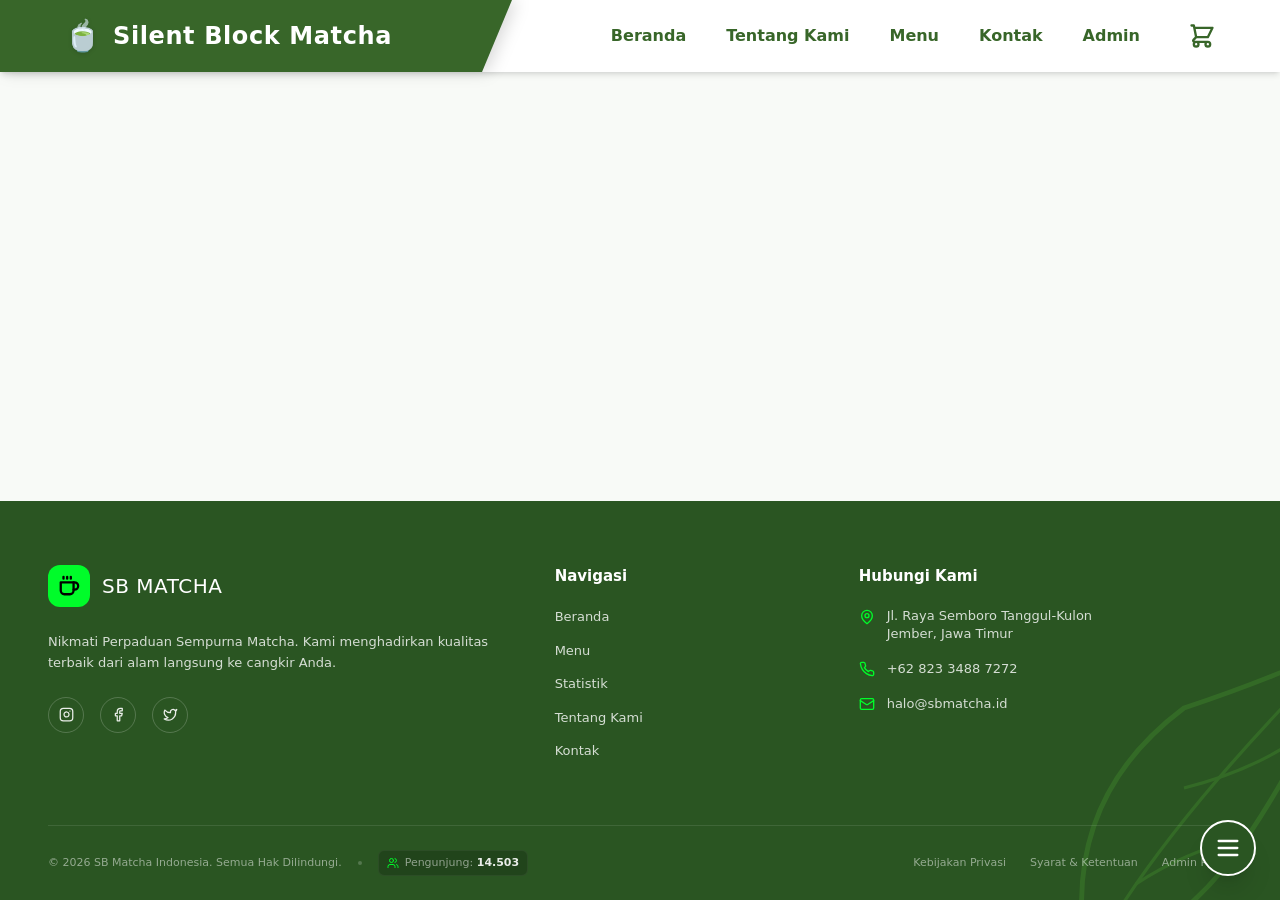
==== commit b6a0e3d7: "Add files via upload" ====
--- a/index.html
+++ b/index.html
@@ -5,8 +5,8 @@
     <link rel="icon" type="image/svg+xml" href="/Logosbmatchabaru.png" />
     <meta name="viewport" content="width=device-width, initial-scale=1.0" />
     <title>SB Matcha</title>
-    <script type="module" crossorigin src="/assets/index-6qfj-JID.js"></script>
-    <link rel="stylesheet" crossorigin href="/assets/index-CTvnLf2C.css">
+    <script type="module" crossorigin src="/assets/index-BfcoeC2M.js"></script>
+    <link rel="stylesheet" crossorigin href="/assets/index-f2D2pHWV.css">
   </head>
   <body>
     <div id="root"></div>
--- a/assets/index-f2D2pHWV.css
+++ b/assets/index-f2D2pHWV.css
@@ -0,0 +1 @@
+@layer properties{@supports (((-webkit-hyphens:none)) and (not (margin-trim:inline))) or ((-moz-orient:inline) and (not (color:rgb(from red r g b)))){*,:before,:after,::backdrop{--tw-border-spacing-x:0;--tw-border-spacing-y:0;--tw-translate-x:0;--tw-translate-y:0;--tw-translate-z:0;--tw-scale-x:1;--tw-scale-y:1;--tw-scale-z:1;--tw-rotate-x:initial;--tw-rotate-y:initial;--tw-rotate-z:initial;--tw-skew-x:initial;--tw-skew-y:initial;--tw-space-y-reverse:0;--tw-space-x-reverse:0;--tw-border-style:solid;--tw-gradient-position:initial;--tw-gradient-from:#0000;--tw-gradient-via:#0000;--tw-gradient-to:#0000;--tw-gradient-stops:initial;--tw-gradient-via-stops:initial;--tw-gradient-from-position:0%;--tw-gradient-via-position:50%;--tw-gradient-to-position:100%;--tw-leading:initial;--tw-font-weight:initial;--tw-tracking:initial;--tw-shadow:0 0 #0000;--tw-shadow-color:initial;--tw-shadow-alpha:100%;--tw-inset-shadow:0 0 #0000;--tw-inset-shadow-color:initial;--tw-inset-shadow-alpha:100%;--tw-ring-color:initial;--tw-ring-shadow:0 0 #0000;--tw-inset-ring-color:initial;--tw-inset-ring-shadow:0 0 #0000;--tw-ring-inset:initial;--tw-ring-offset-width:0px;--tw-ring-offset-color:#fff;--tw-ring-offset-shadow:0 0 #0000;--tw-blur:initial;--tw-brightness:initial;--tw-contrast:initial;--tw-grayscale:initial;--tw-hue-rotate:initial;--tw-invert:initial;--tw-opacity:initial;--tw-saturate:initial;--tw-sepia:initial;--tw-drop-shadow:initial;--tw-drop-shadow-color:initial;--tw-drop-shadow-alpha:100%;--tw-drop-shadow-size:initial;--tw-backdrop-blur:initial;--tw-backdrop-brightness:initial;--tw-backdrop-contrast:initial;--tw-backdrop-grayscale:initial;--tw-backdrop-hue-rotate:initial;--tw-backdrop-invert:initial;--tw-backdrop-opacity:initial;--tw-backdrop-saturate:initial;--tw-backdrop-sepia:initial;--tw-duration:initial;--tw-ease:initial}}}@layer theme{:root,:host{--font-sans:ui-sans-serif, system-ui, sans-serif, "Apple Color Emoji", "Segoe UI Emoji", "Segoe UI Symbol", "Noto Color Emoji";--font-serif:ui-serif, Georgia, Cambria, "Times New Roman", Times, serif;--font-mono:ui-monospace, SFMono-Regular, Menlo, Monaco, Consolas, "Liberation Mono", "Courier New", monospace;--color-red-50:oklch(97.1% .013 17.38);--color-red-400:oklch(70.4% .191 22.216);--color-red-500:oklch(63.7% .237 25.331);--color-red-600:oklch(57.7% .245 27.325);--color-orange-500:oklch(70.5% .213 47.604);--color-yellow-400:oklch(85.2% .199 91.936);--color-green-50:oklch(98.2% .018 155.826);--color-green-100:oklch(96.2% .044 156.743);--color-green-500:oklch(72.3% .219 149.579);--color-green-600:oklch(62.7% .194 149.214);--color-green-700:oklch(52.7% .154 150.069);--color-blue-50:oklch(97% .014 254.604);--color-blue-500:oklch(62.3% .214 259.815);--color-blue-600:oklch(54.6% .245 262.881);--color-purple-50:oklch(97.7% .014 308.299);--color-purple-600:oklch(55.8% .288 302.321);--color-pink-500:oklch(65.6% .241 354.308);--color-gray-50:oklch(98.5% .002 247.839);--color-gray-100:oklch(96.7% .003 264.542);--color-gray-200:oklch(92.8% .006 264.531);--color-gray-300:oklch(87.2% .01 258.338);--color-gray-400:oklch(70.7% .022 261.325);--color-gray-500:oklch(55.1% .027 264.364);--color-gray-600:oklch(44.6% .03 256.802);--color-gray-700:oklch(37.3% .034 259.733);--color-gray-800:oklch(27.8% .033 256.848);--color-black:#000;--color-white:#fff;--spacing:.25rem;--container-xs:20rem;--container-md:28rem;--container-2xl:42rem;--container-4xl:56rem;--container-5xl:64rem;--container-6xl:72rem;--container-7xl:80rem;--text-xs:.75rem;--text-xs--line-height:calc(1 / .75);--text-sm:.875rem;--text-sm--line-height:calc(1.25 / .875);--text-base:1rem;--text-base--line-height: 1.5 ;--text-lg:1.125rem;--text-lg--line-height:calc(1.75 / 1.125);--text-xl:1.25rem;--text-xl--line-height:calc(1.75 / 1.25);--text-2xl:1.5rem;--text-2xl--line-height:calc(2 / 1.5);--text-3xl:1.875rem;--text-3xl--line-height: 1.2 ;--text-4xl:2.25rem;--text-4xl--line-height:calc(2.5 / 2.25);--text-5xl:3rem;--text-5xl--line-height:1;--text-6xl:3.75rem;--text-6xl--line-height:1;--text-7xl:4.5rem;--text-7xl--line-height:1;--text-9xl:8rem;--text-9xl--line-height:1;--font-weight-medium:500;--font-weight-semibold:600;--font-weight-bold:700;--font-weight-extrabold:800;--font-weight-black:900;--tracking-tighter:-.05em;--tracking-tight:-.025em;--tracking-wide:.025em;--tracking-wider:.05em;--tracking-widest:.1em;--leading-tight:1.25;--leading-snug:1.375;--leading-relaxed:1.625;--radius-sm:.25rem;--radius-md:.375rem;--radius-lg:.5rem;--radius-xl:.75rem;--radius-2xl:1rem;--radius-3xl:1.5rem;--drop-shadow-sm:0 1px 2px #00000026;--drop-shadow-md:0 3px 3px #0000001f;--drop-shadow-lg:0 4px 4px #00000026;--drop-shadow-xl:0 9px 7px #0000001a;--drop-shadow-2xl:0 25px 25px #00000026;--ease-out:cubic-bezier(0, 0, .2, 1);--ease-in-out:cubic-bezier(.4, 0, .2, 1);--animate-pulse:pulse 2s cubic-bezier(.4, 0, .6, 1) infinite;--blur-sm:8px;--blur-xl:24px;--default-transition-duration:.15s;--default-transition-timing-function:cubic-bezier(.4, 0, .2, 1);--default-font-family:var(--font-sans);--default-mono-font-family:var(--font-mono)}}@layer base{*,:after,:before,::backdrop{box-sizing:border-box;border:0 solid;margin:0;padding:0}::file-selector-button{box-sizing:border-box;border:0 solid;margin:0;padding:0}html,:host{-webkit-text-size-adjust:100%;tab-size:4;line-height:1.5;font-family:var(--default-font-family,ui-sans-serif, system-ui, sans-serif, "Apple Color Emoji", "Segoe UI Emoji", "Segoe UI Symbol", "Noto Color Emoji");font-feature-settings:var(--default-font-feature-settings,normal);font-variation-settings:var(--default-font-variation-settings,normal);-webkit-tap-highlight-color:transparent}hr{height:0;color:inherit;border-top-width:1px}abbr:where([title]){-webkit-text-decoration:underline dotted;text-decoration:underline dotted}h1,h2,h3,h4,h5,h6{font-size:inherit;font-weight:inherit}a{color:inherit;-webkit-text-decoration:inherit;text-decoration:inherit}b,strong{font-weight:bolder}code,kbd,samp,pre{font-family:var(--default-mono-font-family,ui-monospace, SFMono-Regular, Menlo, Monaco, Consolas, "Liberation Mono", "Courier New", monospace);font-feature-settings:var(--default-mono-font-feature-settings,normal);font-variation-settings:var(--default-mono-font-variation-settings,normal);font-size:1em}small{font-size:80%}sub,sup{vertical-align:baseline;font-size:75%;line-height:0;position:relative}sub{bottom:-.25em}sup{top:-.5em}table{text-indent:0;border-color:inherit;border-collapse:collapse}:-moz-focusring{outline:auto}progress{vertical-align:baseline}summary{display:list-item}ol,ul,menu{list-style:none}img,svg,video,canvas,audio,iframe,embed,object{vertical-align:middle;display:block}img,video{max-width:100%;height:auto}button,input,select,optgroup,textarea{font:inherit;font-feature-settings:inherit;font-variation-settings:inherit;letter-spacing:inherit;color:inherit;opacity:1;background-color:#0000;border-radius:0}::file-selector-button{font:inherit;font-feature-settings:inherit;font-variation-settings:inherit;letter-spacing:inherit;color:inherit;opacity:1;background-color:#0000;border-radius:0}:where(select:is([multiple],[size])) optgroup{font-weight:bolder}:where(select:is([multiple],[size])) optgroup option{padding-inline-start:20px}::file-selector-button{margin-inline-end:4px}::placeholder{opacity:1}@supports (not ((-webkit-appearance:-apple-pay-button))) or (contain-intrinsic-size:1px){::placeholder{color:currentColor}@supports (color:color-mix(in lab,red,red)){::placeholder{color:color-mix(in oklab,currentcolor 50%,transparent)}}}textarea{resize:vertical}::-webkit-search-decoration{-webkit-appearance:none}::-webkit-date-and-time-value{min-height:1lh;text-align:inherit}::-webkit-datetime-edit{display:inline-flex}::-webkit-datetime-edit-fields-wrapper{padding:0}::-webkit-datetime-edit{padding-block:0}::-webkit-datetime-edit-year-field{padding-block:0}::-webkit-datetime-edit-month-field{padding-block:0}::-webkit-datetime-edit-day-field{padding-block:0}::-webkit-datetime-edit-hour-field{padding-block:0}::-webkit-datetime-edit-minute-field{padding-block:0}::-webkit-datetime-edit-second-field{padding-block:0}::-webkit-datetime-edit-millisecond-field{padding-block:0}::-webkit-datetime-edit-meridiem-field{padding-block:0}::-webkit-calendar-picker-indicator{line-height:1}:-moz-ui-invalid{box-shadow:none}button,input:where([type=button],[type=reset],[type=submit]){appearance:button}::file-selector-button{appearance:button}::-webkit-inner-spin-button{height:auto}::-webkit-outer-spin-button{height:auto}[hidden]:where(:not([hidden=until-found])){display:none!important}}@layer components;@layer utilities{.pointer-events-auto{pointer-events:auto}.pointer-events-none{pointer-events:none}.visible{visibility:visible}.absolute{position:absolute}.fixed{position:fixed}.relative{position:relative}.static{position:static}.sticky{position:sticky}.inset-0{inset:calc(var(--spacing) * 0)}.inset-y-0{inset-block:calc(var(--spacing) * 0)}.start{inset-inline-start:var(--spacing)}.end{inset-inline-end:var(--spacing)}.-top-1{top:calc(var(--spacing) * -1)}.top-0{top:calc(var(--spacing) * 0)}.top-1\/2{top:50%}.top-1\/4{top:25%}.top-4{top:calc(var(--spacing) * 4)}.top-16{top:calc(var(--spacing) * 16)}.top-24{top:calc(var(--spacing) * 24)}.top-\[-10\%\]{top:-10%}.top-\[4\.5rem\]{top:4.5rem}.top-\[40\%\]{top:40%}.-right-2{right:calc(var(--spacing) * -2)}.-right-16{right:calc(var(--spacing) * -16)}.right-0{right:calc(var(--spacing) * 0)}.right-3{right:calc(var(--spacing) * 3)}.right-4{right:calc(var(--spacing) * 4)}.right-6{right:calc(var(--spacing) * 6)}.right-\[-10\%\]{right:-10%}.-bottom-1{bottom:calc(var(--spacing) * -1)}.-bottom-16{bottom:calc(var(--spacing) * -16)}.bottom-4{bottom:calc(var(--spacing) * 4)}.bottom-24{bottom:calc(var(--spacing) * 24)}.bottom-\[-10\%\]{bottom:-10%}.left-0{left:calc(var(--spacing) * 0)}.left-10{left:calc(var(--spacing) * 10)}.left-\[-10\%\]{left:-10%}.left-\[60\%\]{left:60%}.-z-10{z-index:-10}.z-0{z-index:0}.z-10{z-index:10}.z-20{z-index:20}.z-40{z-index:40}.z-50{z-index:50}.z-\[100\]{z-index:100}.z-\[101\]{z-index:101}.order-1{order:1}.order-2{order:2}.float-left{float:left}.mx-6{margin-inline:calc(var(--spacing) * 6)}.mx-auto{margin-inline:auto}.mt-0\.5{margin-top:calc(var(--spacing) * .5)}.mt-1{margin-top:calc(var(--spacing) * 1)}.mt-2{margin-top:calc(var(--spacing) * 2)}.mt-3{margin-top:calc(var(--spacing) * 3)}.mt-4{margin-top:calc(var(--spacing) * 4)}.mt-6{margin-top:calc(var(--spacing) * 6)}.mt-8{margin-top:calc(var(--spacing) * 8)}.mt-16{margin-top:calc(var(--spacing) * 16)}.mt-auto{margin-top:auto}.mb-0\.5{margin-bottom:calc(var(--spacing) * .5)}.mb-1{margin-bottom:calc(var(--spacing) * 1)}.mb-1\.5{margin-bottom:calc(var(--spacing) * 1.5)}.mb-2{margin-bottom:calc(var(--spacing) * 2)}.mb-3{margin-bottom:calc(var(--spacing) * 3)}.mb-4{margin-bottom:calc(var(--spacing) * 4)}.mb-6{margin-bottom:calc(var(--spacing) * 6)}.mb-8{margin-bottom:calc(var(--spacing) * 8)}.mb-10{margin-bottom:calc(var(--spacing) * 10)}.mb-12{margin-bottom:calc(var(--spacing) * 12)}.mb-16{margin-bottom:calc(var(--spacing) * 16)}.mb-20{margin-bottom:calc(var(--spacing) * 20)}.ml-1{margin-left:calc(var(--spacing) * 1)}.ml-3{margin-left:calc(var(--spacing) * 3)}.ml-auto{margin-left:auto}.line-clamp-1{-webkit-line-clamp:1;-webkit-box-orient:vertical;display:-webkit-box;overflow:hidden}.block{display:block}.flex{display:flex}.grid{display:grid}.hidden{display:none}.inline-block{display:inline-block}.inline-flex{display:inline-flex}.table{display:table}.aspect-\[4\/3\]{aspect-ratio:4/3}.aspect-auto{aspect-ratio:auto}.aspect-square{aspect-ratio:1}.h-0\.5{height:calc(var(--spacing) * .5)}.h-1{height:calc(var(--spacing) * 1)}.h-1\.5{height:calc(var(--spacing) * 1.5)}.h-2\.5{height:calc(var(--spacing) * 2.5)}.h-3{height:calc(var(--spacing) * 3)}.h-4{height:calc(var(--spacing) * 4)}.h-5{height:calc(var(--spacing) * 5)}.h-6{height:calc(var(--spacing) * 6)}.h-7{height:calc(var(--spacing) * 7)}.h-8{height:calc(var(--spacing) * 8)}.h-9{height:calc(var(--spacing) * 9)}.h-10{height:calc(var(--spacing) * 10)}.h-12{height:calc(var(--spacing) * 12)}.h-14{height:calc(var(--spacing) * 14)}.h-20{height:calc(var(--spacing) * 20)}.h-24{height:calc(var(--spacing) * 24)}.h-32{height:calc(var(--spacing) * 32)}.h-80{height:calc(var(--spacing) * 80)}.h-\[2px\]{height:2px}.h-\[4\.5rem\]{height:4.5rem}.h-\[24vw\]{height:24vw}.h-\[30\%\]{height:30%}.h-\[40\%\]{height:40%}.h-\[50\%\]{height:50%}.h-\[60px\]{height:60px}.h-\[72px\]{height:72px}.h-\[85\%\]{height:85%}.h-\[200px\]{height:200px}.h-\[210px\]{height:210px}.h-\[220px\]{height:220px}.h-\[280px\]{height:280px}.h-\[350px\]{height:350px}.h-\[400px\]{height:400px}.h-auto{height:auto}.h-full{height:100%}.max-h-60{max-height:calc(var(--spacing) * 60)}.max-h-\[240px\]{max-height:240px}.min-h-\[70vh\]{min-height:70vh}.min-h-screen{min-height:100vh}.w-1{width:calc(var(--spacing) * 1)}.w-1\.5{width:calc(var(--spacing) * 1.5)}.w-2\.5{width:calc(var(--spacing) * 2.5)}.w-3{width:calc(var(--spacing) * 3)}.w-4{width:calc(var(--spacing) * 4)}.w-5{width:calc(var(--spacing) * 5)}.w-6{width:calc(var(--spacing) * 6)}.w-7{width:calc(var(--spacing) * 7)}.w-8{width:calc(var(--spacing) * 8)}.w-9{width:calc(var(--spacing) * 9)}.w-10{width:calc(var(--spacing) * 10)}.w-12{width:calc(var(--spacing) * 12)}.w-14{width:calc(var(--spacing) * 14)}.w-16{width:calc(var(--spacing) * 16)}.w-20{width:calc(var(--spacing) * 20)}.w-24{width:calc(var(--spacing) * 24)}.w-32{width:calc(var(--spacing) * 32)}.w-80{width:calc(var(--spacing) * 80)}.w-\[12vw\]{width:12vw}.w-\[30\%\]{width:30%}.w-\[40\%\]{width:40%}.w-\[45\%\]{width:45%}.w-\[50\%\]{width:50%}.w-\[55\%\]{width:55%}.w-\[60px\]{width:60px}.w-\[70\%\]{width:70%}.w-\[72px\]{width:72px}.w-\[85\%\]{width:85%}.w-\[100\%\]{width:100%}.w-fit{width:fit-content}.w-full{width:100%}.max-w-2xl{max-width:var(--container-2xl)}.max-w-4xl{max-width:var(--container-4xl)}.max-w-5xl{max-width:var(--container-5xl)}.max-w-6xl{max-width:var(--container-6xl)}.max-w-7xl{max-width:var(--container-7xl)}.max-w-\[90\%\]{max-width:90%}.max-w-\[120px\]{max-width:120px}.max-w-\[200px\]{max-width:200px}.max-w-\[280px\]{max-width:280px}.max-w-\[320px\]{max-width:320px}.max-w-\[400px\]{max-width:400px}.max-w-\[450px\]{max-width:450px}.max-w-\[480px\]{max-width:480px}.max-w-\[600px\]{max-width:600px}.max-w-\[900px\]{max-width:900px}.max-w-md{max-width:var(--container-md)}.max-w-xs{max-width:var(--container-xs)}.min-w-\[20px\]{min-width:20px}.min-w-\[100px\]{min-width:100px}.flex-1{flex:1}.flex-\[2\]{flex:2}.flex-shrink-0,.shrink-0{flex-shrink:0}.flex-grow{flex-grow:1}.border-separate{border-collapse:separate}.border-spacing-y-4{--tw-border-spacing-y:calc(var(--spacing) * 4);border-spacing:var(--tw-border-spacing-x) var(--tw-border-spacing-y)}.origin-bottom{transform-origin:bottom}.-translate-y-1\/2{--tw-translate-y: -50% ;translate:var(--tw-translate-x) var(--tw-translate-y)}.translate-y-0{--tw-translate-y:calc(var(--spacing) * 0);translate:var(--tw-translate-x) var(--tw-translate-y)}.translate-y-10{--tw-translate-y:calc(var(--spacing) * 10);translate:var(--tw-translate-x) var(--tw-translate-y)}.translate-y-full{--tw-translate-y:100%;translate:var(--tw-translate-x) var(--tw-translate-y)}.scale-50{--tw-scale-x:50%;--tw-scale-y:50%;--tw-scale-z:50%;scale:var(--tw-scale-x) var(--tw-scale-y)}.scale-90{--tw-scale-x:90%;--tw-scale-y:90%;--tw-scale-z:90%;scale:var(--tw-scale-x) var(--tw-scale-y)}.scale-100{--tw-scale-x:100%;--tw-scale-y:100%;--tw-scale-z:100%;scale:var(--tw-scale-x) var(--tw-scale-y)}.scale-110{--tw-scale-x:110%;--tw-scale-y:110%;--tw-scale-z:110%;scale:var(--tw-scale-x) var(--tw-scale-y)}.-rotate-2{rotate:-2deg}.-rotate-3{rotate:-3deg}.-rotate-18{rotate:-18deg}.-rotate-90{rotate:-90deg}.rotate-0{rotate:none}.rotate-1{rotate:1deg}.rotate-2{rotate:2deg}.rotate-90{rotate:90deg}.transform{transform:var(--tw-rotate-x,) var(--tw-rotate-y,) var(--tw-rotate-z,) var(--tw-skew-x,) var(--tw-skew-y,)}.animate-pulse{animation:var(--animate-pulse)}.cursor-pointer{cursor:pointer}.resize{resize:both}.resize-none{resize:none}.list-disc{list-style-type:disc}.appearance-none{appearance:none}.grid-cols-1{grid-template-columns:repeat(1,minmax(0,1fr))}.grid-cols-2{grid-template-columns:repeat(2,minmax(0,1fr))}.grid-cols-\[100px_1fr\]{grid-template-columns:100px 1fr}.flex-col{flex-direction:column}.flex-col-reverse{flex-direction:column-reverse}.flex-wrap{flex-wrap:wrap}.items-baseline{align-items:baseline}.items-center{align-items:center}.items-end{align-items:flex-end}.items-start{align-items:flex-start}.items-stretch{align-items:stretch}.justify-between{justify-content:space-between}.justify-center{justify-content:center}.justify-end{justify-content:flex-end}.justify-start{justify-content:flex-start}.gap-1{gap:calc(var(--spacing) * 1)}.gap-1\.5{gap:calc(var(--spacing) * 1.5)}.gap-2{gap:calc(var(--spacing) * 2)}.gap-3{gap:calc(var(--spacing) * 3)}.gap-3\.5{gap:calc(var(--spacing) * 3.5)}.gap-4{gap:calc(var(--spacing) * 4)}.gap-5{gap:calc(var(--spacing) * 5)}.gap-6{gap:calc(var(--spacing) * 6)}.gap-8{gap:calc(var(--spacing) * 8)}.gap-10{gap:calc(var(--spacing) * 10)}.gap-12{gap:calc(var(--spacing) * 12)}.gap-16{gap:calc(var(--spacing) * 16)}.gap-24{gap:calc(var(--spacing) * 24)}:where(.space-y-4>:not(:last-child)){--tw-space-y-reverse:0;margin-block-start:calc(calc(var(--spacing) * 4) * var(--tw-space-y-reverse));margin-block-end:calc(calc(var(--spacing) * 4) * calc(1 - var(--tw-space-y-reverse)))}:where(.space-y-8>:not(:last-child)){--tw-space-y-reverse:0;margin-block-start:calc(calc(var(--spacing) * 8) * var(--tw-space-y-reverse));margin-block-end:calc(calc(var(--spacing) * 8) * calc(1 - var(--tw-space-y-reverse)))}:where(.-space-x-3>:not(:last-child)){--tw-space-x-reverse:0;margin-inline-start:calc(calc(var(--spacing) * -3) * var(--tw-space-x-reverse));margin-inline-end:calc(calc(var(--spacing) * -3) * calc(1 - var(--tw-space-x-reverse)))}.gap-y-0\.5{row-gap:calc(var(--spacing) * .5)}.self-start{align-self:flex-start}.overflow-hidden{overflow:hidden}.overflow-visible{overflow:visible}.overflow-x-auto{overflow-x:auto}.overflow-x-hidden{overflow-x:hidden}.overflow-y-auto{overflow-y:auto}.rounded{border-radius:.25rem}.rounded-2xl{border-radius:var(--radius-2xl)}.rounded-3xl{border-radius:var(--radius-3xl)}.rounded-\[1\.25rem\]{border-radius:1.25rem}.rounded-\[1rem\]{border-radius:1rem}.rounded-\[2rem\]{border-radius:2rem}.rounded-\[3\.5rem\]{border-radius:3.5rem}.rounded-\[3rem\]{border-radius:3rem}.rounded-full{border-radius:3.40282e38px}.rounded-lg{border-radius:var(--radius-lg)}.rounded-md{border-radius:var(--radius-md)}.rounded-sm{border-radius:var(--radius-sm)}.rounded-xl{border-radius:var(--radius-xl)}.rounded-l-\[1\.5rem\]{border-top-left-radius:1.5rem;border-bottom-left-radius:1.5rem}.rounded-r-\[1\.5rem\]{border-top-right-radius:1.5rem;border-bottom-right-radius:1.5rem}.rounded-r-full{border-top-right-radius:3.40282e38px;border-bottom-right-radius:3.40282e38px}.rounded-br-\[100\%\]{border-bottom-right-radius:100%}.border{border-style:var(--tw-border-style);border-width:1px}.border-2{border-style:var(--tw-border-style);border-width:2px}.border-y{border-block-style:var(--tw-border-style);border-block-width:1px}.border-t{border-top-style:var(--tw-border-style);border-top-width:1px}.border-r{border-right-style:var(--tw-border-style);border-right-width:1px}.border-b{border-bottom-style:var(--tw-border-style);border-bottom-width:1px}.border-l{border-left-style:var(--tw-border-style);border-left-width:1px}.border-none{--tw-border-style:none;border-style:none}.border-\[\#2a5522\]\/30{border-color:#2a55224d}.border-\[\#6B9F36\]{border-color:#6b9f36}.border-\[\#386629\]{border-color:#386629}.border-\[\#386629\]\/20{border-color:#38662933}.border-\[\#E5F1A1\]{border-color:#e5f1a1}.border-\[\#E5F1A1\]\/50{border-color:#e5f1a180}.border-\[\#aaa\]{border-color:#aaa}.border-\[\#ddd\]{border-color:#ddd}.border-\[\#eaece6\]{border-color:#eaece6}.border-\[\#eef4e8\]{border-color:#eef4e8}.border-\[\#fca5a5\]{border-color:#fca5a5}.border-\[\#fff\]\/50{border-color:#ffffff80}.border-gray-100{border-color:var(--color-gray-100)}.border-gray-200{border-color:var(--color-gray-200)}.border-gray-200\/50{border-color:#e5e7eb80}@supports (color:color-mix(in lab,red,red)){.border-gray-200\/50{border-color:color-mix(in oklab,var(--color-gray-200) 50%,transparent)}}.border-gray-300{border-color:var(--color-gray-300)}.border-green-50{border-color:var(--color-green-50)}.border-green-50\/50{border-color:#f0fdf480}@supports (color:color-mix(in lab,red,red)){.border-green-50\/50{border-color:color-mix(in oklab,var(--color-green-50) 50%,transparent)}}.border-green-100{border-color:var(--color-green-100)}.border-red-50{border-color:var(--color-red-50)}.border-red-500\/30{border-color:#fb2c364d}@supports (color:color-mix(in lab,red,red)){.border-red-500\/30{border-color:color-mix(in oklab,var(--color-red-500) 30%,transparent)}}.border-white{border-color:var(--color-white)}.border-white\/5{border-color:#ffffff0d}@supports (color:color-mix(in lab,red,red)){.border-white\/5{border-color:color-mix(in oklab,var(--color-white) 5%,transparent)}}.border-white\/10{border-color:#ffffff1a}@supports (color:color-mix(in lab,red,red)){.border-white\/10{border-color:color-mix(in oklab,var(--color-white) 10%,transparent)}}.border-white\/20{border-color:#fff3}@supports (color:color-mix(in lab,red,red)){.border-white\/20{border-color:color-mix(in oklab,var(--color-white) 20%,transparent)}}.bg-\[\#0a1407\]{background-color:#0a1407}.bg-\[\#00fc2a\]{background-color:#00fc2a}.bg-\[\#1a2023\]{background-color:#1a2023}.bg-\[\#2A3B1D\]{background-color:#2a3b1d}.bg-\[\#2A5A1A\]{background-color:#2a5a1a}.bg-\[\#2a5522\]{background-color:#2a5522}.bg-\[\#2a5522\]\/20{background-color:#2a552233}.bg-\[\#5bc036\]{background-color:#5bc036}.bg-\[\#6B9F36\]{background-color:#6b9f36}.bg-\[\#8DA84E\]{background-color:#8da84e}.bg-\[\#8DA84E\]\/10{background-color:#8da84e1a}.bg-\[\#25D366\]{background-color:#25d366}.bg-\[\#11240c\]\/60{background-color:#11240c99}.bg-\[\#244816\]{background-color:#244816}.bg-\[\#386629\]{background-color:#386629}.bg-\[\#E5F1A1\]{background-color:#e5f1a1}.bg-\[\#E5F1A1\]\/30{background-color:#e5f1a14d}.bg-\[\#EAECE6\]{background-color:#eaece6}.bg-\[\#a8ba6d\]{background-color:#a8ba6d}.bg-\[\#f3f7f2\]{background-color:#f3f7f2}.bg-\[\#f5f5f5\]{background-color:#f5f5f5}.bg-\[\#f8faf7\]{background-color:#f8faf7}.bg-\[\#fafafa\]{background-color:#fafafa}.bg-\[\#fafcf9\]{background-color:#fafcf9}.bg-black{background-color:var(--color-black)}.bg-black\/20{background-color:#0003}@supports (color:color-mix(in lab,red,red)){.bg-black\/20{background-color:color-mix(in oklab,var(--color-black) 20%,transparent)}}.bg-black\/40{background-color:#0006}@supports (color:color-mix(in lab,red,red)){.bg-black\/40{background-color:color-mix(in oklab,var(--color-black) 40%,transparent)}}.bg-black\/50{background-color:#00000080}@supports (color:color-mix(in lab,red,red)){.bg-black\/50{background-color:color-mix(in oklab,var(--color-black) 50%,transparent)}}.bg-blue-50{background-color:var(--color-blue-50)}.bg-gray-50{background-color:var(--color-gray-50)}.bg-gray-100{background-color:var(--color-gray-100)}.bg-gray-300{background-color:var(--color-gray-300)}.bg-gray-400{background-color:var(--color-gray-400)}.bg-green-50{background-color:var(--color-green-50)}.bg-green-100{background-color:var(--color-green-100)}.bg-green-100\/50{background-color:#dcfce780}@supports (color:color-mix(in lab,red,red)){.bg-green-100\/50{background-color:color-mix(in oklab,var(--color-green-100) 50%,transparent)}}.bg-green-500{background-color:var(--color-green-500)}.bg-purple-50{background-color:var(--color-purple-50)}.bg-red-50{background-color:var(--color-red-50)}.bg-red-500{background-color:var(--color-red-500)}.bg-red-500\/10{background-color:#fb2c361a}@supports (color:color-mix(in lab,red,red)){.bg-red-500\/10{background-color:color-mix(in oklab,var(--color-red-500) 10%,transparent)}}.bg-white{background-color:var(--color-white)}.bg-white\/5{background-color:#ffffff0d}@supports (color:color-mix(in lab,red,red)){.bg-white\/5{background-color:color-mix(in oklab,var(--color-white) 5%,transparent)}}.bg-white\/10{background-color:#ffffff1a}@supports (color:color-mix(in lab,red,red)){.bg-white\/10{background-color:color-mix(in oklab,var(--color-white) 10%,transparent)}}.bg-white\/20{background-color:#fff3}@supports (color:color-mix(in lab,red,red)){.bg-white\/20{background-color:color-mix(in oklab,var(--color-white) 20%,transparent)}}.bg-gradient-to-br{--tw-gradient-position:to bottom right in oklab;background-image:linear-gradient(var(--tw-gradient-stops))}.bg-gradient-to-r{--tw-gradient-position:to right in oklab;background-image:linear-gradient(var(--tw-gradient-stops))}.bg-gradient-to-t{--tw-gradient-position:to top in oklab;background-image:linear-gradient(var(--tw-gradient-stops))}.bg-gradient-to-tr{--tw-gradient-position:to top right in oklab;background-image:linear-gradient(var(--tw-gradient-stops))}.bg-\[linear-gradient\(to_right\,\#ffffff0a_1px\,transparent_1px\)\,linear-gradient\(to_bottom\,\#ffffff0a_1px\,transparent_1px\)\]{background-image:linear-gradient(90deg,#ffffff0a 1px,#0000 1px),linear-gradient(#ffffff0a 1px,#0000 1px)}.from-\[\#2a5522\]{--tw-gradient-from:#2a5522;--tw-gradient-stops:var(--tw-gradient-via-stops,var(--tw-gradient-position), var(--tw-gradient-from) var(--tw-gradient-from-position), var(--tw-gradient-to) var(--tw-gradient-to-position))}.from-black\/30{--tw-gradient-from:#0000004d}@supports (color:color-mix(in lab,red,red)){.from-black\/30{--tw-gradient-from:color-mix(in oklab, var(--color-black) 30%, transparent)}}.from-black\/30{--tw-gradient-stops:var(--tw-gradient-via-stops,var(--tw-gradient-position), var(--tw-gradient-from) var(--tw-gradient-from-position), var(--tw-gradient-to) var(--tw-gradient-to-position))}.from-transparent{--tw-gradient-from:transparent;--tw-gradient-stops:var(--tw-gradient-via-stops,var(--tw-gradient-position), var(--tw-gradient-from) var(--tw-gradient-from-position), var(--tw-gradient-to) var(--tw-gradient-to-position))}.from-white{--tw-gradient-from:var(--color-white);--tw-gradient-stops:var(--tw-gradient-via-stops,var(--tw-gradient-position), var(--tw-gradient-from) var(--tw-gradient-from-position), var(--tw-gradient-to) var(--tw-gradient-to-position))}.from-yellow-400{--tw-gradient-from:var(--color-yellow-400);--tw-gradient-stops:var(--tw-gradient-via-stops,var(--tw-gradient-position), var(--tw-gradient-from) var(--tw-gradient-from-position), var(--tw-gradient-to) var(--tw-gradient-to-position))}.via-black\/20{--tw-gradient-via:#0003}@supports (color:color-mix(in lab,red,red)){.via-black\/20{--tw-gradient-via:color-mix(in oklab, var(--color-black) 20%, transparent)}}.via-black\/20{--tw-gradient-via-stops:var(--tw-gradient-position), var(--tw-gradient-from) var(--tw-gradient-from-position), var(--tw-gradient-via) var(--tw-gradient-via-position), var(--tw-gradient-to) var(--tw-gradient-to-position);--tw-gradient-stops:var(--tw-gradient-via-stops)}.via-pink-500{--tw-gradient-via:var(--color-pink-500);--tw-gradient-via-stops:var(--tw-gradient-position), var(--tw-gradient-from) var(--tw-gradient-from-position), var(--tw-gradient-via) var(--tw-gradient-via-position), var(--tw-gradient-to) var(--tw-gradient-to-position);--tw-gradient-stops:var(--tw-gradient-via-stops)}.via-white\/20{--tw-gradient-via:#fff3}@supports (color:color-mix(in lab,red,red)){.via-white\/20{--tw-gradient-via:color-mix(in oklab, var(--color-white) 20%, transparent)}}.via-white\/20{--tw-gradient-via-stops:var(--tw-gradient-position), var(--tw-gradient-from) var(--tw-gradient-from-position), var(--tw-gradient-via) var(--tw-gradient-via-position), var(--tw-gradient-to) var(--tw-gradient-to-position);--tw-gradient-stops:var(--tw-gradient-via-stops)}.to-\[\#152e0c\]{--tw-gradient-to:#152e0c;--tw-gradient-stops:var(--tw-gradient-via-stops,var(--tw-gradient-position), var(--tw-gradient-from) var(--tw-gradient-from-position), var(--tw-gradient-to) var(--tw-gradient-to-position))}.to-\[\#386629\]{--tw-gradient-to:#386629;--tw-gradient-stops:var(--tw-gradient-via-stops,var(--tw-gradient-position), var(--tw-gradient-from) var(--tw-gradient-from-position), var(--tw-gradient-to) var(--tw-gradient-to-position))}.to-black\/20{--tw-gradient-to:#0003}@supports (color:color-mix(in lab,red,red)){.to-black\/20{--tw-gradient-to:color-mix(in oklab, var(--color-black) 20%, transparent)}}.to-black\/20{--tw-gradient-stops:var(--tw-gradient-via-stops,var(--tw-gradient-position), var(--tw-gradient-from) var(--tw-gradient-from-position), var(--tw-gradient-to) var(--tw-gradient-to-position))}.to-purple-600{--tw-gradient-to:var(--color-purple-600);--tw-gradient-stops:var(--tw-gradient-via-stops,var(--tw-gradient-position), var(--tw-gradient-from) var(--tw-gradient-from-position), var(--tw-gradient-to) var(--tw-gradient-to-position))}.to-transparent{--tw-gradient-to:transparent;--tw-gradient-stops:var(--tw-gradient-via-stops,var(--tw-gradient-position), var(--tw-gradient-from) var(--tw-gradient-from-position), var(--tw-gradient-to) var(--tw-gradient-to-position))}.\[mask-image\:radial-gradient\(ellipse_60\%_50\%_at_50\%_50\%\,\#000_70\%\,transparent_100\%\)\]{-webkit-mask-image:radial-gradient(60% 50%,#000 70%,#0000 100%);mask-image:radial-gradient(60% 50%,#000 70%,#0000)}.bg-\[size\:4rem_4rem\]{background-size:4rem 4rem}.bg-cover{background-size:cover}.bg-\[right_1rem_center\]{background-position:right 1rem center}.bg-center{background-position:50%}.bg-no-repeat{background-repeat:no-repeat}.fill-\[\#4a6345\]{fill:#4a6345}.fill-current{fill:currentColor}.fill-transparent{fill:#0000}.stroke-current{stroke:currentColor}.object-contain{object-fit:contain}.object-cover{object-fit:cover}.object-center{object-position:center}.p-1{padding:calc(var(--spacing) * 1)}.p-1\.5{padding:calc(var(--spacing) * 1.5)}.p-2{padding:calc(var(--spacing) * 2)}.p-2\.5{padding:calc(var(--spacing) * 2.5)}.p-3{padding:calc(var(--spacing) * 3)}.p-4{padding:calc(var(--spacing) * 4)}.p-6{padding:calc(var(--spacing) * 6)}.p-8{padding:calc(var(--spacing) * 8)}.p-10{padding:calc(var(--spacing) * 10)}.p-12{padding:calc(var(--spacing) * 12)}.px-1{padding-inline:calc(var(--spacing) * 1)}.px-2{padding-inline:calc(var(--spacing) * 2)}.px-3{padding-inline:calc(var(--spacing) * 3)}.px-4{padding-inline:calc(var(--spacing) * 4)}.px-5{padding-inline:calc(var(--spacing) * 5)}.px-6{padding-inline:calc(var(--spacing) * 6)}.px-8{padding-inline:calc(var(--spacing) * 8)}.py-1{padding-block:calc(var(--spacing) * 1)}.py-1\.5{padding-block:calc(var(--spacing) * 1.5)}.py-2{padding-block:calc(var(--spacing) * 2)}.py-2\.5{padding-block:calc(var(--spacing) * 2.5)}.py-3{padding-block:calc(var(--spacing) * 3)}.py-3\.5{padding-block:calc(var(--spacing) * 3.5)}.py-4{padding-block:calc(var(--spacing) * 4)}.py-6{padding-block:calc(var(--spacing) * 6)}.py-10{padding-block:calc(var(--spacing) * 10)}.py-16{padding-block:calc(var(--spacing) * 16)}.pt-2{padding-top:calc(var(--spacing) * 2)}.pt-3{padding-top:calc(var(--spacing) * 3)}.pt-4{padding-top:calc(var(--spacing) * 4)}.pt-6{padding-top:calc(var(--spacing) * 6)}.pt-8{padding-top:calc(var(--spacing) * 8)}.pt-12{padding-top:calc(var(--spacing) * 12)}.pt-16{padding-top:calc(var(--spacing) * 16)}.pt-24{padding-top:calc(var(--spacing) * 24)}.pt-\[4\.5rem\]{padding-top:4.5rem}.pr-2{padding-right:calc(var(--spacing) * 2)}.pr-4{padding-right:calc(var(--spacing) * 4)}.pr-8{padding-right:calc(var(--spacing) * 8)}.pr-10{padding-right:calc(var(--spacing) * 10)}.pr-12{padding-right:calc(var(--spacing) * 12)}.pb-2{padding-bottom:calc(var(--spacing) * 2)}.pb-4{padding-bottom:calc(var(--spacing) * 4)}.pb-6{padding-bottom:calc(var(--spacing) * 6)}.pb-8{padding-bottom:calc(var(--spacing) * 8)}.pb-16{padding-bottom:calc(var(--spacing) * 16)}.pb-20{padding-bottom:calc(var(--spacing) * 20)}.pb-24{padding-bottom:calc(var(--spacing) * 24)}.pb-32{padding-bottom:calc(var(--spacing) * 32)}.pl-4{padding-left:calc(var(--spacing) * 4)}.pl-5{padding-left:calc(var(--spacing) * 5)}.pl-8{padding-left:calc(var(--spacing) * 8)}.pl-11{padding-left:calc(var(--spacing) * 11)}.text-center{text-align:center}.text-justify{text-align:justify}.text-left{text-align:left}.text-right{text-align:right}.font-mono{font-family:var(--font-mono)}.font-sans{font-family:var(--font-sans)}.font-serif{font-family:var(--font-serif)}.text-2xl{font-size:var(--text-2xl);line-height:var(--tw-leading,var(--text-2xl--line-height))}.text-3xl{font-size:var(--text-3xl);line-height:var(--tw-leading,var(--text-3xl--line-height))}.text-4xl{font-size:var(--text-4xl);line-height:var(--tw-leading,var(--text-4xl--line-height))}.text-5xl{font-size:var(--text-5xl);line-height:var(--tw-leading,var(--text-5xl--line-height))}.text-6xl{font-size:var(--text-6xl);line-height:var(--tw-leading,var(--text-6xl--line-height))}.text-base{font-size:var(--text-base);line-height:var(--tw-leading,var(--text-base--line-height))}.text-lg{font-size:var(--text-lg);line-height:var(--tw-leading,var(--text-lg--line-height))}.text-sm{font-size:var(--text-sm);line-height:var(--tw-leading,var(--text-sm--line-height))}.text-xl{font-size:var(--text-xl);line-height:var(--tw-leading,var(--text-xl--line-height))}.text-xs{font-size:var(--text-xs);line-height:var(--tw-leading,var(--text-xs--line-height))}.text-\[0\.7rem\]{font-size:.7rem}.text-\[0\.55rem\]{font-size:.55rem}.text-\[0\.65rem\]{font-size:.65rem}.text-\[1\.6rem\]{font-size:1.6rem}.text-\[1\.75rem\]{font-size:1.75rem}.text-\[2\.75rem\]{font-size:2.75rem}.text-\[10px\]{font-size:10px}.text-\[11px\]{font-size:11px}.text-\[12px\]{font-size:12px}.text-\[13px\]{font-size:13px}.text-\[14px\]{font-size:14px}.text-\[15px\]{font-size:15px}.text-\[16px\]{font-size:16px}.leading-\[0\.8\]{--tw-leading:.8;line-height:.8}.leading-\[0\.85\]{--tw-leading:.85;line-height:.85}.leading-\[1\.1\]{--tw-leading:1.1;line-height:1.1}.leading-none{--tw-leading:1;line-height:1}.leading-relaxed{--tw-leading:var(--leading-relaxed);line-height:var(--leading-relaxed)}.leading-snug{--tw-leading:var(--leading-snug);line-height:var(--leading-snug)}.leading-tight{--tw-leading:var(--leading-tight);line-height:var(--leading-tight)}.font-black{--tw-font-weight:var(--font-weight-black);font-weight:var(--font-weight-black)}.font-bold{--tw-font-weight:var(--font-weight-bold);font-weight:var(--font-weight-bold)}.font-extrabold{--tw-font-weight:var(--font-weight-extrabold);font-weight:var(--font-weight-extrabold)}.font-medium{--tw-font-weight:var(--font-weight-medium);font-weight:var(--font-weight-medium)}.font-semibold{--tw-font-weight:var(--font-weight-semibold);font-weight:var(--font-weight-semibold)}.tracking-\[0\.2em\]{--tw-tracking:.2em;letter-spacing:.2em}.tracking-\[0\.3em\]{--tw-tracking:.3em;letter-spacing:.3em}.tracking-tight{--tw-tracking:var(--tracking-tight);letter-spacing:var(--tracking-tight)}.tracking-tighter{--tw-tracking:var(--tracking-tighter);letter-spacing:var(--tracking-tighter)}.tracking-wide{--tw-tracking:var(--tracking-wide);letter-spacing:var(--tracking-wide)}.tracking-wider{--tw-tracking:var(--tracking-wider);letter-spacing:var(--tracking-wider)}.tracking-widest{--tw-tracking:var(--tracking-widest);letter-spacing:var(--tracking-widest)}.break-all{word-break:break-all}.whitespace-nowrap{white-space:nowrap}.whitespace-pre-line{white-space:pre-line}.text-\[\#00A5CF\]{color:#00a5cf}.text-\[\#00fc2a\]{color:#00fc2a}.text-\[\#1A4B23\]{color:#1a4b23}.text-\[\#2A5A1A\]{color:#2a5a1a}.text-\[\#2a5522\]{color:#2a5522}.text-\[\#4a6345\]{color:#4a6345}.text-\[\#5bc036\]{color:#5bc036}.text-\[\#6B9F36\]{color:#6b9f36}.text-\[\#8DA84E\]{color:#8da84e}.text-\[\#108EE9\]{color:#108ee9}.text-\[\#111\]{color:#111}.text-\[\#333\]{color:#333}.text-\[\#335e2b\]{color:#335e2b}.text-\[\#384a32\]{color:#384a32}.text-\[\#444\]{color:#444}.text-\[\#555\]{color:#555}.text-\[\#666\]{color:#666}.text-\[\#888\]{color:#888}.text-\[\#31412b\]{color:#31412b}.text-\[\#182914\]{color:#182914}.text-\[\#224515\]{color:#224515}.text-\[\#386629\]{color:#386629}.text-\[\#aaa\]{color:#aaa}.text-\[\#ef4444\]{color:#ef4444}.text-\[\#ffffff\]{color:#fff}.text-black{color:var(--color-black)}.text-blue-500{color:var(--color-blue-500)}.text-blue-600{color:var(--color-blue-600)}.text-gray-300{color:var(--color-gray-300)}.text-gray-400{color:var(--color-gray-400)}.text-gray-500{color:var(--color-gray-500)}.text-gray-600{color:var(--color-gray-600)}.text-gray-700{color:var(--color-gray-700)}.text-gray-800{color:var(--color-gray-800)}.text-green-50{color:var(--color-green-50)}.text-green-600{color:var(--color-green-600)}.text-green-700{color:var(--color-green-700)}.text-orange-500{color:var(--color-orange-500)}.text-purple-600{color:var(--color-purple-600)}.text-red-400{color:var(--color-red-400)}.text-red-500{color:var(--color-red-500)}.text-red-600{color:var(--color-red-600)}.text-white{color:var(--color-white)}.text-white\/40{color:#fff6}@supports (color:color-mix(in lab,red,red)){.text-white\/40{color:color-mix(in oklab,var(--color-white) 40%,transparent)}}.text-white\/50{color:#ffffff80}@supports (color:color-mix(in lab,red,red)){.text-white\/50{color:color-mix(in oklab,var(--color-white) 50%,transparent)}}.text-white\/60{color:#fff9}@supports (color:color-mix(in lab,red,red)){.text-white\/60{color:color-mix(in oklab,var(--color-white) 60%,transparent)}}.text-white\/80{color:#fffc}@supports (color:color-mix(in lab,red,red)){.text-white\/80{color:color-mix(in oklab,var(--color-white) 80%,transparent)}}.text-white\/90{color:#ffffffe6}@supports (color:color-mix(in lab,red,red)){.text-white\/90{color:color-mix(in oklab,var(--color-white) 90%,transparent)}}.uppercase{text-transform:uppercase}.italic{font-style:italic}.underline-offset-4{text-underline-offset:4px}.placeholder-white\/30::placeholder{color:#ffffff4d}@supports (color:color-mix(in lab,red,red)){.placeholder-white\/30::placeholder{color:color-mix(in oklab,var(--color-white) 30%,transparent)}}.accent-\[\#386629\]{accent-color:#386629}.opacity-0{opacity:0}.opacity-10{opacity:.1}.opacity-20{opacity:.2}.opacity-30{opacity:.3}.opacity-40{opacity:.4}.opacity-50{opacity:.5}.opacity-80{opacity:.8}.opacity-90{opacity:.9}.opacity-100{opacity:1}.mix-blend-multiply{mix-blend-mode:multiply}.mix-blend-overlay{mix-blend-mode:overlay}.shadow-2xl{--tw-shadow:0 25px 50px -12px var(--tw-shadow-color,#00000040);box-shadow:var(--tw-inset-shadow),var(--tw-inset-ring-shadow),var(--tw-ring-offset-shadow),var(--tw-ring-shadow),var(--tw-shadow)}.shadow-\[0_-4px_10px_rgba\(0\,0\,0\,0\.05\)\]{--tw-shadow:0 -4px 10px var(--tw-shadow-color,#0000000d);box-shadow:var(--tw-inset-shadow),var(--tw-inset-ring-shadow),var(--tw-ring-offset-shadow),var(--tw-ring-shadow),var(--tw-shadow)}.shadow-\[0_8px_30px_rgb\(0\,0\,0\,0\.04\)\]{--tw-shadow:0 8px 30px var(--tw-shadow-color,#0000000a);box-shadow:var(--tw-inset-shadow),var(--tw-inset-ring-shadow),var(--tw-ring-offset-shadow),var(--tw-ring-shadow),var(--tw-shadow)}.shadow-inner{--tw-shadow:inset 0 2px 4px 0 var(--tw-shadow-color,#0000000d);box-shadow:var(--tw-inset-shadow),var(--tw-inset-ring-shadow),var(--tw-ring-offset-shadow),var(--tw-ring-shadow),var(--tw-shadow)}.shadow-lg{--tw-shadow:0 10px 15px -3px var(--tw-shadow-color,#0000001a), 0 4px 6px -4px var(--tw-shadow-color,#0000001a);box-shadow:var(--tw-inset-shadow),var(--tw-inset-ring-shadow),var(--tw-ring-offset-shadow),var(--tw-ring-shadow),var(--tw-shadow)}.shadow-md{--tw-shadow:0 4px 6px -1px var(--tw-shadow-color,#0000001a), 0 2px 4px -2px var(--tw-shadow-color,#0000001a);box-shadow:var(--tw-inset-shadow),var(--tw-inset-ring-shadow),var(--tw-ring-offset-shadow),var(--tw-ring-shadow),var(--tw-shadow)}.shadow-sm{--tw-shadow:0 1px 3px 0 var(--tw-shadow-color,#0000001a), 0 1px 2px -1px var(--tw-shadow-color,#0000001a);box-shadow:var(--tw-inset-shadow),var(--tw-inset-ring-shadow),var(--tw-ring-offset-shadow),var(--tw-ring-shadow),var(--tw-shadow)}.shadow-xl{--tw-shadow:0 20px 25px -5px var(--tw-shadow-color,#0000001a), 0 8px 10px -6px var(--tw-shadow-color,#0000001a);box-shadow:var(--tw-inset-shadow),var(--tw-inset-ring-shadow),var(--tw-ring-offset-shadow),var(--tw-ring-shadow),var(--tw-shadow)}.ring-4{--tw-ring-shadow:var(--tw-ring-inset,) 0 0 0 calc(4px + var(--tw-ring-offset-width)) var(--tw-ring-color,currentcolor);box-shadow:var(--tw-inset-shadow),var(--tw-inset-ring-shadow),var(--tw-ring-offset-shadow),var(--tw-ring-shadow),var(--tw-shadow)}.shadow-\[\#2a5522\]\/30{--tw-shadow-color:#2a55224d}@supports (color:color-mix(in lab,red,red)){.shadow-\[\#2a5522\]\/30{--tw-shadow-color:color-mix(in oklab, oklab(40.5262% -.0719721 .0591188/.3) var(--tw-shadow-alpha), transparent)}}.shadow-\[\#386629\]\/20{--tw-shadow-color:#38662933}@supports (color:color-mix(in lab,red,red)){.shadow-\[\#386629\]\/20{--tw-shadow-color:color-mix(in oklab, oklab(46.2149% -.0783683 .0690012/.2) var(--tw-shadow-alpha), transparent)}}.shadow-black\/50{--tw-shadow-color:#00000080}@supports (color:color-mix(in lab,red,red)){.shadow-black\/50{--tw-shadow-color:color-mix(in oklab, color-mix(in oklab, var(--color-black) 50%, transparent) var(--tw-shadow-alpha), transparent)}}.ring-transparent{--tw-ring-color:transparent}.blur{--tw-blur:blur(8px);filter:var(--tw-blur,) var(--tw-brightness,) var(--tw-contrast,) var(--tw-grayscale,) var(--tw-hue-rotate,) var(--tw-invert,) var(--tw-saturate,) var(--tw-sepia,) var(--tw-drop-shadow,)}.blur-\[100px\]{--tw-blur:blur(100px);filter:var(--tw-blur,) var(--tw-brightness,) var(--tw-contrast,) var(--tw-grayscale,) var(--tw-hue-rotate,) var(--tw-invert,) var(--tw-saturate,) var(--tw-sepia,) var(--tw-drop-shadow,)}.blur-\[120px\]{--tw-blur:blur(120px);filter:var(--tw-blur,) var(--tw-brightness,) var(--tw-contrast,) var(--tw-grayscale,) var(--tw-hue-rotate,) var(--tw-invert,) var(--tw-saturate,) var(--tw-sepia,) var(--tw-drop-shadow,)}.blur-\[150px\]{--tw-blur:blur(150px);filter:var(--tw-blur,) var(--tw-brightness,) var(--tw-contrast,) var(--tw-grayscale,) var(--tw-hue-rotate,) var(--tw-invert,) var(--tw-saturate,) var(--tw-sepia,) var(--tw-drop-shadow,)}.blur-xl{--tw-blur:blur(var(--blur-xl));filter:var(--tw-blur,) var(--tw-brightness,) var(--tw-contrast,) var(--tw-grayscale,) var(--tw-hue-rotate,) var(--tw-invert,) var(--tw-saturate,) var(--tw-sepia,) var(--tw-drop-shadow,)}.drop-shadow-2xl{--tw-drop-shadow-size:drop-shadow(0 25px 25px var(--tw-drop-shadow-color,#00000026));--tw-drop-shadow:drop-shadow(var(--drop-shadow-2xl));filter:var(--tw-blur,) var(--tw-brightness,) var(--tw-contrast,) var(--tw-grayscale,) var(--tw-hue-rotate,) var(--tw-invert,) var(--tw-saturate,) var(--tw-sepia,) var(--tw-drop-shadow,)}.drop-shadow-\[0_10px_20px_rgba\(0\,0\,0\,0\.4\)\]{--tw-drop-shadow-size:drop-shadow(0 10px 20px var(--tw-drop-shadow-color,#0006));--tw-drop-shadow:var(--tw-drop-shadow-size);filter:var(--tw-blur,) var(--tw-brightness,) var(--tw-contrast,) var(--tw-grayscale,) var(--tw-hue-rotate,) var(--tw-invert,) var(--tw-saturate,) var(--tw-sepia,) var(--tw-drop-shadow,)}.drop-shadow-\[0_20px_30px_rgba\(0\,0\,0\,0\.5\)\]{--tw-drop-shadow-size:drop-shadow(0 20px 30px var(--tw-drop-shadow-color,#00000080));--tw-drop-shadow:var(--tw-drop-shadow-size);filter:var(--tw-blur,) var(--tw-brightness,) var(--tw-contrast,) var(--tw-grayscale,) var(--tw-hue-rotate,) var(--tw-invert,) var(--tw-saturate,) var(--tw-sepia,) var(--tw-drop-shadow,)}.drop-shadow-\[5px_0_8px_rgba\(0\,0\,0\,0\.15\)\]{--tw-drop-shadow-size:drop-shadow(5px 0 8px var(--tw-drop-shadow-color,#00000026));--tw-drop-shadow:var(--tw-drop-shadow-size);filter:var(--tw-blur,) var(--tw-brightness,) var(--tw-contrast,) var(--tw-grayscale,) var(--tw-hue-rotate,) var(--tw-invert,) var(--tw-saturate,) var(--tw-sepia,) var(--tw-drop-shadow,)}.drop-shadow-lg{--tw-drop-shadow-size:drop-shadow(0 4px 4px var(--tw-drop-shadow-color,#00000026));--tw-drop-shadow:drop-shadow(var(--drop-shadow-lg));filter:var(--tw-blur,) var(--tw-brightness,) var(--tw-contrast,) var(--tw-grayscale,) var(--tw-hue-rotate,) var(--tw-invert,) var(--tw-saturate,) var(--tw-sepia,) var(--tw-drop-shadow,)}.drop-shadow-md{--tw-drop-shadow-size:drop-shadow(0 3px 3px var(--tw-drop-shadow-color,#0000001f));--tw-drop-shadow:drop-shadow(var(--drop-shadow-md));filter:var(--tw-blur,) var(--tw-brightness,) var(--tw-contrast,) var(--tw-grayscale,) var(--tw-hue-rotate,) var(--tw-invert,) var(--tw-saturate,) var(--tw-sepia,) var(--tw-drop-shadow,)}.drop-shadow-sm{--tw-drop-shadow-size:drop-shadow(0 1px 2px var(--tw-drop-shadow-color,#00000026));--tw-drop-shadow:drop-shadow(var(--drop-shadow-sm));filter:var(--tw-blur,) var(--tw-brightness,) var(--tw-contrast,) var(--tw-grayscale,) var(--tw-hue-rotate,) var(--tw-invert,) var(--tw-saturate,) var(--tw-sepia,) var(--tw-drop-shadow,)}.drop-shadow-xl{--tw-drop-shadow-size:drop-shadow(0 9px 7px var(--tw-drop-shadow-color,#0000001a));--tw-drop-shadow:drop-shadow(var(--drop-shadow-xl));filter:var(--tw-blur,) var(--tw-brightness,) var(--tw-contrast,) var(--tw-grayscale,) var(--tw-hue-rotate,) var(--tw-invert,) var(--tw-saturate,) var(--tw-sepia,) var(--tw-drop-shadow,)}.filter{filter:var(--tw-blur,) var(--tw-brightness,) var(--tw-contrast,) var(--tw-grayscale,) var(--tw-hue-rotate,) var(--tw-invert,) var(--tw-saturate,) var(--tw-sepia,) var(--tw-drop-shadow,)}.backdrop-blur-sm{--tw-backdrop-blur:blur(var(--blur-sm));-webkit-backdrop-filter:var(--tw-backdrop-blur,) var(--tw-backdrop-brightness,) var(--tw-backdrop-contrast,) var(--tw-backdrop-grayscale,) var(--tw-backdrop-hue-rotate,) var(--tw-backdrop-invert,) var(--tw-backdrop-opacity,) var(--tw-backdrop-saturate,) var(--tw-backdrop-sepia,);backdrop-filter:var(--tw-backdrop-blur,) var(--tw-backdrop-brightness,) var(--tw-backdrop-contrast,) var(--tw-backdrop-grayscale,) var(--tw-backdrop-hue-rotate,) var(--tw-backdrop-invert,) var(--tw-backdrop-opacity,) var(--tw-backdrop-saturate,) var(--tw-backdrop-sepia,)}.backdrop-blur-xl{--tw-backdrop-blur:blur(var(--blur-xl));-webkit-backdrop-filter:var(--tw-backdrop-blur,) var(--tw-backdrop-brightness,) var(--tw-backdrop-contrast,) var(--tw-backdrop-grayscale,) var(--tw-backdrop-hue-rotate,) var(--tw-backdrop-invert,) var(--tw-backdrop-opacity,) var(--tw-backdrop-saturate,) var(--tw-backdrop-sepia,);backdrop-filter:var(--tw-backdrop-blur,) var(--tw-backdrop-brightness,) var(--tw-backdrop-contrast,) var(--tw-backdrop-grayscale,) var(--tw-backdrop-hue-rotate,) var(--tw-backdrop-invert,) var(--tw-backdrop-opacity,) var(--tw-backdrop-saturate,) var(--tw-backdrop-sepia,)}.backdrop-filter{-webkit-backdrop-filter:var(--tw-backdrop-blur,) var(--tw-backdrop-brightness,) var(--tw-backdrop-contrast,) var(--tw-backdrop-grayscale,) var(--tw-backdrop-hue-rotate,) var(--tw-backdrop-invert,) var(--tw-backdrop-opacity,) var(--tw-backdrop-saturate,) var(--tw-backdrop-sepia,);backdrop-filter:var(--tw-backdrop-blur,) var(--tw-backdrop-brightness,) var(--tw-backdrop-contrast,) var(--tw-backdrop-grayscale,) var(--tw-backdrop-hue-rotate,) var(--tw-backdrop-invert,) var(--tw-backdrop-opacity,) var(--tw-backdrop-saturate,) var(--tw-backdrop-sepia,)}.transition{transition-property:color,background-color,border-color,outline-color,text-decoration-color,fill,stroke,--tw-gradient-from,--tw-gradient-via,--tw-gradient-to,opacity,box-shadow,transform,translate,scale,rotate,filter,-webkit-backdrop-filter,backdrop-filter,display,content-visibility,overlay,pointer-events;transition-timing-function:var(--tw-ease,var(--default-transition-timing-function));transition-duration:var(--tw-duration,var(--default-transition-duration))}.transition-all{transition-property:all;transition-timing-function:var(--tw-ease,var(--default-transition-timing-function));transition-duration:var(--tw-duration,var(--default-transition-duration))}.transition-colors{transition-property:color,background-color,border-color,outline-color,text-decoration-color,fill,stroke,--tw-gradient-from,--tw-gradient-via,--tw-gradient-to;transition-timing-function:var(--tw-ease,var(--default-transition-timing-function));transition-duration:var(--tw-duration,var(--default-transition-duration))}.transition-opacity{transition-property:opacity;transition-timing-function:var(--tw-ease,var(--default-transition-timing-function));transition-duration:var(--tw-duration,var(--default-transition-duration))}.transition-shadow{transition-property:box-shadow;transition-timing-function:var(--tw-ease,var(--default-transition-timing-function));transition-duration:var(--tw-duration,var(--default-transition-duration))}.transition-transform{transition-property:transform,translate,scale,rotate;transition-timing-function:var(--tw-ease,var(--default-transition-timing-function));transition-duration:var(--tw-duration,var(--default-transition-duration))}.duration-200{--tw-duration:.2s;transition-duration:.2s}.duration-300{--tw-duration:.3s;transition-duration:.3s}.duration-500{--tw-duration:.5s;transition-duration:.5s}.duration-700{--tw-duration:.7s;transition-duration:.7s}.duration-1000{--tw-duration:1s;transition-duration:1s}.ease-in-out{--tw-ease:var(--ease-in-out);transition-timing-function:var(--ease-in-out)}.ease-out{--tw-ease:var(--ease-out);transition-timing-function:var(--ease-out)}.outline-none{--tw-outline-style:none;outline-style:none}.group-focus-within\:text-\[\#00fc2a\]:is(:where(.group):focus-within *){color:#00fc2a}@media(hover:hover){.group-hover\:-translate-x-1:is(:where(.group):hover *){--tw-translate-x:calc(var(--spacing) * -1);translate:var(--tw-translate-x) var(--tw-translate-y)}.group-hover\:translate-x-1:is(:where(.group):hover *){--tw-translate-x:calc(var(--spacing) * 1);translate:var(--tw-translate-x) var(--tw-translate-y)}.group-hover\:translate-y-0:is(:where(.group):hover *){--tw-translate-y:calc(var(--spacing) * 0);translate:var(--tw-translate-x) var(--tw-translate-y)}.group-hover\:scale-110:is(:where(.group):hover *){--tw-scale-x:110%;--tw-scale-y:110%;--tw-scale-z:110%;scale:var(--tw-scale-x) var(--tw-scale-y)}.group-hover\:border-\[\#386629\]:is(:where(.group):hover *){border-color:#386629}.group-hover\:text-gray-700:is(:where(.group):hover *){color:var(--color-gray-700)}.group-hover\:opacity-20:is(:where(.group):hover *){opacity:.2}}.placeholder\:text-gray-400::placeholder{color:var(--color-gray-400)}@media(hover:hover){.hover\:-translate-y-2:hover{--tw-translate-y:calc(var(--spacing) * -2);translate:var(--tw-translate-x) var(--tw-translate-y)}.hover\:scale-105:hover{--tw-scale-x:105%;--tw-scale-y:105%;--tw-scale-z:105%;scale:var(--tw-scale-x) var(--tw-scale-y)}.hover\:scale-110:hover{--tw-scale-x:110%;--tw-scale-y:110%;--tw-scale-z:110%;scale:var(--tw-scale-x) var(--tw-scale-y)}.hover\:rotate-0:hover{rotate:none}.hover\:border-\[\#00fc2a\]:hover{border-color:#00fc2a}.hover\:border-\[\#6B9F36\]:hover{border-color:#6b9f36}.hover\:bg-\[\#00fc2a\]:hover{background-color:#00fc2a}.hover\:bg-\[\#1a3814\]:hover{background-color:#1a3814}.hover\:bg-\[\#1f4214\]:hover{background-color:#1f4214}.hover\:bg-\[\#2a5522\]:hover{background-color:#2a5522}.hover\:bg-\[\#2c5220\]:hover{background-color:#2c5220}.hover\:bg-\[\#5a862b\]:hover{background-color:#5a862b}.hover\:bg-\[\#152e0c\]:hover{background-color:#152e0c}.hover\:bg-\[\#224515\]:hover{background-color:#224515}.hover\:bg-\[\#E5F1A1\]:hover{background-color:#e5f1a1}.hover\:bg-\[\#d4e578\]:hover{background-color:#d4e578}.hover\:bg-\[\#f0f0f0\]:hover{background-color:#f0f0f0}.hover\:bg-gray-50:hover{background-color:var(--color-gray-50)}.hover\:bg-gray-100:hover{background-color:var(--color-gray-100)}.hover\:bg-green-50\/30:hover{background-color:#f0fdf44d}@supports (color:color-mix(in lab,red,red)){.hover\:bg-green-50\/30:hover{background-color:color-mix(in oklab,var(--color-green-50) 30%,transparent)}}.hover\:bg-red-50:hover{background-color:var(--color-red-50)}.hover\:bg-white\/10:hover{background-color:#ffffff1a}@supports (color:color-mix(in lab,red,red)){.hover\:bg-white\/10:hover{background-color:color-mix(in oklab,var(--color-white) 10%,transparent)}}.hover\:bg-white\/15:hover{background-color:#ffffff26}@supports (color:color-mix(in lab,red,red)){.hover\:bg-white\/15:hover{background-color:color-mix(in oklab,var(--color-white) 15%,transparent)}}.hover\:from-\[\#386629\]:hover{--tw-gradient-from:#386629;--tw-gradient-stops:var(--tw-gradient-via-stops,var(--tw-gradient-position), var(--tw-gradient-from) var(--tw-gradient-from-position), var(--tw-gradient-to) var(--tw-gradient-to-position))}.hover\:to-\[\#4a8235\]:hover{--tw-gradient-to:#4a8235;--tw-gradient-stops:var(--tw-gradient-via-stops,var(--tw-gradient-position), var(--tw-gradient-from) var(--tw-gradient-from-position), var(--tw-gradient-to) var(--tw-gradient-to-position))}.hover\:text-\[\#00fc2a\]:hover{color:#00fc2a}.hover\:text-\[\#007b99\]:hover{color:#007b99}.hover\:text-\[\#224515\]:hover{color:#224515}.hover\:text-\[\#386629\]:hover{color:#386629}.hover\:text-black:hover{color:var(--color-black)}.hover\:text-gray-600:hover{color:var(--color-gray-600)}.hover\:text-gray-700:hover{color:var(--color-gray-700)}.hover\:text-red-500:hover{color:var(--color-red-500)}.hover\:text-red-600:hover{color:var(--color-red-600)}.hover\:text-white:hover{color:var(--color-white)}.hover\:underline:hover{text-decoration-line:underline}.hover\:shadow-md:hover{--tw-shadow:0 4px 6px -1px var(--tw-shadow-color,#0000001a), 0 2px 4px -2px var(--tw-shadow-color,#0000001a);box-shadow:var(--tw-inset-shadow),var(--tw-inset-ring-shadow),var(--tw-ring-offset-shadow),var(--tw-ring-shadow),var(--tw-shadow)}.hover\:ring-\[\#2a5522\]:hover{--tw-ring-color:#2a5522}}.focus\:border-\[\#00fc2a\]:focus{border-color:#00fc2a}.focus\:border-\[\#6B9F36\]:focus{border-color:#6b9f36}.focus\:border-\[\#386629\]:focus{border-color:#386629}.focus\:border-\[\#ef4444\]:focus{border-color:#ef4444}.focus\:bg-white:focus{background-color:var(--color-white)}.focus\:ring-2:focus{--tw-ring-shadow:var(--tw-ring-inset,) 0 0 0 calc(2px + var(--tw-ring-offset-width)) var(--tw-ring-color,currentcolor);box-shadow:var(--tw-inset-shadow),var(--tw-inset-ring-shadow),var(--tw-ring-offset-shadow),var(--tw-ring-shadow),var(--tw-shadow)}.focus\:ring-\[\#386629\]\/20:focus{--tw-ring-color:oklab(46.2149% -.0783683 .0690012/.2)}.focus\:outline-none:focus{--tw-outline-style:none;outline-style:none}.active\:scale-95:active{--tw-scale-x:95%;--tw-scale-y:95%;--tw-scale-z:95%;scale:var(--tw-scale-x) var(--tw-scale-y)}@media(min-width:40rem){.sm\:mt-0{margin-top:calc(var(--spacing) * 0)}.sm\:mt-1{margin-top:calc(var(--spacing) * 1)}.sm\:mt-4{margin-top:calc(var(--spacing) * 4)}.sm\:mb-0{margin-bottom:calc(var(--spacing) * 0)}.sm\:mb-3{margin-bottom:calc(var(--spacing) * 3)}.sm\:mb-6{margin-bottom:calc(var(--spacing) * 6)}.sm\:mb-10{margin-bottom:calc(var(--spacing) * 10)}.sm\:ml-0{margin-left:calc(var(--spacing) * 0)}.sm\:ml-2{margin-left:calc(var(--spacing) * 2)}.sm\:block{display:block}.sm\:h-4{height:calc(var(--spacing) * 4)}.sm\:h-8{height:calc(var(--spacing) * 8)}.sm\:h-16{height:calc(var(--spacing) * 16)}.sm\:h-28{height:calc(var(--spacing) * 28)}.sm\:h-32{height:calc(var(--spacing) * 32)}.sm\:h-\[3px\]{height:3px}.sm\:h-\[100px\]{height:100px}.sm\:h-\[280px\]{height:280px}.sm\:w-4{width:calc(var(--spacing) * 4)}.sm\:w-8{width:calc(var(--spacing) * 8)}.sm\:w-16{width:calc(var(--spacing) * 16)}.sm\:w-28{width:calc(var(--spacing) * 28)}.sm\:w-32{width:calc(var(--spacing) * 32)}.sm\:w-96{width:calc(var(--spacing) * 96)}.sm\:w-\[55\%\]{width:55%}.sm\:w-auto{width:auto}.sm\:min-w-\[30px\]{min-width:30px}.sm\:flex-none{flex:none}.sm\:grid-cols-3{grid-template-columns:repeat(3,minmax(0,1fr))}.sm\:flex-row{flex-direction:row}.sm\:flex-nowrap{flex-wrap:nowrap}.sm\:items-center{align-items:center}.sm\:items-start{align-items:flex-start}.sm\:gap-2{gap:calc(var(--spacing) * 2)}.sm\:gap-3{gap:calc(var(--spacing) * 3)}.sm\:gap-6{gap:calc(var(--spacing) * 6)}.sm\:gap-8{gap:calc(var(--spacing) * 8)}.sm\:rounded-\[2\.5rem\]{border-radius:2.5rem}.sm\:rounded-\[2rem\]{border-radius:2rem}.sm\:p-2{padding:calc(var(--spacing) * 2)}.sm\:p-6{padding:calc(var(--spacing) * 6)}.sm\:p-8{padding:calc(var(--spacing) * 8)}.sm\:px-3{padding-inline:calc(var(--spacing) * 3)}.sm\:px-4{padding-inline:calc(var(--spacing) * 4)}.sm\:px-6{padding-inline:calc(var(--spacing) * 6)}.sm\:py-1\.5{padding-block:calc(var(--spacing) * 1.5)}.sm\:py-2{padding-block:calc(var(--spacing) * 2)}.sm\:py-16{padding-block:calc(var(--spacing) * 16)}.sm\:pt-6{padding-top:calc(var(--spacing) * 6)}.sm\:pr-8{padding-right:calc(var(--spacing) * 8)}.sm\:pr-12{padding-right:calc(var(--spacing) * 12)}.sm\:pb-4{padding-bottom:calc(var(--spacing) * 4)}.sm\:pl-8{padding-left:calc(var(--spacing) * 8)}.sm\:text-right{text-align:right}.sm\:text-2xl{font-size:var(--text-2xl);line-height:var(--tw-leading,var(--text-2xl--line-height))}.sm\:text-3xl{font-size:var(--text-3xl);line-height:var(--tw-leading,var(--text-3xl--line-height))}.sm\:text-5xl{font-size:var(--text-5xl);line-height:var(--tw-leading,var(--text-5xl--line-height))}.sm\:text-lg{font-size:var(--text-lg);line-height:var(--tw-leading,var(--text-lg--line-height))}.sm\:text-sm{font-size:var(--text-sm);line-height:var(--tw-leading,var(--text-sm--line-height))}.sm\:text-xl{font-size:var(--text-xl);line-height:var(--tw-leading,var(--text-xl--line-height))}.sm\:text-\[0\.6rem\]{font-size:.6rem}}@media(min-width:48rem){.md\:top-1\/2{top:50%}.md\:top-32{top:calc(var(--spacing) * 32)}.md\:right-16{right:calc(var(--spacing) * 16)}.md\:bottom-6{bottom:calc(var(--spacing) * 6)}.md\:left-16{left:calc(var(--spacing) * 16)}.md\:order-none{order:0}.md\:mx-12{margin-inline:calc(var(--spacing) * 12)}.md\:mt-0{margin-top:calc(var(--spacing) * 0)}.md\:mb-4{margin-bottom:calc(var(--spacing) * 4)}.md\:mb-6{margin-bottom:calc(var(--spacing) * 6)}.md\:mb-8{margin-bottom:calc(var(--spacing) * 8)}.md\:mb-16{margin-bottom:calc(var(--spacing) * 16)}.md\:mb-24{margin-bottom:calc(var(--spacing) * 24)}.md\:ml-4{margin-left:calc(var(--spacing) * 4)}.md\:block{display:block}.md\:flex{display:flex}.md\:hidden{display:none}.md\:inline-block{display:inline-block}.md\:h-\[200px\]{height:200px}.md\:h-\[300px\]{height:300px}.md\:h-\[320px\]{height:320px}.md\:h-\[500px\]{height:500px}.md\:max-h-\[90vh\]{max-height:90vh}.md\:w-1\/2{width:50%}.md\:w-60{width:calc(var(--spacing) * 60)}.md\:w-64{width:calc(var(--spacing) * 64)}.md\:w-\[30\%\]{width:30%}.md\:w-\[35\%\]{width:35%}.md\:w-\[40\%\]{width:40%}.md\:w-\[45\%\]{width:45%}.md\:w-\[50\%\]{width:50%}.md\:w-\[60\%\]{width:60%}.md\:w-\[65\%\]{width:65%}.md\:w-auto{width:auto}.md\:min-w-\[120px\]{min-width:120px}.md\:-translate-y-1\/2{--tw-translate-y: -50% ;translate:var(--tw-translate-x) var(--tw-translate-y)}.md\:grid-cols-2{grid-template-columns:repeat(2,minmax(0,1fr))}.md\:grid-cols-3{grid-template-columns:repeat(3,minmax(0,1fr))}.md\:grid-cols-4{grid-template-columns:repeat(4,minmax(0,1fr))}.md\:flex-row{flex-direction:row}.md\:flex-row-reverse{flex-direction:row-reverse}.md\:items-center{align-items:center}.md\:items-start{align-items:flex-start}.md\:justify-end{justify-content:flex-end}.md\:justify-start{justify-content:flex-start}.md\:gap-0{gap:calc(var(--spacing) * 0)}.md\:gap-4{gap:calc(var(--spacing) * 4)}.md\:gap-6{gap:calc(var(--spacing) * 6)}.md\:gap-8{gap:calc(var(--spacing) * 8)}.md\:gap-10{gap:calc(var(--spacing) * 10)}.md\:gap-24{gap:calc(var(--spacing) * 24)}.md\:rounded-none{border-radius:0}.md\:rounded-br-\[150\%\]{border-bottom-right-radius:150%}.md\:border-r{border-right-style:var(--tw-border-style);border-right-width:1px}.md\:border-b-0{border-bottom-style:var(--tw-border-style);border-bottom-width:0}.md\:bg-transparent{background-color:#0000}.md\:p-0{padding:calc(var(--spacing) * 0)}.md\:p-8{padding:calc(var(--spacing) * 8)}.md\:p-10{padding:calc(var(--spacing) * 10)}.md\:p-12{padding:calc(var(--spacing) * 12)}.md\:p-16{padding:calc(var(--spacing) * 16)}.md\:px-0{padding-inline:calc(var(--spacing) * 0)}.md\:px-8{padding-inline:calc(var(--spacing) * 8)}.md\:px-12{padding-inline:calc(var(--spacing) * 12)}.md\:py-24{padding-block:calc(var(--spacing) * 24)}.md\:pt-0{padding-top:calc(var(--spacing) * 0)}.md\:pt-8{padding-top:calc(var(--spacing) * 8)}.md\:pt-10{padding-top:calc(var(--spacing) * 10)}.md\:pt-15{padding-top:calc(var(--spacing) * 15)}.md\:pt-16{padding-top:calc(var(--spacing) * 16)}.md\:text-2xl{font-size:var(--text-2xl);line-height:var(--tw-leading,var(--text-2xl--line-height))}.md\:text-3xl{font-size:var(--text-3xl);line-height:var(--tw-leading,var(--text-3xl--line-height))}.md\:text-5xl{font-size:var(--text-5xl);line-height:var(--tw-leading,var(--text-5xl--line-height))}.md\:text-6xl{font-size:var(--text-6xl);line-height:var(--tw-leading,var(--text-6xl--line-height))}.md\:text-7xl{font-size:var(--text-7xl);line-height:var(--tw-leading,var(--text-7xl--line-height))}.md\:text-base{font-size:var(--text-base);line-height:var(--tw-leading,var(--text-base--line-height))}.md\:text-lg{font-size:var(--text-lg);line-height:var(--tw-leading,var(--text-lg--line-height))}.md\:text-sm{font-size:var(--text-sm);line-height:var(--tw-leading,var(--text-sm--line-height))}.md\:text-xl{font-size:var(--text-xl);line-height:var(--tw-leading,var(--text-xl--line-height))}.md\:text-\[0\.65rem\]{font-size:.65rem}.md\:text-\[2\.2rem\]{font-size:2.2rem}.md\:text-\[2\.75rem\]{font-size:2.75rem}.md\:text-\[12px\]{font-size:12px}.md\:text-\[15px\]{font-size:15px}.md\:leading-\[1\.1\]{--tw-leading:1.1;line-height:1.1}.md\:opacity-40{opacity:.4}.md\:shadow-none{--tw-shadow:0 0 #0000;box-shadow:var(--tw-inset-shadow),var(--tw-inset-ring-shadow),var(--tw-ring-offset-shadow),var(--tw-ring-shadow),var(--tw-shadow)}}@media(min-width:64rem){.lg\:right-32{right:calc(var(--spacing) * 32)}.lg\:left-12{left:calc(var(--spacing) * 12)}.lg\:col-span-1{grid-column:span 1/span 1}.lg\:col-span-2{grid-column:span 2/span 2}.lg\:col-span-3{grid-column:span 3/span 3}.lg\:col-span-4{grid-column:span 4/span 4}.lg\:col-span-5{grid-column:span 5/span 5}.lg\:mt-3{margin-top:calc(var(--spacing) * 3)}.lg\:mt-4{margin-top:calc(var(--spacing) * 4)}.lg\:mb-0{margin-bottom:calc(var(--spacing) * 0)}.lg\:mb-8{margin-bottom:calc(var(--spacing) * 8)}.lg\:-ml-12{margin-left:calc(var(--spacing) * -12)}.lg\:block{display:block}.lg\:h-40{height:calc(var(--spacing) * 40)}.lg\:h-\[280px\]{height:280px}.lg\:h-\[600px\]{height:600px}.lg\:w-1\/3{width:33.3333%}.lg\:w-40{width:calc(var(--spacing) * 40)}.lg\:w-\[25\%\]{width:25%}.lg\:w-\[40\%\]{width:40%}.lg\:w-\[45\%\]{width:45%}.lg\:w-\[55\%\]{width:55%}.lg\:grid-cols-2{grid-template-columns:repeat(2,minmax(0,1fr))}.lg\:grid-cols-3{grid-template-columns:repeat(3,minmax(0,1fr))}.lg\:grid-cols-4{grid-template-columns:repeat(4,minmax(0,1fr))}.lg\:grid-cols-12{grid-template-columns:repeat(12,minmax(0,1fr))}.lg\:flex-row{flex-direction:row}.lg\:gap-0{gap:calc(var(--spacing) * 0)}.lg\:gap-4{gap:calc(var(--spacing) * 4)}.lg\:gap-8{gap:calc(var(--spacing) * 8)}.lg\:gap-10{gap:calc(var(--spacing) * 10)}.lg\:gap-12{gap:calc(var(--spacing) * 12)}.lg\:gap-16{gap:calc(var(--spacing) * 16)}.lg\:gap-20{gap:calc(var(--spacing) * 20)}.lg\:gap-24{gap:calc(var(--spacing) * 24)}.lg\:gap-32{gap:calc(var(--spacing) * 32)}.lg\:border-l{border-left-style:var(--tw-border-style);border-left-width:1px}.lg\:border-gray-200{border-color:var(--color-gray-200)}.lg\:p-8{padding:calc(var(--spacing) * 8)}.lg\:p-10{padding:calc(var(--spacing) * 10)}.lg\:p-16{padding:calc(var(--spacing) * 16)}.lg\:px-6{padding-inline:calc(var(--spacing) * 6)}.lg\:px-8{padding-inline:calc(var(--spacing) * 8)}.lg\:px-12{padding-inline:calc(var(--spacing) * 12)}.lg\:px-24{padding-inline:calc(var(--spacing) * 24)}.lg\:py-2{padding-block:calc(var(--spacing) * 2)}.lg\:py-3{padding-block:calc(var(--spacing) * 3)}.lg\:py-3\.5{padding-block:calc(var(--spacing) * 3.5)}.lg\:pt-0{padding-top:calc(var(--spacing) * 0)}.lg\:pr-16{padding-right:calc(var(--spacing) * 16)}.lg\:pb-48{padding-bottom:calc(var(--spacing) * 48)}.lg\:pl-8{padding-left:calc(var(--spacing) * 8)}.lg\:pl-16{padding-left:calc(var(--spacing) * 16)}.lg\:text-2xl{font-size:var(--text-2xl);line-height:var(--tw-leading,var(--text-2xl--line-height))}.lg\:text-3xl{font-size:var(--text-3xl);line-height:var(--tw-leading,var(--text-3xl--line-height))}.lg\:text-4xl{font-size:var(--text-4xl);line-height:var(--tw-leading,var(--text-4xl--line-height))}.lg\:text-6xl{font-size:var(--text-6xl);line-height:var(--tw-leading,var(--text-6xl--line-height))}.lg\:text-9xl{font-size:var(--text-9xl);line-height:var(--tw-leading,var(--text-9xl--line-height))}.lg\:text-sm{font-size:var(--text-sm);line-height:var(--tw-leading,var(--text-sm--line-height))}.lg\:text-xs{font-size:var(--text-xs);line-height:var(--tw-leading,var(--text-xs--line-height))}.lg\:text-\[4rem\]{font-size:4rem}.lg\:text-\[5rem\]{font-size:5rem}.lg\:text-\[13px\]{font-size:13px}}@media(min-width:80rem){.xl\:ml-0{margin-left:calc(var(--spacing) * 0)}.xl\:w-\[45\%\]{width:45%}.xl\:px-8{padding-inline:calc(var(--spacing) * 8)}.xl\:text-\[5rem\]{font-size:5rem}}}html,body{background-color:#f8faf7;width:100%;margin:0;padding:0;overflow-x:hidden}body{min-height:100vh}@keyframes fade-in-up{0%{opacity:0;transform:translateY(30px)}to{opacity:1;transform:translateY(0)}}.animate-fade-in-up{animation:.9s cubic-bezier(.16,1,.3,1) forwards fade-in-up}@keyframes slide-in-right{0%{opacity:0;transform:translate(30px)}to{opacity:1;transform:translate(0)}}.animate-slide-in-right{animation:.5s ease-out forwards slide-in-right}@keyframes zoom-in{0%{opacity:0;transform:scale(.95)}to{opacity:1;transform:scale(1)}}.animate-zoom-in{animation:.5s ease-out forwards zoom-in}@keyframes marquee-ltr{0%{transform:translate(-50%)}to{transform:translate(0)}}.animate-marquee-ltr{width:max-content;animation:20s linear infinite marquee-ltr;display:flex}@keyframes walk{0%,to{transform:translateY(0)}50%{transform:translateY(-15px)}}.animate-walk{animation:3s ease-in-out infinite walk}@property --tw-border-spacing-x{syntax:"<length>";inherits:false;initial-value:0}@property --tw-border-spacing-y{syntax:"<length>";inherits:false;initial-value:0}@property --tw-translate-x{syntax:"*";inherits:false;initial-value:0}@property --tw-translate-y{syntax:"*";inherits:false;initial-value:0}@property --tw-translate-z{syntax:"*";inherits:false;initial-value:0}@property --tw-scale-x{syntax:"*";inherits:false;initial-value:1}@property --tw-scale-y{syntax:"*";inherits:false;initial-value:1}@property --tw-scale-z{syntax:"*";inherits:false;initial-value:1}@property --tw-rotate-x{syntax:"*";inherits:false}@property --tw-rotate-y{syntax:"*";inherits:false}@property --tw-rotate-z{syntax:"*";inherits:false}@property --tw-skew-x{syntax:"*";inherits:false}@property --tw-skew-y{syntax:"*";inherits:false}@property --tw-space-y-reverse{syntax:"*";inherits:false;initial-value:0}@property --tw-space-x-reverse{syntax:"*";inherits:false;initial-value:0}@property --tw-border-style{syntax:"*";inherits:false;initial-value:solid}@property --tw-gradient-position{syntax:"*";inherits:false}@property --tw-gradient-from{syntax:"<color>";inherits:false;initial-value:#0000}@property --tw-gradient-via{syntax:"<color>";inherits:false;initial-value:#0000}@property --tw-gradient-to{syntax:"<color>";inherits:false;initial-value:#0000}@property --tw-gradient-stops{syntax:"*";inherits:false}@property --tw-gradient-via-stops{syntax:"*";inherits:false}@property --tw-gradient-from-position{syntax:"<length-percentage>";inherits:false;initial-value:0%}@property --tw-gradient-via-position{syntax:"<length-percentage>";inherits:false;initial-value:50%}@property --tw-gradient-to-position{syntax:"<length-percentage>";inherits:false;initial-value:100%}@property --tw-leading{syntax:"*";inherits:false}@property --tw-font-weight{syntax:"*";inherits:false}@property --tw-tracking{syntax:"*";inherits:false}@property --tw-shadow{syntax:"*";inherits:false;initial-value:0 0 #0000}@property --tw-shadow-color{syntax:"*";inherits:false}@property --tw-shadow-alpha{syntax:"<percentage>";inherits:false;initial-value:100%}@property --tw-inset-shadow{syntax:"*";inherits:false;initial-value:0 0 #0000}@property --tw-inset-shadow-color{syntax:"*";inherits:false}@property --tw-inset-shadow-alpha{syntax:"<percentage>";inherits:false;initial-value:100%}@property --tw-ring-color{syntax:"*";inherits:false}@property --tw-ring-shadow{syntax:"*";inherits:false;initial-value:0 0 #0000}@property --tw-inset-ring-color{syntax:"*";inherits:false}@property --tw-inset-ring-shadow{syntax:"*";inherits:false;initial-value:0 0 #0000}@property --tw-ring-inset{syntax:"*";inherits:false}@property --tw-ring-offset-width{syntax:"<length>";inherits:false;initial-value:0}@property --tw-ring-offset-color{syntax:"*";inherits:false;initial-value:#fff}@property --tw-ring-offset-shadow{syntax:"*";inherits:false;initial-value:0 0 #0000}@property --tw-blur{syntax:"*";inherits:false}@property --tw-brightness{syntax:"*";inherits:false}@property --tw-contrast{syntax:"*";inherits:false}@property --tw-grayscale{syntax:"*";inherits:false}@property --tw-hue-rotate{syntax:"*";inherits:false}@property --tw-invert{syntax:"*";inherits:false}@property --tw-opacity{syntax:"*";inherits:false}@property --tw-saturate{syntax:"*";inherits:false}@property --tw-sepia{syntax:"*";inherits:false}@property --tw-drop-shadow{syntax:"*";inherits:false}@property --tw-drop-shadow-color{syntax:"*";inherits:false}@property --tw-drop-shadow-alpha{syntax:"<percentage>";inherits:false;initial-value:100%}@property --tw-drop-shadow-size{syntax:"*";inherits:false}@property --tw-backdrop-blur{syntax:"*";inherits:false}@property --tw-backdrop-brightness{syntax:"*";inherits:false}@property --tw-backdrop-contrast{syntax:"*";inherits:false}@property --tw-backdrop-grayscale{syntax:"*";inherits:false}@property --tw-backdrop-hue-rotate{syntax:"*";inherits:false}@property --tw-backdrop-invert{syntax:"*";inherits:false}@property --tw-backdrop-opacity{syntax:"*";inherits:false}@property --tw-backdrop-saturate{syntax:"*";inherits:false}@property --tw-backdrop-sepia{syntax:"*";inherits:false}@property --tw-duration{syntax:"*";inherits:false}@property --tw-ease{syntax:"*";inherits:false}@keyframes pulse{50%{opacity:.5}}
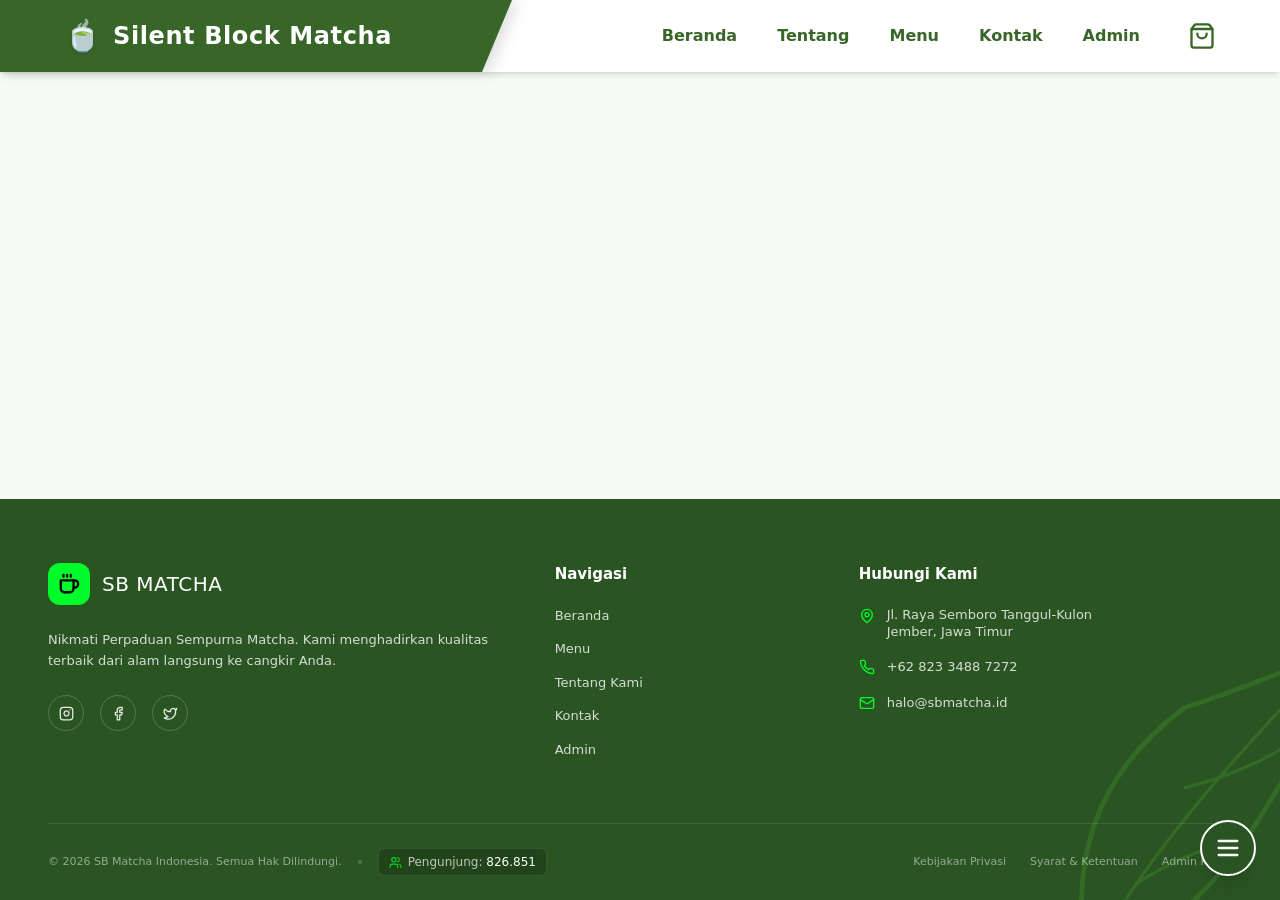
==== commit bcf56531: "Add files via upload" ====
--- a/index.html
+++ b/index.html
@@ -5,8 +5,19 @@
     <link rel="icon" type="image/svg+xml" href="/Logosbmatchabaru.png" />
     <meta name="viewport" content="width=device-width, initial-scale=1.0" />
     <title>SB Matcha</title>
-    <script type="module" crossorigin src="/assets/index-BfcoeC2M.js"></script>
-    <link rel="stylesheet" crossorigin href="/assets/index-f2D2pHWV.css">
+    
+  <!-- Google tag (gtag.js) -->
+<script async src="https://www.googletagmanager.com/gtag/js?id=G-JPYY6C2CS9"></script>
+<script>
+  window.dataLayer = window.dataLayer || [];
+  function gtag(){dataLayer.push(arguments);}
+  gtag('js', new Date());
+
+  gtag('config', 'G-JPYY6C2CS9');
+</script>
+  
+    <script type="module" crossorigin src="/assets/index-DYXqeWXR.js"></script>
+    <link rel="stylesheet" crossorigin href="/assets/index-DXqnu6OM.css">
   </head>
   <body>
     <div id="root"></div>
--- a/assets/index-DXqnu6OM.css
+++ b/assets/index-DXqnu6OM.css
@@ -0,0 +1 @@
+@layer properties{@supports (((-webkit-hyphens:none)) and (not (margin-trim:inline))) or ((-moz-orient:inline) and (not (color:rgb(from red r g b)))){*,:before,:after,::backdrop{--tw-border-spacing-x:0;--tw-border-spacing-y:0;--tw-translate-x:0;--tw-translate-y:0;--tw-translate-z:0;--tw-scale-x:1;--tw-scale-y:1;--tw-scale-z:1;--tw-rotate-x:initial;--tw-rotate-y:initial;--tw-rotate-z:initial;--tw-skew-x:initial;--tw-skew-y:initial;--tw-space-y-reverse:0;--tw-border-style:solid;--tw-gradient-position:initial;--tw-gradient-from:#0000;--tw-gradient-via:#0000;--tw-gradient-to:#0000;--tw-gradient-stops:initial;--tw-gradient-via-stops:initial;--tw-gradient-from-position:0%;--tw-gradient-via-position:50%;--tw-gradient-to-position:100%;--tw-leading:initial;--tw-font-weight:initial;--tw-tracking:initial;--tw-shadow:0 0 #0000;--tw-shadow-color:initial;--tw-shadow-alpha:100%;--tw-inset-shadow:0 0 #0000;--tw-inset-shadow-color:initial;--tw-inset-shadow-alpha:100%;--tw-ring-color:initial;--tw-ring-shadow:0 0 #0000;--tw-inset-ring-color:initial;--tw-inset-ring-shadow:0 0 #0000;--tw-ring-inset:initial;--tw-ring-offset-width:0px;--tw-ring-offset-color:#fff;--tw-ring-offset-shadow:0 0 #0000;--tw-blur:initial;--tw-brightness:initial;--tw-contrast:initial;--tw-grayscale:initial;--tw-hue-rotate:initial;--tw-invert:initial;--tw-opacity:initial;--tw-saturate:initial;--tw-sepia:initial;--tw-drop-shadow:initial;--tw-drop-shadow-color:initial;--tw-drop-shadow-alpha:100%;--tw-drop-shadow-size:initial;--tw-backdrop-blur:initial;--tw-backdrop-brightness:initial;--tw-backdrop-contrast:initial;--tw-backdrop-grayscale:initial;--tw-backdrop-hue-rotate:initial;--tw-backdrop-invert:initial;--tw-backdrop-opacity:initial;--tw-backdrop-saturate:initial;--tw-backdrop-sepia:initial;--tw-duration:initial;--tw-ease:initial}}}@layer theme{:root,:host{--font-sans:ui-sans-serif, system-ui, sans-serif, "Apple Color Emoji", "Segoe UI Emoji", "Segoe UI Symbol", "Noto Color Emoji";--font-serif:ui-serif, Georgia, Cambria, "Times New Roman", Times, serif;--font-mono:ui-monospace, SFMono-Regular, Menlo, Monaco, Consolas, "Liberation Mono", "Courier New", monospace;--color-red-50:oklch(97.1% .013 17.38);--color-red-400:oklch(70.4% .191 22.216);--color-red-500:oklch(63.7% .237 25.331);--color-red-600:oklch(57.7% .245 27.325);--color-orange-500:oklch(70.5% .213 47.604);--color-yellow-400:oklch(85.2% .199 91.936);--color-green-50:oklch(98.2% .018 155.826);--color-green-100:oklch(96.2% .044 156.743);--color-green-500:oklch(72.3% .219 149.579);--color-green-600:oklch(62.7% .194 149.214);--color-green-700:oklch(52.7% .154 150.069);--color-blue-50:oklch(97% .014 254.604);--color-blue-500:oklch(62.3% .214 259.815);--color-blue-600:oklch(54.6% .245 262.881);--color-purple-50:oklch(97.7% .014 308.299);--color-purple-600:oklch(55.8% .288 302.321);--color-pink-500:oklch(65.6% .241 354.308);--color-gray-50:oklch(98.5% .002 247.839);--color-gray-100:oklch(96.7% .003 264.542);--color-gray-200:oklch(92.8% .006 264.531);--color-gray-300:oklch(87.2% .01 258.338);--color-gray-400:oklch(70.7% .022 261.325);--color-gray-500:oklch(55.1% .027 264.364);--color-gray-600:oklch(44.6% .03 256.802);--color-gray-700:oklch(37.3% .034 259.733);--color-gray-800:oklch(27.8% .033 256.848);--color-black:#000;--color-white:#fff;--spacing:.25rem;--container-xs:20rem;--container-sm:24rem;--container-md:28rem;--container-2xl:42rem;--container-4xl:56rem;--container-5xl:64rem;--container-6xl:72rem;--container-7xl:80rem;--text-xs:.75rem;--text-xs--line-height:calc(1 / .75);--text-sm:.875rem;--text-sm--line-height:calc(1.25 / .875);--text-base:1rem;--text-base--line-height: 1.5 ;--text-lg:1.125rem;--text-lg--line-height:calc(1.75 / 1.125);--text-xl:1.25rem;--text-xl--line-height:calc(1.75 / 1.25);--text-2xl:1.5rem;--text-2xl--line-height:calc(2 / 1.5);--text-3xl:1.875rem;--text-3xl--line-height: 1.2 ;--text-4xl:2.25rem;--text-4xl--line-height:calc(2.5 / 2.25);--text-5xl:3rem;--text-5xl--line-height:1;--text-6xl:3.75rem;--text-6xl--line-height:1;--text-7xl:4.5rem;--text-7xl--line-height:1;--text-9xl:8rem;--text-9xl--line-height:1;--font-weight-medium:500;--font-weight-semibold:600;--font-weight-bold:700;--font-weight-extrabold:800;--font-weight-black:900;--tracking-tighter:-.05em;--tracking-tight:-.025em;--tracking-wide:.025em;--tracking-wider:.05em;--tracking-widest:.1em;--leading-tight:1.25;--leading-snug:1.375;--leading-relaxed:1.625;--radius-sm:.25rem;--radius-md:.375rem;--radius-lg:.5rem;--radius-xl:.75rem;--radius-2xl:1rem;--radius-3xl:1.5rem;--drop-shadow-sm:0 1px 2px #00000026;--drop-shadow-md:0 3px 3px #0000001f;--drop-shadow-lg:0 4px 4px #00000026;--drop-shadow-xl:0 9px 7px #0000001a;--drop-shadow-2xl:0 25px 25px #00000026;--ease-out:cubic-bezier(0, 0, .2, 1);--ease-in-out:cubic-bezier(.4, 0, .2, 1);--animate-pulse:pulse 2s cubic-bezier(.4, 0, .6, 1) infinite;--blur-sm:8px;--blur-lg:16px;--blur-xl:24px;--default-transition-duration:.15s;--default-transition-timing-function:cubic-bezier(.4, 0, .2, 1);--default-font-family:var(--font-sans);--default-mono-font-family:var(--font-mono)}}@layer base{*,:after,:before,::backdrop{box-sizing:border-box;border:0 solid;margin:0;padding:0}::file-selector-button{box-sizing:border-box;border:0 solid;margin:0;padding:0}html,:host{-webkit-text-size-adjust:100%;tab-size:4;line-height:1.5;font-family:var(--default-font-family,ui-sans-serif, system-ui, sans-serif, "Apple Color Emoji", "Segoe UI Emoji", "Segoe UI Symbol", "Noto Color Emoji");font-feature-settings:var(--default-font-feature-settings,normal);font-variation-settings:var(--default-font-variation-settings,normal);-webkit-tap-highlight-color:transparent}hr{height:0;color:inherit;border-top-width:1px}abbr:where([title]){-webkit-text-decoration:underline dotted;text-decoration:underline dotted}h1,h2,h3,h4,h5,h6{font-size:inherit;font-weight:inherit}a{color:inherit;-webkit-text-decoration:inherit;text-decoration:inherit}b,strong{font-weight:bolder}code,kbd,samp,pre{font-family:var(--default-mono-font-family,ui-monospace, SFMono-Regular, Menlo, Monaco, Consolas, "Liberation Mono", "Courier New", monospace);font-feature-settings:var(--default-mono-font-feature-settings,normal);font-variation-settings:var(--default-mono-font-variation-settings,normal);font-size:1em}small{font-size:80%}sub,sup{vertical-align:baseline;font-size:75%;line-height:0;position:relative}sub{bottom:-.25em}sup{top:-.5em}table{text-indent:0;border-color:inherit;border-collapse:collapse}:-moz-focusring{outline:auto}progress{vertical-align:baseline}summary{display:list-item}ol,ul,menu{list-style:none}img,svg,video,canvas,audio,iframe,embed,object{vertical-align:middle;display:block}img,video{max-width:100%;height:auto}button,input,select,optgroup,textarea{font:inherit;font-feature-settings:inherit;font-variation-settings:inherit;letter-spacing:inherit;color:inherit;opacity:1;background-color:#0000;border-radius:0}::file-selector-button{font:inherit;font-feature-settings:inherit;font-variation-settings:inherit;letter-spacing:inherit;color:inherit;opacity:1;background-color:#0000;border-radius:0}:where(select:is([multiple],[size])) optgroup{font-weight:bolder}:where(select:is([multiple],[size])) optgroup option{padding-inline-start:20px}::file-selector-button{margin-inline-end:4px}::placeholder{opacity:1}@supports (not ((-webkit-appearance:-apple-pay-button))) or (contain-intrinsic-size:1px){::placeholder{color:currentColor}@supports (color:color-mix(in lab,red,red)){::placeholder{color:color-mix(in oklab,currentcolor 50%,transparent)}}}textarea{resize:vertical}::-webkit-search-decoration{-webkit-appearance:none}::-webkit-date-and-time-value{min-height:1lh;text-align:inherit}::-webkit-datetime-edit{display:inline-flex}::-webkit-datetime-edit-fields-wrapper{padding:0}::-webkit-datetime-edit{padding-block:0}::-webkit-datetime-edit-year-field{padding-block:0}::-webkit-datetime-edit-month-field{padding-block:0}::-webkit-datetime-edit-day-field{padding-block:0}::-webkit-datetime-edit-hour-field{padding-block:0}::-webkit-datetime-edit-minute-field{padding-block:0}::-webkit-datetime-edit-second-field{padding-block:0}::-webkit-datetime-edit-millisecond-field{padding-block:0}::-webkit-datetime-edit-meridiem-field{padding-block:0}::-webkit-calendar-picker-indicator{line-height:1}:-moz-ui-invalid{box-shadow:none}button,input:where([type=button],[type=reset],[type=submit]){appearance:button}::file-selector-button{appearance:button}::-webkit-inner-spin-button{height:auto}::-webkit-outer-spin-button{height:auto}[hidden]:where(:not([hidden=until-found])){display:none!important}}@layer components;@layer utilities{.pointer-events-auto{pointer-events:auto}.pointer-events-none{pointer-events:none}.visible{visibility:visible}.absolute{position:absolute}.fixed{position:fixed}.relative{position:relative}.static{position:static}.sticky{position:sticky}.inset-0{inset:calc(var(--spacing) * 0)}.inset-y-0{inset-block:calc(var(--spacing) * 0)}.start{inset-inline-start:var(--spacing)}.end{inset-inline-end:var(--spacing)}.-top-1{top:calc(var(--spacing) * -1)}.top-0{top:calc(var(--spacing) * 0)}.top-1\/2{top:50%}.top-1\/4{top:25%}.top-4{top:calc(var(--spacing) * 4)}.top-16{top:calc(var(--spacing) * 16)}.top-24{top:calc(var(--spacing) * 24)}.top-\[-10\%\]{top:-10%}.top-\[40\%\]{top:40%}.-right-2{right:calc(var(--spacing) * -2)}.-right-16{right:calc(var(--spacing) * -16)}.right-0{right:calc(var(--spacing) * 0)}.right-3{right:calc(var(--spacing) * 3)}.right-4{right:calc(var(--spacing) * 4)}.right-6{right:calc(var(--spacing) * 6)}.right-\[-10\%\]{right:-10%}.-bottom-1{bottom:calc(var(--spacing) * -1)}.-bottom-16{bottom:calc(var(--spacing) * -16)}.bottom-0{bottom:calc(var(--spacing) * 0)}.bottom-4{bottom:calc(var(--spacing) * 4)}.bottom-24{bottom:calc(var(--spacing) * 24)}.bottom-\[-10\%\]{bottom:-10%}.left-0{left:calc(var(--spacing) * 0)}.left-10{left:calc(var(--spacing) * 10)}.left-\[-10\%\]{left:-10%}.left-\[60\%\]{left:60%}.-z-10{z-index:-10}.z-0{z-index:0}.z-10{z-index:10}.z-20{z-index:20}.z-50{z-index:50}.z-\[100\]{z-index:100}.z-\[101\]{z-index:101}.order-1{order:1}.order-2{order:2}.float-left{float:left}.mx-6{margin-inline:calc(var(--spacing) * 6)}.mx-auto{margin-inline:auto}.mt-0\.5{margin-top:calc(var(--spacing) * .5)}.mt-1{margin-top:calc(var(--spacing) * 1)}.mt-2{margin-top:calc(var(--spacing) * 2)}.mt-3{margin-top:calc(var(--spacing) * 3)}.mt-4{margin-top:calc(var(--spacing) * 4)}.mt-6{margin-top:calc(var(--spacing) * 6)}.mt-8{margin-top:calc(var(--spacing) * 8)}.mt-16{margin-top:calc(var(--spacing) * 16)}.mt-auto{margin-top:auto}.mb-0\.5{margin-bottom:calc(var(--spacing) * .5)}.mb-1{margin-bottom:calc(var(--spacing) * 1)}.mb-1\.5{margin-bottom:calc(var(--spacing) * 1.5)}.mb-2{margin-bottom:calc(var(--spacing) * 2)}.mb-3{margin-bottom:calc(var(--spacing) * 3)}.mb-4{margin-bottom:calc(var(--spacing) * 4)}.mb-6{margin-bottom:calc(var(--spacing) * 6)}.mb-8{margin-bottom:calc(var(--spacing) * 8)}.mb-10{margin-bottom:calc(var(--spacing) * 10)}.mb-12{margin-bottom:calc(var(--spacing) * 12)}.mb-16{margin-bottom:calc(var(--spacing) * 16)}.mb-20{margin-bottom:calc(var(--spacing) * 20)}.ml-1{margin-left:calc(var(--spacing) * 1)}.ml-3{margin-left:calc(var(--spacing) * 3)}.ml-auto{margin-left:auto}.line-clamp-1{-webkit-line-clamp:1;-webkit-box-orient:vertical;display:-webkit-box;overflow:hidden}.block{display:block}.flex{display:flex}.grid{display:grid}.hidden{display:none}.inline-block{display:inline-block}.inline-flex{display:inline-flex}.table{display:table}.aspect-\[4\/3\]{aspect-ratio:4/3}.aspect-auto{aspect-ratio:auto}.aspect-square{aspect-ratio:1}.h-0\.5{height:calc(var(--spacing) * .5)}.h-1{height:calc(var(--spacing) * 1)}.h-1\.5{height:calc(var(--spacing) * 1.5)}.h-2\.5{height:calc(var(--spacing) * 2.5)}.h-3{height:calc(var(--spacing) * 3)}.h-4{height:calc(var(--spacing) * 4)}.h-5{height:calc(var(--spacing) * 5)}.h-6{height:calc(var(--spacing) * 6)}.h-7{height:calc(var(--spacing) * 7)}.h-8{height:calc(var(--spacing) * 8)}.h-9{height:calc(var(--spacing) * 9)}.h-10{height:calc(var(--spacing) * 10)}.h-12{height:calc(var(--spacing) * 12)}.h-14{height:calc(var(--spacing) * 14)}.h-16{height:calc(var(--spacing) * 16)}.h-20{height:calc(var(--spacing) * 20)}.h-24{height:calc(var(--spacing) * 24)}.h-80{height:calc(var(--spacing) * 80)}.h-\[2px\]{height:2px}.h-\[4\.5rem\]{height:4.5rem}.h-\[24vw\]{height:24vw}.h-\[30\%\]{height:30%}.h-\[40\%\]{height:40%}.h-\[50\%\]{height:50%}.h-\[60px\]{height:60px}.h-\[72px\]{height:72px}.h-\[85\%\]{height:85%}.h-\[200px\]{height:200px}.h-\[210px\]{height:210px}.h-\[220px\]{height:220px}.h-\[280px\]{height:280px}.h-\[350px\]{height:350px}.h-\[400px\]{height:400px}.h-auto{height:auto}.h-full{height:100%}.max-h-60{max-height:calc(var(--spacing) * 60)}.max-h-\[240px\]{max-height:240px}.min-h-\[70vh\]{min-height:70vh}.min-h-screen{min-height:100vh}.w-1{width:calc(var(--spacing) * 1)}.w-1\.5{width:calc(var(--spacing) * 1.5)}.w-2\.5{width:calc(var(--spacing) * 2.5)}.w-3{width:calc(var(--spacing) * 3)}.w-4{width:calc(var(--spacing) * 4)}.w-5{width:calc(var(--spacing) * 5)}.w-6{width:calc(var(--spacing) * 6)}.w-7{width:calc(var(--spacing) * 7)}.w-8{width:calc(var(--spacing) * 8)}.w-9{width:calc(var(--spacing) * 9)}.w-10{width:calc(var(--spacing) * 10)}.w-12{width:calc(var(--spacing) * 12)}.w-14{width:calc(var(--spacing) * 14)}.w-16{width:calc(var(--spacing) * 16)}.w-20{width:calc(var(--spacing) * 20)}.w-24{width:calc(var(--spacing) * 24)}.w-32{width:calc(var(--spacing) * 32)}.w-80{width:calc(var(--spacing) * 80)}.w-\[12vw\]{width:12vw}.w-\[30\%\]{width:30%}.w-\[40\%\]{width:40%}.w-\[45\%\]{width:45%}.w-\[50\%\]{width:50%}.w-\[55\%\]{width:55%}.w-\[60px\]{width:60px}.w-\[70\%\]{width:70%}.w-\[72px\]{width:72px}.w-\[85\%\]{width:85%}.w-\[100\%\]{width:100%}.w-fit{width:fit-content}.w-full{width:100%}.max-w-2xl{max-width:var(--container-2xl)}.max-w-4xl{max-width:var(--container-4xl)}.max-w-5xl{max-width:var(--container-5xl)}.max-w-6xl{max-width:var(--container-6xl)}.max-w-7xl{max-width:var(--container-7xl)}.max-w-\[90\%\]{max-width:90%}.max-w-\[120px\]{max-width:120px}.max-w-\[200px\]{max-width:200px}.max-w-\[280px\]{max-width:280px}.max-w-\[320px\]{max-width:320px}.max-w-\[400px\]{max-width:400px}.max-w-\[450px\]{max-width:450px}.max-w-\[480px\]{max-width:480px}.max-w-\[600px\]{max-width:600px}.max-w-\[900px\]{max-width:900px}.max-w-md{max-width:var(--container-md)}.max-w-sm{max-width:var(--container-sm)}.max-w-xs{max-width:var(--container-xs)}.min-w-\[20px\]{min-width:20px}.min-w-\[64px\]{min-width:64px}.min-w-\[100px\]{min-width:100px}.flex-1{flex:1}.flex-\[2\]{flex:2}.flex-shrink-0,.shrink-0{flex-shrink:0}.flex-grow{flex-grow:1}.border-separate{border-collapse:separate}.border-spacing-y-4{--tw-border-spacing-y:calc(var(--spacing) * 4);border-spacing:var(--tw-border-spacing-x) var(--tw-border-spacing-y)}.origin-bottom{transform-origin:bottom}.-translate-y-1\/2{--tw-translate-y: -50% ;translate:var(--tw-translate-x) var(--tw-translate-y)}.translate-y-0{--tw-translate-y:calc(var(--spacing) * 0);translate:var(--tw-translate-x) var(--tw-translate-y)}.translate-y-10{--tw-translate-y:calc(var(--spacing) * 10);translate:var(--tw-translate-x) var(--tw-translate-y)}.translate-y-full{--tw-translate-y:100%;translate:var(--tw-translate-x) var(--tw-translate-y)}.scale-50{--tw-scale-x:50%;--tw-scale-y:50%;--tw-scale-z:50%;scale:var(--tw-scale-x) var(--tw-scale-y)}.scale-90{--tw-scale-x:90%;--tw-scale-y:90%;--tw-scale-z:90%;scale:var(--tw-scale-x) var(--tw-scale-y)}.scale-100{--tw-scale-x:100%;--tw-scale-y:100%;--tw-scale-z:100%;scale:var(--tw-scale-x) var(--tw-scale-y)}.scale-110{--tw-scale-x:110%;--tw-scale-y:110%;--tw-scale-z:110%;scale:var(--tw-scale-x) var(--tw-scale-y)}.-rotate-2{rotate:-2deg}.-rotate-3{rotate:-3deg}.-rotate-90{rotate:-90deg}.rotate-0{rotate:0deg}.rotate-1{rotate:1deg}.rotate-2{rotate:2deg}.rotate-90{rotate:90deg}.transform{transform:var(--tw-rotate-x,) var(--tw-rotate-y,) var(--tw-rotate-z,) var(--tw-skew-x,) var(--tw-skew-y,)}.animate-pulse{animation:var(--animate-pulse)}.cursor-pointer{cursor:pointer}.resize{resize:both}.resize-none{resize:none}.list-disc{list-style-type:disc}.appearance-none{appearance:none}.grid-cols-1{grid-template-columns:repeat(1,minmax(0,1fr))}.grid-cols-2{grid-template-columns:repeat(2,minmax(0,1fr))}.grid-cols-\[100px_1fr\]{grid-template-columns:100px 1fr}.flex-col{flex-direction:column}.flex-col-reverse{flex-direction:column-reverse}.flex-wrap{flex-wrap:wrap}.items-baseline{align-items:baseline}.items-center{align-items:center}.items-end{align-items:flex-end}.items-start{align-items:flex-start}.items-stretch{align-items:stretch}.justify-around{justify-content:space-around}.justify-between{justify-content:space-between}.justify-center{justify-content:center}.justify-end{justify-content:flex-end}.justify-start{justify-content:flex-start}.gap-0\.5{gap:calc(var(--spacing) * .5)}.gap-1{gap:calc(var(--spacing) * 1)}.gap-1\.5{gap:calc(var(--spacing) * 1.5)}.gap-2{gap:calc(var(--spacing) * 2)}.gap-3{gap:calc(var(--spacing) * 3)}.gap-3\.5{gap:calc(var(--spacing) * 3.5)}.gap-4{gap:calc(var(--spacing) * 4)}.gap-5{gap:calc(var(--spacing) * 5)}.gap-6{gap:calc(var(--spacing) * 6)}.gap-8{gap:calc(var(--spacing) * 8)}.gap-10{gap:calc(var(--spacing) * 10)}.gap-12{gap:calc(var(--spacing) * 12)}.gap-16{gap:calc(var(--spacing) * 16)}.gap-24{gap:calc(var(--spacing) * 24)}:where(.space-y-4>:not(:last-child)){--tw-space-y-reverse:0;margin-block-start:calc(calc(var(--spacing) * 4) * var(--tw-space-y-reverse));margin-block-end:calc(calc(var(--spacing) * 4) * calc(1 - var(--tw-space-y-reverse)))}:where(.space-y-8>:not(:last-child)){--tw-space-y-reverse:0;margin-block-start:calc(calc(var(--spacing) * 8) * var(--tw-space-y-reverse));margin-block-end:calc(calc(var(--spacing) * 8) * calc(1 - var(--tw-space-y-reverse)))}.gap-y-0\.5{row-gap:calc(var(--spacing) * .5)}.self-start{align-self:flex-start}.overflow-hidden{overflow:hidden}.overflow-visible{overflow:visible}.overflow-x-auto{overflow-x:auto}.overflow-x-hidden{overflow-x:hidden}.overflow-y-auto{overflow-y:auto}.rounded{border-radius:.25rem}.rounded-2xl{border-radius:var(--radius-2xl)}.rounded-3xl{border-radius:var(--radius-3xl)}.rounded-\[1\.25rem\]{border-radius:1.25rem}.rounded-\[1rem\]{border-radius:1rem}.rounded-\[2rem\]{border-radius:2rem}.rounded-\[3\.5rem\]{border-radius:3.5rem}.rounded-\[3rem\]{border-radius:3rem}.rounded-full{border-radius:3.40282e38px}.rounded-lg{border-radius:var(--radius-lg)}.rounded-md{border-radius:var(--radius-md)}.rounded-sm{border-radius:var(--radius-sm)}.rounded-xl{border-radius:var(--radius-xl)}.rounded-l-\[1\.5rem\]{border-top-left-radius:1.5rem;border-bottom-left-radius:1.5rem}.rounded-r-\[1\.5rem\]{border-top-right-radius:1.5rem;border-bottom-right-radius:1.5rem}.rounded-r-full{border-top-right-radius:3.40282e38px;border-bottom-right-radius:3.40282e38px}.rounded-br-\[100\%\]{border-bottom-right-radius:100%}.border{border-style:var(--tw-border-style);border-width:1px}.border-2{border-style:var(--tw-border-style);border-width:2px}.border-y{border-block-style:var(--tw-border-style);border-block-width:1px}.border-t{border-top-style:var(--tw-border-style);border-top-width:1px}.border-r{border-right-style:var(--tw-border-style);border-right-width:1px}.border-b{border-bottom-style:var(--tw-border-style);border-bottom-width:1px}.border-l{border-left-style:var(--tw-border-style);border-left-width:1px}.border-none{--tw-border-style:none;border-style:none}.border-\[\#2a5522\]\/30{border-color:#2a55224d}.border-\[\#6B9F36\]{border-color:#6b9f36}.border-\[\#386629\]{border-color:#386629}.border-\[\#386629\]\/20{border-color:#38662933}.border-\[\#E5F1A1\]{border-color:#e5f1a1}.border-\[\#E5F1A1\]\/50{border-color:#e5f1a180}.border-\[\#aaa\]{border-color:#aaa}.border-\[\#ddd\]{border-color:#ddd}.border-\[\#eaece6\]{border-color:#eaece6}.border-\[\#eef4e8\]{border-color:#eef4e8}.border-\[\#fca5a5\]{border-color:#fca5a5}.border-\[\#fff\]\/50{border-color:#ffffff80}.border-gray-100{border-color:var(--color-gray-100)}.border-gray-200{border-color:var(--color-gray-200)}.border-gray-200\/50{border-color:#e5e7eb80}@supports (color:color-mix(in lab,red,red)){.border-gray-200\/50{border-color:color-mix(in oklab,var(--color-gray-200) 50%,transparent)}}.border-gray-300{border-color:var(--color-gray-300)}.border-green-50{border-color:var(--color-green-50)}.border-green-50\/50{border-color:#f0fdf480}@supports (color:color-mix(in lab,red,red)){.border-green-50\/50{border-color:color-mix(in oklab,var(--color-green-50) 50%,transparent)}}.border-green-100{border-color:var(--color-green-100)}.border-red-50{border-color:var(--color-red-50)}.border-red-500\/30{border-color:#fb2c364d}@supports (color:color-mix(in lab,red,red)){.border-red-500\/30{border-color:color-mix(in oklab,var(--color-red-500) 30%,transparent)}}.border-white{border-color:var(--color-white)}.border-white\/10{border-color:#ffffff1a}@supports (color:color-mix(in lab,red,red)){.border-white\/10{border-color:color-mix(in oklab,var(--color-white) 10%,transparent)}}.border-white\/20{border-color:#fff3}@supports (color:color-mix(in lab,red,red)){.border-white\/20{border-color:color-mix(in oklab,var(--color-white) 20%,transparent)}}.bg-\[\#0a1407\]{background-color:#0a1407}.bg-\[\#00fc2a\]{background-color:#00fc2a}.bg-\[\#1a2023\]{background-color:#1a2023}.bg-\[\#2A3B1D\]{background-color:#2a3b1d}.bg-\[\#2A5A1A\]{background-color:#2a5a1a}.bg-\[\#2a5522\]{background-color:#2a5522}.bg-\[\#2a5522\]\/20{background-color:#2a552233}.bg-\[\#5bc036\]{background-color:#5bc036}.bg-\[\#6B9F36\]{background-color:#6b9f36}.bg-\[\#8DA84E\]{background-color:#8da84e}.bg-\[\#8DA84E\]\/10{background-color:#8da84e1a}.bg-\[\#25D366\]{background-color:#25d366}.bg-\[\#11240c\]\/60{background-color:#11240c99}.bg-\[\#244816\]{background-color:#244816}.bg-\[\#386629\]{background-color:#386629}.bg-\[\#E5F1A1\]{background-color:#e5f1a1}.bg-\[\#E5F1A1\]\/30{background-color:#e5f1a14d}.bg-\[\#EAECE6\]{background-color:#eaece6}.bg-\[\#a8ba6d\]{background-color:#a8ba6d}.bg-\[\#f3f7f2\]{background-color:#f3f7f2}.bg-\[\#f5f5f5\]{background-color:#f5f5f5}.bg-\[\#f8faf7\]{background-color:#f8faf7}.bg-\[\#fafafa\]{background-color:#fafafa}.bg-\[\#fafcf9\]{background-color:#fafcf9}.bg-black{background-color:var(--color-black)}.bg-black\/20{background-color:#0003}@supports (color:color-mix(in lab,red,red)){.bg-black\/20{background-color:color-mix(in oklab,var(--color-black) 20%,transparent)}}.bg-black\/40{background-color:#0006}@supports (color:color-mix(in lab,red,red)){.bg-black\/40{background-color:color-mix(in oklab,var(--color-black) 40%,transparent)}}.bg-black\/50{background-color:#00000080}@supports (color:color-mix(in lab,red,red)){.bg-black\/50{background-color:color-mix(in oklab,var(--color-black) 50%,transparent)}}.bg-blue-50{background-color:var(--color-blue-50)}.bg-gray-50{background-color:var(--color-gray-50)}.bg-gray-100{background-color:var(--color-gray-100)}.bg-gray-300{background-color:var(--color-gray-300)}.bg-gray-400{background-color:var(--color-gray-400)}.bg-green-50{background-color:var(--color-green-50)}.bg-green-100{background-color:var(--color-green-100)}.bg-green-100\/50{background-color:#dcfce780}@supports (color:color-mix(in lab,red,red)){.bg-green-100\/50{background-color:color-mix(in oklab,var(--color-green-100) 50%,transparent)}}.bg-green-500{background-color:var(--color-green-500)}.bg-purple-50{background-color:var(--color-purple-50)}.bg-red-50{background-color:var(--color-red-50)}.bg-red-500{background-color:var(--color-red-500)}.bg-red-500\/10{background-color:#fb2c361a}@supports (color:color-mix(in lab,red,red)){.bg-red-500\/10{background-color:color-mix(in oklab,var(--color-red-500) 10%,transparent)}}.bg-white{background-color:var(--color-white)}.bg-white\/5{background-color:#ffffff0d}@supports (color:color-mix(in lab,red,red)){.bg-white\/5{background-color:color-mix(in oklab,var(--color-white) 5%,transparent)}}.bg-white\/20{background-color:#fff3}@supports (color:color-mix(in lab,red,red)){.bg-white\/20{background-color:color-mix(in oklab,var(--color-white) 20%,transparent)}}.bg-white\/90{background-color:#ffffffe6}@supports (color:color-mix(in lab,red,red)){.bg-white\/90{background-color:color-mix(in oklab,var(--color-white) 90%,transparent)}}.bg-gradient-to-br{--tw-gradient-position:to bottom right in oklab;background-image:linear-gradient(var(--tw-gradient-stops))}.bg-gradient-to-r{--tw-gradient-position:to right in oklab;background-image:linear-gradient(var(--tw-gradient-stops))}.bg-gradient-to-t{--tw-gradient-position:to top in oklab;background-image:linear-gradient(var(--tw-gradient-stops))}.bg-gradient-to-tr{--tw-gradient-position:to top right in oklab;background-image:linear-gradient(var(--tw-gradient-stops))}.bg-\[linear-gradient\(to_right\,\#ffffff0a_1px\,transparent_1px\)\,linear-gradient\(to_bottom\,\#ffffff0a_1px\,transparent_1px\)\]{background-image:linear-gradient(90deg,#ffffff0a 1px,#0000 1px),linear-gradient(#ffffff0a 1px,#0000 1px)}.from-\[\#2a5522\]{--tw-gradient-from:#2a5522;--tw-gradient-stops:var(--tw-gradient-via-stops,var(--tw-gradient-position), var(--tw-gradient-from) var(--tw-gradient-from-position), var(--tw-gradient-to) var(--tw-gradient-to-position))}.from-black\/30{--tw-gradient-from:#0000004d}@supports (color:color-mix(in lab,red,red)){.from-black\/30{--tw-gradient-from:color-mix(in oklab, var(--color-black) 30%, transparent)}}.from-black\/30{--tw-gradient-stops:var(--tw-gradient-via-stops,var(--tw-gradient-position), var(--tw-gradient-from) var(--tw-gradient-from-position), var(--tw-gradient-to) var(--tw-gradient-to-position))}.from-transparent{--tw-gradient-from:transparent;--tw-gradient-stops:var(--tw-gradient-via-stops,var(--tw-gradient-position), var(--tw-gradient-from) var(--tw-gradient-from-position), var(--tw-gradient-to) var(--tw-gradient-to-position))}.from-white{--tw-gradient-from:var(--color-white);--tw-gradient-stops:var(--tw-gradient-via-stops,var(--tw-gradient-position), var(--tw-gradient-from) var(--tw-gradient-from-position), var(--tw-gradient-to) var(--tw-gradient-to-position))}.from-yellow-400{--tw-gradient-from:var(--color-yellow-400);--tw-gradient-stops:var(--tw-gradient-via-stops,var(--tw-gradient-position), var(--tw-gradient-from) var(--tw-gradient-from-position), var(--tw-gradient-to) var(--tw-gradient-to-position))}.via-black\/20{--tw-gradient-via:#0003}@supports (color:color-mix(in lab,red,red)){.via-black\/20{--tw-gradient-via:color-mix(in oklab, var(--color-black) 20%, transparent)}}.via-black\/20{--tw-gradient-via-stops:var(--tw-gradient-position), var(--tw-gradient-from) var(--tw-gradient-from-position), var(--tw-gradient-via) var(--tw-gradient-via-position), var(--tw-gradient-to) var(--tw-gradient-to-position);--tw-gradient-stops:var(--tw-gradient-via-stops)}.via-pink-500{--tw-gradient-via:var(--color-pink-500);--tw-gradient-via-stops:var(--tw-gradient-position), var(--tw-gradient-from) var(--tw-gradient-from-position), var(--tw-gradient-via) var(--tw-gradient-via-position), var(--tw-gradient-to) var(--tw-gradient-to-position);--tw-gradient-stops:var(--tw-gradient-via-stops)}.via-white\/20{--tw-gradient-via:#fff3}@supports (color:color-mix(in lab,red,red)){.via-white\/20{--tw-gradient-via:color-mix(in oklab, var(--color-white) 20%, transparent)}}.via-white\/20{--tw-gradient-via-stops:var(--tw-gradient-position), var(--tw-gradient-from) var(--tw-gradient-from-position), var(--tw-gradient-via) var(--tw-gradient-via-position), var(--tw-gradient-to) var(--tw-gradient-to-position);--tw-gradient-stops:var(--tw-gradient-via-stops)}.to-\[\#152e0c\]{--tw-gradient-to:#152e0c;--tw-gradient-stops:var(--tw-gradient-via-stops,var(--tw-gradient-position), var(--tw-gradient-from) var(--tw-gradient-from-position), var(--tw-gradient-to) var(--tw-gradient-to-position))}.to-\[\#386629\]{--tw-gradient-to:#386629;--tw-gradient-stops:var(--tw-gradient-via-stops,var(--tw-gradient-position), var(--tw-gradient-from) var(--tw-gradient-from-position), var(--tw-gradient-to) var(--tw-gradient-to-position))}.to-black\/20{--tw-gradient-to:#0003}@supports (color:color-mix(in lab,red,red)){.to-black\/20{--tw-gradient-to:color-mix(in oklab, var(--color-black) 20%, transparent)}}.to-black\/20{--tw-gradient-stops:var(--tw-gradient-via-stops,var(--tw-gradient-position), var(--tw-gradient-from) var(--tw-gradient-from-position), var(--tw-gradient-to) var(--tw-gradient-to-position))}.to-purple-600{--tw-gradient-to:var(--color-purple-600);--tw-gradient-stops:var(--tw-gradient-via-stops,var(--tw-gradient-position), var(--tw-gradient-from) var(--tw-gradient-from-position), var(--tw-gradient-to) var(--tw-gradient-to-position))}.to-transparent{--tw-gradient-to:transparent;--tw-gradient-stops:var(--tw-gradient-via-stops,var(--tw-gradient-position), var(--tw-gradient-from) var(--tw-gradient-from-position), var(--tw-gradient-to) var(--tw-gradient-to-position))}.\[mask-image\:radial-gradient\(ellipse_60\%_50\%_at_50\%_50\%\,\#000_70\%\,transparent_100\%\)\]{-webkit-mask-image:radial-gradient(60% 50%,#000 70%,#0000 100%);mask-image:radial-gradient(60% 50%,#000 70%,#0000)}.bg-\[size\:4rem_4rem\]{background-size:4rem 4rem}.bg-cover{background-size:cover}.bg-\[right_1rem_center\]{background-position:right 1rem center}.bg-center{background-position:50%}.bg-no-repeat{background-repeat:no-repeat}.fill-current{fill:currentColor}.fill-gray-200{fill:var(--color-gray-200)}.fill-gray-300{fill:var(--color-gray-300)}.fill-transparent{fill:#0000}.fill-yellow-400{fill:var(--color-yellow-400)}.stroke-current{stroke:currentColor}.stroke-\[1\.5px\]{stroke-width:1.5px}.stroke-\[2\.5px\]{stroke-width:2.5px}.object-contain{object-fit:contain}.object-cover{object-fit:cover}.object-center{object-position:center}.p-1{padding:calc(var(--spacing) * 1)}.p-1\.5{padding:calc(var(--spacing) * 1.5)}.p-2{padding:calc(var(--spacing) * 2)}.p-2\.5{padding:calc(var(--spacing) * 2.5)}.p-3{padding:calc(var(--spacing) * 3)}.p-4{padding:calc(var(--spacing) * 4)}.p-6{padding:calc(var(--spacing) * 6)}.p-8{padding:calc(var(--spacing) * 8)}.p-10{padding:calc(var(--spacing) * 10)}.p-12{padding:calc(var(--spacing) * 12)}.px-1{padding-inline:calc(var(--spacing) * 1)}.px-2{padding-inline:calc(var(--spacing) * 2)}.px-2\.5{padding-inline:calc(var(--spacing) * 2.5)}.px-3{padding-inline:calc(var(--spacing) * 3)}.px-4{padding-inline:calc(var(--spacing) * 4)}.px-5{padding-inline:calc(var(--spacing) * 5)}.px-6{padding-inline:calc(var(--spacing) * 6)}.px-8{padding-inline:calc(var(--spacing) * 8)}.py-1{padding-block:calc(var(--spacing) * 1)}.py-1\.5{padding-block:calc(var(--spacing) * 1.5)}.py-2{padding-block:calc(var(--spacing) * 2)}.py-2\.5{padding-block:calc(var(--spacing) * 2.5)}.py-3{padding-block:calc(var(--spacing) * 3)}.py-3\.5{padding-block:calc(var(--spacing) * 3.5)}.py-4{padding-block:calc(var(--spacing) * 4)}.py-6{padding-block:calc(var(--spacing) * 6)}.py-10{padding-block:calc(var(--spacing) * 10)}.py-16{padding-block:calc(var(--spacing) * 16)}.pt-2{padding-top:calc(var(--spacing) * 2)}.pt-3{padding-top:calc(var(--spacing) * 3)}.pt-4{padding-top:calc(var(--spacing) * 4)}.pt-6{padding-top:calc(var(--spacing) * 6)}.pt-8{padding-top:calc(var(--spacing) * 8)}.pt-12{padding-top:calc(var(--spacing) * 12)}.pt-16{padding-top:calc(var(--spacing) * 16)}.pt-24{padding-top:calc(var(--spacing) * 24)}.pt-\[4\.5rem\]{padding-top:4.5rem}.pr-2{padding-right:calc(var(--spacing) * 2)}.pr-4{padding-right:calc(var(--spacing) * 4)}.pr-8{padding-right:calc(var(--spacing) * 8)}.pr-10{padding-right:calc(var(--spacing) * 10)}.pr-12{padding-right:calc(var(--spacing) * 12)}.pb-2{padding-bottom:calc(var(--spacing) * 2)}.pb-4{padding-bottom:calc(var(--spacing) * 4)}.pb-6{padding-bottom:calc(var(--spacing) * 6)}.pb-8{padding-bottom:calc(var(--spacing) * 8)}.pb-16{padding-bottom:calc(var(--spacing) * 16)}.pb-20{padding-bottom:calc(var(--spacing) * 20)}.pb-24{padding-bottom:calc(var(--spacing) * 24)}.pb-32{padding-bottom:calc(var(--spacing) * 32)}.pl-4{padding-left:calc(var(--spacing) * 4)}.pl-5{padding-left:calc(var(--spacing) * 5)}.pl-8{padding-left:calc(var(--spacing) * 8)}.pl-11{padding-left:calc(var(--spacing) * 11)}.text-center{text-align:center}.text-justify{text-align:justify}.text-left{text-align:left}.text-right{text-align:right}.font-mono{font-family:var(--font-mono)}.font-sans{font-family:var(--font-sans)}.font-serif{font-family:var(--font-serif)}.text-2xl{font-size:var(--text-2xl);line-height:var(--tw-leading,var(--text-2xl--line-height))}.text-3xl{font-size:var(--text-3xl);line-height:var(--tw-leading,var(--text-3xl--line-height))}.text-4xl{font-size:var(--text-4xl);line-height:var(--tw-leading,var(--text-4xl--line-height))}.text-5xl{font-size:var(--text-5xl);line-height:var(--tw-leading,var(--text-5xl--line-height))}.text-6xl{font-size:var(--text-6xl);line-height:var(--tw-leading,var(--text-6xl--line-height))}.text-base{font-size:var(--text-base);line-height:var(--tw-leading,var(--text-base--line-height))}.text-lg{font-size:var(--text-lg);line-height:var(--tw-leading,var(--text-lg--line-height))}.text-sm{font-size:var(--text-sm);line-height:var(--tw-leading,var(--text-sm--line-height))}.text-xl{font-size:var(--text-xl);line-height:var(--tw-leading,var(--text-xl--line-height))}.text-xs{font-size:var(--text-xs);line-height:var(--tw-leading,var(--text-xs--line-height))}.text-\[0\.7rem\]{font-size:.7rem}.text-\[0\.55rem\]{font-size:.55rem}.text-\[0\.65rem\]{font-size:.65rem}.text-\[1\.6rem\]{font-size:1.6rem}.text-\[1\.75rem\]{font-size:1.75rem}.text-\[2\.75rem\]{font-size:2.75rem}.text-\[10px\]{font-size:10px}.text-\[11px\]{font-size:11px}.text-\[12px\]{font-size:12px}.text-\[13px\]{font-size:13px}.text-\[14px\]{font-size:14px}.text-\[15px\]{font-size:15px}.text-\[16px\]{font-size:16px}.leading-\[0\.8\]{--tw-leading:.8;line-height:.8}.leading-\[0\.85\]{--tw-leading:.85;line-height:.85}.leading-\[1\.1\]{--tw-leading:1.1;line-height:1.1}.leading-none{--tw-leading:1;line-height:1}.leading-relaxed{--tw-leading:var(--leading-relaxed);line-height:var(--leading-relaxed)}.leading-snug{--tw-leading:var(--leading-snug);line-height:var(--leading-snug)}.leading-tight{--tw-leading:var(--leading-tight);line-height:var(--leading-tight)}.font-black{--tw-font-weight:var(--font-weight-black);font-weight:var(--font-weight-black)}.font-bold{--tw-font-weight:var(--font-weight-bold);font-weight:var(--font-weight-bold)}.font-extrabold{--tw-font-weight:var(--font-weight-extrabold);font-weight:var(--font-weight-extrabold)}.font-medium{--tw-font-weight:var(--font-weight-medium);font-weight:var(--font-weight-medium)}.font-semibold{--tw-font-weight:var(--font-weight-semibold);font-weight:var(--font-weight-semibold)}.tracking-\[0\.2em\]{--tw-tracking:.2em;letter-spacing:.2em}.tracking-\[0\.3em\]{--tw-tracking:.3em;letter-spacing:.3em}.tracking-tight{--tw-tracking:var(--tracking-tight);letter-spacing:var(--tracking-tight)}.tracking-tighter{--tw-tracking:var(--tracking-tighter);letter-spacing:var(--tracking-tighter)}.tracking-wide{--tw-tracking:var(--tracking-wide);letter-spacing:var(--tracking-wide)}.tracking-wider{--tw-tracking:var(--tracking-wider);letter-spacing:var(--tracking-wider)}.tracking-widest{--tw-tracking:var(--tracking-widest);letter-spacing:var(--tracking-widest)}.break-all{word-break:break-all}.whitespace-nowrap{white-space:nowrap}.whitespace-pre-line{white-space:pre-line}.text-\[\#00A5CF\]{color:#00a5cf}.text-\[\#00fc2a\]{color:#00fc2a}.text-\[\#1A4B23\]{color:#1a4b23}.text-\[\#2A5A1A\]{color:#2a5a1a}.text-\[\#2a5522\]{color:#2a5522}.text-\[\#4a6345\]{color:#4a6345}.text-\[\#5bc036\]{color:#5bc036}.text-\[\#6B9F36\]{color:#6b9f36}.text-\[\#8DA84E\]{color:#8da84e}.text-\[\#108EE9\]{color:#108ee9}.text-\[\#111\]{color:#111}.text-\[\#333\]{color:#333}.text-\[\#335e2b\]{color:#335e2b}.text-\[\#384a32\]{color:#384a32}.text-\[\#444\]{color:#444}.text-\[\#555\]{color:#555}.text-\[\#666\]{color:#666}.text-\[\#888\]{color:#888}.text-\[\#31412b\]{color:#31412b}.text-\[\#182914\]{color:#182914}.text-\[\#224515\]{color:#224515}.text-\[\#386629\]{color:#386629}.text-\[\#aaa\]{color:#aaa}.text-\[\#ef4444\]{color:#ef4444}.text-\[\#ffffff\]{color:#fff}.text-black{color:var(--color-black)}.text-blue-500{color:var(--color-blue-500)}.text-blue-600{color:var(--color-blue-600)}.text-gray-200{color:var(--color-gray-200)}.text-gray-300{color:var(--color-gray-300)}.text-gray-400{color:var(--color-gray-400)}.text-gray-500{color:var(--color-gray-500)}.text-gray-600{color:var(--color-gray-600)}.text-gray-700{color:var(--color-gray-700)}.text-gray-800{color:var(--color-gray-800)}.text-green-50{color:var(--color-green-50)}.text-green-600{color:var(--color-green-600)}.text-green-700{color:var(--color-green-700)}.text-orange-500{color:var(--color-orange-500)}.text-purple-600{color:var(--color-purple-600)}.text-red-400{color:var(--color-red-400)}.text-red-500{color:var(--color-red-500)}.text-red-600{color:var(--color-red-600)}.text-white{color:var(--color-white)}.text-white\/40{color:#fff6}@supports (color:color-mix(in lab,red,red)){.text-white\/40{color:color-mix(in oklab,var(--color-white) 40%,transparent)}}.text-white\/50{color:#ffffff80}@supports (color:color-mix(in lab,red,red)){.text-white\/50{color:color-mix(in oklab,var(--color-white) 50%,transparent)}}.text-white\/60{color:#fff9}@supports (color:color-mix(in lab,red,red)){.text-white\/60{color:color-mix(in oklab,var(--color-white) 60%,transparent)}}.text-white\/70{color:#ffffffb3}@supports (color:color-mix(in lab,red,red)){.text-white\/70{color:color-mix(in oklab,var(--color-white) 70%,transparent)}}.text-white\/80{color:#fffc}@supports (color:color-mix(in lab,red,red)){.text-white\/80{color:color-mix(in oklab,var(--color-white) 80%,transparent)}}.text-white\/90{color:#ffffffe6}@supports (color:color-mix(in lab,red,red)){.text-white\/90{color:color-mix(in oklab,var(--color-white) 90%,transparent)}}.text-yellow-400{color:var(--color-yellow-400)}.uppercase{text-transform:uppercase}.italic{font-style:italic}.underline{text-decoration-line:underline}.underline-offset-4{text-underline-offset:4px}.placeholder-white\/30::placeholder{color:#ffffff4d}@supports (color:color-mix(in lab,red,red)){.placeholder-white\/30::placeholder{color:color-mix(in oklab,var(--color-white) 30%,transparent)}}.accent-\[\#386629\]{accent-color:#386629}.opacity-0{opacity:0}.opacity-20{opacity:.2}.opacity-30{opacity:.3}.opacity-40{opacity:.4}.opacity-50{opacity:.5}.opacity-60{opacity:.6}.opacity-80{opacity:.8}.opacity-90{opacity:.9}.opacity-100{opacity:1}.mix-blend-multiply{mix-blend-mode:multiply}.mix-blend-overlay{mix-blend-mode:overlay}.shadow-2xl{--tw-shadow:0 25px 50px -12px var(--tw-shadow-color,#00000040);box-shadow:var(--tw-inset-shadow),var(--tw-inset-ring-shadow),var(--tw-ring-offset-shadow),var(--tw-ring-shadow),var(--tw-shadow)}.shadow-\[0_-4px_10px_rgba\(0\,0\,0\,0\.05\)\]{--tw-shadow:0 -4px 10px var(--tw-shadow-color,#0000000d);box-shadow:var(--tw-inset-shadow),var(--tw-inset-ring-shadow),var(--tw-ring-offset-shadow),var(--tw-ring-shadow),var(--tw-shadow)}.shadow-\[0_-4px_12px_rgba\(0\,0\,0\,0\.05\)\]{--tw-shadow:0 -4px 12px var(--tw-shadow-color,#0000000d);box-shadow:var(--tw-inset-shadow),var(--tw-inset-ring-shadow),var(--tw-ring-offset-shadow),var(--tw-ring-shadow),var(--tw-shadow)}.shadow-\[0_8px_30px_rgb\(0\,0\,0\,0\.04\)\]{--tw-shadow:0 8px 30px var(--tw-shadow-color,#0000000a);box-shadow:var(--tw-inset-shadow),var(--tw-inset-ring-shadow),var(--tw-ring-offset-shadow),var(--tw-ring-shadow),var(--tw-shadow)}.shadow-inner{--tw-shadow:inset 0 2px 4px 0 var(--tw-shadow-color,#0000000d);box-shadow:var(--tw-inset-shadow),var(--tw-inset-ring-shadow),var(--tw-ring-offset-shadow),var(--tw-ring-shadow),var(--tw-shadow)}.shadow-lg{--tw-shadow:0 10px 15px -3px var(--tw-shadow-color,#0000001a), 0 4px 6px -4px var(--tw-shadow-color,#0000001a);box-shadow:var(--tw-inset-shadow),var(--tw-inset-ring-shadow),var(--tw-ring-offset-shadow),var(--tw-ring-shadow),var(--tw-shadow)}.shadow-md{--tw-shadow:0 4px 6px -1px var(--tw-shadow-color,#0000001a), 0 2px 4px -2px var(--tw-shadow-color,#0000001a);box-shadow:var(--tw-inset-shadow),var(--tw-inset-ring-shadow),var(--tw-ring-offset-shadow),var(--tw-ring-shadow),var(--tw-shadow)}.shadow-sm{--tw-shadow:0 1px 3px 0 var(--tw-shadow-color,#0000001a), 0 1px 2px -1px var(--tw-shadow-color,#0000001a);box-shadow:var(--tw-inset-shadow),var(--tw-inset-ring-shadow),var(--tw-ring-offset-shadow),var(--tw-ring-shadow),var(--tw-shadow)}.shadow-xl{--tw-shadow:0 20px 25px -5px var(--tw-shadow-color,#0000001a), 0 8px 10px -6px var(--tw-shadow-color,#0000001a);box-shadow:var(--tw-inset-shadow),var(--tw-inset-ring-shadow),var(--tw-ring-offset-shadow),var(--tw-ring-shadow),var(--tw-shadow)}.ring-4{--tw-ring-shadow:var(--tw-ring-inset,) 0 0 0 calc(4px + var(--tw-ring-offset-width)) var(--tw-ring-color,currentcolor);box-shadow:var(--tw-inset-shadow),var(--tw-inset-ring-shadow),var(--tw-ring-offset-shadow),var(--tw-ring-shadow),var(--tw-shadow)}.shadow-\[\#2a5522\]\/30{--tw-shadow-color:#2a55224d}@supports (color:color-mix(in lab,red,red)){.shadow-\[\#2a5522\]\/30{--tw-shadow-color:color-mix(in oklab, oklab(40.5262% -.0719721 .0591188/.3) var(--tw-shadow-alpha), transparent)}}.shadow-\[\#386629\]\/20{--tw-shadow-color:#38662933}@supports (color:color-mix(in lab,red,red)){.shadow-\[\#386629\]\/20{--tw-shadow-color:color-mix(in oklab, oklab(46.2149% -.0783683 .0690012/.2) var(--tw-shadow-alpha), transparent)}}.shadow-black\/50{--tw-shadow-color:#00000080}@supports (color:color-mix(in lab,red,red)){.shadow-black\/50{--tw-shadow-color:color-mix(in oklab, color-mix(in oklab, var(--color-black) 50%, transparent) var(--tw-shadow-alpha), transparent)}}.ring-transparent{--tw-ring-color:transparent}.blur{--tw-blur:blur(8px);filter:var(--tw-blur,) var(--tw-brightness,) var(--tw-contrast,) var(--tw-grayscale,) var(--tw-hue-rotate,) var(--tw-invert,) var(--tw-saturate,) var(--tw-sepia,) var(--tw-drop-shadow,)}.blur-\[100px\]{--tw-blur:blur(100px);filter:var(--tw-blur,) var(--tw-brightness,) var(--tw-contrast,) var(--tw-grayscale,) var(--tw-hue-rotate,) var(--tw-invert,) var(--tw-saturate,) var(--tw-sepia,) var(--tw-drop-shadow,)}.blur-\[120px\]{--tw-blur:blur(120px);filter:var(--tw-blur,) var(--tw-brightness,) var(--tw-contrast,) var(--tw-grayscale,) var(--tw-hue-rotate,) var(--tw-invert,) var(--tw-saturate,) var(--tw-sepia,) var(--tw-drop-shadow,)}.blur-\[150px\]{--tw-blur:blur(150px);filter:var(--tw-blur,) var(--tw-brightness,) var(--tw-contrast,) var(--tw-grayscale,) var(--tw-hue-rotate,) var(--tw-invert,) var(--tw-saturate,) var(--tw-sepia,) var(--tw-drop-shadow,)}.blur-xl{--tw-blur:blur(var(--blur-xl));filter:var(--tw-blur,) var(--tw-brightness,) var(--tw-contrast,) var(--tw-grayscale,) var(--tw-hue-rotate,) var(--tw-invert,) var(--tw-saturate,) var(--tw-sepia,) var(--tw-drop-shadow,)}.drop-shadow-2xl{--tw-drop-shadow-size:drop-shadow(0 25px 25px var(--tw-drop-shadow-color,#00000026));--tw-drop-shadow:drop-shadow(var(--drop-shadow-2xl));filter:var(--tw-blur,) var(--tw-brightness,) var(--tw-contrast,) var(--tw-grayscale,) var(--tw-hue-rotate,) var(--tw-invert,) var(--tw-saturate,) var(--tw-sepia,) var(--tw-drop-shadow,)}.drop-shadow-\[0_10px_20px_rgba\(0\,0\,0\,0\.4\)\]{--tw-drop-shadow-size:drop-shadow(0 10px 20px var(--tw-drop-shadow-color,#0006));--tw-drop-shadow:var(--tw-drop-shadow-size);filter:var(--tw-blur,) var(--tw-brightness,) var(--tw-contrast,) var(--tw-grayscale,) var(--tw-hue-rotate,) var(--tw-invert,) var(--tw-saturate,) var(--tw-sepia,) var(--tw-drop-shadow,)}.drop-shadow-\[0_20px_30px_rgba\(0\,0\,0\,0\.5\)\]{--tw-drop-shadow-size:drop-shadow(0 20px 30px var(--tw-drop-shadow-color,#00000080));--tw-drop-shadow:var(--tw-drop-shadow-size);filter:var(--tw-blur,) var(--tw-brightness,) var(--tw-contrast,) var(--tw-grayscale,) var(--tw-hue-rotate,) var(--tw-invert,) var(--tw-saturate,) var(--tw-sepia,) var(--tw-drop-shadow,)}.drop-shadow-\[5px_0_8px_rgba\(0\,0\,0\,0\.15\)\]{--tw-drop-shadow-size:drop-shadow(5px 0 8px var(--tw-drop-shadow-color,#00000026));--tw-drop-shadow:var(--tw-drop-shadow-size);filter:var(--tw-blur,) var(--tw-brightness,) var(--tw-contrast,) var(--tw-grayscale,) var(--tw-hue-rotate,) var(--tw-invert,) var(--tw-saturate,) var(--tw-sepia,) var(--tw-drop-shadow,)}.drop-shadow-lg{--tw-drop-shadow-size:drop-shadow(0 4px 4px var(--tw-drop-shadow-color,#00000026));--tw-drop-shadow:drop-shadow(var(--drop-shadow-lg));filter:var(--tw-blur,) var(--tw-brightness,) var(--tw-contrast,) var(--tw-grayscale,) var(--tw-hue-rotate,) var(--tw-invert,) var(--tw-saturate,) var(--tw-sepia,) var(--tw-drop-shadow,)}.drop-shadow-md{--tw-drop-shadow-size:drop-shadow(0 3px 3px var(--tw-drop-shadow-color,#0000001f));--tw-drop-shadow:drop-shadow(var(--drop-shadow-md));filter:var(--tw-blur,) var(--tw-brightness,) var(--tw-contrast,) var(--tw-grayscale,) var(--tw-hue-rotate,) var(--tw-invert,) var(--tw-saturate,) var(--tw-sepia,) var(--tw-drop-shadow,)}.drop-shadow-sm{--tw-drop-shadow-size:drop-shadow(0 1px 2px var(--tw-drop-shadow-color,#00000026));--tw-drop-shadow:drop-shadow(var(--drop-shadow-sm));filter:var(--tw-blur,) var(--tw-brightness,) var(--tw-contrast,) var(--tw-grayscale,) var(--tw-hue-rotate,) var(--tw-invert,) var(--tw-saturate,) var(--tw-sepia,) var(--tw-drop-shadow,)}.drop-shadow-xl{--tw-drop-shadow-size:drop-shadow(0 9px 7px var(--tw-drop-shadow-color,#0000001a));--tw-drop-shadow:drop-shadow(var(--drop-shadow-xl));filter:var(--tw-blur,) var(--tw-brightness,) var(--tw-contrast,) var(--tw-grayscale,) var(--tw-hue-rotate,) var(--tw-invert,) var(--tw-saturate,) var(--tw-sepia,) var(--tw-drop-shadow,)}.filter{filter:var(--tw-blur,) var(--tw-brightness,) var(--tw-contrast,) var(--tw-grayscale,) var(--tw-hue-rotate,) var(--tw-invert,) var(--tw-saturate,) var(--tw-sepia,) var(--tw-drop-shadow,)}.backdrop-blur-lg{--tw-backdrop-blur:blur(var(--blur-lg));-webkit-backdrop-filter:var(--tw-backdrop-blur,) var(--tw-backdrop-brightness,) var(--tw-backdrop-contrast,) var(--tw-backdrop-grayscale,) var(--tw-backdrop-hue-rotate,) var(--tw-backdrop-invert,) var(--tw-backdrop-opacity,) var(--tw-backdrop-saturate,) var(--tw-backdrop-sepia,);backdrop-filter:var(--tw-backdrop-blur,) var(--tw-backdrop-brightness,) var(--tw-backdrop-contrast,) var(--tw-backdrop-grayscale,) var(--tw-backdrop-hue-rotate,) var(--tw-backdrop-invert,) var(--tw-backdrop-opacity,) var(--tw-backdrop-saturate,) var(--tw-backdrop-sepia,)}.backdrop-blur-sm{--tw-backdrop-blur:blur(var(--blur-sm));-webkit-backdrop-filter:var(--tw-backdrop-blur,) var(--tw-backdrop-brightness,) var(--tw-backdrop-contrast,) var(--tw-backdrop-grayscale,) var(--tw-backdrop-hue-rotate,) var(--tw-backdrop-invert,) var(--tw-backdrop-opacity,) var(--tw-backdrop-saturate,) var(--tw-backdrop-sepia,);backdrop-filter:var(--tw-backdrop-blur,) var(--tw-backdrop-brightness,) var(--tw-backdrop-contrast,) var(--tw-backdrop-grayscale,) var(--tw-backdrop-hue-rotate,) var(--tw-backdrop-invert,) var(--tw-backdrop-opacity,) var(--tw-backdrop-saturate,) var(--tw-backdrop-sepia,)}.backdrop-blur-xl{--tw-backdrop-blur:blur(var(--blur-xl));-webkit-backdrop-filter:var(--tw-backdrop-blur,) var(--tw-backdrop-brightness,) var(--tw-backdrop-contrast,) var(--tw-backdrop-grayscale,) var(--tw-backdrop-hue-rotate,) var(--tw-backdrop-invert,) var(--tw-backdrop-opacity,) var(--tw-backdrop-saturate,) var(--tw-backdrop-sepia,);backdrop-filter:var(--tw-backdrop-blur,) var(--tw-backdrop-brightness,) var(--tw-backdrop-contrast,) var(--tw-backdrop-grayscale,) var(--tw-backdrop-hue-rotate,) var(--tw-backdrop-invert,) var(--tw-backdrop-opacity,) var(--tw-backdrop-saturate,) var(--tw-backdrop-sepia,)}.backdrop-filter{-webkit-backdrop-filter:var(--tw-backdrop-blur,) var(--tw-backdrop-brightness,) var(--tw-backdrop-contrast,) var(--tw-backdrop-grayscale,) var(--tw-backdrop-hue-rotate,) var(--tw-backdrop-invert,) var(--tw-backdrop-opacity,) var(--tw-backdrop-saturate,) var(--tw-backdrop-sepia,);backdrop-filter:var(--tw-backdrop-blur,) var(--tw-backdrop-brightness,) var(--tw-backdrop-contrast,) var(--tw-backdrop-grayscale,) var(--tw-backdrop-hue-rotate,) var(--tw-backdrop-invert,) var(--tw-backdrop-opacity,) var(--tw-backdrop-saturate,) var(--tw-backdrop-sepia,)}.transition{transition-property:color,background-color,border-color,outline-color,text-decoration-color,fill,stroke,--tw-gradient-from,--tw-gradient-via,--tw-gradient-to,opacity,box-shadow,transform,translate,scale,rotate,filter,-webkit-backdrop-filter,backdrop-filter,display,content-visibility,overlay,pointer-events;transition-timing-function:var(--tw-ease,var(--default-transition-timing-function));transition-duration:var(--tw-duration,var(--default-transition-duration))}.transition-all{transition-property:all;transition-timing-function:var(--tw-ease,var(--default-transition-timing-function));transition-duration:var(--tw-duration,var(--default-transition-duration))}.transition-colors{transition-property:color,background-color,border-color,outline-color,text-decoration-color,fill,stroke,--tw-gradient-from,--tw-gradient-via,--tw-gradient-to;transition-timing-function:var(--tw-ease,var(--default-transition-timing-function));transition-duration:var(--tw-duration,var(--default-transition-duration))}.transition-opacity{transition-property:opacity;transition-timing-function:var(--tw-ease,var(--default-transition-timing-function));transition-duration:var(--tw-duration,var(--default-transition-duration))}.transition-shadow{transition-property:box-shadow;transition-timing-function:var(--tw-ease,var(--default-transition-timing-function));transition-duration:var(--tw-duration,var(--default-transition-duration))}.transition-transform{transition-property:transform,translate,scale,rotate;transition-timing-function:var(--tw-ease,var(--default-transition-timing-function));transition-duration:var(--tw-duration,var(--default-transition-duration))}.duration-200{--tw-duration:.2s;transition-duration:.2s}.duration-300{--tw-duration:.3s;transition-duration:.3s}.duration-500{--tw-duration:.5s;transition-duration:.5s}.duration-700{--tw-duration:.7s;transition-duration:.7s}.duration-1000{--tw-duration:1s;transition-duration:1s}.ease-in-out{--tw-ease:var(--ease-in-out);transition-timing-function:var(--ease-in-out)}.ease-out{--tw-ease:var(--ease-out);transition-timing-function:var(--ease-out)}.outline-none{--tw-outline-style:none;outline-style:none}.group-focus-within\:text-\[\#00fc2a\]:is(:where(.group):focus-within *){color:#00fc2a}@media(hover:hover){.group-hover\:-translate-x-1:is(:where(.group):hover *){--tw-translate-x:calc(var(--spacing) * -1);translate:var(--tw-translate-x) var(--tw-translate-y)}.group-hover\:translate-x-1:is(:where(.group):hover *){--tw-translate-x:calc(var(--spacing) * 1);translate:var(--tw-translate-x) var(--tw-translate-y)}.group-hover\:translate-y-0:is(:where(.group):hover *){--tw-translate-y:calc(var(--spacing) * 0);translate:var(--tw-translate-x) var(--tw-translate-y)}.group-hover\:scale-110:is(:where(.group):hover *){--tw-scale-x:110%;--tw-scale-y:110%;--tw-scale-z:110%;scale:var(--tw-scale-x) var(--tw-scale-y)}.group-hover\:border-\[\#386629\]:is(:where(.group):hover *){border-color:#386629}.group-hover\:text-gray-700:is(:where(.group):hover *){color:var(--color-gray-700)}.group-hover\:opacity-20:is(:where(.group):hover *){opacity:.2}}.placeholder\:text-gray-400::placeholder{color:var(--color-gray-400)}@media(hover:hover){.hover\:-translate-y-2:hover{--tw-translate-y:calc(var(--spacing) * -2);translate:var(--tw-translate-x) var(--tw-translate-y)}.hover\:scale-105:hover{--tw-scale-x:105%;--tw-scale-y:105%;--tw-scale-z:105%;scale:var(--tw-scale-x) var(--tw-scale-y)}.hover\:scale-110:hover{--tw-scale-x:110%;--tw-scale-y:110%;--tw-scale-z:110%;scale:var(--tw-scale-x) var(--tw-scale-y)}.hover\:rotate-0:hover{rotate:0deg}.hover\:border-\[\#00fc2a\]:hover{border-color:#00fc2a}.hover\:border-\[\#6B9F36\]:hover{border-color:#6b9f36}.hover\:bg-\[\#00fc2a\]:hover{background-color:#00fc2a}.hover\:bg-\[\#1a3814\]:hover{background-color:#1a3814}.hover\:bg-\[\#1f4214\]:hover{background-color:#1f4214}.hover\:bg-\[\#2a5522\]:hover{background-color:#2a5522}.hover\:bg-\[\#2c5220\]:hover{background-color:#2c5220}.hover\:bg-\[\#5a862b\]:hover{background-color:#5a862b}.hover\:bg-\[\#152e0c\]:hover{background-color:#152e0c}.hover\:bg-\[\#224515\]:hover{background-color:#224515}.hover\:bg-\[\#E5F1A1\]:hover{background-color:#e5f1a1}.hover\:bg-\[\#d4e578\]:hover{background-color:#d4e578}.hover\:bg-\[\#f0f0f0\]:hover{background-color:#f0f0f0}.hover\:bg-gray-50:hover{background-color:var(--color-gray-50)}.hover\:bg-green-50\/30:hover{background-color:#f0fdf44d}@supports (color:color-mix(in lab,red,red)){.hover\:bg-green-50\/30:hover{background-color:color-mix(in oklab,var(--color-green-50) 30%,transparent)}}.hover\:bg-red-50:hover{background-color:var(--color-red-50)}.hover\:bg-white\/10:hover{background-color:#ffffff1a}@supports (color:color-mix(in lab,red,red)){.hover\:bg-white\/10:hover{background-color:color-mix(in oklab,var(--color-white) 10%,transparent)}}.hover\:from-\[\#386629\]:hover{--tw-gradient-from:#386629;--tw-gradient-stops:var(--tw-gradient-via-stops,var(--tw-gradient-position), var(--tw-gradient-from) var(--tw-gradient-from-position), var(--tw-gradient-to) var(--tw-gradient-to-position))}.hover\:to-\[\#4a8235\]:hover{--tw-gradient-to:#4a8235;--tw-gradient-stops:var(--tw-gradient-via-stops,var(--tw-gradient-position), var(--tw-gradient-from) var(--tw-gradient-from-position), var(--tw-gradient-to) var(--tw-gradient-to-position))}.hover\:text-\[\#00fc2a\]:hover{color:#00fc2a}.hover\:text-\[\#007b99\]:hover{color:#007b99}.hover\:text-\[\#224515\]:hover{color:#224515}.hover\:text-\[\#386629\]:hover{color:#386629}.hover\:text-black:hover{color:var(--color-black)}.hover\:text-gray-600:hover{color:var(--color-gray-600)}.hover\:text-gray-700:hover{color:var(--color-gray-700)}.hover\:text-red-500:hover{color:var(--color-red-500)}.hover\:text-red-600:hover{color:var(--color-red-600)}.hover\:text-white:hover{color:var(--color-white)}.hover\:underline:hover{text-decoration-line:underline}.hover\:shadow-md:hover{--tw-shadow:0 4px 6px -1px var(--tw-shadow-color,#0000001a), 0 2px 4px -2px var(--tw-shadow-color,#0000001a);box-shadow:var(--tw-inset-shadow),var(--tw-inset-ring-shadow),var(--tw-ring-offset-shadow),var(--tw-ring-shadow),var(--tw-shadow)}.hover\:ring-\[\#2a5522\]:hover{--tw-ring-color:#2a5522}}.focus\:border-\[\#00fc2a\]:focus{border-color:#00fc2a}.focus\:border-\[\#6B9F36\]:focus{border-color:#6b9f36}.focus\:border-\[\#386629\]:focus{border-color:#386629}.focus\:border-\[\#ef4444\]:focus{border-color:#ef4444}.focus\:bg-white:focus{background-color:var(--color-white)}.focus\:ring-2:focus{--tw-ring-shadow:var(--tw-ring-inset,) 0 0 0 calc(2px + var(--tw-ring-offset-width)) var(--tw-ring-color,currentcolor);box-shadow:var(--tw-inset-shadow),var(--tw-inset-ring-shadow),var(--tw-ring-offset-shadow),var(--tw-ring-shadow),var(--tw-shadow)}.focus\:ring-\[\#386629\]\/20:focus{--tw-ring-color:oklab(46.2149% -.0783683 .0690012/.2)}.focus\:outline-none:focus{--tw-outline-style:none;outline-style:none}.active\:scale-95:active{--tw-scale-x:95%;--tw-scale-y:95%;--tw-scale-z:95%;scale:var(--tw-scale-x) var(--tw-scale-y)}@media(min-width:40rem){.sm\:mt-0{margin-top:calc(var(--spacing) * 0)}.sm\:mt-1{margin-top:calc(var(--spacing) * 1)}.sm\:mt-4{margin-top:calc(var(--spacing) * 4)}.sm\:mb-0{margin-bottom:calc(var(--spacing) * 0)}.sm\:mb-3{margin-bottom:calc(var(--spacing) * 3)}.sm\:mb-6{margin-bottom:calc(var(--spacing) * 6)}.sm\:mb-10{margin-bottom:calc(var(--spacing) * 10)}.sm\:ml-0{margin-left:calc(var(--spacing) * 0)}.sm\:ml-2{margin-left:calc(var(--spacing) * 2)}.sm\:block{display:block}.sm\:h-4{height:calc(var(--spacing) * 4)}.sm\:h-8{height:calc(var(--spacing) * 8)}.sm\:h-16{height:calc(var(--spacing) * 16)}.sm\:h-28{height:calc(var(--spacing) * 28)}.sm\:h-32{height:calc(var(--spacing) * 32)}.sm\:h-\[3px\]{height:3px}.sm\:h-\[100px\]{height:100px}.sm\:h-\[280px\]{height:280px}.sm\:w-4{width:calc(var(--spacing) * 4)}.sm\:w-8{width:calc(var(--spacing) * 8)}.sm\:w-16{width:calc(var(--spacing) * 16)}.sm\:w-28{width:calc(var(--spacing) * 28)}.sm\:w-32{width:calc(var(--spacing) * 32)}.sm\:w-96{width:calc(var(--spacing) * 96)}.sm\:w-\[55\%\]{width:55%}.sm\:w-auto{width:auto}.sm\:min-w-\[30px\]{min-width:30px}.sm\:flex-none{flex:none}.sm\:grid-cols-3{grid-template-columns:repeat(3,minmax(0,1fr))}.sm\:flex-row{flex-direction:row}.sm\:flex-nowrap{flex-wrap:nowrap}.sm\:items-center{align-items:center}.sm\:items-start{align-items:flex-start}.sm\:gap-2{gap:calc(var(--spacing) * 2)}.sm\:gap-3{gap:calc(var(--spacing) * 3)}.sm\:gap-6{gap:calc(var(--spacing) * 6)}.sm\:gap-8{gap:calc(var(--spacing) * 8)}.sm\:rounded-\[2\.5rem\]{border-radius:2.5rem}.sm\:rounded-\[2rem\]{border-radius:2rem}.sm\:p-2{padding:calc(var(--spacing) * 2)}.sm\:p-6{padding:calc(var(--spacing) * 6)}.sm\:p-8{padding:calc(var(--spacing) * 8)}.sm\:px-3{padding-inline:calc(var(--spacing) * 3)}.sm\:px-4{padding-inline:calc(var(--spacing) * 4)}.sm\:px-6{padding-inline:calc(var(--spacing) * 6)}.sm\:py-1\.5{padding-block:calc(var(--spacing) * 1.5)}.sm\:py-2{padding-block:calc(var(--spacing) * 2)}.sm\:py-16{padding-block:calc(var(--spacing) * 16)}.sm\:pt-6{padding-top:calc(var(--spacing) * 6)}.sm\:pr-8{padding-right:calc(var(--spacing) * 8)}.sm\:pr-12{padding-right:calc(var(--spacing) * 12)}.sm\:pb-4{padding-bottom:calc(var(--spacing) * 4)}.sm\:pl-8{padding-left:calc(var(--spacing) * 8)}.sm\:text-right{text-align:right}.sm\:text-2xl{font-size:var(--text-2xl);line-height:var(--tw-leading,var(--text-2xl--line-height))}.sm\:text-3xl{font-size:var(--text-3xl);line-height:var(--tw-leading,var(--text-3xl--line-height))}.sm\:text-5xl{font-size:var(--text-5xl);line-height:var(--tw-leading,var(--text-5xl--line-height))}.sm\:text-lg{font-size:var(--text-lg);line-height:var(--tw-leading,var(--text-lg--line-height))}.sm\:text-sm{font-size:var(--text-sm);line-height:var(--tw-leading,var(--text-sm--line-height))}.sm\:text-xl{font-size:var(--text-xl);line-height:var(--tw-leading,var(--text-xl--line-height))}.sm\:text-\[0\.6rem\]{font-size:.6rem}}@media(min-width:48rem){.md\:top-1\/2{top:50%}.md\:top-32{top:calc(var(--spacing) * 32)}.md\:right-16{right:calc(var(--spacing) * 16)}.md\:bottom-6{bottom:calc(var(--spacing) * 6)}.md\:left-16{left:calc(var(--spacing) * 16)}.md\:order-none{order:0}.md\:mx-12{margin-inline:calc(var(--spacing) * 12)}.md\:mt-0{margin-top:calc(var(--spacing) * 0)}.md\:mb-4{margin-bottom:calc(var(--spacing) * 4)}.md\:mb-6{margin-bottom:calc(var(--spacing) * 6)}.md\:mb-8{margin-bottom:calc(var(--spacing) * 8)}.md\:mb-16{margin-bottom:calc(var(--spacing) * 16)}.md\:mb-24{margin-bottom:calc(var(--spacing) * 24)}.md\:ml-4{margin-left:calc(var(--spacing) * 4)}.md\:block{display:block}.md\:flex{display:flex}.md\:hidden{display:none}.md\:inline-block{display:inline-block}.md\:h-\[200px\]{height:200px}.md\:h-\[300px\]{height:300px}.md\:h-\[320px\]{height:320px}.md\:h-\[500px\]{height:500px}.md\:max-h-\[90vh\]{max-height:90vh}.md\:w-1\/2{width:50%}.md\:w-60{width:calc(var(--spacing) * 60)}.md\:w-64{width:calc(var(--spacing) * 64)}.md\:w-\[30\%\]{width:30%}.md\:w-\[35\%\]{width:35%}.md\:w-\[40\%\]{width:40%}.md\:w-\[45\%\]{width:45%}.md\:w-\[50\%\]{width:50%}.md\:w-\[60\%\]{width:60%}.md\:w-\[65\%\]{width:65%}.md\:w-auto{width:auto}.md\:min-w-\[120px\]{min-width:120px}.md\:-translate-y-1\/2{--tw-translate-y: -50% ;translate:var(--tw-translate-x) var(--tw-translate-y)}.md\:grid-cols-2{grid-template-columns:repeat(2,minmax(0,1fr))}.md\:grid-cols-3{grid-template-columns:repeat(3,minmax(0,1fr))}.md\:grid-cols-4{grid-template-columns:repeat(4,minmax(0,1fr))}.md\:flex-row{flex-direction:row}.md\:flex-row-reverse{flex-direction:row-reverse}.md\:items-center{align-items:center}.md\:items-start{align-items:flex-start}.md\:justify-end{justify-content:flex-end}.md\:gap-0{gap:calc(var(--spacing) * 0)}.md\:gap-4{gap:calc(var(--spacing) * 4)}.md\:gap-6{gap:calc(var(--spacing) * 6)}.md\:gap-8{gap:calc(var(--spacing) * 8)}.md\:gap-10{gap:calc(var(--spacing) * 10)}.md\:gap-24{gap:calc(var(--spacing) * 24)}.md\:rounded-none{border-radius:0}.md\:rounded-br-\[150\%\]{border-bottom-right-radius:150%}.md\:border-r{border-right-style:var(--tw-border-style);border-right-width:1px}.md\:border-b-0{border-bottom-style:var(--tw-border-style);border-bottom-width:0}.md\:bg-transparent{background-color:#0000}.md\:p-0{padding:calc(var(--spacing) * 0)}.md\:p-8{padding:calc(var(--spacing) * 8)}.md\:p-10{padding:calc(var(--spacing) * 10)}.md\:p-12{padding:calc(var(--spacing) * 12)}.md\:p-16{padding:calc(var(--spacing) * 16)}.md\:px-0{padding-inline:calc(var(--spacing) * 0)}.md\:px-8{padding-inline:calc(var(--spacing) * 8)}.md\:px-12{padding-inline:calc(var(--spacing) * 12)}.md\:py-24{padding-block:calc(var(--spacing) * 24)}.md\:pt-0{padding-top:calc(var(--spacing) * 0)}.md\:pt-8{padding-top:calc(var(--spacing) * 8)}.md\:pt-10{padding-top:calc(var(--spacing) * 10)}.md\:pt-15{padding-top:calc(var(--spacing) * 15)}.md\:pt-16{padding-top:calc(var(--spacing) * 16)}.md\:text-2xl{font-size:var(--text-2xl);line-height:var(--tw-leading,var(--text-2xl--line-height))}.md\:text-3xl{font-size:var(--text-3xl);line-height:var(--tw-leading,var(--text-3xl--line-height))}.md\:text-5xl{font-size:var(--text-5xl);line-height:var(--tw-leading,var(--text-5xl--line-height))}.md\:text-6xl{font-size:var(--text-6xl);line-height:var(--tw-leading,var(--text-6xl--line-height))}.md\:text-7xl{font-size:var(--text-7xl);line-height:var(--tw-leading,var(--text-7xl--line-height))}.md\:text-base{font-size:var(--text-base);line-height:var(--tw-leading,var(--text-base--line-height))}.md\:text-lg{font-size:var(--text-lg);line-height:var(--tw-leading,var(--text-lg--line-height))}.md\:text-sm{font-size:var(--text-sm);line-height:var(--tw-leading,var(--text-sm--line-height))}.md\:text-xl{font-size:var(--text-xl);line-height:var(--tw-leading,var(--text-xl--line-height))}.md\:text-\[0\.65rem\]{font-size:.65rem}.md\:text-\[2\.2rem\]{font-size:2.2rem}.md\:text-\[2\.75rem\]{font-size:2.75rem}.md\:text-\[12px\]{font-size:12px}.md\:text-\[15px\]{font-size:15px}.md\:leading-\[1\.1\]{--tw-leading:1.1;line-height:1.1}.md\:opacity-40{opacity:.4}.md\:shadow-none{--tw-shadow:0 0 #0000;box-shadow:var(--tw-inset-shadow),var(--tw-inset-ring-shadow),var(--tw-ring-offset-shadow),var(--tw-ring-shadow),var(--tw-shadow)}}@media(min-width:64rem){.lg\:right-32{right:calc(var(--spacing) * 32)}.lg\:left-12{left:calc(var(--spacing) * 12)}.lg\:col-span-3{grid-column:span 3/span 3}.lg\:col-span-4{grid-column:span 4/span 4}.lg\:col-span-5{grid-column:span 5/span 5}.lg\:mt-3{margin-top:calc(var(--spacing) * 3)}.lg\:mt-4{margin-top:calc(var(--spacing) * 4)}.lg\:mb-0{margin-bottom:calc(var(--spacing) * 0)}.lg\:mb-8{margin-bottom:calc(var(--spacing) * 8)}.lg\:-ml-12{margin-left:calc(var(--spacing) * -12)}.lg\:block{display:block}.lg\:h-40{height:calc(var(--spacing) * 40)}.lg\:h-\[280px\]{height:280px}.lg\:h-\[600px\]{height:600px}.lg\:w-1\/3{width:33.3333%}.lg\:w-40{width:calc(var(--spacing) * 40)}.lg\:w-\[25\%\]{width:25%}.lg\:w-\[40\%\]{width:40%}.lg\:w-\[45\%\]{width:45%}.lg\:w-\[55\%\]{width:55%}.lg\:grid-cols-2{grid-template-columns:repeat(2,minmax(0,1fr))}.lg\:grid-cols-4{grid-template-columns:repeat(4,minmax(0,1fr))}.lg\:grid-cols-12{grid-template-columns:repeat(12,minmax(0,1fr))}.lg\:flex-row{flex-direction:row}.lg\:gap-0{gap:calc(var(--spacing) * 0)}.lg\:gap-4{gap:calc(var(--spacing) * 4)}.lg\:gap-8{gap:calc(var(--spacing) * 8)}.lg\:gap-10{gap:calc(var(--spacing) * 10)}.lg\:gap-12{gap:calc(var(--spacing) * 12)}.lg\:gap-16{gap:calc(var(--spacing) * 16)}.lg\:gap-20{gap:calc(var(--spacing) * 20)}.lg\:gap-24{gap:calc(var(--spacing) * 24)}.lg\:gap-32{gap:calc(var(--spacing) * 32)}.lg\:border-l{border-left-style:var(--tw-border-style);border-left-width:1px}.lg\:border-gray-200{border-color:var(--color-gray-200)}.lg\:p-8{padding:calc(var(--spacing) * 8)}.lg\:p-10{padding:calc(var(--spacing) * 10)}.lg\:p-16{padding:calc(var(--spacing) * 16)}.lg\:px-6{padding-inline:calc(var(--spacing) * 6)}.lg\:px-8{padding-inline:calc(var(--spacing) * 8)}.lg\:px-12{padding-inline:calc(var(--spacing) * 12)}.lg\:px-24{padding-inline:calc(var(--spacing) * 24)}.lg\:py-2{padding-block:calc(var(--spacing) * 2)}.lg\:py-3{padding-block:calc(var(--spacing) * 3)}.lg\:py-3\.5{padding-block:calc(var(--spacing) * 3.5)}.lg\:pt-0{padding-top:calc(var(--spacing) * 0)}.lg\:pr-16{padding-right:calc(var(--spacing) * 16)}.lg\:pb-48{padding-bottom:calc(var(--spacing) * 48)}.lg\:pl-8{padding-left:calc(var(--spacing) * 8)}.lg\:pl-16{padding-left:calc(var(--spacing) * 16)}.lg\:text-2xl{font-size:var(--text-2xl);line-height:var(--tw-leading,var(--text-2xl--line-height))}.lg\:text-3xl{font-size:var(--text-3xl);line-height:var(--tw-leading,var(--text-3xl--line-height))}.lg\:text-4xl{font-size:var(--text-4xl);line-height:var(--tw-leading,var(--text-4xl--line-height))}.lg\:text-6xl{font-size:var(--text-6xl);line-height:var(--tw-leading,var(--text-6xl--line-height))}.lg\:text-9xl{font-size:var(--text-9xl);line-height:var(--tw-leading,var(--text-9xl--line-height))}.lg\:text-sm{font-size:var(--text-sm);line-height:var(--tw-leading,var(--text-sm--line-height))}.lg\:text-xs{font-size:var(--text-xs);line-height:var(--tw-leading,var(--text-xs--line-height))}.lg\:text-\[4rem\]{font-size:4rem}.lg\:text-\[5rem\]{font-size:5rem}.lg\:text-\[13px\]{font-size:13px}}@media(min-width:80rem){.xl\:ml-0{margin-left:calc(var(--spacing) * 0)}.xl\:w-\[45\%\]{width:45%}.xl\:px-8{padding-inline:calc(var(--spacing) * 8)}.xl\:text-\[5rem\]{font-size:5rem}}}html,body{background-color:#f8faf7;width:100%;margin:0;padding:0;overflow-x:hidden}body{min-height:100vh}@keyframes fade-in-up{0%{opacity:0;transform:translateY(30px)}to{opacity:1;transform:translateY(0)}}.animate-fade-in-up{animation:.9s cubic-bezier(.16,1,.3,1) forwards fade-in-up}@keyframes slide-in-right{0%{opacity:0;transform:translate(30px)}to{opacity:1;transform:translate(0)}}.animate-slide-in-right{animation:.5s ease-out forwards slide-in-right}@keyframes zoom-in{0%{opacity:0;transform:scale(.95)}to{opacity:1;transform:scale(1)}}.animate-zoom-in{animation:.5s ease-out forwards zoom-in}@keyframes marquee-ltr{0%{transform:translate(-50%)}to{transform:translate(0)}}.animate-marquee-ltr{width:max-content;animation:20s linear infinite marquee-ltr;display:flex}@keyframes walk{0%,to{transform:translateY(0)}50%{transform:translateY(-15px)}}.animate-walk{animation:3s ease-in-out infinite walk}@property --tw-border-spacing-x{syntax:"<length>";inherits:false;initial-value:0}@property --tw-border-spacing-y{syntax:"<length>";inherits:false;initial-value:0}@property --tw-translate-x{syntax:"*";inherits:false;initial-value:0}@property --tw-translate-y{syntax:"*";inherits:false;initial-value:0}@property --tw-translate-z{syntax:"*";inherits:false;initial-value:0}@property --tw-scale-x{syntax:"*";inherits:false;initial-value:1}@property --tw-scale-y{syntax:"*";inherits:false;initial-value:1}@property --tw-scale-z{syntax:"*";inherits:false;initial-value:1}@property --tw-rotate-x{syntax:"*";inherits:false}@property --tw-rotate-y{syntax:"*";inherits:false}@property --tw-rotate-z{syntax:"*";inherits:false}@property --tw-skew-x{syntax:"*";inherits:false}@property --tw-skew-y{syntax:"*";inherits:false}@property --tw-space-y-reverse{syntax:"*";inherits:false;initial-value:0}@property --tw-border-style{syntax:"*";inherits:false;initial-value:solid}@property --tw-gradient-position{syntax:"*";inherits:false}@property --tw-gradient-from{syntax:"<color>";inherits:false;initial-value:#0000}@property --tw-gradient-via{syntax:"<color>";inherits:false;initial-value:#0000}@property --tw-gradient-to{syntax:"<color>";inherits:false;initial-value:#0000}@property --tw-gradient-stops{syntax:"*";inherits:false}@property --tw-gradient-via-stops{syntax:"*";inherits:false}@property --tw-gradient-from-position{syntax:"<length-percentage>";inherits:false;initial-value:0%}@property --tw-gradient-via-position{syntax:"<length-percentage>";inherits:false;initial-value:50%}@property --tw-gradient-to-position{syntax:"<length-percentage>";inherits:false;initial-value:100%}@property --tw-leading{syntax:"*";inherits:false}@property --tw-font-weight{syntax:"*";inherits:false}@property --tw-tracking{syntax:"*";inherits:false}@property --tw-shadow{syntax:"*";inherits:false;initial-value:0 0 #0000}@property --tw-shadow-color{syntax:"*";inherits:false}@property --tw-shadow-alpha{syntax:"<percentage>";inherits:false;initial-value:100%}@property --tw-inset-shadow{syntax:"*";inherits:false;initial-value:0 0 #0000}@property --tw-inset-shadow-color{syntax:"*";inherits:false}@property --tw-inset-shadow-alpha{syntax:"<percentage>";inherits:false;initial-value:100%}@property --tw-ring-color{syntax:"*";inherits:false}@property --tw-ring-shadow{syntax:"*";inherits:false;initial-value:0 0 #0000}@property --tw-inset-ring-color{syntax:"*";inherits:false}@property --tw-inset-ring-shadow{syntax:"*";inherits:false;initial-value:0 0 #0000}@property --tw-ring-inset{syntax:"*";inherits:false}@property --tw-ring-offset-width{syntax:"<length>";inherits:false;initial-value:0}@property --tw-ring-offset-color{syntax:"*";inherits:false;initial-value:#fff}@property --tw-ring-offset-shadow{syntax:"*";inherits:false;initial-value:0 0 #0000}@property --tw-blur{syntax:"*";inherits:false}@property --tw-brightness{syntax:"*";inherits:false}@property --tw-contrast{syntax:"*";inherits:false}@property --tw-grayscale{syntax:"*";inherits:false}@property --tw-hue-rotate{syntax:"*";inherits:false}@property --tw-invert{syntax:"*";inherits:false}@property --tw-opacity{syntax:"*";inherits:false}@property --tw-saturate{syntax:"*";inherits:false}@property --tw-sepia{syntax:"*";inherits:false}@property --tw-drop-shadow{syntax:"*";inherits:false}@property --tw-drop-shadow-color{syntax:"*";inherits:false}@property --tw-drop-shadow-alpha{syntax:"<percentage>";inherits:false;initial-value:100%}@property --tw-drop-shadow-size{syntax:"*";inherits:false}@property --tw-backdrop-blur{syntax:"*";inherits:false}@property --tw-backdrop-brightness{syntax:"*";inherits:false}@property --tw-backdrop-contrast{syntax:"*";inherits:false}@property --tw-backdrop-grayscale{syntax:"*";inherits:false}@property --tw-backdrop-hue-rotate{syntax:"*";inherits:false}@property --tw-backdrop-invert{syntax:"*";inherits:false}@property --tw-backdrop-opacity{syntax:"*";inherits:false}@property --tw-backdrop-saturate{syntax:"*";inherits:false}@property --tw-backdrop-sepia{syntax:"*";inherits:false}@property --tw-duration{syntax:"*";inherits:false}@property --tw-ease{syntax:"*";inherits:false}@keyframes pulse{50%{opacity:.5}}
